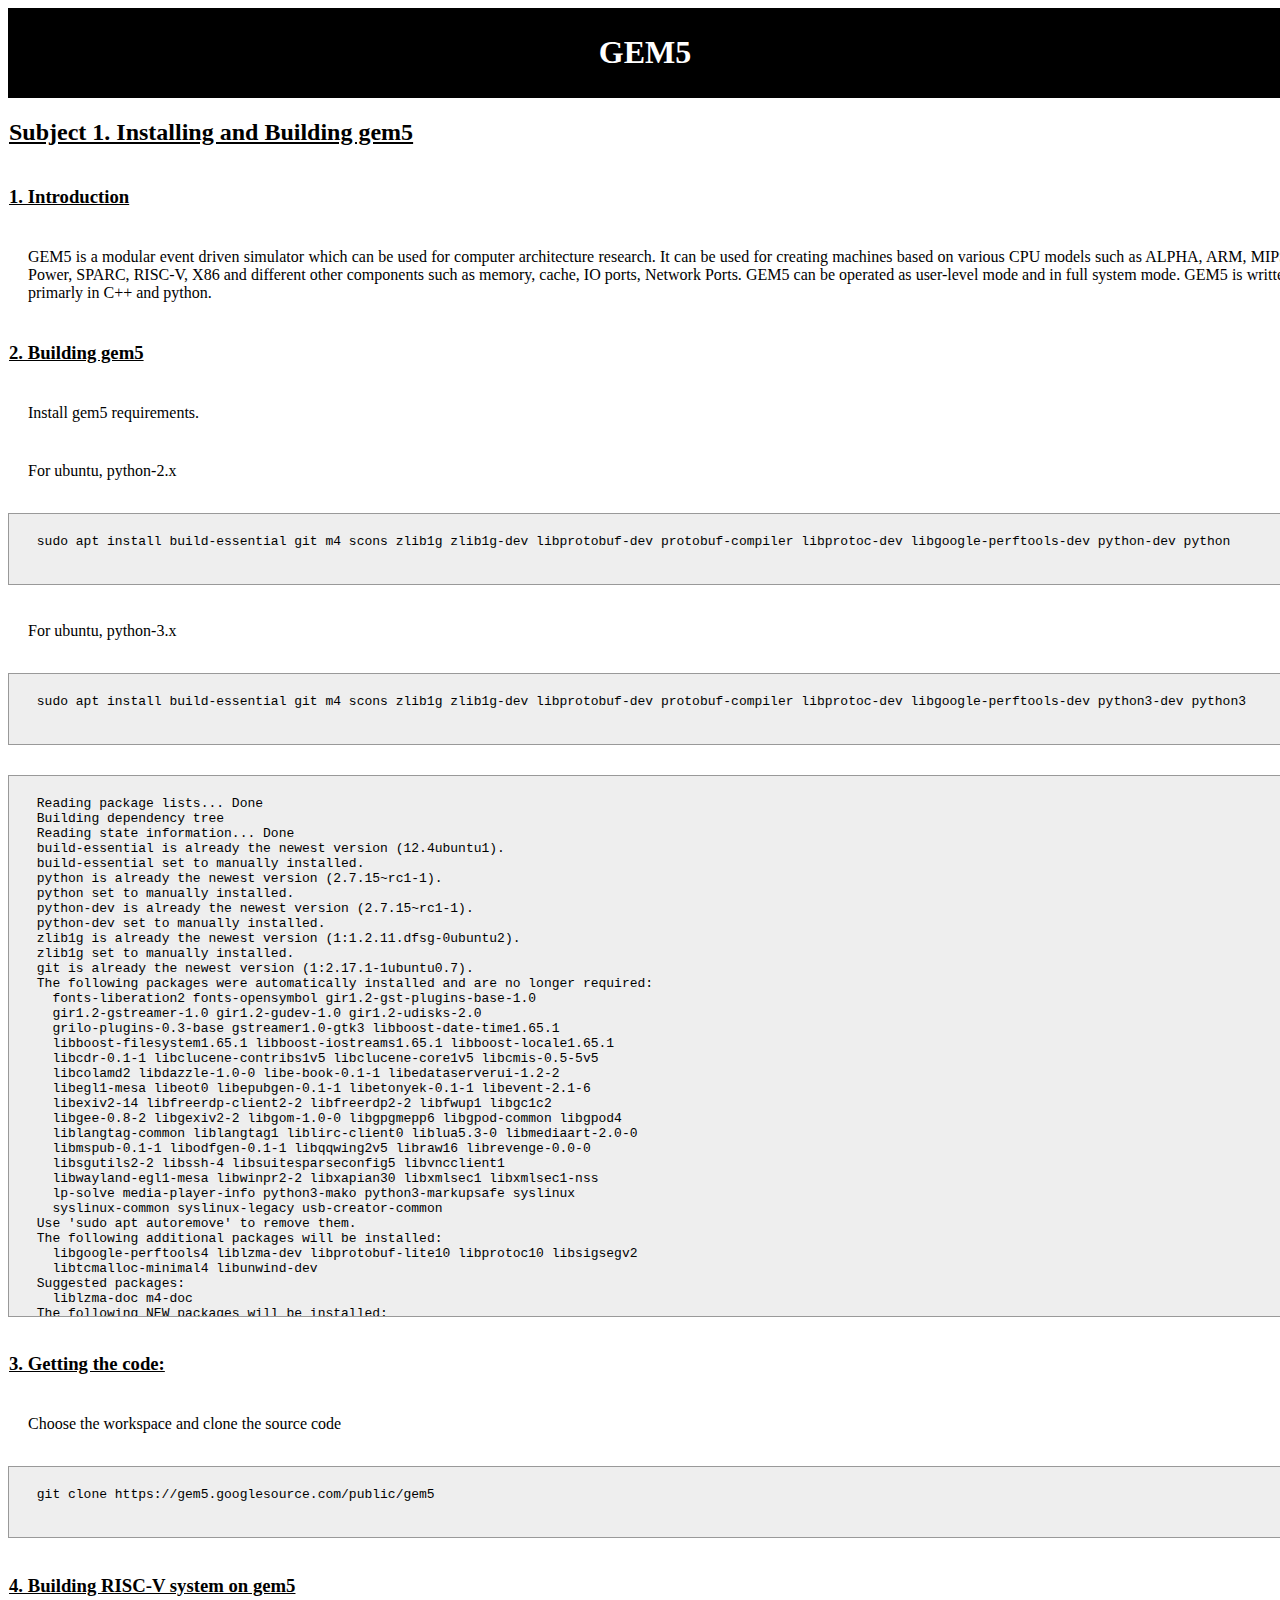
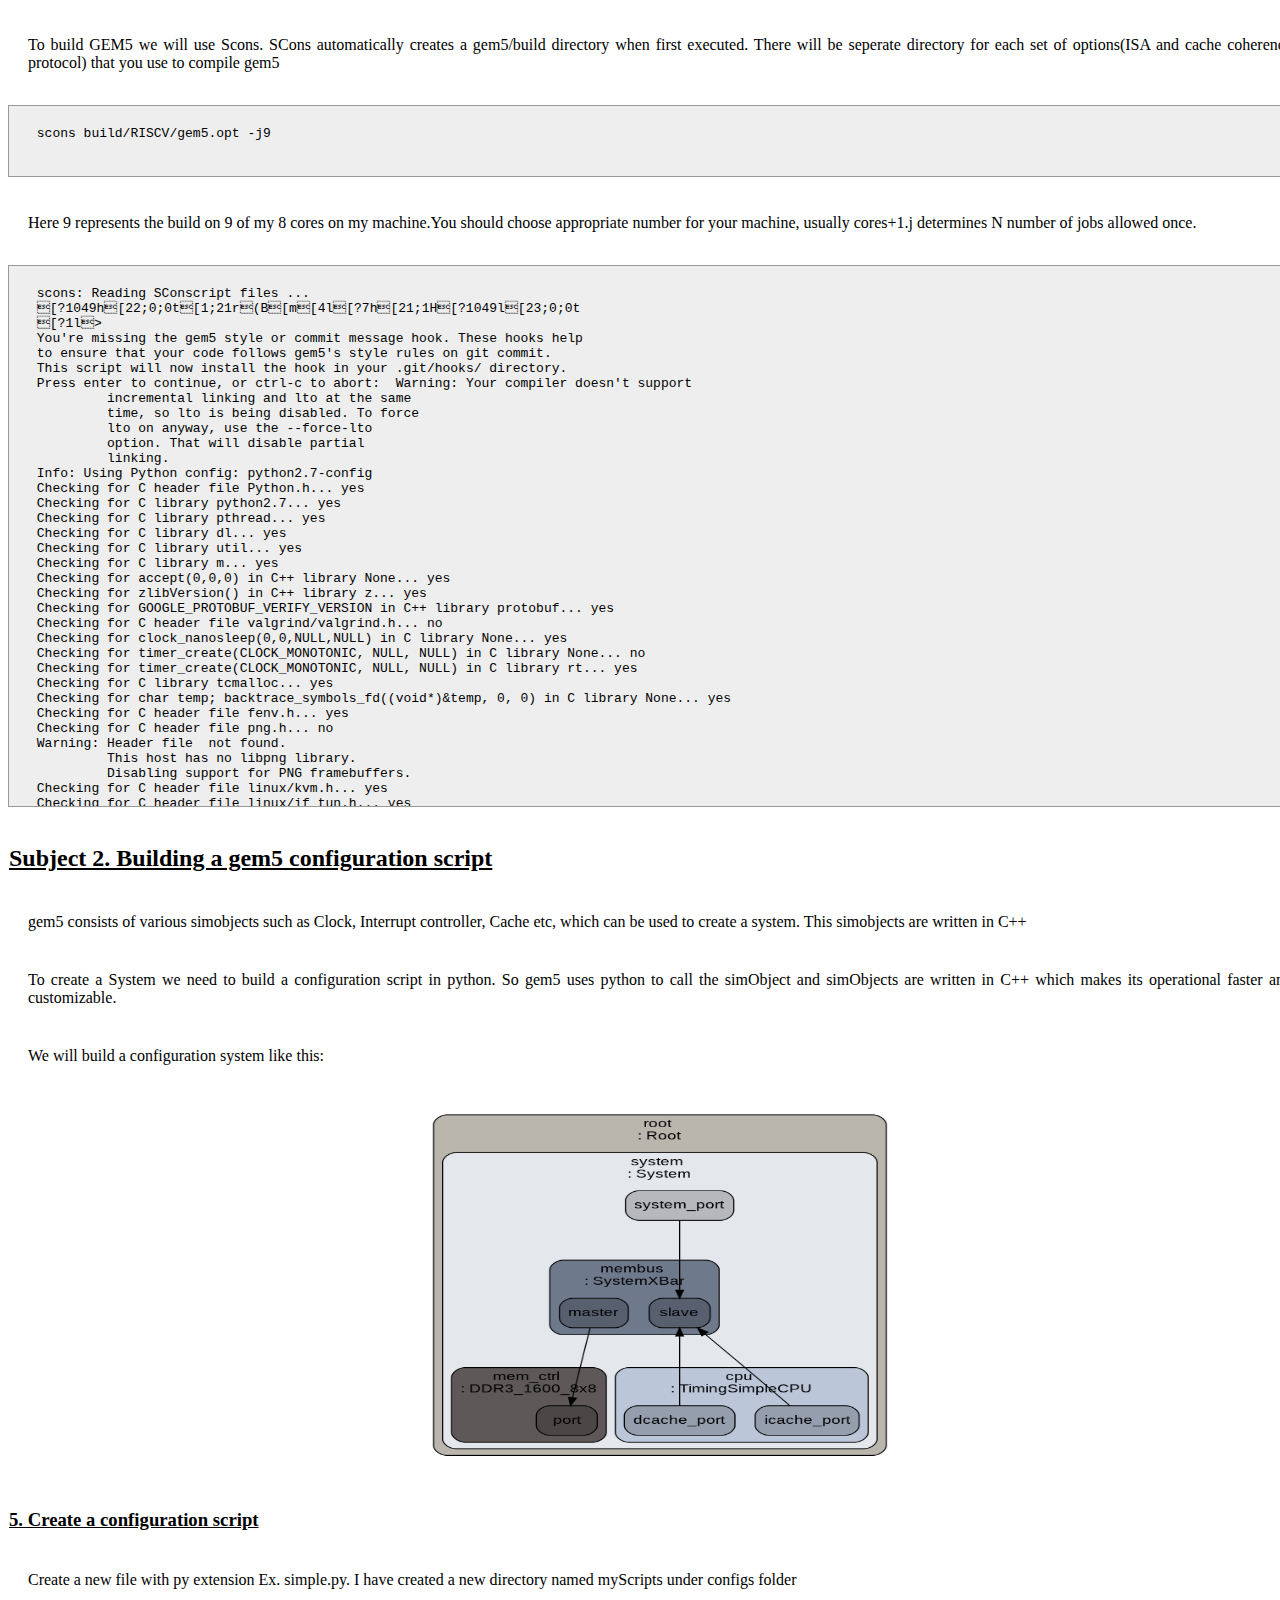
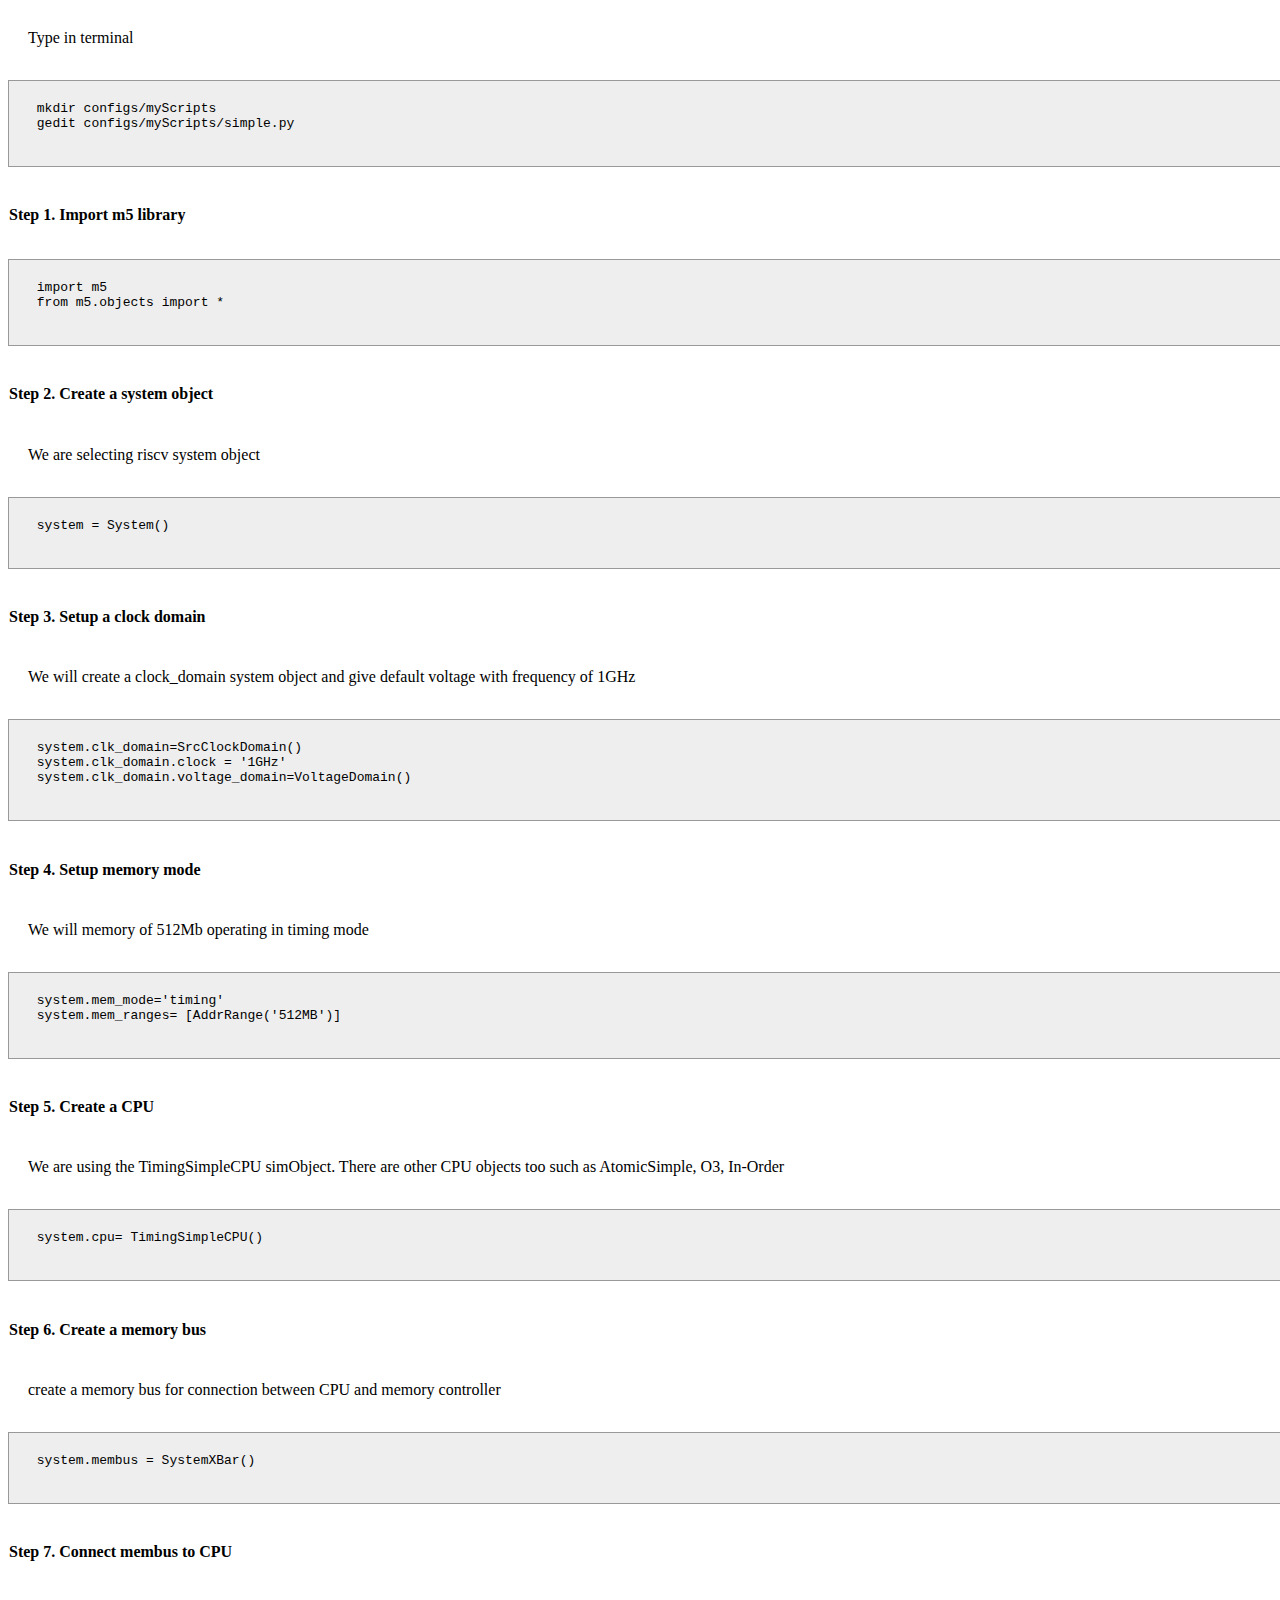
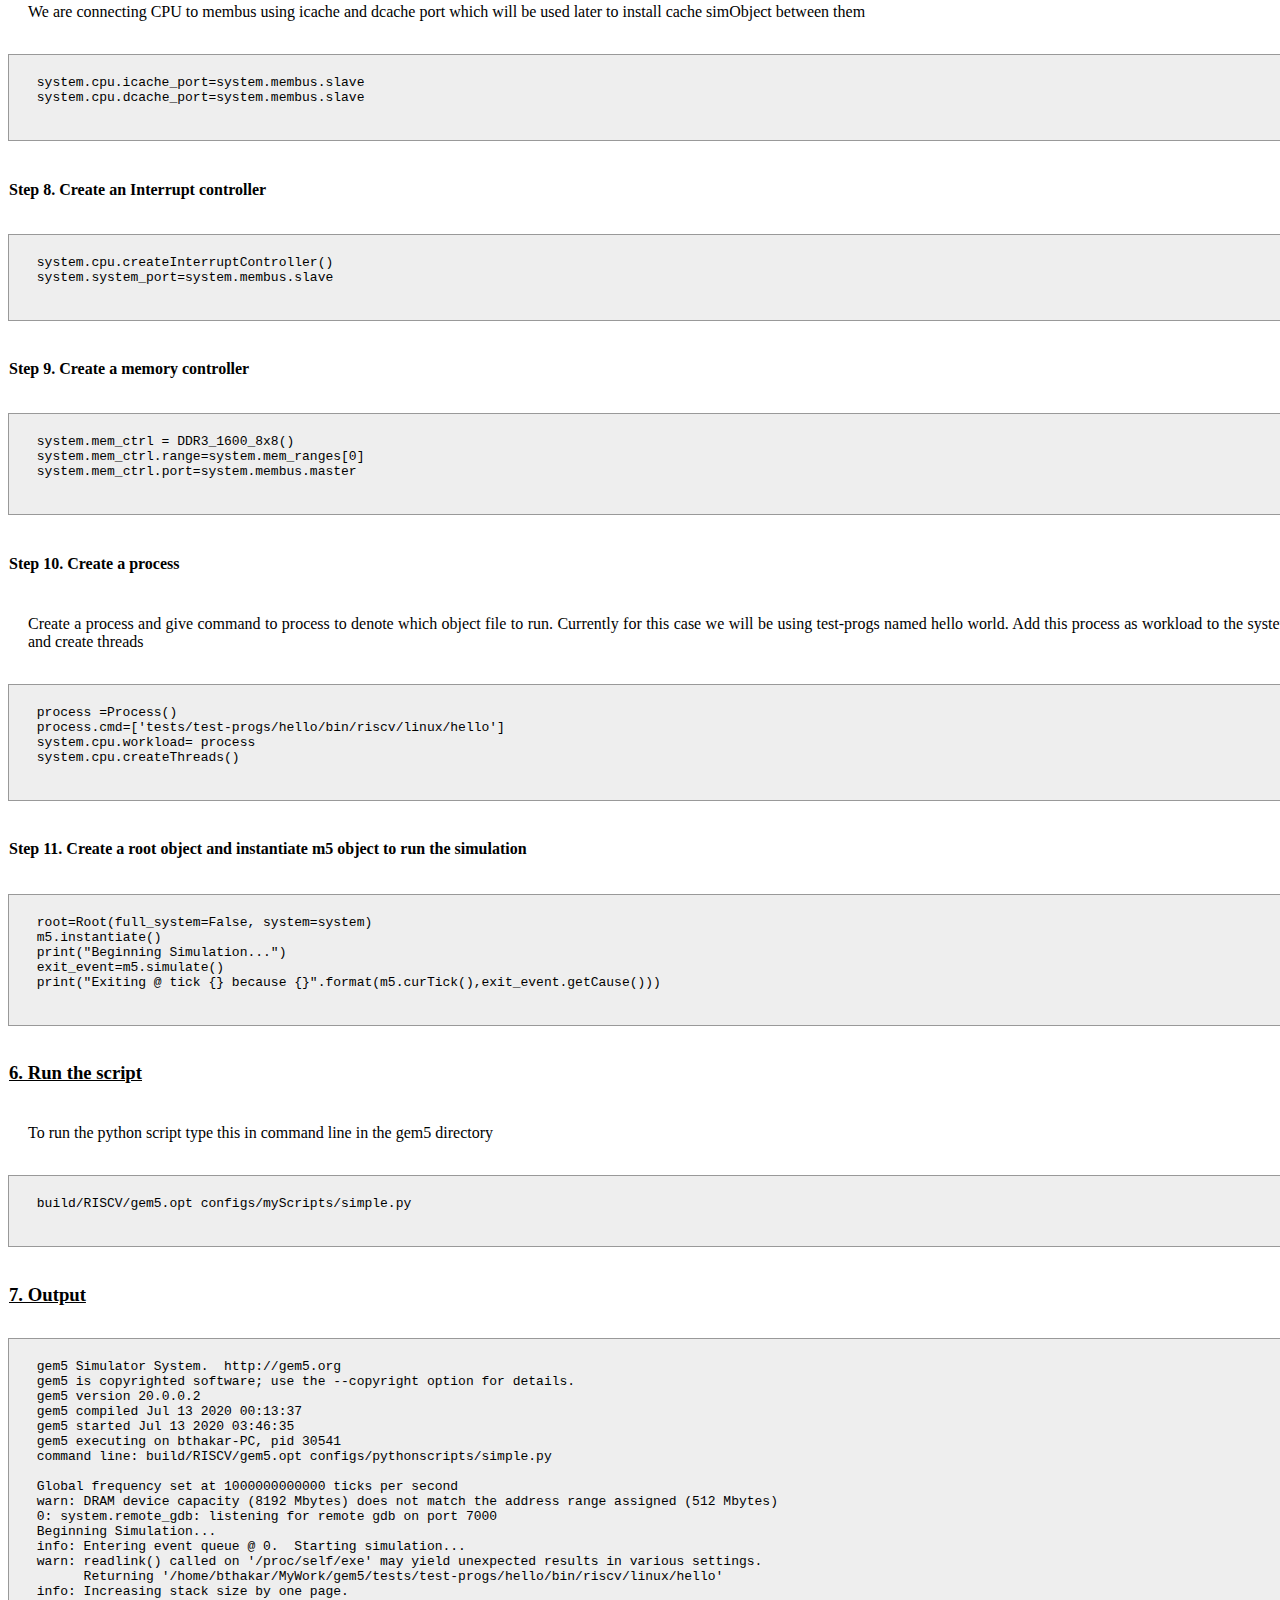
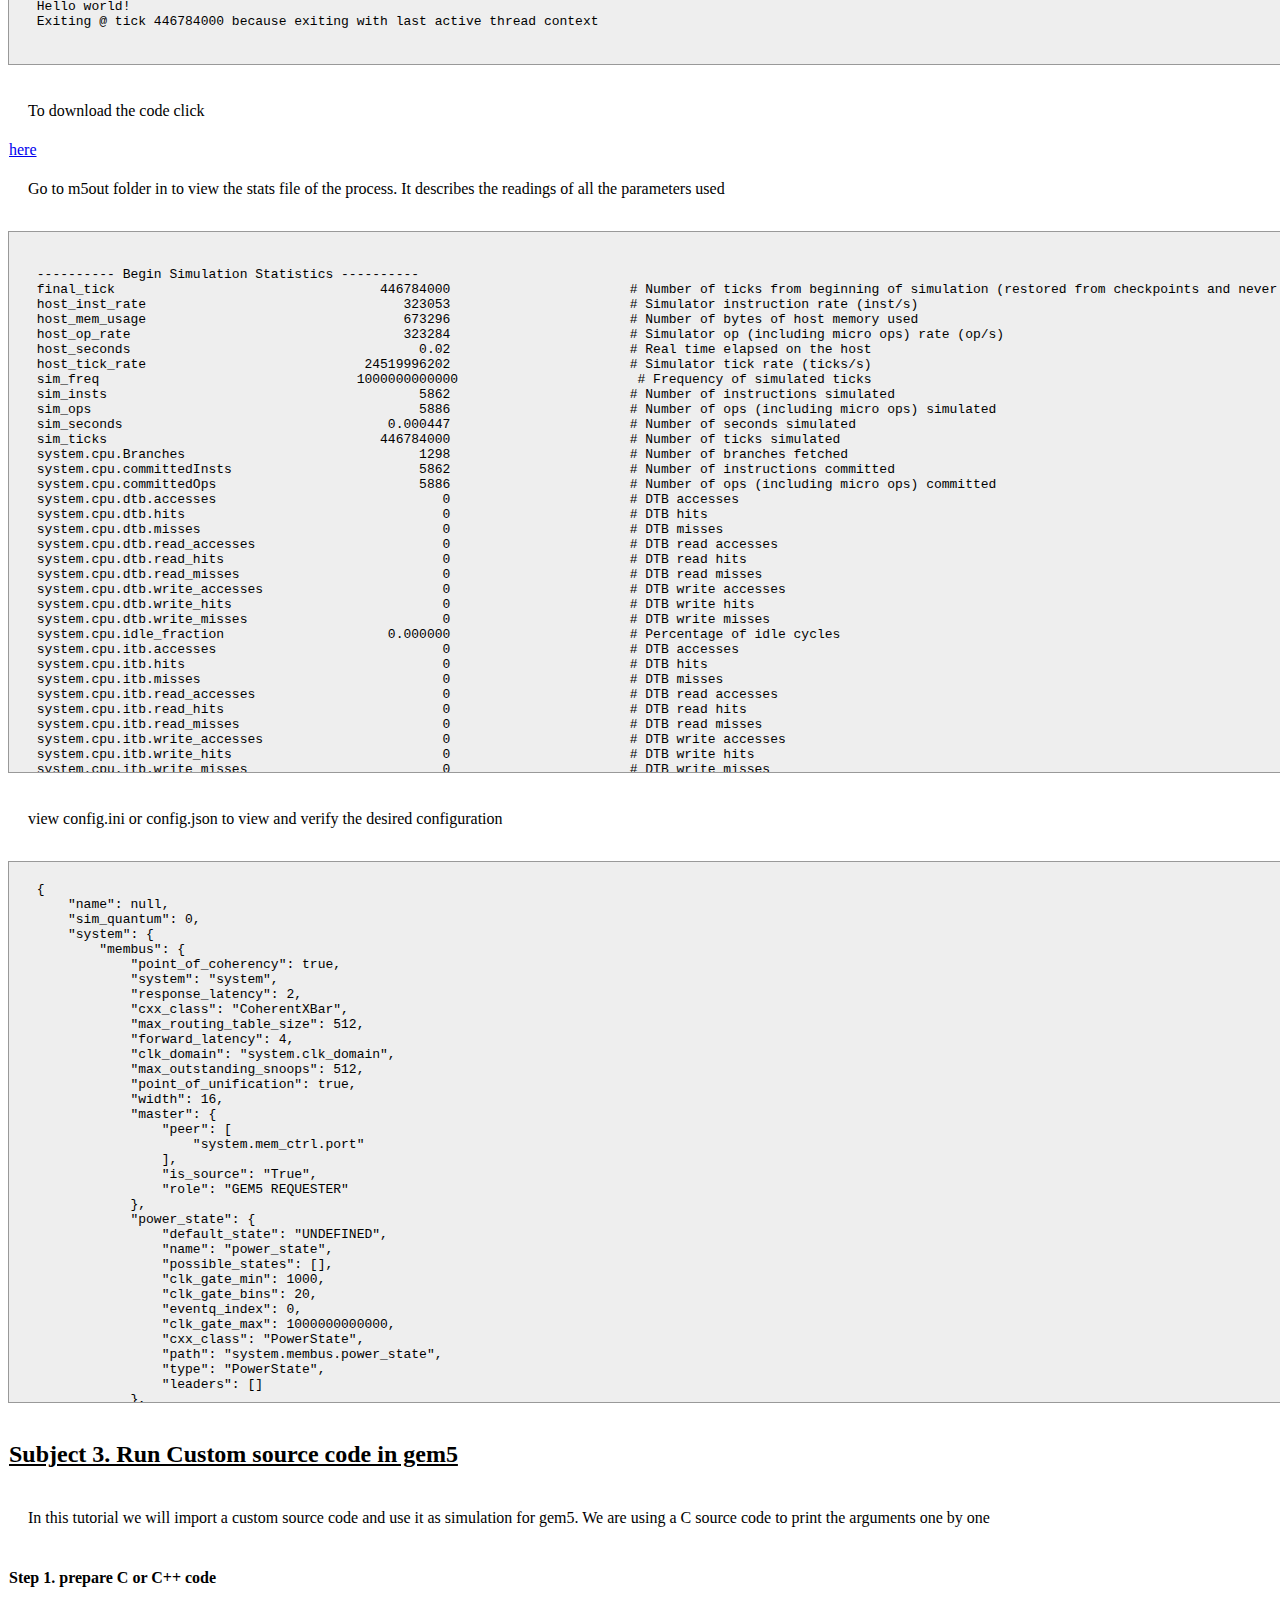
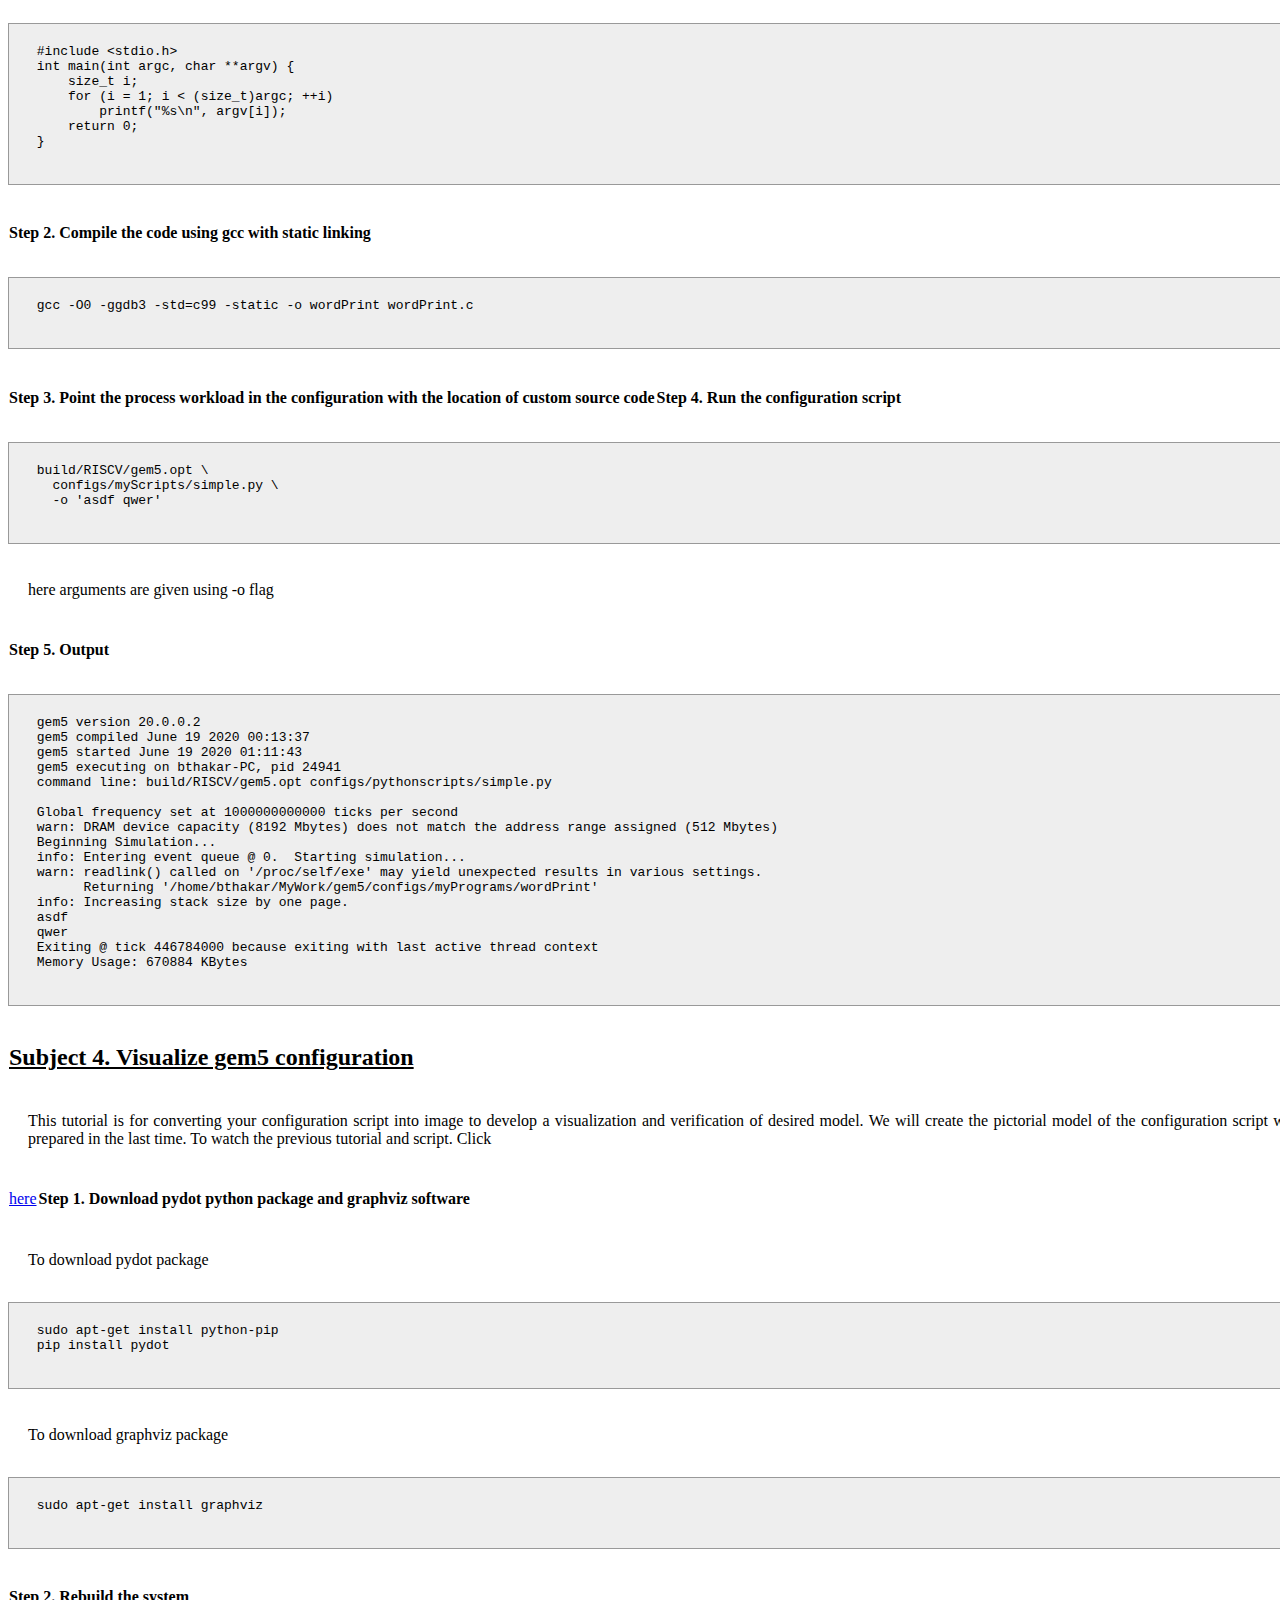
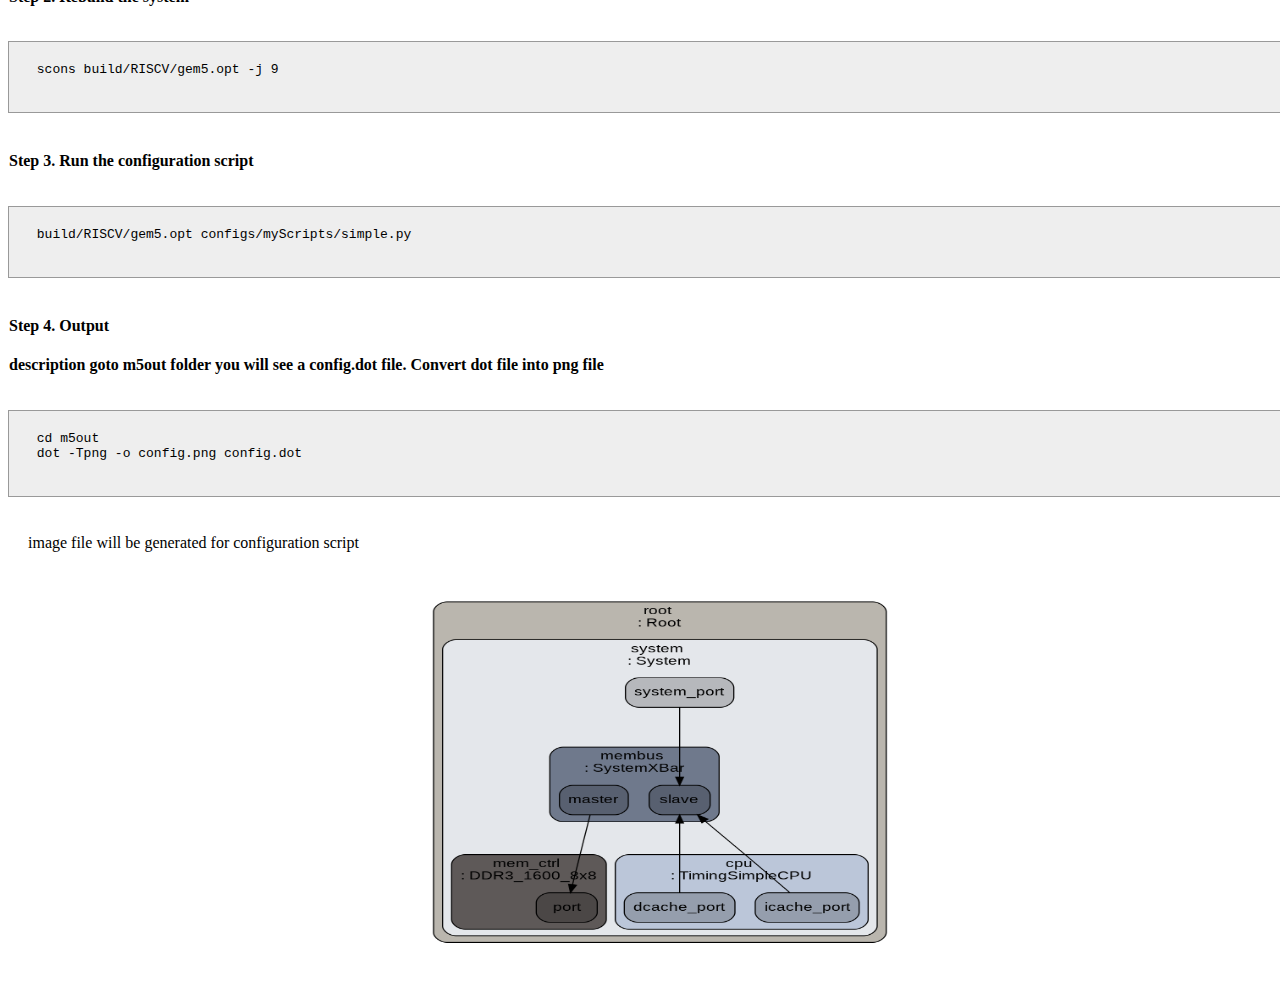
==== combined.html @ 51615cfe "Added subject and step option. Made changes in css file" ====
<!DOCTYPE html>
<html>
    <head>
        <link rel="stylesheet" href="./utils/styles.css">
    </head>
    <body>
<div class="topic"><h1> GEM5
</h1></div></pre><div class="content"><h2>Subject 1.  Installing and Building gem5
</h2></div></pre><div class="subtopic"><h3>1.  Introduction
</h3></div></pre><div class="description"><p1> GEM5 is a modular event driven simulator which can be used for computer architecture research. It can be used for creating machines based on various CPU models such as ALPHA, ARM, MIPS, Power, SPARC, RISC-V, X86 and different other components such as memory, cache, IO ports, Network Ports. GEM5 can be operated as user-level mode and in full system mode. GEM5 is written primarly in C++ and python.
</p1></div></pre><div class="subtopic"><h3>2.  Building gem5
</h3></div></pre><div class="description"><p1> Install gem5 requirements.
</p1></div></pre><div class="description"><p1> For ubuntu, python-2.x
</p1></div></pre><pre class="code"><code> sudo apt install build-essential git m4 scons zlib1g zlib1g-dev libprotobuf-dev protobuf-compiler libprotoc-dev libgoogle-perftools-dev python-dev python
</code> </div></pre><div class="description"><p1> For ubuntu, python-3.x
</p1></div></pre><pre class="code"><code> sudo apt install build-essential git m4 scons zlib1g zlib1g-dev libprotobuf-dev protobuf-compiler libprotoc-dev libgoogle-perftools-dev python3-dev python3
</code> </div></pre><pre class="scrollcode"><code> Reading package lists... Done
</code> <code>Building dependency tree       
</code> <code>Reading state information... Done
</code> <code>build-essential is already the newest version (12.4ubuntu1).
</code> <code>build-essential set to manually installed.
</code> <code>python is already the newest version (2.7.15~rc1-1).
</code> <code>python set to manually installed.
</code> <code>python-dev is already the newest version (2.7.15~rc1-1).
</code> <code>python-dev set to manually installed.
</code> <code>zlib1g is already the newest version (1:1.2.11.dfsg-0ubuntu2).
</code> <code>zlib1g set to manually installed.
</code> <code>git is already the newest version (1:2.17.1-1ubuntu0.7).
</code> <code>The following packages were automatically installed and are no longer required:
</code> <code>  fonts-liberation2 fonts-opensymbol gir1.2-gst-plugins-base-1.0
</code> <code>  gir1.2-gstreamer-1.0 gir1.2-gudev-1.0 gir1.2-udisks-2.0
</code> <code>  grilo-plugins-0.3-base gstreamer1.0-gtk3 libboost-date-time1.65.1
</code> <code>  libboost-filesystem1.65.1 libboost-iostreams1.65.1 libboost-locale1.65.1
</code> <code>  libcdr-0.1-1 libclucene-contribs1v5 libclucene-core1v5 libcmis-0.5-5v5
</code> <code>  libcolamd2 libdazzle-1.0-0 libe-book-0.1-1 libedataserverui-1.2-2
</code> <code>  libegl1-mesa libeot0 libepubgen-0.1-1 libetonyek-0.1-1 libevent-2.1-6
</code> <code>  libexiv2-14 libfreerdp-client2-2 libfreerdp2-2 libfwup1 libgc1c2
</code> <code>  libgee-0.8-2 libgexiv2-2 libgom-1.0-0 libgpgmepp6 libgpod-common libgpod4
</code> <code>  liblangtag-common liblangtag1 liblirc-client0 liblua5.3-0 libmediaart-2.0-0
</code> <code>  libmspub-0.1-1 libodfgen-0.1-1 libqqwing2v5 libraw16 librevenge-0.0-0
</code> <code>  libsgutils2-2 libssh-4 libsuitesparseconfig5 libvncclient1
</code> <code>  libwayland-egl1-mesa libwinpr2-2 libxapian30 libxmlsec1 libxmlsec1-nss
</code> <code>  lp-solve media-player-info python3-mako python3-markupsafe syslinux
</code> <code>  syslinux-common syslinux-legacy usb-creator-common
</code> <code>Use 'sudo apt autoremove' to remove them.
</code> <code>The following additional packages will be installed:
</code> <code>  libgoogle-perftools4 liblzma-dev libprotobuf-lite10 libprotoc10 libsigsegv2
</code> <code>  libtcmalloc-minimal4 libunwind-dev
</code> <code>Suggested packages:
</code> <code>  liblzma-doc m4-doc
</code> <code>The following NEW packages will be installed:
</code> <code>  libgoogle-perftools-dev libgoogle-perftools4 liblzma-dev libprotobuf-dev
</code> <code>  libprotobuf-lite10 libprotoc-dev libprotoc10 libsigsegv2
</code> <code>  libtcmalloc-minimal4 libunwind-dev m4 protobuf-compiler scons zlib1g-dev
</code> <code>0 upgraded, 14 newly installed, 0 to remove and 0 not upgraded.
</code> <code>Need to get 4,232 kB of archives.
</code> <code>After this operation, 28.1 MB of additional disk space will be used.
</code> <code>Do you want to continue? [Y/n] 
</code> <code>Get:1 http://us.archive.ubuntu.com/ubuntu bionic/main amd64 libtcmalloc-minimal4 amd64 2.5-2.2ubuntu3 [91.6 kB]
</code> <code>Get:2 http://us.archive.ubuntu.com/ubuntu bionic/main amd64 libgoogle-perftools4 amd64 2.5-2.2ubuntu3 [190 kB]
</code> <code>Get:3 http://us.archive.ubuntu.com/ubuntu bionic/main amd64 liblzma-dev amd64 5.2.2-1.3 [145 kB]
</code> <code>Get:4 http://us.archive.ubuntu.com/ubuntu bionic/main amd64 libunwind-dev amd64 1.2.1-8 [423 kB]
</code> <code>Get:5 http://us.archive.ubuntu.com/ubuntu bionic/main amd64 libgoogle-perftools-dev amd64 2.5-2.2ubuntu3 [204 kB]
</code> <code>Get:6 http://us.archive.ubuntu.com/ubuntu bionic/main amd64 libprotobuf-lite10 amd64 3.0.0-9.1ubuntu1 [97.7 kB]
</code> <code>Get:7 http://us.archive.ubuntu.com/ubuntu bionic/main amd64 libprotoc10 amd64 3.0.0-9.1ubuntu1 [566 kB]
</code> <code>Get:8 http://us.archive.ubuntu.com/ubuntu bionic/main amd64 libsigsegv2 amd64 2.12-1 [14.7 kB]
</code> <code>Get:9 http://us.archive.ubuntu.com/ubuntu bionic/main amd64 m4 amd64 1.4.18-1 [197 kB]
</code> <code>Get:10 http://us.archive.ubuntu.com/ubuntu bionic/universe amd64 scons all 3.0.1-1 [462 kB]
</code> <code>Get:11 http://us.archive.ubuntu.com/ubuntu bionic/main amd64 zlib1g-dev amd64 1:1.2.11.dfsg-0ubuntu2 [176 kB]
</code> <code>Get:12 http://us.archive.ubuntu.com/ubuntu bionic/main amd64 libprotobuf-dev amd64 3.0.0-9.1ubuntu1 [959 kB]
</code> <code>Get:13 http://us.archive.ubuntu.com/ubuntu bionic/main amd64 libprotoc-dev amd64 3.0.0-9.1ubuntu1 [682 kB]
</code> <code>Get:14 http://us.archive.ubuntu.com/ubuntu bionic/universe amd64 protobuf-compiler amd64 3.0.0-9.1ubuntu1 [24.5 kB]
</code> <code>Fetched 4,232 kB in 1s (4,793 kB/s)            
</code> <code>Selecting previously unselected package libtcmalloc-minimal4.
</code> <code>(Reading database ... 159378 files and directories currently installed.)
</code> <code>Preparing to unpack .../00-libtcmalloc-minimal4_2.5-2.2ubuntu3_amd64.deb ...
</code> <code>Unpacking libtcmalloc-minimal4 (2.5-2.2ubuntu3) ...
</code> <code>Selecting previously unselected package libgoogle-perftools4.
</code> <code>Preparing to unpack .../01-libgoogle-perftools4_2.5-2.2ubuntu3_amd64.deb ...
</code> <code>Unpacking libgoogle-perftools4 (2.5-2.2ubuntu3) ...
</code> <code>Selecting previously unselected package liblzma-dev:amd64.
</code> <code>Preparing to unpack .../02-liblzma-dev_5.2.2-1.3_amd64.deb ...
</code> <code>Unpacking liblzma-dev:amd64 (5.2.2-1.3) ...
</code> <code>Selecting previously unselected package libunwind-dev:amd64.
</code> <code>Preparing to unpack .../03-libunwind-dev_1.2.1-8_amd64.deb ...
</code> <code>Unpacking libunwind-dev:amd64 (1.2.1-8) ...
</code> <code>Selecting previously unselected package libgoogle-perftools-dev.
</code> <code>Preparing to unpack .../04-libgoogle-perftools-dev_2.5-2.2ubuntu3_amd64.deb ...
</code> <code>Unpacking libgoogle-perftools-dev (2.5-2.2ubuntu3) ...
</code> <code>Selecting previously unselected package libprotobuf-lite10:amd64.
</code> <code>Preparing to unpack .../05-libprotobuf-lite10_3.0.0-9.1ubuntu1_amd64.deb ...
</code> <code>Unpacking libprotobuf-lite10:amd64 (3.0.0-9.1ubuntu1) ...
</code> <code>Selecting previously unselected package libprotoc10:amd64.
</code> <code>Preparing to unpack .../06-libprotoc10_3.0.0-9.1ubuntu1_amd64.deb ...
</code> <code>Unpacking libprotoc10:amd64 (3.0.0-9.1ubuntu1) ...
</code> <code>Selecting previously unselected package libsigsegv2:amd64.
</code> <code>Preparing to unpack .../07-libsigsegv2_2.12-1_amd64.deb ...
</code> <code>Unpacking libsigsegv2:amd64 (2.12-1) ...
</code> <code>Selecting previously unselected package m4.
</code> <code>Preparing to unpack .../08-m4_1.4.18-1_amd64.deb ...
</code> <code>Unpacking m4 (1.4.18-1) ...
</code> <code>Selecting previously unselected package scons.
</code> <code>Preparing to unpack .../09-scons_3.0.1-1_all.deb ...
</code> <code>Unpacking scons (3.0.1-1) ...
</code> <code>Selecting previously unselected package zlib1g-dev:amd64.
</code> <code>Preparing to unpack .../10-zlib1g-dev_1%3a1.2.11.dfsg-0ubuntu2_amd64.deb ...
</code> <code>Unpacking zlib1g-dev:amd64 (1:1.2.11.dfsg-0ubuntu2) ...
</code> <code>Selecting previously unselected package libprotobuf-dev:amd64.
</code> <code>Preparing to unpack .../11-libprotobuf-dev_3.0.0-9.1ubuntu1_amd64.deb ...
</code> <code>Unpacking libprotobuf-dev:amd64 (3.0.0-9.1ubuntu1) ...
</code> <code>Selecting previously unselected package libprotoc-dev:amd64.
</code> <code>Preparing to unpack .../12-libprotoc-dev_3.0.0-9.1ubuntu1_amd64.deb ...
</code> <code>Unpacking libprotoc-dev:amd64 (3.0.0-9.1ubuntu1) ...
</code> <code>Selecting previously unselected package protobuf-compiler.
</code> <code>Preparing to unpack .../13-protobuf-compiler_3.0.0-9.1ubuntu1_amd64.deb ...
</code> <code>Unpacking protobuf-compiler (3.0.0-9.1ubuntu1) ...
</code> <code>Setting up libsigsegv2:amd64 (2.12-1) ...
</code> <code>Setting up m4 (1.4.18-1) ...
</code> <code>Setting up libtcmalloc-minimal4 (2.5-2.2ubuntu3) ...
</code> <code>Setting up libgoogle-perftools4 (2.5-2.2ubuntu3) ...
</code> <code>Setting up scons (3.0.1-1) ...
</code> <code>Setting up liblzma-dev:amd64 (5.2.2-1.3) ...
</code> <code>Setting up libprotobuf-lite10:amd64 (3.0.0-9.1ubuntu1) ...
</code> <code>Setting up libprotoc10:amd64 (3.0.0-9.1ubuntu1) ...
</code> <code>Setting up zlib1g-dev:amd64 (1:1.2.11.dfsg-0ubuntu2) ...
</code> <code>Setting up protobuf-compiler (3.0.0-9.1ubuntu1) ...
</code> <code>Setting up libprotobuf-dev:amd64 (3.0.0-9.1ubuntu1) ...
</code> <code>Setting up libunwind-dev:amd64 (1.2.1-8) ...
</code> <code>Setting up libprotoc-dev:amd64 (3.0.0-9.1ubuntu1) ...
</code> <code>Setting up libgoogle-perftools-dev (2.5-2.2ubuntu3) ...
</code> <code>Processing triggers for libc-bin (2.27-3ubuntu1) ...
</code> <code>Processing triggers for man-db (2.8.3-2ubuntu0.1) ...
</code> <code>Processing triggers for install-info (6.5.0.dfsg.1-2) ...
</code> </div></pre><div class="subtopic"><h3>3.  Getting the code:
</h3></div></pre><div class="description"><p1> Choose the workspace  and clone the source code
</p1></div></pre><pre class="code"><code> git clone https://gem5.googlesource.com/public/gem5
</code> </div></pre><div class="subtopic"><h3>4.  Building RISC-V system on gem5
</h3></div></pre><div class="description"><p1> To build GEM5 we will use Scons. SCons automatically creates a gem5/build directory when first executed. There will be seperate directory for each set of options(ISA and cache coherence protocol) that you use to compile gem5
</p1></div></pre><pre class="code"><code> scons build/RISCV/gem5.opt -j9
</code> </div></pre><div class="description"><p1> Here 9 represents the build on 9 of my 8 cores on my machine.You should choose appropriate number for your machine, usually cores+1.j determines N number of jobs allowed once.
</p1></div></pre><pre class="scrollcode"><code> scons: Reading SConscript files ...
</code> <code>[?1049h[22;0;0t[1;21r(B[m[4l[?7h[21;1H[?1049l[23;0;0t
</code> <code>[?1l>
</code> <code>You're missing the gem5 style or commit message hook. These hooks help
</code> <code>to ensure that your code follows gem5's style rules on git commit.
</code> <code>This script will now install the hook in your .git/hooks/ directory.
</code> <code>Press enter to continue, or ctrl-c to abort:  Warning: Your compiler doesn't support
</code> <code>         incremental linking and lto at the same
</code> <code>         time, so lto is being disabled. To force
</code> <code>         lto on anyway, use the --force-lto
</code> <code>         option. That will disable partial
</code> <code>         linking.
</code> <code>Info: Using Python config: python2.7-config
</code> <code>Checking for C header file Python.h... yes
</code> <code>Checking for C library python2.7... yes
</code> <code>Checking for C library pthread... yes
</code> <code>Checking for C library dl... yes
</code> <code>Checking for C library util... yes
</code> <code>Checking for C library m... yes
</code> <code>Checking for accept(0,0,0) in C++ library None... yes
</code> <code>Checking for zlibVersion() in C++ library z... yes
</code> <code>Checking for GOOGLE_PROTOBUF_VERIFY_VERSION in C++ library protobuf... yes
</code> <code>Checking for C header file valgrind/valgrind.h... no
</code> <code>Checking for clock_nanosleep(0,0,NULL,NULL) in C library None... yes
</code> <code>Checking for timer_create(CLOCK_MONOTONIC, NULL, NULL) in C library None... no
</code> <code>Checking for timer_create(CLOCK_MONOTONIC, NULL, NULL) in C library rt... yes
</code> <code>Checking for C library tcmalloc... yes
</code> <code>Checking for char temp; backtrace_symbols_fd((void*)&temp, 0, 0) in C library None... yes
</code> <code>Checking for C header file fenv.h... yes
</code> <code>Checking for C header file png.h... no
</code> <code>Warning: Header file <png.h> not found.
</code> <code>         This host has no libpng library.
</code> <code>         Disabling support for PNG framebuffers.
</code> <code>Checking for C header file linux/kvm.h... yes
</code> <code>Checking for C header file linux/if_tun.h... yes
</code> <code>Checking size of struct kvm_xsave ... yes
</code> <code>Checking for member exclude_host in struct perf_event_attr...yes
</code> <code>Checking for hdf5-serial using pkg-config... no
</code> <code>Checking for hdf5 using pkg-config... no
</code> <code>Checking for H5Fcreate("", 0, 0, 0) in C library hdf5... no
</code> <code>Warning: Couldn't find any HDF5 C++ libraries. Disabling
</code> <code>         HDF5 support.
</code> <code>Checking whether __i386__ is declared... no
</code> <code>Checking whether __x86_64__ is declared... yes
</code> <code>Building in /home/bhavin/gem5/build/RISCV
</code> <code>Variables file /home/bhavin/gem5/build/variables/RISCV not found,
</code> <code>  using defaults in /home/bhavin/gem5/build_opts/RISCV
</code> <code>Info: KVM support disabled due to unsupported host and target ISA combination
</code> <code>scons: done reading SConscript files.
</code> <code>scons: Building targets ...
</code> <code> [     CXX] RISCV/sim/main.cc -> .o
</code> <code> [     CXX] RISCV/systemc/dt/sc_mempool.cc -> .o
</code> <code> [ TRACING]  -> RISCV/debug/AddrRanges.hh
</code> <code> [SO PARAM] BasicPioDevice -> RISCV/params/BasicPioDevice.hh
</code> <code> [SO PARAM] PioDevice -> RISCV/params/PioDevice.hh
</code> <code> [GENERATE] riscv -> RISCV/arch/isa_traits.hh
</code> <code> [ CFG ISA]  -> RISCV/config/the_isa.hh
</code> <code> [ENUMDECL] MemoryMode -> RISCV/enums/MemoryMode.hh
</code> <code> [SO PARAM] System -> RISCV/params/System.hh
</code> <code> [SO PARAM] ClockedObject -> RISCV/params/ClockedObject.hh
</code> <code> [SO PARAM] RedirectPath -> RISCV/params/RedirectPath.hh
</code> <code> [SO PARAM] SimObject -> RISCV/params/SimObject.hh
</code> <code> [SO PARAM] Workload -> RISCV/params/Workload.hh
</code> <code> [ TRACING]  -> RISCV/debug/Event.hh
</code> <code> [SO PARAM] ClockDomain -> RISCV/params/ClockDomain.hh
</code> <code> [SO PARAM] DerivedClockDomain -> RISCV/params/DerivedClockDomain.hh
</code> <code> [SO PARAM] SrcClockDomain -> RISCV/params/SrcClockDomain.hh
</code> <code> [ENUMDECL] PwrState -> RISCV/enums/PwrState.hh
</code> <code> [SO PARAM] PowerState -> RISCV/params/PowerState.hh
</code> <code> [GENERATE] riscv -> RISCV/arch/registers.hh
</code> <code> [GENERATE] riscv -> RISCV/arch/types.hh
</code> <code> [ TRACING]  -> RISCV/debug/IsaFake.hh
</code> <code> [SO PARAM] IsaFake -> RISCV/params/IsaFake.hh
</code> <code> [SO PARAM] AbstractMemory -> RISCV/params/AbstractMemory.hh
</code> <code> [SO PARAM] ThermalModel -> RISCV/params/ThermalModel.hh
</code> <code> [SO PARAM] PowerModel -> RISCV/params/PowerModel.hh
</code> <code> [SO PARAM] VoltageDomain -> RISCV/params/VoltageDomain.hh
</code> <code> [ISA DESC] RISCV/arch/riscv/isa/main.isa -> generated/decoder-g.cc.inc, generated/decoder-ns.cc.inc, generated/decode-method.cc.inc, generated/decoder.hh, generated/decoder-g.hh.inc, generated/decoder-ns.hh.inc, generated/exec-g.cc.inc, generated/exec-ns.cc.inc, generated/max_inst_regs.hh, generated/decoder.cc, generated/inst-constrs.cc, generated/generic_cpu_exec.cc
</code> <code> [ TRACING]  -> RISCV/debug/DMA.hh
</code> <code> [ TRACING]  -> RISCV/debug/Drain.hh
</code> <code> [SO PARAM] DmaDevice -> RISCV/params/DmaDevice.hh
</code> <code> [ENUMDECL] PMType -> RISCV/enums/PMType.hh
</code> <code> [SO PARAM] PowerModelState -> RISCV/params/PowerModelState.hh
</code> <code> [SO PARAM] SubSystem -> RISCV/params/SubSystem.hh
</code> <code> [     CXX] RISCV/dev/intpin.cc -> .o
</code> <code> [SO PARAM] Platform -> RISCV/params/Platform.hh
</code> <code> [SO PARAM] BadDevice -> RISCV/params/BadDevice.hh
</code> <code> [SO PARAM] ThermalDomain -> RISCV/params/ThermalDomain.hh
</code> <code> [ TRACING]  -> RISCV/debug/Intel8254Timer.hh
</code> <code> [ TRACING]  -> RISCV/debug/MC146818.hh
</code> <code> [     CXX] RISCV/dev/intel_8254_timer.cc -> .o
</code> <code> [     CXX] RISCV/dev/baddev.cc -> .o
</code> <code> [     CXX] RISCV/dev/isa_fake.cc -> .o
</code> <code> [     CXX] RISCV/dev/io_device.cc -> .o
</code> <code> [     CXX] RISCV/dev/dma_device.cc -> .o
</code> <code> [SO PARAM] IntrControl -> RISCV/params/IntrControl.hh
</code> <code> [     CXX] RISCV/dev/platform.cc -> .o
</code> <code> [    LINK]  -> RISCV/systemc/dt/lib.o.partial
</code> <code> [     CXX] RISCV/dev/mc146818.cc -> .o
</code> <code> [     CXX] RISCV/dev/pixelpump.cc -> .o
</code> <code> [     CXX] RISCV/kern/kernel_stats.cc -> .o
</code> <code> [GENERATE] riscv -> RISCV/arch/utility.hh
</code> <code> [GENERATE] riscv -> RISCV/arch/microcode_rom.hh
</code> <code> [ TRACING]  -> RISCV/debug/Mwait.hh
</code> <code> [ TRACING]  -> RISCV/debug/DebugPrintf.hh
</code> <code> [SO PARAM] BaseInterrupts -> RISCV/params/BaseInterrupts.hh
</code> <code> [ENUMDECL] StaticInstFlags -> RISCV/enums/StaticInstFlags.hh
</code> <code> [ENUMDECL] OpClass -> RISCV/enums/OpClass.hh
</code> <code> [     CXX] RISCV/kern/linux/events.cc -> .o
</code> <code> [ TRACING]  -> RISCV/debug/SyscallVerbose.hh
</code> <code> [ TRACING]  -> RISCV/debug/Vma.hh
</code> <code> [     CXX] RISCV/kern/linux/linux.cc -> .o
</code> <code> [     CXX] RISCV/kern/linux/helpers.cc -> .o
</code> <code> [     CXX] RISCV/kern/linux/printk.cc -> .o
</code> <code> [     CXX] RISCV/kern/freebsd/events.cc -> .o
</code> <code> [     CXX] RISCV/kern/operatingsystem.cc -> .o
</code> <code> [ TRACING]  -> RISCV/debug/PCEvent.hh
</code> <code> [     CXX] RISCV/kern/system_events.cc -> .o
</code> <code> [     CXX] RISCV/systemc/utils/functions.cc -> .o
</code> <code> [     CXX] RISCV/systemc/utils/messages.cc -> .o
</code> <code> [     CXX] RISCV/systemc/utils/report.cc -> .o
</code> <code> [     CXX] RISCV/systemc/utils/sc_report.cc -> .o
</code> <code> [CONFIG H] HAVE_VALGRIND, 0 -> RISCV/config/have_valgrind.hh
</code> <code> [     CXX] RISCV/systemc/utils/sc_report_handler.cc -> .o
</code> <code> [    LINK]  -> RISCV/dev/lib.o.partial
</code> <code> [     CXX] RISCV/systemc/utils/sc_trace_file.cc -> .o
</code> <code> [     CXX] RISCV/systemc/utils/sc_vector.cc -> .o
</code> <code> [     CXX] RISCV/systemc/utils/tracefile.cc -> .o
</code> <code> [     CXX] RISCV/systemc/utils/vcd.cc -> .o
</code> <code> [SO PARAM] CreditLink -> RISCV/params/CreditLink.hh
</code> <code> [SO PARAM] GarnetExtLink -> RISCV/params/GarnetExtLink.hh
</code> <code> [SO PARAM] GarnetIntLink -> RISCV/params/GarnetIntLink.hh
</code> <code> [SO PARAM] NetworkLink -> RISCV/params/NetworkLink.hh
</code> <code> [SO PARAM] BasicExtLink -> RISCV/params/BasicExtLink.hh
</code> <code> [SO PARAM] BasicIntLink -> RISCV/params/BasicIntLink.hh
</code> <code> [SO PARAM] BasicLink -> RISCV/params/BasicLink.hh
</code> <code> [SO PARAM] BasicRouter -> RISCV/params/BasicRouter.hh
</code> <code> [   SLICC] src/mem/ruby/protocol/MI_example.slicc -> RISCV/mem/ruby/protocol/AccessPermission.cc, RISCV/mem/ruby/protocol/AccessPermission.hh, RISCV/mem/ruby/protocol/AccessType.cc, RISCV/mem/ruby/protocol/AccessType.hh, RISCV/mem/ruby/protocol/CacheRequestType.cc, RISCV/mem/ruby/protocol/CacheRequestType.hh, RISCV/mem/ruby/protocol/CacheResourceType.cc, RISCV/mem/ruby/protocol/CacheResourceType.hh, RISCV/mem/ruby/protocol/CoherenceRequestType.cc, RISCV/mem/ruby/protocol/CoherenceRequestType.hh, RISCV/mem/ruby/protocol/CoherenceResponseType.cc, RISCV/mem/ruby/protocol/CoherenceResponseType.hh, RISCV/mem/ruby/protocol/DMARequestMsg.cc, RISCV/mem/ruby/protocol/DMARequestMsg.hh, RISCV/mem/ruby/protocol/DMARequestType.cc, RISCV/mem/ruby/protocol/DMARequestType.hh, RISCV/mem/ruby/protocol/DMAResponseMsg.cc, RISCV/mem/ruby/protocol/DMAResponseMsg.hh, RISCV/mem/ruby/protocol/DMAResponseType.cc, RISCV/mem/ruby/protocol/DMAResponseType.hh, RISCV/mem/ruby/protocol/DMASequencerRequestType.cc, RISCV/mem/ruby/protocol/DMASequencerRequestType.hh, RISCV/mem/ruby/protocol/DMA_Controller.cc, RISCV/mem/ruby/protocol/DMA_Controller.hh, RISCV/mem/ruby/protocol/DMA_Controller.py, RISCV/mem/ruby/protocol/DMA_Event.cc, RISCV/mem/ruby/protocol/DMA_Event.hh, RISCV/mem/ruby/protocol/DMA_State.cc, RISCV/mem/ruby/protocol/DMA_State.hh, RISCV/mem/ruby/protocol/DMA_TBE.cc, RISCV/mem/ruby/protocol/DMA_TBE.hh, RISCV/mem/ruby/protocol/DMA_Transitions.cc, RISCV/mem/ruby/protocol/DMA_Wakeup.cc, RISCV/mem/ruby/protocol/DirectoryRequestType.cc, RISCV/mem/ruby/protocol/DirectoryRequestType.hh, RISCV/mem/ruby/protocol/Directory_Controller.cc, RISCV/mem/ruby/protocol/Directory_Controller.hh, RISCV/mem/ruby/protocol/Directory_Controller.py, RISCV/mem/ruby/protocol/Directory_Entry.cc, RISCV/mem/ruby/protocol/Directory_Entry.hh, RISCV/mem/ruby/protocol/Directory_Event.cc, RISCV/mem/ruby/protocol/Directory_Event.hh, RISCV/mem/ruby/protocol/Directory_State.cc, RISCV/mem/ruby/protocol/Directory_State.hh, RISCV/mem/ruby/protocol/Directory_TBE.cc, RISCV/mem/ruby/protocol/Directory_TBE.hh, RISCV/mem/ruby/protocol/Directory_Transitions.cc, RISCV/mem/ruby/protocol/Directory_Wakeup.cc, RISCV/mem/ruby/protocol/HSAScope.cc, RISCV/mem/ruby/protocol/HSAScope.hh, RISCV/mem/ruby/protocol/HSASegment.cc, RISCV/mem/ruby/protocol/HSASegment.hh, RISCV/mem/ruby/protocol/InvalidateGeneratorStatus.cc, RISCV/mem/ruby/protocol/InvalidateGeneratorStatus.hh, RISCV/mem/ruby/protocol/L1Cache_Controller.cc, RISCV/mem/ruby/protocol/L1Cache_Controller.hh, RISCV/mem/ruby/protocol/L1Cache_Controller.py, RISCV/mem/ruby/protocol/L1Cache_Entry.cc, RISCV/mem/ruby/protocol/L1Cache_Entry.hh, RISCV/mem/ruby/protocol/L1Cache_Event.cc, RISCV/mem/ruby/protocol/L1Cache_Event.hh, RISCV/mem/ruby/protocol/L1Cache_State.cc, RISCV/mem/ruby/protocol/L1Cache_State.hh, RISCV/mem/ruby/protocol/L1Cache_TBE.cc, RISCV/mem/ruby/protocol/L1Cache_TBE.hh, RISCV/mem/ruby/protocol/L1Cache_Transitions.cc, RISCV/mem/ruby/protocol/L1Cache_Wakeup.cc, RISCV/mem/ruby/protocol/LinkDirection.cc, RISCV/mem/ruby/protocol/LinkDirection.hh, RISCV/mem/ruby/protocol/LockStatus.cc, RISCV/mem/ruby/protocol/LockStatus.hh, RISCV/mem/ruby/protocol/MachineType.cc, RISCV/mem/ruby/protocol/MachineType.hh, RISCV/mem/ruby/protocol/MaskPredictorIndex.cc, RISCV/mem/ruby/protocol/MaskPredictorIndex.hh, RISCV/mem/ruby/protocol/MaskPredictorTraining.cc, RISCV/mem/ruby/protocol/MaskPredictorTraining.hh, RISCV/mem/ruby/protocol/MaskPredictorType.cc, RISCV/mem/ruby/protocol/MaskPredictorType.hh, RISCV/mem/ruby/protocol/MemoryControlRequestType.cc, RISCV/mem/ruby/protocol/MemoryControlRequestType.hh, RISCV/mem/ruby/protocol/MemoryMsg.cc, RISCV/mem/ruby/protocol/MemoryMsg.hh, RISCV/mem/ruby/protocol/MemoryRequestType.cc, RISCV/mem/ruby/protocol/MemoryRequestType.hh, RISCV/mem/ruby/protocol/MessageSizeType.cc, RISCV/mem/ruby/protocol/MessageSizeType.hh, RISCV/mem/ruby/protocol/PrefetchBit.cc, RISCV/mem/ruby/protocol/PrefetchBit.hh, RISCV/mem/ruby/protocol/RequestMsg.cc, RISCV/mem/ruby/protocol/RequestMsg.hh, RISCV/mem/ruby/protocol/RequestStatus.cc, RISCV/mem/ruby/protocol/RequestStatus.hh, RISCV/mem/ruby/protocol/ResponseMsg.cc, RISCV/mem/ruby/protocol/ResponseMsg.hh, RISCV/mem/ruby/protocol/RubyAccessMode.cc, RISCV/mem/ruby/protocol/RubyAccessMode.hh, RISCV/mem/ruby/protocol/RubyRequestType.cc, RISCV/mem/ruby/protocol/RubyRequestType.hh, RISCV/mem/ruby/protocol/SequencerMsg.cc, RISCV/mem/ruby/protocol/SequencerMsg.hh, RISCV/mem/ruby/protocol/SequencerRequestType.cc, RISCV/mem/ruby/protocol/SequencerRequestType.hh, RISCV/mem/ruby/protocol/SequencerStatus.cc, RISCV/mem/ruby/protocol/SequencerStatus.hh, RISCV/mem/ruby/protocol/SeriesRequestGeneratorStatus.cc, RISCV/mem/ruby/protocol/SeriesRequestGeneratorStatus.hh, RISCV/mem/ruby/protocol/TesterStatus.cc, RISCV/mem/ruby/protocol/TesterStatus.hh, RISCV/mem/ruby/protocol/TransitionResult.cc, RISCV/mem/ruby/protocol/TransitionResult.hh, RISCV/mem/ruby/protocol/Types.hh
</code> <code> [SO PARAM] RubyController -> RISCV/params/RubyController.hh
</code> <code> [ TRACING]  -> RISCV/debug/RubyQueue.hh
</code> <code> [SO PARAM] MessageBuffer -> RISCV/params/MessageBuffer.hh
</code> <code> [SO PARAM] GarnetNetwork -> RISCV/params/GarnetNetwork.hh
</code> <code> [SO PARAM] GarnetNetworkInterface -> RISCV/params/GarnetNetworkInterface.hh
</code> <code> [SO PARAM] GarnetRouter -> RISCV/params/GarnetRouter.hh
</code> <code> [SO PARAM] RubySystem -> RISCV/params/RubySystem.hh
</code> <code> [SO PARAM] RubyNetwork -> RISCV/params/RubyNetwork.hh
</code> <code> [SO PARAM] FaultModel -> RISCV/params/FaultModel.hh
</code> <code> [ TRACING]  -> RISCV/debug/RubyNetwork.hh
</code> <code> [SO PARAM] SimpleMemory -> RISCV/params/SimpleMemory.hh
</code> <code> [SO PARAM] BaseIndexingPolicy -> RISCV/params/BaseIndexingPolicy.hh
</code> <code> [SO PARAM] SetAssociative -> RISCV/params/SetAssociative.hh
</code> <code> [     CXX] RISCV/mem/cache/tags/indexing_policies/base.cc -> .o
</code> <code> [     CXX] RISCV/mem/cache/tags/indexing_policies/set_associative.cc -> .o
</code> <code> [     CXX] RISCV/mem/ruby/network/garnet2.0/Router.cc -> .o
</code> <code> [     CXX] RISCV/mem/ruby/network/garnet2.0/OutputUnit.cc -> .o
</code> <code> [     CXX] RISCV/mem/ruby/network/garnet2.0/GarnetNetwork.cc -> .o
</code> <code> [     CXX] RISCV/mem/ruby/network/garnet2.0/Credit.cc -> .o
</code> <code> [     CXX] RISCV/mem/ruby/network/garnet2.0/CrossbarSwitch.cc -> .o
</code> <code> [     CXX] RISCV/mem/ruby/network/garnet2.0/OutVcState.cc -> .o
</code> <code> [     CXX] RISCV/mem/ruby/network/garnet2.0/NetworkInterface.cc -> .o
</code> <code> [     CXX] RISCV/mem/ruby/network/garnet2.0/SwitchAllocator.cc -> .o
</code> <code> [    LINK]  -> RISCV/kern/lib.o.partial
</code> <code> [     CXX] RISCV/mem/ruby/network/garnet2.0/flit.cc -> .o
</code> <code> [     CXX] RISCV/mem/ruby/network/garnet2.0/NetworkLink.cc -> .o
</code> <code> [     CXX] RISCV/mem/ruby/network/garnet2.0/flitBuffer.cc -> .o
</code> <code> [     CXX] RISCV/mem/ruby/network/garnet2.0/RoutingUnit.cc -> .o
</code> <code> [     CXX] RISCV/mem/ruby/network/garnet2.0/InputUnit.cc -> .o
</code> <code> [     CXX] RISCV/mem/ruby/network/garnet2.0/VirtualChannel.cc -> .o
</code> <code> [     CXX] RISCV/mem/ruby/network/garnet2.0/GarnetLink.cc -> .o
</code> <code> [    LINK]  -> RISCV/systemc/utils/lib.o.partial
</code> <code> [SO PARAM] SkewedAssociative -> RISCV/params/SkewedAssociative.hh
</code> <code> [ TRACING]  -> RISCV/debug/RubyCacheTrace.hh
</code> <code> [     CXX] RISCV/mem/cache/tags/indexing_policies/skewed_associative.cc -> .o
</code> <code> [SO PARAM] RubySequencer -> RISCV/params/RubySequencer.hh
</code> <code> [MAKE INC] RISCV/mem/ruby/slicc_interface/Message.hh -> protocol/Message.hh
</code> <code> [SO PARAM] RubyCache -> RISCV/params/RubyCache.hh
</code> <code> [MAKE INC] RISCV/mem/ruby/slicc_interface/RubyRequest.hh -> protocol/RubyRequest.hh
</code> <code> [SO PARAM] RubyPort -> RISCV/params/RubyPort.hh
</code> <code> [SO PARAM] BaseReplacementPolicy -> RISCV/params/BaseReplacementPolicy.hh
</code> <code> [SO PARAM] RubyDirectoryMemory -> RISCV/params/RubyDirectoryMemory.hh
</code> <code> [     CXX] RISCV/mem/ruby/system/CacheRecorder.cc -> .o
</code> <code> [ TRACING]  -> RISCV/debug/RubyDma.hh
</code> <code> [ TRACING]  -> RISCV/debug/RubyStats.hh
</code> <code> [MAKE INC] RISCV/mem/ruby/common/DataBlock.hh -> protocol/DataBlock.hh
</code> <code> [SO PARAM] DMASequencer -> RISCV/params/DMASequencer.hh
</code> <code> [ TRACING]  -> RISCV/debug/RubySlicc.hh
</code> <code> [     CXX] RISCV/mem/ruby/system/DMASequencer.cc -> .o
</code> <code> [ TRACING]  -> RISCV/debug/Config.hh
</code> <code> [ TRACING]  -> RISCV/debug/Ruby.hh
</code> <code> [SO PARAM] RubyTester -> RISCV/params/RubyTester.hh
</code> <code> [     CXX] RISCV/mem/ruby/system/RubyPort.cc -> .o
</code> <code> [SO PARAM] RubyPortProxy -> RISCV/params/RubyPortProxy.hh
</code> <code> [     CXX] RISCV/mem/ruby/system/RubyPortProxy.cc -> .o
</code> <code> [ TRACING]  -> RISCV/debug/RubySystem.hh
</code> <code> [     CXX] RISCV/mem/ruby/system/RubySystem.cc -> .o
</code> <code> [ TRACING]  -> RISCV/debug/LLSC.hh
</code> <code> [ TRACING]  -> RISCV/debug/MemoryAccess.hh
</code> <code> [ TRACING]  -> RISCV/debug/ProtocolTrace.hh
</code> <code> [ TRACING]  -> RISCV/debug/RubySequencer.hh
</code> <code> [     CXX] RISCV/mem/ruby/system/Sequencer.cc -> .o
</code> <code> [CONFIG H] HAVE_PROTOBUF, 1 -> RISCV/config/have_protobuf.hh
</code> <code> [ TRACING]  -> RISCV/debug/Checkpoint.hh
</code> <code> [ TRACING]  -> RISCV/debug/TrafficGen.hh
</code> <code> [ENUMDECL] AddrMap -> RISCV/enums/AddrMap.hh
</code> <code> [SO PARAM] BaseTrafficGen -> RISCV/params/BaseTrafficGen.hh
</code> <code> [ENUMDECL] StreamGenType -> RISCV/enums/StreamGenType.hh
</code> <code> [     CXX] RISCV/cpu/testers/traffic_gen/base.cc -> .o
</code> <code> [    LINK]  -> RISCV/mem/ruby/network/garnet2.0/lib.o.partial
</code> <code> [     CXX] RISCV/cpu/testers/traffic_gen/base_gen.cc -> .o
</code> <code> [    LINK]  -> RISCV/mem/cache/tags/indexing_policies/lib.o.partial
</code> <code> [     CXX] RISCV/cpu/testers/traffic_gen/dram_gen.cc -> .o
</code> <code> [     CXX] RISCV/cpu/testers/traffic_gen/dram_rot_gen.cc -> .o
</code> <code> [     CXX] RISCV/cpu/testers/traffic_gen/exit_gen.cc -> .o
</code> <code> [     CXX] RISCV/cpu/testers/traffic_gen/idle_gen.cc -> .o
</code> <code> [     CXX] RISCV/cpu/testers/traffic_gen/linear_gen.cc -> .o
</code> <code> [     CXX] RISCV/cpu/testers/traffic_gen/random_gen.cc -> .o
</code> <code> [     CXX] RISCV/cpu/testers/traffic_gen/stream_gen.cc -> .o
</code> <code> [SO PARAM] PyTrafficGen -> RISCV/params/PyTrafficGen.hh
</code> <code> [     CXX] RISCV/cpu/testers/traffic_gen/pygen.cc -> .o
</code> <code> [  PROTOC] RISCV/proto/packet.proto -> RISCV/proto/packet.pb.cc, RISCV/proto/packet.pb.h
</code> <code> [     CXX] RISCV/cpu/testers/traffic_gen/trace_gen.cc -> .o
</code> <code> [SO PARAM] TrafficGen -> RISCV/params/TrafficGen.hh
</code> <code> [     CXX] RISCV/cpu/testers/traffic_gen/traffic_gen.cc -> .o
</code> <code> [SO PARAM] SimpleObject -> RISCV/params/SimpleObject.hh
</code> <code> [     CXX] RISCV/learning_gem5/part2/simple_object.cc -> .o
</code> <code> [ TRACING]  -> RISCV/debug/HelloExample.hh
</code> <code> [SO PARAM] HelloObject -> RISCV/params/HelloObject.hh
</code> <code> [SO PARAM] GoodbyeObject -> RISCV/params/GoodbyeObject.hh
</code> <code> [     CXX] RISCV/learning_gem5/part2/hello_object.cc -> .o
</code> <code> [     CXX] RISCV/learning_gem5/part2/goodbye_object.cc -> .o
</code> <code> [ TRACING]  -> RISCV/debug/SimpleMemobj.hh
</code> <code> [SO PARAM] SimpleMemobj -> RISCV/params/SimpleMemobj.hh
</code> <code> [     CXX] RISCV/learning_gem5/part2/simple_memobj.cc -> .o
</code> <code> [ TRACING]  -> RISCV/debug/SimpleCache.hh
</code> <code> [SO PARAM] SimpleCache -> RISCV/params/SimpleCache.hh
</code> <code> [     CXX] RISCV/learning_gem5/part2/simple_cache.cc -> .o
</code> <code> [ TRACING]  -> RISCV/debug/GarnetSyntheticTraffic.hh
</code> <code> [SO PARAM] GarnetSyntheticTraffic -> RISCV/params/GarnetSyntheticTraffic.hh
</code> <code> [     CXX] RISCV/cpu/testers/garnet_synthetic_traffic/GarnetSyntheticTraffic.cc -> .o
</code> <code> [     CXX] RISCV/systemc/core/channel.cc -> .o
</code> <code> [     CXX] RISCV/systemc/core/event.cc -> .o
</code> <code> [SO PARAM] SystemC_Kernel -> RISCV/params/SystemC_Kernel.hh
</code> <code> [     CXX] RISCV/systemc/core/kernel.cc -> .o
</code> <code> [    LINK]  -> RISCV/mem/ruby/system/lib.o.partial
</code> <code> [     CXX] RISCV/systemc/core/messages.cc -> .o
</code> <code> [     CXX] RISCV/systemc/core/module.cc -> .o
</code> <code> [     CXX] RISCV/systemc/core/object.cc -> .o
</code> <code> [     CXX] RISCV/systemc/core/port.cc -> .o
</code> <code> [     CXX] RISCV/systemc/core/process.cc -> .o
</code> <code> [     CXX] RISCV/systemc/core/scheduler.cc -> .o
</code> <code> [     CXX] RISCV/systemc/core/sched_event.cc -> .o
</code> <code> [     CXX] RISCV/systemc/core/sensitivity.cc -> .o
</code> <code> [     CXX] RISCV/systemc/core/time.cc -> .o
</code> <code> [     CXX] RISCV/systemc/core/sc_attr.cc -> .o
</code> <code> [     CXX] RISCV/systemc/core/sc_event.cc -> .o
</code> <code> [     CXX] RISCV/systemc/core/sc_export.cc -> .o
</code> <code> [    LINK]  -> RISCV/cpu/testers/traffic_gen/lib.o.partial
</code> <code> [     CXX] RISCV/systemc/core/sc_interface.cc -> .o
</code> <code> [     CXX] RISCV/systemc/core/sc_join.cc -> .o
</code> <code> [     CXX] RISCV/systemc/core/sc_main.cc -> .o
</code> <code> [     CXX] RISCV/systemc/core/sc_main_fiber.cc -> .o
</code> <code> [     CXX] RISCV/systemc/core/sc_module.cc -> .o
</code> <code> [     CXX] RISCV/systemc/core/sc_module_name.cc -> .o
</code> <code> [     CXX] RISCV/systemc/core/sc_object.cc -> .o
</code> <code> [     CXX] RISCV/systemc/core/sc_port.cc -> .o
</code> <code> [     CXX] RISCV/systemc/core/sc_process_handle.cc -> .o
</code> <code> [     CXX] RISCV/systemc/core/sc_prim.cc -> .o
</code> <code> [     CXX] RISCV/systemc/core/sc_sensitive.cc -> .o
</code> <code> [     CXX] RISCV/systemc/core/sc_simcontext.cc -> .o
</code> <code> [     CXX] RISCV/systemc/core/sc_spawn.cc -> .o
</code> <code> [    LINK]  -> RISCV/cpu/testers/garnet_synthetic_traffic/lib.o.partial
</code> <code> [     CXX] RISCV/systemc/core/sc_time.cc -> .o
</code> <code> [     CXX] RISCV/systemc/core/python.cc -> .o
</code> <code> [     CXX] RISCV/systemc/core/sc_main_python.cc -> .o
</code> <code> [     CXX] RISCV/systemc/core/sc_time_python.cc -> .o
</code> <code> [    LINK]  -> RISCV/learning_gem5/part2/lib.o.partial
</code> <code> [     CXX] RISCV/systemc/dt/fx/messages.cc -> .o
</code> <code> [     CXX] RISCV/systemc/dt/fx/sc_fxcast_switch.cc -> .o
</code> <code> [     CXX] RISCV/systemc/dt/fx/sc_fxdefs.cc -> .o
</code> <code> [     CXX] RISCV/systemc/dt/fx/scfx_mant.cc -> .o
</code> <code> [     CXX] RISCV/systemc/dt/fx/sc_fxnum.cc -> .o
</code> <code> [     CXX] RISCV/systemc/dt/fx/sc_fxnum_observer.cc -> .o
</code> <code> [     CXX] RISCV/systemc/dt/fx/scfx_pow10.cc -> .o
</code> <code> [     CXX] RISCV/systemc/dt/fx/scfx_rep.cc -> .o
</code> <code> [     CXX] RISCV/systemc/dt/fx/sc_fxtype_params.cc -> .o
</code> <code> [     CXX] RISCV/systemc/dt/fx/scfx_utils.cc -> .o
</code> <code> [     CXX] RISCV/systemc/dt/fx/sc_fxval.cc -> .o
</code> <code> [     CXX] RISCV/systemc/dt/fx/sc_fxval_observer.cc -> .o
</code> <code> [ TRACING]  -> RISCV/debug/Decode.hh
</code> <code> [     CXX] RISCV/arch/riscv/decoder.cc -> .o
</code> <code> [ TRACING]  -> RISCV/debug/Fault.hh
</code> <code> [SO PARAM] RiscvFsWorkload -> RISCV/params/RiscvFsWorkload.hh
</code> <code> [     CXX] RISCV/arch/riscv/faults.cc -> .o
</code> <code> [ TRACING]  -> RISCV/debug/RiscvMisc.hh
</code> <code> [SO PARAM] RiscvISA -> RISCV/params/RiscvISA.hh
</code> <code> [ TRACING]  -> RISCV/debug/Interrupt.hh
</code> <code> [SO PARAM] RiscvInterrupts -> RISCV/params/RiscvInterrupts.hh
</code> <code> [GENERATE] riscv -> RISCV/arch/pseudo_inst.hh
</code> <code> [ TRACING]  -> RISCV/debug/PseudoInst.hh
</code> <code> [SO PARAM] BaseISA -> RISCV/params/BaseISA.hh
</code> <code> [     CXX] RISCV/arch/riscv/isa.cc -> .o
</code> <code> [     CXX] RISCV/arch/riscv/interrupts.cc -> .o
</code> <code> [     CXX] RISCV/arch/riscv/locked_mem.cc -> .o
</code> <code> [ TRACING]  -> RISCV/debug/Stack.hh
</code> <code> [SO PARAM] Process -> RISCV/params/Process.hh
</code> <code> [SO PARAM] EmulatedDriver -> RISCV/params/EmulatedDriver.hh
</code> <code> [     CXX] RISCV/arch/riscv/process.cc -> .o
</code> <code> [     CXX] RISCV/arch/riscv/pagetable.cc -> .o
</code> <code> [ TRACING]  -> RISCV/debug/PageTableWalker.hh
</code> <code> [SO PARAM] RiscvPagetableWalker -> RISCV/params/RiscvPagetableWalker.hh
</code> <code> [SO PARAM] RiscvTLB -> RISCV/params/RiscvTLB.hh
</code> <code> [SO PARAM] BaseTLB -> RISCV/params/BaseTLB.hh
</code> <code> [     CXX] RISCV/arch/riscv/pagetable_walker.cc -> .o
</code> <code> [    LINK]  -> RISCV/systemc/dt/fx/lib.o.partial
</code> <code> [ TRACING]  -> RISCV/debug/GDBAcc.hh
</code> <code> [GENERATE] riscv -> RISCV/arch/stacktrace.hh
</code> <code> [     CXX] RISCV/arch/riscv/remote_gdb.cc -> .o
</code> <code> [     CXX] RISCV/arch/riscv/stacktrace.cc -> .o
</code> <code> [ TRACING]  -> RISCV/debug/TLB.hh
</code> <code> [ TRACING]  -> RISCV/debug/TLBVerbose.hh
</code> <code> [     CXX] RISCV/arch/riscv/tlb.cc -> .o
</code> <code> [ TRACING]  -> RISCV/debug/SyscallBase.hh
</code> <code> [     CXX] RISCV/arch/riscv/linux/process.cc -> .o
</code> <code> [     CXX] RISCV/arch/riscv/linux/linux.cc -> .o
</code> <code> [    LINK]  -> RISCV/systemc/core/lib.o.partial
</code> <code> [SO PARAM] RiscvBareMetal -> RISCV/params/RiscvBareMetal.hh
</code> <code> [     CXX] RISCV/arch/riscv/generated/decoder.cc -> .o
</code> <code> [     CXX] RISCV/arch/riscv/bare_metal/fs_workload.cc -> .o
</code> <code> [     CXX] RISCV/arch/riscv/generated/inst-constrs.cc -> .o
</code> <code> [ TRACING]  -> RISCV/debug/ExecEnable.hh
</code> <code> [SO PARAM] ExeTracer -> RISCV/params/ExeTracer.hh
</code> <code> [SO PARAM] InstTracer -> RISCV/params/InstTracer.hh
</code> <code> [     CXX] RISCV/arch/riscv/generated/generic_cpu_exec.cc -> .o
</code> <code> [ TRACING]  -> RISCV/debug/RubyCache.hh
</code> <code> [     CXX] RISCV/mem/ruby/structures/DirectoryMemory.cc -> .o
</code> <code> [ TRACING]  -> RISCV/debug/RubyResourceStalls.hh
</code> <code> [     CXX] RISCV/mem/ruby/structures/CacheMemory.cc -> .o
</code> <code> [SO PARAM] RubyWireBuffer -> RISCV/params/RubyWireBuffer.hh
</code> <code> [     CXX] RISCV/mem/ruby/structures/WireBuffer.cc -> .o
</code> <code> [     CXX] RISCV/mem/ruby/structures/PersistentTable.cc -> .o
</code> <code> [ TRACING]  -> RISCV/debug/RubyPrefetcher.hh
</code> <code> [SO PARAM] RubyPrefetcher -> RISCV/params/RubyPrefetcher.hh
</code> <code> [     CXX] RISCV/mem/ruby/structures/RubyPrefetcher.cc -> .o
</code> <code> [     CXX] RISCV/mem/ruby/structures/TimerTable.cc -> .o
</code> <code> [     CXX] RISCV/mem/ruby/structures/BankedArray.cc -> .o
</code> <code> [     CXX] RISCV/systemc/tlm_utils/convenience_socket_bases.cc -> .o
</code> <code> [     CXX] RISCV/systemc/tlm_utils/instance_specific_extensions.cc -> .o
</code> <code> [     CXX] RISCV/proto/protoio.cc -> .o
</code> <code> [    LINK]  -> RISCV/systemc/tlm_utils/lib.o.partial
</code> <code> [     CXX] RISCV/mem/ruby/profiler/AccessTraceForAddress.cc -> .o
</code> <code> [     CXX] RISCV/mem/ruby/profiler/AddressProfiler.cc -> .o
</code> <code> [     CXX] RISCV/mem/ruby/profiler/Profiler.cc -> .o
</code> <code> [     CXX] RISCV/mem/ruby/profiler/StoreTrace.cc -> .o
</code> <code> [    LINK]  -> RISCV/proto/lib.o.partial
</code> <code> [     CXX] RISCV/mem/ruby/protocol/AccessPermission.cc -> .o
</code> <code> [     CXX] RISCV/mem/ruby/protocol/AccessType.cc -> .o
</code> <code> [     CXX] RISCV/mem/ruby/protocol/CacheRequestType.cc -> .o
</code> <code> [     CXX] RISCV/mem/ruby/protocol/CacheResourceType.cc -> .o
</code> <code> [     CXX] RISCV/mem/ruby/protocol/CoherenceRequestType.cc -> .o
</code> <code> [     CXX] RISCV/mem/ruby/protocol/CoherenceResponseType.cc -> .o
</code> <code> [MAKE INC] RISCV/mem/ruby/common/MachineID.hh -> protocol/MachineID.hh
</code> <code> [MAKE INC] RISCV/mem/ruby/common/NetDest.hh -> protocol/NetDest.hh
</code> <code> [     CXX] RISCV/mem/ruby/protocol/DMARequestMsg.cc -> .o
</code> <code> [     CXX] RISCV/mem/ruby/protocol/DMARequestType.cc -> .o
</code> <code> [     CXX] RISCV/mem/ruby/protocol/DMAResponseMsg.cc -> .o
</code> <code> [     CXX] RISCV/mem/ruby/protocol/DMAResponseType.cc -> .o
</code> <code> [     CXX] RISCV/mem/ruby/protocol/DMASequencerRequestType.cc -> .o
</code> <code> [ TRACING]  -> RISCV/debug/RubyGenerated.hh
</code> <code> [MAKE INC] RISCV/mem/ruby/structures/TBETable.hh -> protocol/TBETable.hh
</code> <code> [SO PARAM] DMA_Controller -> RISCV/params/DMA_Controller.hh
</code> <code> [MAKE INC] RISCV/mem/ruby/common/BoolVec.hh -> protocol/BoolVec.hh
</code> <code> [MAKE INC] RISCV/mem/ruby/structures/CacheMemory.hh -> protocol/CacheMemory.hh
</code> <code> [MAKE INC] RISCV/mem/ruby/system/DMASequencer.hh -> protocol/DMASequencer.hh
</code> <code> [MAKE INC] RISCV/mem/ruby/structures/DirectoryMemory.hh -> protocol/DirectoryMemory.hh
</code> <code> [MAKE INC] RISCV/mem/ruby/system/GPUCoalescer.hh -> protocol/GPUCoalescer.hh
</code> <code> [MAKE INC] RISCV/mem/ruby/network/MessageBuffer.hh -> protocol/MessageBuffer.hh
</code> <code> [MAKE INC] RISCV/mem/ruby/structures/RubyPrefetcher.hh -> protocol/RubyPrefetcher.hh
</code> <code> [MAKE INC] RISCV/mem/ruby/system/Sequencer.hh -> protocol/Sequencer.hh
</code> <code> [MAKE INC] RISCV/mem/ruby/common/Set.hh -> protocol/Set.hh
</code> <code> [MAKE INC] RISCV/mem/ruby/structures/TimerTable.hh -> protocol/TimerTable.hh
</code> <code> [MAKE INC] RISCV/mem/ruby/system/VIPERCoalescer.hh -> protocol/VIPERCoalescer.hh
</code> <code> [MAKE INC] RISCV/mem/ruby/structures/WireBuffer.hh -> protocol/WireBuffer.hh
</code> <code> [MAKE INC] RISCV/mem/ruby/common/WriteMask.hh -> protocol/WriteMask.hh
</code> <code> [MAKE INC] RISCV/mem/ruby/slicc_interface/AbstractCacheEntry.hh -> protocol/AbstractCacheEntry.hh
</code> <code> [     CXX] RISCV/mem/ruby/protocol/DMA_Controller.cc -> .o
</code> <code> [     CXX] RISCV/mem/ruby/protocol/DMA_Event.cc -> .o
</code> <code> [     CXX] RISCV/mem/ruby/protocol/DMA_State.cc -> .o
</code> <code> [     CXX] RISCV/mem/ruby/protocol/DMA_TBE.cc -> .o
</code> <code> [    LINK]  -> RISCV/mem/ruby/structures/lib.o.partial
</code> <code> [     CXX] RISCV/mem/ruby/protocol/DMA_Transitions.cc -> .o
</code> <code> [     CXX] RISCV/mem/ruby/protocol/DMA_Wakeup.cc -> .o
</code> <code> [     CXX] RISCV/mem/ruby/protocol/DirectoryRequestType.cc -> .o
</code> <code> [SO PARAM] Directory_Controller -> RISCV/params/Directory_Controller.hh
</code> <code> [     CXX] RISCV/mem/ruby/protocol/Directory_Controller.cc -> .o
</code> <code> [    LINK]  -> RISCV/mem/ruby/profiler/lib.o.partial
</code> <code> [     CXX] RISCV/mem/ruby/protocol/Directory_Entry.cc -> .o
</code> <code> [     CXX] RISCV/mem/ruby/protocol/Directory_Event.cc -> .o
</code> <code> [     CXX] RISCV/mem/ruby/protocol/Directory_State.cc -> .o
</code> <code> [     CXX] RISCV/mem/ruby/protocol/Directory_TBE.cc -> .o
</code> <code> [     CXX] RISCV/mem/ruby/protocol/Directory_Transitions.cc -> .o
</code> <code> [     CXX] RISCV/mem/ruby/protocol/Directory_Wakeup.cc -> .o
</code> <code> [     CXX] RISCV/mem/ruby/protocol/HSAScope.cc -> .o
</code> <code> [     CXX] RISCV/mem/ruby/protocol/HSASegment.cc -> .o
</code> <code> [     CXX] RISCV/mem/ruby/protocol/InvalidateGeneratorStatus.cc -> .o
</code> <code> [SO PARAM] L1Cache_Controller -> RISCV/params/L1Cache_Controller.hh
</code> <code> [     CXX] RISCV/mem/ruby/protocol/L1Cache_Controller.cc -> .o
</code> <code> [     CXX] RISCV/mem/ruby/protocol/L1Cache_Entry.cc -> .o
</code> <code> [     CXX] RISCV/mem/ruby/protocol/L1Cache_Event.cc -> .o
</code> <code> [     CXX] RISCV/mem/ruby/protocol/L1Cache_State.cc -> .o
</code> <code> [     CXX] RISCV/mem/ruby/protocol/L1Cache_TBE.cc -> .o
</code> <code> [    LINK]  -> RISCV/arch/riscv/lib.o.partial
</code> <code> [     CXX] RISCV/mem/ruby/protocol/L1Cache_Transitions.cc -> .o
</code> <code> [     CXX] RISCV/mem/ruby/protocol/L1Cache_Wakeup.cc -> .o
</code> <code> [     CXX] RISCV/mem/ruby/protocol/LinkDirection.cc -> .o
</code> <code> [     CXX] RISCV/mem/ruby/protocol/LockStatus.cc -> .o
</code> <code> [     CXX] RISCV/mem/ruby/protocol/MachineType.cc -> .o
</code> <code> [     CXX] RISCV/mem/ruby/protocol/MaskPredictorIndex.cc -> .o
</code> <code> [     CXX] RISCV/mem/ruby/protocol/MaskPredictorTraining.cc -> .o
</code> <code> [     CXX] RISCV/mem/ruby/protocol/MaskPredictorType.cc -> .o
</code> <code> [     CXX] RISCV/mem/ruby/protocol/MemoryControlRequestType.cc -> .o
</code> <code> [     CXX] RISCV/mem/ruby/protocol/MemoryMsg.cc -> .o
</code> <code> [     CXX] RISCV/mem/ruby/protocol/MemoryRequestType.cc -> .o
</code> <code> [     CXX] RISCV/mem/ruby/protocol/MessageSizeType.cc -> .o
</code> <code> [     CXX] RISCV/mem/ruby/protocol/PrefetchBit.cc -> .o
</code> <code> [     CXX] RISCV/mem/ruby/protocol/RequestMsg.cc -> .o
</code> <code> [     CXX] RISCV/mem/ruby/protocol/RequestStatus.cc -> .o
</code> <code> [     CXX] RISCV/mem/ruby/protocol/ResponseMsg.cc -> .o
</code> <code> [     CXX] RISCV/mem/ruby/protocol/RubyAccessMode.cc -> .o
</code> <code> [     CXX] RISCV/mem/ruby/protocol/RubyRequestType.cc -> .o
</code> <code> [     CXX] RISCV/mem/ruby/protocol/SequencerMsg.cc -> .o
</code> <code> [     CXX] RISCV/mem/ruby/protocol/SequencerRequestType.cc -> .o
</code> <code> [     CXX] RISCV/mem/ruby/protocol/SequencerStatus.cc -> .o
</code> <code> [     CXX] RISCV/mem/ruby/protocol/SeriesRequestGeneratorStatus.cc -> .o
</code> <code> [     CXX] RISCV/mem/ruby/protocol/TesterStatus.cc -> .o
</code> <code> [     CXX] RISCV/mem/ruby/protocol/TransitionResult.cc -> .o
</code> <code> [ TRACING]  -> RISCV/debug/RubyTest.hh
</code> <code> [     CXX] RISCV/cpu/testers/rubytest/RubyTester.cc -> .o
</code> <code> [     CXX] RISCV/cpu/testers/rubytest/Check.cc -> .o
</code> <code> [     CXX] RISCV/cpu/testers/rubytest/CheckTable.cc -> .o
</code> <code> [     CXX] RISCV/mem/ruby/slicc_interface/AbstractController.cc -> .o
</code> <code> [     CXX] RISCV/mem/ruby/slicc_interface/AbstractCacheEntry.cc -> .o
</code> <code> [     CXX] RISCV/mem/ruby/slicc_interface/RubyRequest.cc -> .o
</code> <code> [ TRACING]  -> RISCV/debug/IdeCtrl.hh
</code> <code> [SO PARAM] IdeController -> RISCV/params/IdeController.hh
</code> <code> [SO PARAM] IdeDisk -> RISCV/params/IdeDisk.hh
</code> <code> [SO PARAM] PciDevice -> RISCV/params/PciDevice.hh
</code> <code> [SO PARAM] CowDiskImage -> RISCV/params/CowDiskImage.hh
</code> <code> [SO PARAM] DiskImage -> RISCV/params/DiskImage.hh
</code> <code> [SO PARAM] RawDiskImage -> RISCV/params/RawDiskImage.hh
</code> <code> [ENUMDECL] IdeID -> RISCV/enums/IdeID.hh
</code> <code> [SO PARAM] PciHost -> RISCV/params/PciHost.hh
</code> <code> [     CXX] RISCV/dev/storage/ide_ctrl.cc -> .o
</code> <code> [ TRACING]  -> RISCV/debug/IdeDisk.hh
</code> <code> [     CXX] RISCV/dev/storage/ide_disk.cc -> .o
</code> <code> [    LINK]  -> RISCV/mem/ruby/protocol/lib.o.partial
</code> <code> [ TRACING]  -> RISCV/debug/DiskImageRead.hh
</code> <code> [ TRACING]  -> RISCV/debug/DiskImageWrite.hh
</code> <code> [     CXX] RISCV/dev/storage/disk_image.cc -> .o
</code> <code> [ TRACING]  -> RISCV/debug/SimpleDisk.hh
</code> <code> [ TRACING]  -> RISCV/debug/SimpleDiskData.hh
</code> <code> [SO PARAM] SimpleDisk -> RISCV/params/SimpleDisk.hh
</code> <code> [     CXX] RISCV/dev/storage/simple_disk.cc -> .o
</code> <code> [ TRACING]  -> RISCV/debug/DirectedTest.hh
</code> <code> [SO PARAM] DirectedGenerator -> RISCV/params/DirectedGenerator.hh
</code> <code> [SO PARAM] RubyDirectedTester -> RISCV/params/RubyDirectedTester.hh
</code> <code> [     CXX] RISCV/cpu/testers/directedtest/RubyDirectedTester.cc -> .o
</code> <code> [     CXX] RISCV/cpu/testers/directedtest/DirectedGenerator.cc -> .o
</code> <code> [SO PARAM] SeriesRequestGenerator -> RISCV/params/SeriesRequestGenerator.hh
</code> <code> [     CXX] RISCV/cpu/testers/directedtest/SeriesRequestGenerator.cc -> .o
</code> <code> [SO PARAM] InvalidateGenerator -> RISCV/params/InvalidateGenerator.hh
</code> <code> [     CXX] RISCV/cpu/testers/directedtest/InvalidateGenerator.cc -> .o
</code> <code> [ TRACING]  -> RISCV/debug/HWPrefetch.hh
</code> <code> [SO PARAM] AMPMPrefetcher -> RISCV/params/AMPMPrefetcher.hh
</code> <code> [SO PARAM] AccessMapPatternMatching -> RISCV/params/AccessMapPatternMatching.hh
</code> <code> [SO PARAM] QueuedPrefetcher -> RISCV/params/QueuedPrefetcher.hh
</code> <code> [SO PARAM] BasePrefetcher -> RISCV/params/BasePrefetcher.hh
</code> <code> [     CXX] RISCV/mem/cache/prefetch/access_map_pattern_matching.cc -> .o
</code> <code> [ TRACING]  -> RISCV/debug/Cache.hh
</code> <code> [ TRACING]  -> RISCV/debug/CachePort.hh
</code> <code> [ENUMDECL] Clusivity -> RISCV/enums/Clusivity.hh
</code> <code> [SO PARAM] WriteAllocator -> RISCV/params/WriteAllocator.hh
</code> <code> [SO PARAM] BaseTags -> RISCV/params/BaseTags.hh
</code> <code> [     CXX] RISCV/mem/cache/prefetch/base.cc -> .o
</code> <code> [    LINK]  -> RISCV/cpu/testers/rubytest/lib.o.partial
</code> <code> [SO PARAM] MultiPrefetcher -> RISCV/params/MultiPrefetcher.hh
</code> <code> [     CXX] RISCV/mem/cache/prefetch/multi.cc -> .o
</code> <code> [SO PARAM] BOPPrefetcher -> RISCV/params/BOPPrefetcher.hh
</code> <code> [     CXX] RISCV/mem/cache/prefetch/bop.cc -> .o
</code> <code> [    LINK]  -> RISCV/cpu/testers/directedtest/lib.o.partial
</code> <code> [SO PARAM] DCPTPrefetcher -> RISCV/params/DCPTPrefetcher.hh
</code> <code> [SO PARAM] DeltaCorrelatingPredictionTables -> RISCV/params/DeltaCorrelatingPredictionTables.hh
</code> <code> [     CXX] RISCV/mem/cache/prefetch/delta_correlating_prediction_tables.cc -> .o
</code> <code> [SO PARAM] IrregularStreamBufferPrefetcher -> RISCV/params/IrregularStreamBufferPrefetcher.hh
</code> <code> [     CXX] RISCV/mem/cache/prefetch/irregular_stream_buffer.cc -> .o
</code> <code> [SO PARAM] IndirectMemoryPrefetcher -> RISCV/params/IndirectMemoryPrefetcher.hh
</code> <code> [     CXX] RISCV/mem/cache/prefetch/indirect_memory.cc -> .o
</code> <code> [SO PARAM] PIFPrefetcher -> RISCV/params/PIFPrefetcher.hh
</code> <code> [    LINK]  -> RISCV/mem/ruby/slicc_interface/lib.o.partial
</code> <code> [     CXX] RISCV/mem/cache/prefetch/pif.cc -> .o
</code> <code> [     CXX] RISCV/mem/cache/prefetch/queued.cc -> .o
</code> <code> [SO PARAM] SBOOEPrefetcher -> RISCV/params/SBOOEPrefetcher.hh
</code> <code> [     CXX] RISCV/mem/cache/prefetch/sbooe.cc -> .o
</code> <code> [    LINK]  -> RISCV/dev/storage/lib.o.partial
</code> <code> [SO PARAM] SignaturePathPrefetcher -> RISCV/params/SignaturePathPrefetcher.hh
</code> <code> [     CXX] RISCV/mem/cache/prefetch/signature_path.cc -> .o
</code> <code> [SO PARAM] SignaturePathPrefetcherV2 -> RISCV/params/SignaturePathPrefetcherV2.hh
</code> <code> [     CXX] RISCV/mem/cache/prefetch/signature_path_v2.cc -> .o
</code> <code> [SO PARAM] SlimAMPMPrefetcher -> RISCV/params/SlimAMPMPrefetcher.hh
</code> <code> [     CXX] RISCV/mem/cache/prefetch/slim_ampm.cc -> .o
</code> <code> [SO PARAM] STeMSPrefetcher -> RISCV/params/STeMSPrefetcher.hh
</code> <code> [     CXX] RISCV/mem/cache/prefetch/spatio_temporal_memory_streaming.cc -> .o
</code> <code> [SO PARAM] StridePrefetcher -> RISCV/params/StridePrefetcher.hh
</code> <code> [SO PARAM] StridePrefetcherHashedSetAssociative -> RISCV/params/StridePrefetcherHashedSetAssociative.hh
</code> <code> [     CXX] RISCV/mem/cache/prefetch/stride.cc -> .o
</code> <code> [SO PARAM] TaggedPrefetcher -> RISCV/params/TaggedPrefetcher.hh
</code> <code> [     CXX] RISCV/mem/cache/prefetch/tagged.cc -> .o
</code> <code> [ TRACING]  -> RISCV/debug/ProbeVerbose.hh
</code> <code> [SO PARAM] ProbeListenerObject -> RISCV/params/ProbeListenerObject.hh
</code> <code> [     CXX] RISCV/sim/probe/probe.cc -> .o
</code> <code> [ENUM STR] AddrMap, True -> RISCV/enums/AddrMap.cc
</code> <code> [     CXX] RISCV/enums/AddrMap.cc -> .o
</code> <code> [ENUM STR] Clusivity, True -> RISCV/enums/Clusivity.cc
</code> <code> [     CXX] RISCV/enums/Clusivity.cc -> .o
</code> <code> [ENUM STR] CommitPolicy, True -> RISCV/enums/CommitPolicy.cc
</code> <code> [ENUMDECL] CommitPolicy -> RISCV/enums/CommitPolicy.hh
</code> <code> [     CXX] RISCV/enums/CommitPolicy.cc -> .o
</code> <code> [ENUM STR] Enum, True -> RISCV/enums/Enum.cc
</code> <code> [ENUMDECL] Enum -> RISCV/enums/Enum.hh
</code> <code> [     CXX] RISCV/enums/Enum.cc -> .o
</code> <code> [ENUM STR] FetchPolicy, True -> RISCV/enums/FetchPolicy.cc
</code> <code> [ENUMDECL] FetchPolicy -> RISCV/enums/FetchPolicy.hh
</code> <code> [     CXX] RISCV/enums/FetchPolicy.cc -> .o
</code> <code> [ENUM STR] IdeID, True -> RISCV/enums/IdeID.cc
</code> <code> [     CXX] RISCV/enums/IdeID.cc -> .o
</code> <code> [ENUM STR] ImageFormat, True -> RISCV/enums/ImageFormat.cc
</code> <code> [ENUMDECL] ImageFormat -> RISCV/enums/ImageFormat.hh
</code> <code> [     CXX] RISCV/enums/ImageFormat.cc -> .o
</code> <code> [ENUM STR] MemSched, True -> RISCV/enums/MemSched.cc
</code> <code> [ENUMDECL] MemSched -> RISCV/enums/MemSched.hh
</code> <code> [     CXX] RISCV/enums/MemSched.cc -> .o
</code> <code> [    LINK]  -> RISCV/mem/cache/prefetch/lib.o.partial
</code> <code> [ENUM STR] MemoryMode, True -> RISCV/enums/MemoryMode.cc
</code> <code> [     CXX] RISCV/enums/MemoryMode.cc -> .o
</code> <code> [ENUM STR] OpClass, True -> RISCV/enums/OpClass.cc
</code> <code> [     CXX] RISCV/enums/OpClass.cc -> .o
</code> <code> [ENUM STR] PMType, True -> RISCV/enums/PMType.cc
</code> <code> [     CXX] RISCV/enums/PMType.cc -> .o
</code> <code> [ENUM STR] PageManage, True -> RISCV/enums/PageManage.cc
</code> <code> [ENUMDECL] PageManage -> RISCV/enums/PageManage.hh
</code> <code> [     CXX] RISCV/enums/PageManage.cc -> .o
</code> <code> [ENUM STR] PwrState, True -> RISCV/enums/PwrState.cc
</code> <code> [     CXX] RISCV/enums/PwrState.cc -> .o
</code> <code> [ENUM STR] QoSQPolicy, True -> RISCV/enums/QoSQPolicy.cc
</code> <code> [ENUMDECL] QoSQPolicy -> RISCV/enums/QoSQPolicy.hh
</code> <code> [     CXX] RISCV/enums/QoSQPolicy.cc -> .o
</code> <code> [ENUM STR] SMTQueuePolicy, True -> RISCV/enums/SMTQueuePolicy.cc
</code> <code> [ENUMDECL] SMTQueuePolicy -> RISCV/enums/SMTQueuePolicy.hh
</code> <code> [     CXX] RISCV/enums/SMTQueuePolicy.cc -> .o
</code> <code> [ENUM STR] ScopedEnum, True -> RISCV/enums/ScopedEnum.cc
</code> <code> [ENUMDECL] ScopedEnum -> RISCV/enums/ScopedEnum.hh
</code> <code> [     CXX] RISCV/enums/ScopedEnum.cc -> .o
</code> <code> [ENUM STR] StaticInstFlags, True -> RISCV/enums/StaticInstFlags.cc
</code> <code> [     CXX] RISCV/enums/StaticInstFlags.cc -> .o
</code> <code> [ENUM STR] StreamGenType, True -> RISCV/enums/StreamGenType.cc
</code> <code> [     CXX] RISCV/enums/StreamGenType.cc -> .o
</code> <code> [ENUM STR] TerminalDump, True -> RISCV/enums/TerminalDump.cc
</code> <code> [ENUMDECL] TerminalDump -> RISCV/enums/TerminalDump.hh
</code> <code> [     CXX] RISCV/enums/TerminalDump.cc -> .o
</code> <code> [ENUM STR] ThreadPolicy, True -> RISCV/enums/ThreadPolicy.cc
</code> <code> [ENUMDECL] ThreadPolicy -> RISCV/enums/ThreadPolicy.hh
</code> <code> [     CXX] RISCV/enums/ThreadPolicy.cc -> .o
</code> <code> [ENUM STR] TimingExprOp, True -> RISCV/enums/TimingExprOp.cc
</code> <code> [ENUMDECL] TimingExprOp -> RISCV/enums/TimingExprOp.hh
</code> <code> [     CXX] RISCV/enums/TimingExprOp.cc -> .o
</code> <code> [ENUM STR] VecRegRenameMode, True -> RISCV/enums/VecRegRenameMode.cc
</code> <code> [ENUMDECL] VecRegRenameMode -> RISCV/enums/VecRegRenameMode.hh
</code> <code> [     CXX] RISCV/enums/VecRegRenameMode.cc -> .o
</code> <code> [SO PyBind] AMPMPrefetcher -> RISCV/python/_m5/param_AMPMPrefetcher.cc
</code> <code> [     CXX] RISCV/python/_m5/param_AMPMPrefetcher.cc -> .o
</code> <code> [SO PyBind] AbstractMemory -> RISCV/python/_m5/param_AbstractMemory.cc
</code> <code> [     CXX] RISCV/python/_m5/param_AbstractMemory.cc -> .o
</code> <code> [SO PyBind] AccessMapPatternMatching -> RISCV/python/_m5/param_AccessMapPatternMatching.cc
</code> <code> [     CXX] RISCV/python/_m5/param_AccessMapPatternMatching.cc -> .o
</code> <code> [SO PyBind] AddrMapper -> RISCV/python/_m5/param_AddrMapper.cc
</code> <code> [SO PARAM] AddrMapper -> RISCV/params/AddrMapper.hh
</code> <code> [SO PARAM] RangeAddrMapper -> RISCV/params/RangeAddrMapper.hh
</code> <code> [     CXX] RISCV/python/_m5/param_AddrMapper.cc -> .o
</code> <code> [SO PyBind] AtomicSimpleCPU -> RISCV/python/_m5/param_AtomicSimpleCPU.cc
</code> <code> [SO PARAM] AtomicSimpleCPU -> RISCV/params/AtomicSimpleCPU.hh
</code> <code> [ TRACING]  -> RISCV/debug/Checker.hh
</code> <code> [SO PARAM] CheckerCPU -> RISCV/params/CheckerCPU.hh
</code> <code> [GENERATE] riscv -> RISCV/arch/decoder.hh
</code> <code> [GENERATE] riscv -> RISCV/arch/isa.hh
</code> <code> [ TRACING]  -> RISCV/debug/CCRegs.hh
</code> <code> [ TRACING]  -> RISCV/debug/FloatRegs.hh
</code> <code> [ TRACING]  -> RISCV/debug/IntRegs.hh
</code> <code> [ TRACING]  -> RISCV/debug/VecPredRegs.hh
</code> <code> [ TRACING]  -> RISCV/debug/VecRegs.hh
</code> <code> [SO PARAM] BaseSimpleCPU -> RISCV/params/BaseSimpleCPU.hh
</code> <code> [SO PARAM] BaseCPU -> RISCV/params/BaseCPU.hh
</code> <code> [SO PARAM] BranchPredictor -> RISCV/params/BranchPredictor.hh
</code> <code> [SO PARAM] IndirectPredictor -> RISCV/params/IndirectPredictor.hh
</code> <code> [     CXX] RISCV/python/_m5/param_AtomicSimpleCPU.cc -> .o
</code> <code> [SO PyBind] BIPRP -> RISCV/python/_m5/param_BIPRP.cc
</code> <code> [SO PARAM] BIPRP -> RISCV/params/BIPRP.hh
</code> <code> [SO PARAM] LRURP -> RISCV/params/LRURP.hh
</code> <code> [     CXX] RISCV/python/_m5/param_BIPRP.cc -> .o
</code> <code> [SO PyBind] BOPPrefetcher -> RISCV/python/_m5/param_BOPPrefetcher.cc
</code> <code> [     CXX] RISCV/python/_m5/param_BOPPrefetcher.cc -> .o
</code> <code> [SO PyBind] BRRIPRP -> RISCV/python/_m5/param_BRRIPRP.cc
</code> <code> [SO PARAM] BRRIPRP -> RISCV/params/BRRIPRP.hh
</code> <code> [     CXX] RISCV/python/_m5/param_BRRIPRP.cc -> .o
</code> <code> [SO PyBind] BadDevice -> RISCV/python/_m5/param_BadDevice.cc
</code> <code> [     CXX] RISCV/python/_m5/param_BadDevice.cc -> .o
</code> <code> [SO PyBind] Base16Delta8 -> RISCV/python/_m5/param_Base16Delta8.cc
</code> <code> [SO PARAM] Base16Delta8 -> RISCV/params/Base16Delta8.hh
</code> <code> [SO PARAM] BaseDictionaryCompressor -> RISCV/params/BaseDictionaryCompressor.hh
</code> <code> [SO PARAM] BaseCacheCompressor -> RISCV/params/BaseCacheCompressor.hh
</code> <code> [     CXX] RISCV/python/_m5/param_Base16Delta8.cc -> .o
</code> <code> [SO PyBind] Base32Delta16 -> RISCV/python/_m5/param_Base32Delta16.cc
</code> <code> [SO PARAM] Base32Delta16 -> RISCV/params/Base32Delta16.hh
</code> <code> [     CXX] RISCV/python/_m5/param_Base32Delta16.cc -> .o
</code> <code> [SO PyBind] Base32Delta8 -> RISCV/python/_m5/param_Base32Delta8.cc
</code> <code> [SO PARAM] Base32Delta8 -> RISCV/params/Base32Delta8.hh
</code> <code> [     CXX] RISCV/python/_m5/param_Base32Delta8.cc -> .o
</code> <code> [SO PyBind] Base64Delta16 -> RISCV/python/_m5/param_Base64Delta16.cc
</code> <code> [SO PARAM] Base64Delta16 -> RISCV/params/Base64Delta16.hh
</code> <code> [     CXX] RISCV/python/_m5/param_Base64Delta16.cc -> .o
</code> <code> [SO PyBind] Base64Delta32 -> RISCV/python/_m5/param_Base64Delta32.cc
</code> <code> [SO PARAM] Base64Delta32 -> RISCV/params/Base64Delta32.hh
</code> <code> [     CXX] RISCV/python/_m5/param_Base64Delta32.cc -> .o
</code> <code> [SO PyBind] Base64Delta8 -> RISCV/python/_m5/param_Base64Delta8.cc
</code> <code> [SO PARAM] Base64Delta8 -> RISCV/params/Base64Delta8.hh
</code> <code> [     CXX] RISCV/python/_m5/param_Base64Delta8.cc -> .o
</code> <code> [SO PyBind] BaseCPU -> RISCV/python/_m5/param_BaseCPU.cc
</code> <code> [     CXX] RISCV/python/_m5/param_BaseCPU.cc -> .o
</code> <code> [SO PyBind] BaseCache -> RISCV/python/_m5/param_BaseCache.cc
</code> <code> [SO PyBind] BaseCacheCompressor -> RISCV/python/_m5/param_BaseCacheCompressor.cc
</code> <code> [     CXX] RISCV/python/_m5/param_BaseCacheCompressor.cc -> .o
</code> <code> [SO PARAM] BaseCache -> RISCV/params/BaseCache.hh
</code> <code> [     CXX] RISCV/python/_m5/param_BaseCache.cc -> .o
</code> <code> [SO PyBind] BaseDictionaryCompressor -> RISCV/python/_m5/param_BaseDictionaryCompressor.cc
</code> <code> [     CXX] RISCV/python/_m5/param_BaseDictionaryCompressor.cc -> .o
</code> <code> [SO PyBind] BaseISA -> RISCV/python/_m5/param_BaseISA.cc
</code> <code> [     CXX] RISCV/python/_m5/param_BaseISA.cc -> .o
</code> <code> [SO PyBind] BaseIndexingPolicy -> RISCV/python/_m5/param_BaseIndexingPolicy.cc
</code> <code> [     CXX] RISCV/python/_m5/param_BaseIndexingPolicy.cc -> .o
</code> <code> [SO PyBind] BaseInterrupts -> RISCV/python/_m5/param_BaseInterrupts.cc
</code> <code> [     CXX] RISCV/python/_m5/param_BaseInterrupts.cc -> .o
</code> <code> [SO PyBind] BaseMemProbe -> RISCV/python/_m5/param_BaseMemProbe.cc
</code> <code> [SO PARAM] BaseMemProbe -> RISCV/params/BaseMemProbe.hh
</code> <code> [     CXX] RISCV/python/_m5/param_BaseMemProbe.cc -> .o
</code> <code> [SO PyBind] BasePrefetcher -> RISCV/python/_m5/param_BasePrefetcher.cc
</code> <code> [     CXX] RISCV/python/_m5/param_BasePrefetcher.cc -> .o
</code> <code> [SO PyBind] BaseReplacementPolicy -> RISCV/python/_m5/param_BaseReplacementPolicy.cc
</code> <code> [     CXX] RISCV/python/_m5/param_BaseReplacementPolicy.cc -> .o
</code> <code> [SO PyBind] BaseSetAssoc -> RISCV/python/_m5/param_BaseSetAssoc.cc
</code> <code> [SO PARAM] BaseSetAssoc -> RISCV/params/BaseSetAssoc.hh
</code> <code> [     CXX] RISCV/python/_m5/param_BaseSetAssoc.cc -> .o
</code> <code> [SO PyBind] BaseSimpleCPU -> RISCV/python/_m5/param_BaseSimpleCPU.cc
</code> <code> [     CXX] RISCV/python/_m5/param_BaseSimpleCPU.cc -> .o
</code> <code> [SO PyBind] BaseTLB -> RISCV/python/_m5/param_BaseTLB.cc
</code> <code> [     CXX] RISCV/python/_m5/param_BaseTLB.cc -> .o
</code> <code> [SO PyBind] BaseTags -> RISCV/python/_m5/param_BaseTags.cc
</code> <code> [     CXX] RISCV/python/_m5/param_BaseTags.cc -> .o
</code> <code> [SO PyBind] BaseTrafficGen -> RISCV/python/_m5/param_BaseTrafficGen.cc
</code> <code> [     CXX] RISCV/python/_m5/param_BaseTrafficGen.cc -> .o
</code> <code> [SO PyBind] BaseXBar -> RISCV/python/_m5/param_BaseXBar.cc
</code> <code> [SO PARAM] BaseXBar -> RISCV/params/BaseXBar.hh
</code> <code> [     CXX] RISCV/python/_m5/param_BaseXBar.cc -> .o
</code> <code> [SO PyBind] BasicExtLink -> RISCV/python/_m5/param_BasicExtLink.cc
</code> <code> [     CXX] RISCV/python/_m5/param_BasicExtLink.cc -> .o
</code> <code> [SO PyBind] BasicIntLink -> RISCV/python/_m5/param_BasicIntLink.cc
</code> <code> [     CXX] RISCV/python/_m5/param_BasicIntLink.cc -> .o
</code> <code> [SO PyBind] BasicLink -> RISCV/python/_m5/param_BasicLink.cc
</code> <code> [     CXX] RISCV/python/_m5/param_BasicLink.cc -> .o
</code> <code> [SO PyBind] BasicPioDevice -> RISCV/python/_m5/param_BasicPioDevice.cc
</code> <code> [     CXX] RISCV/python/_m5/param_BasicPioDevice.cc -> .o
</code> <code> [SO PyBind] BasicRouter -> RISCV/python/_m5/param_BasicRouter.cc
</code> <code> [     CXX] RISCV/python/_m5/param_BasicRouter.cc -> .o
</code> <code> [SO PyBind] BiModeBP -> RISCV/python/_m5/param_BiModeBP.cc
</code> <code> [SO PARAM] BiModeBP -> RISCV/params/BiModeBP.hh
</code> <code> [     CXX] RISCV/python/_m5/param_BiModeBP.cc -> .o
</code> <code> [SO PyBind] BloomFilterBase -> RISCV/python/_m5/param_BloomFilterBase.cc
</code> <code> [SO PARAM] BloomFilterBase -> RISCV/params/BloomFilterBase.hh
</code> <code> [     CXX] RISCV/python/_m5/param_BloomFilterBase.cc -> .o
</code> <code> [SO PyBind] BloomFilterBlock -> RISCV/python/_m5/param_BloomFilterBlock.cc
</code> <code> [SO PARAM] BloomFilterBlock -> RISCV/params/BloomFilterBlock.hh
</code> <code> [     CXX] RISCV/python/_m5/param_BloomFilterBlock.cc -> .o
</code> <code> [SO PyBind] BloomFilterBulk -> RISCV/python/_m5/param_BloomFilterBulk.cc
</code> <code> [SO PARAM] BloomFilterBulk -> RISCV/params/BloomFilterBulk.hh
</code> <code> [SO PARAM] BloomFilterMultiBitSel -> RISCV/params/BloomFilterMultiBitSel.hh
</code> <code> [     CXX] RISCV/python/_m5/param_BloomFilterBulk.cc -> .o
</code> <code> [SO PyBind] BloomFilterH3 -> RISCV/python/_m5/param_BloomFilterH3.cc
</code> <code> [SO PARAM] BloomFilterH3 -> RISCV/params/BloomFilterH3.hh
</code> <code> [     CXX] RISCV/python/_m5/param_BloomFilterH3.cc -> .o
</code> <code> [SO PyBind] BloomFilterMulti -> RISCV/python/_m5/param_BloomFilterMulti.cc
</code> <code> [SO PARAM] BloomFilterMulti -> RISCV/params/BloomFilterMulti.hh
</code> <code> [     CXX] RISCV/python/_m5/param_BloomFilterMulti.cc -> .o
</code> <code> [SO PyBind] BloomFilterMultiBitSel -> RISCV/python/_m5/param_BloomFilterMultiBitSel.cc
</code> <code> [     CXX] RISCV/python/_m5/param_BloomFilterMultiBitSel.cc -> .o
</code> <code> [SO PyBind] BloomFilterPerfect -> RISCV/python/_m5/param_BloomFilterPerfect.cc
</code> <code> [SO PARAM] BloomFilterPerfect -> RISCV/params/BloomFilterPerfect.hh
</code> <code> [     CXX] RISCV/python/_m5/param_BloomFilterPerfect.cc -> .o
</code> <code> [SO PyBind] BranchPredictor -> RISCV/python/_m5/param_BranchPredictor.cc
</code> <code> [     CXX] RISCV/python/_m5/param_BranchPredictor.cc -> .o
</code> <code> [SO PyBind] Bridge -> RISCV/python/_m5/param_Bridge.cc
</code> <code> [SO PARAM] Bridge -> RISCV/params/Bridge.hh
</code> <code> [     CXX] RISCV/python/_m5/param_Bridge.cc -> .o
</code> <code> [SO PyBind] CPack -> RISCV/python/_m5/param_CPack.cc
</code> <code> [SO PARAM] CPack -> RISCV/params/CPack.hh
</code> <code> [     CXX] RISCV/python/_m5/param_CPack.cc -> .o
</code> <code> [SO PyBind] Cache -> RISCV/python/_m5/param_Cache.cc
</code> <code> [SO PARAM] Cache -> RISCV/params/Cache.hh
</code> <code> [     CXX] RISCV/python/_m5/param_Cache.cc -> .o
</code> <code> [SO PyBind] CheckerCPU -> RISCV/python/_m5/param_CheckerCPU.cc
</code> <code> [     CXX] RISCV/python/_m5/param_CheckerCPU.cc -> .o
</code> <code> [SO PyBind] ClockDomain -> RISCV/python/_m5/param_ClockDomain.cc
</code> <code> [     CXX] RISCV/python/_m5/param_ClockDomain.cc -> .o
</code> <code> [SO PyBind] ClockedObject -> RISCV/python/_m5/param_ClockedObject.cc
</code> <code> [     CXX] RISCV/python/_m5/param_ClockedObject.cc -> .o
</code> <code> [SO PyBind] CoherentXBar -> RISCV/python/_m5/param_CoherentXBar.cc
</code> <code> [SO PARAM] CoherentXBar -> RISCV/params/CoherentXBar.hh
</code> <code> [SO PARAM] SnoopFilter -> RISCV/params/SnoopFilter.hh
</code> <code> [     CXX] RISCV/python/_m5/param_CoherentXBar.cc -> .o
</code> <code> [SO PyBind] CommMonitor -> RISCV/python/_m5/param_CommMonitor.cc
</code> <code> [SO PARAM] CommMonitor -> RISCV/params/CommMonitor.hh
</code> <code> [     CXX] RISCV/python/_m5/param_CommMonitor.cc -> .o
</code> <code> [SO PyBind] CompressedTags -> RISCV/python/_m5/param_CompressedTags.cc
</code> <code> [SO PARAM] CompressedTags -> RISCV/params/CompressedTags.hh
</code> <code> [SO PARAM] SectorTags -> RISCV/params/SectorTags.hh
</code> <code> [     CXX] RISCV/python/_m5/param_CompressedTags.cc -> .o
</code> <code> [SO PyBind] CopyEngine -> RISCV/python/_m5/param_CopyEngine.cc
</code> <code> [SO PARAM] CopyEngine -> RISCV/params/CopyEngine.hh
</code> <code> [CONFIG H] CP_ANNOTATE, 0 -> RISCV/config/cp_annotate.hh
</code> <code> [ TRACING]  -> RISCV/debug/AnnotateQ.hh
</code> <code> [     CXX] RISCV/python/_m5/param_CopyEngine.cc -> .o
</code> <code> [SO PyBind] CowDiskImage -> RISCV/python/_m5/param_CowDiskImage.cc
</code> <code> [     CXX] RISCV/python/_m5/param_CowDiskImage.cc -> .o
</code> <code> [SO PyBind] CreditLink -> RISCV/python/_m5/param_CreditLink.cc
</code> <code> [     CXX] RISCV/python/_m5/param_CreditLink.cc -> .o
</code> <code> [SO PyBind] DCPTPrefetcher -> RISCV/python/_m5/param_DCPTPrefetcher.cc
</code> <code> [     CXX] RISCV/python/_m5/param_DCPTPrefetcher.cc -> .o
</code> <code> [SO PyBind] DMASequencer -> RISCV/python/_m5/param_DMASequencer.cc
</code> <code> [     CXX] RISCV/python/_m5/param_DMASequencer.cc -> .o
</code> <code> [SO PyBind] DMA_Controller -> RISCV/python/_m5/param_DMA_Controller.cc
</code> <code> [     CXX] RISCV/python/_m5/param_DMA_Controller.cc -> .o
</code> <code> [SO PyBind] DRAMCtrl -> RISCV/python/_m5/param_DRAMCtrl.cc
</code> <code> [SO PARAM] DRAMCtrl -> RISCV/params/DRAMCtrl.hh
</code> <code> [ TRACING]  -> RISCV/debug/QOS.hh
</code> <code> [SO PARAM] QoSMemCtrl -> RISCV/params/QoSMemCtrl.hh
</code> <code> [SO PARAM] QoSPolicy -> RISCV/params/QoSPolicy.hh
</code> <code> [SO PARAM] QoSTurnaroundPolicy -> RISCV/params/QoSTurnaroundPolicy.hh
</code> <code> [     CXX] RISCV/python/_m5/param_DRAMCtrl.cc -> .o
</code> <code> [SO PyBind] DVFSHandler -> RISCV/python/_m5/param_DVFSHandler.cc
</code> <code> [SO PARAM] DVFSHandler -> RISCV/params/DVFSHandler.hh
</code> <code> [ TRACING]  -> RISCV/debug/DVFS.hh
</code> <code> [     CXX] RISCV/python/_m5/param_DVFSHandler.cc -> .o
</code> <code> [SO PyBind] DeltaCorrelatingPredictionTables -> RISCV/python/_m5/param_DeltaCorrelatingPredictionTables.cc
</code> <code> [     CXX] RISCV/python/_m5/param_DeltaCorrelatingPredictionTables.cc -> .o
</code> <code> [SO PyBind] DerivO3CPU -> RISCV/python/_m5/param_DerivO3CPU.cc
</code> <code> [SO PARAM] DerivO3CPU -> RISCV/params/DerivO3CPU.hh
</code> <code> [SO PARAM] FUPool -> RISCV/params/FUPool.hh
</code> <code> [ TRACING]  -> RISCV/debug/Scoreboard.hh
</code> <code> [ TRACING]  -> RISCV/debug/FreeList.hh
</code> <code> [ TRACING]  -> RISCV/debug/IEW.hh
</code> <code> [GENERATE] riscv -> RISCV/arch/locked_mem.hh
</code> <code> [ TRACING]  -> RISCV/debug/LSQUnit.hh
</code> <code> [ TRACING]  -> RISCV/debug/MemDepUnit.hh
</code> <code> [SO PARAM] FUDesc -> RISCV/params/FUDesc.hh
</code> <code> [SO PARAM] OpDesc -> RISCV/params/OpDesc.hh
</code> <code> [     CXX] RISCV/python/_m5/param_DerivO3CPU.cc -> .o
</code> <code> [SO PyBind] DerivedClockDomain -> RISCV/python/_m5/param_DerivedClockDomain.cc
</code> <code> [     CXX] RISCV/python/_m5/param_DerivedClockDomain.cc -> .o
</code> <code> [SO PyBind] DirectedGenerator -> RISCV/python/_m5/param_DirectedGenerator.cc
</code> <code> [     CXX] RISCV/python/_m5/param_DirectedGenerator.cc -> .o
</code> <code> [SO PyBind] Directory_Controller -> RISCV/python/_m5/param_Directory_Controller.cc
</code> <code> [     CXX] RISCV/python/_m5/param_Directory_Controller.cc -> .o
</code> <code> [SO PyBind] DiskImage -> RISCV/python/_m5/param_DiskImage.cc
</code> <code> [     CXX] RISCV/python/_m5/param_DiskImage.cc -> .o
</code> <code> [SO PyBind] DistEtherLink -> RISCV/python/_m5/param_DistEtherLink.cc
</code> <code> [SO PARAM] DistEtherLink -> RISCV/params/DistEtherLink.hh
</code> <code> [SO PARAM] EtherDump -> RISCV/params/EtherDump.hh
</code> <code> [SO PARAM] EtherLink -> RISCV/params/EtherLink.hh
</code> <code> [     CXX] RISCV/python/_m5/param_DistEtherLink.cc -> .o
</code> <code> [SO PyBind] DmaDevice -> RISCV/python/_m5/param_DmaDevice.cc
</code> <code> [     CXX] RISCV/python/_m5/param_DmaDevice.cc -> .o
</code> <code> [SO PyBind] DummyChecker -> RISCV/python/_m5/param_DummyChecker.cc
</code> <code> [SO PARAM] DummyChecker -> RISCV/params/DummyChecker.hh
</code> <code> [     CXX] RISCV/python/_m5/param_DummyChecker.cc -> .o
</code> <code> [SO PyBind] ElasticTrace -> RISCV/python/_m5/param_ElasticTrace.cc
</code> <code> [SO PARAM] ElasticTrace -> RISCV/params/ElasticTrace.hh
</code> <code> [  PROTOC] RISCV/proto/inst_dep_record.proto -> RISCV/proto/inst_dep_record.pb.cc, RISCV/proto/inst_dep_record.pb.h
</code> <code> [     CXX] RISCV/python/_m5/param_ElasticTrace.cc -> .o
</code> <code> [SO PyBind] EmulatedDriver -> RISCV/python/_m5/param_EmulatedDriver.cc
</code> <code> [     CXX] RISCV/python/_m5/param_EmulatedDriver.cc -> .o
</code> <code> [SO PyBind] EtherBus -> RISCV/python/_m5/param_EtherBus.cc
</code> <code> [SO PARAM] EtherBus -> RISCV/params/EtherBus.hh
</code> <code> [     CXX] RISCV/python/_m5/param_EtherBus.cc -> .o
</code> <code> [SO PyBind] EtherDevBase -> RISCV/python/_m5/param_EtherDevBase.cc
</code> <code> [SO PARAM] EtherDevBase -> RISCV/params/EtherDevBase.hh
</code> <code> [SO PARAM] EtherDevice -> RISCV/params/EtherDevice.hh
</code> <code> [     CXX] RISCV/python/_m5/param_EtherDevBase.cc -> .o
</code> <code> [SO PyBind] EtherDevice -> RISCV/python/_m5/param_EtherDevice.cc
</code> <code> [     CXX] RISCV/python/_m5/param_EtherDevice.cc -> .o
</code> <code> [SO PyBind] EtherDump -> RISCV/python/_m5/param_EtherDump.cc
</code> <code> [     CXX] RISCV/python/_m5/param_EtherDump.cc -> .o
</code> <code> [SO PyBind] EtherLink -> RISCV/python/_m5/param_EtherLink.cc
</code> <code> [     CXX] RISCV/python/_m5/param_EtherLink.cc -> .o
</code> <code> [SO PyBind] EtherSwitch -> RISCV/python/_m5/param_EtherSwitch.cc
</code> <code> [SO PARAM] EtherSwitch -> RISCV/params/EtherSwitch.hh
</code> <code> [     CXX] RISCV/python/_m5/param_EtherSwitch.cc -> .o
</code> <code> [SO PyBind] EtherTap -> RISCV/python/_m5/param_EtherTap.cc
</code> <code> [SO PARAM] EtherTap -> RISCV/params/EtherTap.hh
</code> <code> [CONFIG H] USE_TUNTAP, 1 -> RISCV/config/use_tuntap.hh
</code> <code> [SO PARAM] EtherTapStub -> RISCV/params/EtherTapStub.hh
</code> <code> [SO PARAM] EtherTapBase -> RISCV/params/EtherTapBase.hh
</code> <code> [     CXX] RISCV/python/_m5/param_EtherTap.cc -> .o
</code> <code> [SO PyBind] EtherTapBase -> RISCV/python/_m5/param_EtherTapBase.cc
</code> <code> [     CXX] RISCV/python/_m5/param_EtherTapBase.cc -> .o
</code> <code> [SO PyBind] EtherTapStub -> RISCV/python/_m5/param_EtherTapStub.cc
</code> <code> [     CXX] RISCV/python/_m5/param_EtherTapStub.cc -> .o
</code> <code> [SO PyBind] ExeTracer -> RISCV/python/_m5/param_ExeTracer.cc
</code> <code> [     CXX] RISCV/python/_m5/param_ExeTracer.cc -> .o
</code> <code> [SO PyBind] ExternalMaster -> RISCV/python/_m5/param_ExternalMaster.cc
</code> <code> [SO PARAM] ExternalMaster -> RISCV/params/ExternalMaster.hh
</code> <code> [     CXX] RISCV/python/_m5/param_ExternalMaster.cc -> .o
</code> <code> [SO PyBind] ExternalSlave -> RISCV/python/_m5/param_ExternalSlave.cc
</code> <code> [SO PARAM] ExternalSlave -> RISCV/params/ExternalSlave.hh
</code> <code> [     CXX] RISCV/python/_m5/param_ExternalSlave.cc -> .o
</code> <code> [SO PyBind] FALRU -> RISCV/python/_m5/param_FALRU.cc
</code> <code> [SO PARAM] FALRU -> RISCV/params/FALRU.hh
</code> <code> [     CXX] RISCV/python/_m5/param_FALRU.cc -> .o
</code> <code> [SO PyBind] FIFORP -> RISCV/python/_m5/param_FIFORP.cc
</code> <code> [SO PARAM] FIFORP -> RISCV/params/FIFORP.hh
</code> <code> [     CXX] RISCV/python/_m5/param_FIFORP.cc -> .o
</code> <code> [SO PyBind] FPCD -> RISCV/python/_m5/param_FPCD.cc
</code> <code> [SO PARAM] FPCD -> RISCV/params/FPCD.hh
</code> <code> [     CXX] RISCV/python/_m5/param_FPCD.cc -> .o
</code> <code> [SO PyBind] FUDesc -> RISCV/python/_m5/param_FUDesc.cc
</code> <code> [     CXX] RISCV/python/_m5/param_FUDesc.cc -> .o
</code> <code> [SO PyBind] FUPool -> RISCV/python/_m5/param_FUPool.cc
</code> <code> [     CXX] RISCV/python/_m5/param_FUPool.cc -> .o
</code> <code> [SO PyBind] FaultModel -> RISCV/python/_m5/param_FaultModel.cc
</code> <code> [     CXX] RISCV/python/_m5/param_FaultModel.cc -> .o
</code> <code> [SO PyBind] GarnetExtLink -> RISCV/python/_m5/param_GarnetExtLink.cc
</code> <code> [     CXX] RISCV/python/_m5/param_GarnetExtLink.cc -> .o
</code> <code> [SO PyBind] GarnetIntLink -> RISCV/python/_m5/param_GarnetIntLink.cc
</code> <code> [     CXX] RISCV/python/_m5/param_GarnetIntLink.cc -> .o
</code> <code> [SO PyBind] GarnetNetwork -> RISCV/python/_m5/param_GarnetNetwork.cc
</code> <code> [     CXX] RISCV/python/_m5/param_GarnetNetwork.cc -> .o
</code> <code> [SO PyBind] GarnetNetworkInterface -> RISCV/python/_m5/param_GarnetNetworkInterface.cc
</code> <code> [     CXX] RISCV/python/_m5/param_GarnetNetworkInterface.cc -> .o
</code> <code> [SO PyBind] GarnetRouter -> RISCV/python/_m5/param_GarnetRouter.cc
</code> <code> [     CXX] RISCV/python/_m5/param_GarnetRouter.cc -> .o
</code> <code> [SO PyBind] GarnetSyntheticTraffic -> RISCV/python/_m5/param_GarnetSyntheticTraffic.cc
</code> <code> [     CXX] RISCV/python/_m5/param_GarnetSyntheticTraffic.cc -> .o
</code> <code> [SO PyBind] Gem5ToTlmBridge32 -> RISCV/python/_m5/param_Gem5ToTlmBridge32.cc
</code> <code> [SO PARAM] Gem5ToTlmBridge32 -> RISCV/params/Gem5ToTlmBridge32.hh
</code> <code> [SO PARAM] Gem5ToTlmBridgeBase -> RISCV/params/Gem5ToTlmBridgeBase.hh
</code> <code> [SO PARAM] SystemC_ScModule -> RISCV/params/SystemC_ScModule.hh
</code> <code> [SO PARAM] SystemC_ScObject -> RISCV/params/SystemC_ScObject.hh
</code> <code> [     CXX] RISCV/python/_m5/param_Gem5ToTlmBridge32.cc -> .o
</code> <code> [SO PyBind] Gem5ToTlmBridge64 -> RISCV/python/_m5/param_Gem5ToTlmBridge64.cc
</code> <code> [SO PARAM] Gem5ToTlmBridge64 -> RISCV/params/Gem5ToTlmBridge64.hh
</code> <code> [     CXX] RISCV/python/_m5/param_Gem5ToTlmBridge64.cc -> .o
</code> <code> [SO PyBind] Gem5ToTlmBridgeBase -> RISCV/python/_m5/param_Gem5ToTlmBridgeBase.cc
</code> <code> [     CXX] RISCV/python/_m5/param_Gem5ToTlmBridgeBase.cc -> .o
</code> <code> [SO PyBind] GenericPciHost -> RISCV/python/_m5/param_GenericPciHost.cc
</code> <code> [SO PARAM] GenericPciHost -> RISCV/params/GenericPciHost.hh
</code> <code> [     CXX] RISCV/python/_m5/param_GenericPciHost.cc -> .o
</code> <code> [SO PyBind] GoodbyeObject -> RISCV/python/_m5/param_GoodbyeObject.cc
</code> <code> [     CXX] RISCV/python/_m5/param_GoodbyeObject.cc -> .o
</code> <code> [SO PyBind] HMCController -> RISCV/python/_m5/param_HMCController.cc
</code> <code> [SO PARAM] HMCController -> RISCV/params/HMCController.hh
</code> <code> [SO PARAM] NoncoherentXBar -> RISCV/params/NoncoherentXBar.hh
</code> <code> [     CXX] RISCV/python/_m5/param_HMCController.cc -> .o
</code> <code> [SO PyBind] HelloObject -> RISCV/python/_m5/param_HelloObject.cc
</code> <code> [     CXX] RISCV/python/_m5/param_HelloObject.cc -> .o
</code> <code> [SO PyBind] I2CBus -> RISCV/python/_m5/param_I2CBus.cc
</code> <code> [SO PARAM] I2CBus -> RISCV/params/I2CBus.hh
</code> <code> [SO PARAM] I2CDevice -> RISCV/params/I2CDevice.hh
</code> <code> [     CXX] RISCV/python/_m5/param_I2CBus.cc -> .o
</code> <code> [SO PyBind] I2CDevice -> RISCV/python/_m5/param_I2CDevice.cc
</code> <code> [     CXX] RISCV/python/_m5/param_I2CDevice.cc -> .o
</code> <code> [SO PyBind] IGbE -> RISCV/python/_m5/param_IGbE.cc
</code> <code> [SO PARAM] IGbE -> RISCV/params/IGbE.hh
</code> <code> [ TRACING]  -> RISCV/debug/EthernetDesc.hh
</code> <code> [ TRACING]  -> RISCV/debug/EthernetIntr.hh
</code> <code> [     CXX] RISCV/python/_m5/param_IGbE.cc -> .o
</code> <code> [SO PyBind] IdeController -> RISCV/python/_m5/param_IdeController.cc
</code> <code> [     CXX] RISCV/python/_m5/param_IdeController.cc -> .o
</code> <code> [SO PyBind] IdeDisk -> RISCV/python/_m5/param_IdeDisk.cc
</code> <code> [     CXX] RISCV/python/_m5/param_IdeDisk.cc -> .o
</code> <code> [SO PyBind] IndirectMemoryPrefetcher -> RISCV/python/_m5/param_IndirectMemoryPrefetcher.cc
</code> <code> [     CXX] RISCV/python/_m5/param_IndirectMemoryPrefetcher.cc -> .o
</code> <code> [SO PyBind] IndirectPredictor -> RISCV/python/_m5/param_IndirectPredictor.cc
</code> <code> [     CXX] RISCV/python/_m5/param_IndirectPredictor.cc -> .o
</code> <code> [SO PyBind] InstPBTrace -> RISCV/python/_m5/param_InstPBTrace.cc
</code> <code> [SO PARAM] InstPBTrace -> RISCV/params/InstPBTrace.hh
</code> <code> [     CXX] RISCV/python/_m5/param_InstPBTrace.cc -> .o
</code> <code> [SO PyBind] InstTracer -> RISCV/python/_m5/param_InstTracer.cc
</code> <code> [     CXX] RISCV/python/_m5/param_InstTracer.cc -> .o
</code> <code> [SO PyBind] IntelTrace -> RISCV/python/_m5/param_IntelTrace.cc
</code> <code> [SO PARAM] IntelTrace -> RISCV/params/IntelTrace.hh
</code> <code> [     CXX] RISCV/python/_m5/param_IntelTrace.cc -> .o
</code> <code> [SO PyBind] IntrControl -> RISCV/python/_m5/param_IntrControl.cc
</code> <code> [     CXX] RISCV/python/_m5/param_IntrControl.cc -> .o
</code> <code> [SO PyBind] InvalidateGenerator -> RISCV/python/_m5/param_InvalidateGenerator.cc
</code> <code> [     CXX] RISCV/python/_m5/param_InvalidateGenerator.cc -> .o
</code> <code> [SO PyBind] IrregularStreamBufferPrefetcher -> RISCV/python/_m5/param_IrregularStreamBufferPrefetcher.cc
</code> <code> [     CXX] RISCV/python/_m5/param_IrregularStreamBufferPrefetcher.cc -> .o
</code> <code> [SO PyBind] IsaFake -> RISCV/python/_m5/param_IsaFake.cc
</code> <code> [     CXX] RISCV/python/_m5/param_IsaFake.cc -> .o
</code> <code> [SO PyBind] KernelWorkload -> RISCV/python/_m5/param_KernelWorkload.cc
</code> <code> [SO PARAM] KernelWorkload -> RISCV/params/KernelWorkload.hh
</code> <code> [     CXX] RISCV/python/_m5/param_KernelWorkload.cc -> .o
</code> <code> [SO PyBind] L1Cache_Controller -> RISCV/python/_m5/param_L1Cache_Controller.cc
</code> <code> [     CXX] RISCV/python/_m5/param_L1Cache_Controller.cc -> .o
</code> <code> [SO PyBind] LFURP -> RISCV/python/_m5/param_LFURP.cc
</code> <code> [SO PARAM] LFURP -> RISCV/params/LFURP.hh
</code> <code> [     CXX] RISCV/python/_m5/param_LFURP.cc -> .o
</code> <code> [SO PyBind] LRURP -> RISCV/python/_m5/param_LRURP.cc
</code> <code> [     CXX] RISCV/python/_m5/param_LRURP.cc -> .o
</code> <code> [SO PyBind] LTAGE -> RISCV/python/_m5/param_LTAGE.cc
</code> <code> [SO PARAM] LTAGE -> RISCV/params/LTAGE.hh
</code> <code> [SO PARAM] TAGE -> RISCV/params/TAGE.hh
</code> <code> [SO PARAM] TAGEBase -> RISCV/params/TAGEBase.hh
</code> <code> [SO PARAM] LoopPredictor -> RISCV/params/LoopPredictor.hh
</code> <code> [     CXX] RISCV/python/_m5/param_LTAGE.cc -> .o
</code> <code> [SO PyBind] LocalBP -> RISCV/python/_m5/param_LocalBP.cc
</code> <code> [SO PARAM] LocalBP -> RISCV/params/LocalBP.hh
</code> <code> [     CXX] RISCV/python/_m5/param_LocalBP.cc -> .o
</code> <code> [SO PyBind] LoopPredictor -> RISCV/python/_m5/param_LoopPredictor.cc
</code> <code> [     CXX] RISCV/python/_m5/param_LoopPredictor.cc -> .o
</code> <code> [SO PyBind] MPP_LoopPredictor -> RISCV/python/_m5/param_MPP_LoopPredictor.cc
</code> <code> [SO PARAM] MPP_LoopPredictor -> RISCV/params/MPP_LoopPredictor.hh
</code> <code> [SO PARAM] MPP_StatisticalCorrector -> RISCV/params/MPP_StatisticalCorrector.hh
</code> <code> [SO PARAM] MPP_TAGE -> RISCV/params/MPP_TAGE.hh
</code> <code> [SO PARAM] MultiperspectivePerceptronTAGE -> RISCV/params/MultiperspectivePerceptronTAGE.hh
</code> <code> [SO PARAM] MultiperspectivePerceptron -> RISCV/params/MultiperspectivePerceptron.hh
</code> <code> [SO PARAM] StatisticalCorrector -> RISCV/params/StatisticalCorrector.hh
</code> <code> [     CXX] RISCV/python/_m5/param_MPP_LoopPredictor.cc -> .o
</code> <code> [SO PyBind] MPP_LoopPredictor_8KB -> RISCV/python/_m5/param_MPP_LoopPredictor_8KB.cc
</code> <code> [SO PARAM] MPP_LoopPredictor_8KB -> RISCV/params/MPP_LoopPredictor_8KB.hh
</code> <code> [SO PARAM] MPP_StatisticalCorrector_8KB -> RISCV/params/MPP_StatisticalCorrector_8KB.hh
</code> <code> [SO PARAM] MPP_TAGE_8KB -> RISCV/params/MPP_TAGE_8KB.hh
</code> <code> [SO PARAM] MultiperspectivePerceptronTAGE8KB -> RISCV/params/MultiperspectivePerceptronTAGE8KB.hh
</code> <code> [     CXX] RISCV/python/_m5/param_MPP_LoopPredictor_8KB.cc -> .o
</code> <code> [SO PyBind] MPP_StatisticalCorrector -> RISCV/python/_m5/param_MPP_StatisticalCorrector.cc
</code> <code> [     CXX] RISCV/python/_m5/param_MPP_StatisticalCorrector.cc -> .o
</code> <code> [SO PyBind] MPP_StatisticalCorrector_64KB -> RISCV/python/_m5/param_MPP_StatisticalCorrector_64KB.cc
</code> <code> [SO PARAM] MPP_StatisticalCorrector_64KB -> RISCV/params/MPP_StatisticalCorrector_64KB.hh
</code> <code> [SO PARAM] MultiperspectivePerceptronTAGE64KB -> RISCV/params/MultiperspectivePerceptronTAGE64KB.hh
</code> <code> [     CXX] RISCV/python/_m5/param_MPP_StatisticalCorrector_64KB.cc -> .o
</code> <code> [SO PyBind] MPP_StatisticalCorrector_8KB -> RISCV/python/_m5/param_MPP_StatisticalCorrector_8KB.cc
</code> <code> [     CXX] RISCV/python/_m5/param_MPP_StatisticalCorrector_8KB.cc -> .o
</code> <code> [SO PyBind] MPP_TAGE -> RISCV/python/_m5/param_MPP_TAGE.cc
</code> <code> [     CXX] RISCV/python/_m5/param_MPP_TAGE.cc -> .o
</code> <code> [SO PyBind] MPP_TAGE_8KB -> RISCV/python/_m5/param_MPP_TAGE_8KB.cc
</code> <code> [     CXX] RISCV/python/_m5/param_MPP_TAGE_8KB.cc -> .o
</code> <code> [SO PyBind] MRURP -> RISCV/python/_m5/param_MRURP.cc
</code> <code> [SO PARAM] MRURP -> RISCV/params/MRURP.hh
</code> <code> [     CXX] RISCV/python/_m5/param_MRURP.cc -> .o
</code> <code> [SO PyBind] MathExprPowerModel -> RISCV/python/_m5/param_MathExprPowerModel.cc
</code> <code> [SO PARAM] MathExprPowerModel -> RISCV/params/MathExprPowerModel.hh
</code> <code> [     CXX] RISCV/python/_m5/param_MathExprPowerModel.cc -> .o
</code> <code> [SO PyBind] MemChecker -> RISCV/python/_m5/param_MemChecker.cc
</code> <code> [SO PARAM] MemChecker -> RISCV/params/MemChecker.hh
</code> <code> [ TRACING]  -> RISCV/debug/MemChecker.hh
</code> <code> [     CXX] RISCV/python/_m5/param_MemChecker.cc -> .o
</code> <code> [SO PyBind] MemCheckerMonitor -> RISCV/python/_m5/param_MemCheckerMonitor.cc
</code> <code> [SO PARAM] MemCheckerMonitor -> RISCV/params/MemCheckerMonitor.hh
</code> <code> [     CXX] RISCV/python/_m5/param_MemCheckerMonitor.cc -> .o
</code> <code> [SO PyBind] MemDelay -> RISCV/python/_m5/param_MemDelay.cc
</code> <code> [SO PARAM] MemDelay -> RISCV/params/MemDelay.hh
</code> <code> [     CXX] RISCV/python/_m5/param_MemDelay.cc -> .o
</code> <code> [SO PyBind] MemFootprintProbe -> RISCV/python/_m5/param_MemFootprintProbe.cc
</code> <code> [SO PARAM] MemFootprintProbe -> RISCV/params/MemFootprintProbe.hh
</code> <code> [     CXX] RISCV/python/_m5/param_MemFootprintProbe.cc -> .o
</code> <code> [SO PyBind] MemObject -> RISCV/python/_m5/param_MemObject.cc
</code> <code> [SO PARAM] MemObject -> RISCV/params/MemObject.hh
</code> <code> [     CXX] RISCV/python/_m5/param_MemObject.cc -> .o
</code> <code> [SO PyBind] MemTest -> RISCV/python/_m5/param_MemTest.cc
</code> <code> [SO PARAM] MemTest -> RISCV/params/MemTest.hh
</code> <code> [     CXX] RISCV/python/_m5/param_MemTest.cc -> .o
</code> <code> [SO PyBind] MemTraceProbe -> RISCV/python/_m5/param_MemTraceProbe.cc
</code> <code> [SO PARAM] MemTraceProbe -> RISCV/params/MemTraceProbe.hh
</code> <code> [     CXX] RISCV/python/_m5/param_MemTraceProbe.cc -> .o
</code> <code> [SO PyBind] MessageBuffer -> RISCV/python/_m5/param_MessageBuffer.cc
</code> <code> [     CXX] RISCV/python/_m5/param_MessageBuffer.cc -> .o
</code> <code> [SO PyBind] MinorCPU -> RISCV/python/_m5/param_MinorCPU.cc
</code> <code> [SO PARAM] MinorCPU -> RISCV/params/MinorCPU.hh
</code> <code> [SO PARAM] MinorFU -> RISCV/params/MinorFU.hh
</code> <code> [SO PARAM] MinorFUPool -> RISCV/params/MinorFUPool.hh
</code> <code> [SO PARAM] MinorOpClass -> RISCV/params/MinorOpClass.hh
</code> <code> [SO PARAM] MinorOpClassSet -> RISCV/params/MinorOpClassSet.hh
</code> <code> [SO PARAM] TimingExpr -> RISCV/params/TimingExpr.hh
</code> <code> [SO PARAM] TimingExprBin -> RISCV/params/TimingExprBin.hh
</code> <code> [SO PARAM] TimingExprIf -> RISCV/params/TimingExprIf.hh
</code> <code> [SO PARAM] TimingExprLet -> RISCV/params/TimingExprLet.hh
</code> <code> [SO PARAM] TimingExprLiteral -> RISCV/params/TimingExprLiteral.hh
</code> <code> [SO PARAM] TimingExprReadIntReg -> RISCV/params/TimingExprReadIntReg.hh
</code> <code> [SO PARAM] TimingExprRef -> RISCV/params/TimingExprRef.hh
</code> <code> [SO PARAM] TimingExprSrcReg -> RISCV/params/TimingExprSrcReg.hh
</code> <code> [SO PARAM] TimingExprUn -> RISCV/params/TimingExprUn.hh
</code> <code> [ TRACING]  -> RISCV/debug/MinorTrace.hh
</code> <code> [SO PARAM] MinorFUTiming -> RISCV/params/MinorFUTiming.hh
</code> <code> [     CXX] RISCV/python/_m5/param_MinorCPU.cc -> .o
</code> <code> [SO PyBind] MinorFU -> RISCV/python/_m5/param_MinorFU.cc
</code> <code> [     CXX] RISCV/python/_m5/param_MinorFU.cc -> .o
</code> <code> [SO PyBind] MinorFUPool -> RISCV/python/_m5/param_MinorFUPool.cc
</code> <code> [     CXX] RISCV/python/_m5/param_MinorFUPool.cc -> .o
</code> <code> [SO PyBind] MinorFUTiming -> RISCV/python/_m5/param_MinorFUTiming.cc
</code> <code> [     CXX] RISCV/python/_m5/param_MinorFUTiming.cc -> .o
</code> <code> [SO PyBind] MinorOpClass -> RISCV/python/_m5/param_MinorOpClass.cc
</code> <code> [     CXX] RISCV/python/_m5/param_MinorOpClass.cc -> .o
</code> <code> [SO PyBind] MinorOpClassSet -> RISCV/python/_m5/param_MinorOpClassSet.cc
</code> <code> [     CXX] RISCV/python/_m5/param_MinorOpClassSet.cc -> .o
</code> <code> [SO PyBind] MultiCompressor -> RISCV/python/_m5/param_MultiCompressor.cc
</code> <code> [SO PARAM] MultiCompressor -> RISCV/params/MultiCompressor.hh
</code> <code> [     CXX] RISCV/python/_m5/param_MultiCompressor.cc -> .o
</code> <code> [SO PyBind] MultiPrefetcher -> RISCV/python/_m5/param_MultiPrefetcher.cc
</code> <code> [     CXX] RISCV/python/_m5/param_MultiPrefetcher.cc -> .o
</code> <code> [SO PyBind] MultiperspectivePerceptron -> RISCV/python/_m5/param_MultiperspectivePerceptron.cc
</code> <code> [     CXX] RISCV/python/_m5/param_MultiperspectivePerceptron.cc -> .o
</code> <code> [SO PyBind] MultiperspectivePerceptron64KB -> RISCV/python/_m5/param_MultiperspectivePerceptron64KB.cc
</code> <code> [SO PARAM] MultiperspectivePerceptron64KB -> RISCV/params/MultiperspectivePerceptron64KB.hh
</code> <code> [     CXX] RISCV/python/_m5/param_MultiperspectivePerceptron64KB.cc -> .o
</code> <code> [SO PyBind] MultiperspectivePerceptron8KB -> RISCV/python/_m5/param_MultiperspectivePerceptron8KB.cc
</code> <code> [SO PARAM] MultiperspectivePerceptron8KB -> RISCV/params/MultiperspectivePerceptron8KB.hh
</code> <code> [     CXX] RISCV/python/_m5/param_MultiperspectivePerceptron8KB.cc -> .o
</code> <code> [SO PyBind] MultiperspectivePerceptronTAGE -> RISCV/python/_m5/param_MultiperspectivePerceptronTAGE.cc
</code> <code> [     CXX] RISCV/python/_m5/param_MultiperspectivePerceptronTAGE.cc -> .o
</code> <code> [SO PyBind] MultiperspectivePerceptronTAGE64KB -> RISCV/python/_m5/param_MultiperspectivePerceptronTAGE64KB.cc
</code> <code> [     CXX] RISCV/python/_m5/param_MultiperspectivePerceptronTAGE64KB.cc -> .o
</code> <code> [SO PyBind] MultiperspectivePerceptronTAGE8KB -> RISCV/python/_m5/param_MultiperspectivePerceptronTAGE8KB.cc
</code> <code> [     CXX] RISCV/python/_m5/param_MultiperspectivePerceptronTAGE8KB.cc -> .o
</code> <code> [SO PyBind] NSGigE -> RISCV/python/_m5/param_NSGigE.cc
</code> <code> [SO PARAM] NSGigE -> RISCV/params/NSGigE.hh
</code> <code> [     CXX] RISCV/python/_m5/param_NSGigE.cc -> .o
</code> <code> [SO PyBind] NativeTrace -> RISCV/python/_m5/param_NativeTrace.cc
</code> <code> [SO PARAM] NativeTrace -> RISCV/params/NativeTrace.hh
</code> <code> [     CXX] RISCV/python/_m5/param_NativeTrace.cc -> .o
</code> <code> [SO PyBind] NetworkLink -> RISCV/python/_m5/param_NetworkLink.cc
</code> <code> [     CXX] RISCV/python/_m5/param_NetworkLink.cc -> .o
</code> <code> [SO PyBind] NonCachingSimpleCPU -> RISCV/python/_m5/param_NonCachingSimpleCPU.cc
</code> <code> [SO PARAM] NonCachingSimpleCPU -> RISCV/params/NonCachingSimpleCPU.hh
</code> <code> [     CXX] RISCV/python/_m5/param_NonCachingSimpleCPU.cc -> .o
</code> <code> [SO PyBind] NoncoherentCache -> RISCV/python/_m5/param_NoncoherentCache.cc
</code> <code> [SO PARAM] NoncoherentCache -> RISCV/params/NoncoherentCache.hh
</code> <code> [     CXX] RISCV/python/_m5/param_NoncoherentCache.cc -> .o
</code> <code> [SO PyBind] NoncoherentXBar -> RISCV/python/_m5/param_NoncoherentXBar.cc
</code> <code> [     CXX] RISCV/python/_m5/param_NoncoherentXBar.cc -> .o
</code> <code> [SO PyBind] O3Checker -> RISCV/python/_m5/param_O3Checker.cc
</code> <code> [SO PARAM] O3Checker -> RISCV/params/O3Checker.hh
</code> <code> [     CXX] RISCV/python/_m5/param_O3Checker.cc -> .o
</code> <code> [SO PyBind] OpDesc -> RISCV/python/_m5/param_OpDesc.cc
</code> <code> [     CXX] RISCV/python/_m5/param_OpDesc.cc -> .o
</code> <code> [SO PyBind] PIFPrefetcher -> RISCV/python/_m5/param_PIFPrefetcher.cc
</code> <code> [     CXX] RISCV/python/_m5/param_PIFPrefetcher.cc -> .o
</code> <code> [SO PyBind] PS2Device -> RISCV/python/_m5/param_PS2Device.cc
</code> <code> [SO PARAM] PS2Device -> RISCV/params/PS2Device.hh
</code> <code> [     CXX] RISCV/python/_m5/param_PS2Device.cc -> .o
</code> <code> [SO PyBind] PS2Keyboard -> RISCV/python/_m5/param_PS2Keyboard.cc
</code> <code> [SO PARAM] PS2Keyboard -> RISCV/params/PS2Keyboard.hh
</code> <code> [SO PARAM] VncInput -> RISCV/params/VncInput.hh
</code> <code> [     CXX] RISCV/python/_m5/param_PS2Keyboard.cc -> .o
</code> <code> [SO PyBind] PS2Mouse -> RISCV/python/_m5/param_PS2Mouse.cc
</code> <code> [SO PARAM] PS2Mouse -> RISCV/params/PS2Mouse.hh
</code> <code> [     CXX] RISCV/python/_m5/param_PS2Mouse.cc -> .o
</code> <code> [SO PyBind] PS2TouchKit -> RISCV/python/_m5/param_PS2TouchKit.cc
</code> <code> [SO PARAM] PS2TouchKit -> RISCV/params/PS2TouchKit.hh
</code> <code> [     CXX] RISCV/python/_m5/param_PS2TouchKit.cc -> .o
</code> <code> [SO PyBind] PciDevice -> RISCV/python/_m5/param_PciDevice.cc
</code> <code> [     CXX] RISCV/python/_m5/param_PciDevice.cc -> .o
</code> <code> [SO PyBind] PciHost -> RISCV/python/_m5/param_PciHost.cc
</code> <code> [     CXX] RISCV/python/_m5/param_PciHost.cc -> .o
</code> <code> [SO PyBind] PciVirtIO -> RISCV/python/_m5/param_PciVirtIO.cc
</code> <code> [SO PARAM] PciVirtIO -> RISCV/params/PciVirtIO.hh
</code> <code> [SO PARAM] VirtIODeviceBase -> RISCV/params/VirtIODeviceBase.hh
</code> <code> [     CXX] RISCV/python/_m5/param_PciVirtIO.cc -> .o
</code> <code> [SO PyBind] PerfectCompressor -> RISCV/python/_m5/param_PerfectCompressor.cc
</code> <code> [SO PARAM] PerfectCompressor -> RISCV/params/PerfectCompressor.hh
</code> <code> [     CXX] RISCV/python/_m5/param_PerfectCompressor.cc -> .o
</code> <code> [SO PyBind] PioDevice -> RISCV/python/_m5/param_PioDevice.cc
</code> <code> [     CXX] RISCV/python/_m5/param_PioDevice.cc -> .o
</code> <code> [SO PyBind] Platform -> RISCV/python/_m5/param_Platform.cc
</code> <code> [     CXX] RISCV/python/_m5/param_Platform.cc -> .o
</code> <code> [SO PyBind] PowerDomain -> RISCV/python/_m5/param_PowerDomain.cc
</code> <code> [SO PARAM] PowerDomain -> RISCV/params/PowerDomain.hh
</code> <code> [     CXX] RISCV/python/_m5/param_PowerDomain.cc -> .o
</code> <code> [SO PyBind] PowerModel -> RISCV/python/_m5/param_PowerModel.cc
</code> <code> [     CXX] RISCV/python/_m5/param_PowerModel.cc -> .o
</code> <code> [SO PyBind] PowerModelState -> RISCV/python/_m5/param_PowerModelState.cc
</code> <code> [     CXX] RISCV/python/_m5/param_PowerModelState.cc -> .o
</code> <code> [SO PyBind] PowerState -> RISCV/python/_m5/param_PowerState.cc
</code> <code> [     CXX] RISCV/python/_m5/param_PowerState.cc -> .o
</code> <code> [SO PyBind] ProbeListenerObject -> RISCV/python/_m5/param_ProbeListenerObject.cc
</code> <code> [     CXX] RISCV/python/_m5/param_ProbeListenerObject.cc -> .o
</code> <code> [SO PyBind] Process -> RISCV/python/_m5/param_Process.cc
</code> <code> [     CXX] RISCV/python/_m5/param_Process.cc -> .o
</code> <code> [SO PyBind] PyTrafficGen -> RISCV/python/_m5/param_PyTrafficGen.cc
</code> <code> [     CXX] RISCV/python/_m5/param_PyTrafficGen.cc -> .o
</code> <code> [SO PyBind] QoSFixedPriorityPolicy -> RISCV/python/_m5/param_QoSFixedPriorityPolicy.cc
</code> <code> [SO PARAM] QoSFixedPriorityPolicy -> RISCV/params/QoSFixedPriorityPolicy.hh
</code> <code> [     CXX] RISCV/python/_m5/param_QoSFixedPriorityPolicy.cc -> .o
</code> <code> [SO PyBind] QoSMemCtrl -> RISCV/python/_m5/param_QoSMemCtrl.cc
</code> <code> [     CXX] RISCV/python/_m5/param_QoSMemCtrl.cc -> .o
</code> <code> [SO PyBind] QoSMemSinkCtrl -> RISCV/python/_m5/param_QoSMemSinkCtrl.cc
</code> <code> [SO PARAM] QoSMemSinkCtrl -> RISCV/params/QoSMemSinkCtrl.hh
</code> <code> [     CXX] RISCV/python/_m5/param_QoSMemSinkCtrl.cc -> .o
</code> <code> [SO PyBind] QoSPolicy -> RISCV/python/_m5/param_QoSPolicy.cc
</code> <code> [     CXX] RISCV/python/_m5/param_QoSPolicy.cc -> .o
</code> <code> [SO PyBind] QoSPropFairPolicy -> RISCV/python/_m5/param_QoSPropFairPolicy.cc
</code> <code> [SO PARAM] QoSPropFairPolicy -> RISCV/params/QoSPropFairPolicy.hh
</code> <code> [     CXX] RISCV/python/_m5/param_QoSPropFairPolicy.cc -> .o
</code> <code> [SO PyBind] QoSTurnaroundPolicy -> RISCV/python/_m5/param_QoSTurnaroundPolicy.cc
</code> <code> [     CXX] RISCV/python/_m5/param_QoSTurnaroundPolicy.cc -> .o
</code> <code> [SO PyBind] QoSTurnaroundPolicyIdeal -> RISCV/python/_m5/param_QoSTurnaroundPolicyIdeal.cc
</code> <code> [SO PARAM] QoSTurnaroundPolicyIdeal -> RISCV/params/QoSTurnaroundPolicyIdeal.hh
</code> <code> [     CXX] RISCV/python/_m5/param_QoSTurnaroundPolicyIdeal.cc -> .o
</code> <code> [SO PyBind] QueuedPrefetcher -> RISCV/python/_m5/param_QueuedPrefetcher.cc
</code> <code> [     CXX] RISCV/python/_m5/param_QueuedPrefetcher.cc -> .o
</code> <code> [SO PyBind] RandomRP -> RISCV/python/_m5/param_RandomRP.cc
</code> <code> [SO PARAM] RandomRP -> RISCV/params/RandomRP.hh
</code> <code> [     CXX] RISCV/python/_m5/param_RandomRP.cc -> .o
</code> <code> [SO PyBind] RangeAddrMapper -> RISCV/python/_m5/param_RangeAddrMapper.cc
</code> <code> [     CXX] RISCV/python/_m5/param_RangeAddrMapper.cc -> .o
</code> <code> [SO PyBind] RawDiskImage -> RISCV/python/_m5/param_RawDiskImage.cc
</code> <code> [     CXX] RISCV/python/_m5/param_RawDiskImage.cc -> .o
</code> <code> [SO PyBind] RedirectPath -> RISCV/python/_m5/param_RedirectPath.cc
</code> <code> [     CXX] RISCV/python/_m5/param_RedirectPath.cc -> .o
</code> <code> [SO PyBind] RepeatedQwordsCompressor -> RISCV/python/_m5/param_RepeatedQwordsCompressor.cc
</code> <code> [SO PARAM] RepeatedQwordsCompressor -> RISCV/params/RepeatedQwordsCompressor.hh
</code> <code> [     CXX] RISCV/python/_m5/param_RepeatedQwordsCompressor.cc -> .o
</code> <code> [SO PyBind] RiscvBareMetal -> RISCV/python/_m5/param_RiscvBareMetal.cc
</code> <code> [     CXX] RISCV/python/_m5/param_RiscvBareMetal.cc -> .o
</code> <code> [SO PyBind] RiscvFsWorkload -> RISCV/python/_m5/param_RiscvFsWorkload.cc
</code> <code> [     CXX] RISCV/python/_m5/param_RiscvFsWorkload.cc -> .o
</code> <code> [SO PyBind] RiscvISA -> RISCV/python/_m5/param_RiscvISA.cc
</code> <code> [     CXX] RISCV/python/_m5/param_RiscvISA.cc -> .o
</code> <code> [SO PyBind] RiscvInterrupts -> RISCV/python/_m5/param_RiscvInterrupts.cc
</code> <code> [     CXX] RISCV/python/_m5/param_RiscvInterrupts.cc -> .o
</code> <code> [SO PyBind] RiscvPagetableWalker -> RISCV/python/_m5/param_RiscvPagetableWalker.cc
</code> <code> [     CXX] RISCV/python/_m5/param_RiscvPagetableWalker.cc -> .o
</code> <code> [SO PyBind] RiscvTLB -> RISCV/python/_m5/param_RiscvTLB.cc
</code> <code> [     CXX] RISCV/python/_m5/param_RiscvTLB.cc -> .o
</code> <code> [SO PyBind] Root -> RISCV/python/_m5/param_Root.cc
</code> <code> [SO PARAM] Root -> RISCV/params/Root.hh
</code> <code> [     CXX] RISCV/python/_m5/param_Root.cc -> .o
</code> <code> [SO PyBind] RubyCache -> RISCV/python/_m5/param_RubyCache.cc
</code> <code> [SO PyBind] RubyController -> RISCV/python/_m5/param_RubyController.cc
</code> <code> [     CXX] RISCV/python/_m5/param_RubyController.cc -> .o
</code> <code> [     CXX] RISCV/python/_m5/param_RubyCache.cc -> .o
</code> <code> [SO PyBind] RubyDirectedTester -> RISCV/python/_m5/param_RubyDirectedTester.cc
</code> <code> [     CXX] RISCV/python/_m5/param_RubyDirectedTester.cc -> .o
</code> <code> [SO PyBind] RubyDirectoryMemory -> RISCV/python/_m5/param_RubyDirectoryMemory.cc
</code> <code> [     CXX] RISCV/python/_m5/param_RubyDirectoryMemory.cc -> .o
</code> <code> [SO PyBind] RubyNetwork -> RISCV/python/_m5/param_RubyNetwork.cc
</code> <code> [     CXX] RISCV/python/_m5/param_RubyNetwork.cc -> .o
</code> <code> [SO PyBind] RubyPort -> RISCV/python/_m5/param_RubyPort.cc
</code> <code> [     CXX] RISCV/python/_m5/param_RubyPort.cc -> .o
</code> <code> [SO PyBind] RubyPortProxy -> RISCV/python/_m5/param_RubyPortProxy.cc
</code> <code> [     CXX] RISCV/python/_m5/param_RubyPortProxy.cc -> .o
</code> <code> [SO PyBind] RubyPrefetcher -> RISCV/python/_m5/param_RubyPrefetcher.cc
</code> <code> [     CXX] RISCV/python/_m5/param_RubyPrefetcher.cc -> .o
</code> <code> [SO PyBind] RubySequencer -> RISCV/python/_m5/param_RubySequencer.cc
</code> <code> [     CXX] RISCV/python/_m5/param_RubySequencer.cc -> .o
</code> <code> [SO PyBind] RubySystem -> RISCV/python/_m5/param_RubySystem.cc
</code> <code> [     CXX] RISCV/python/_m5/param_RubySystem.cc -> .o
</code> <code> [SO PyBind] RubyTester -> RISCV/python/_m5/param_RubyTester.cc
</code> <code> [     CXX] RISCV/python/_m5/param_RubyTester.cc -> .o
</code> <code> [SO PyBind] RubyWireBuffer -> RISCV/python/_m5/param_RubyWireBuffer.cc
</code> <code> [     CXX] RISCV/python/_m5/param_RubyWireBuffer.cc -> .o
</code> <code> [SO PyBind] SBOOEPrefetcher -> RISCV/python/_m5/param_SBOOEPrefetcher.cc
</code> <code> [     CXX] RISCV/python/_m5/param_SBOOEPrefetcher.cc -> .o
</code> <code> [SO PyBind] STeMSPrefetcher -> RISCV/python/_m5/param_STeMSPrefetcher.cc
</code> <code> [     CXX] RISCV/python/_m5/param_STeMSPrefetcher.cc -> .o
</code> <code> [SO PyBind] SecondChanceRP -> RISCV/python/_m5/param_SecondChanceRP.cc
</code> <code> [SO PARAM] SecondChanceRP -> RISCV/params/SecondChanceRP.hh
</code> <code> [     CXX] RISCV/python/_m5/param_SecondChanceRP.cc -> .o
</code> <code> [SO PyBind] SectorTags -> RISCV/python/_m5/param_SectorTags.cc
</code> <code> [     CXX] RISCV/python/_m5/param_SectorTags.cc -> .o
</code> <code> [SO PyBind] SerialDevice -> RISCV/python/_m5/param_SerialDevice.cc
</code> <code> [SO PARAM] SerialDevice -> RISCV/params/SerialDevice.hh
</code> <code> [     CXX] RISCV/python/_m5/param_SerialDevice.cc -> .o
</code> <code> [SO PyBind] SerialLink -> RISCV/python/_m5/param_SerialLink.cc
</code> <code> [SO PARAM] SerialLink -> RISCV/params/SerialLink.hh
</code> <code> [     CXX] RISCV/python/_m5/param_SerialLink.cc -> .o
</code> <code> [SO PyBind] SerialNullDevice -> RISCV/python/_m5/param_SerialNullDevice.cc
</code> <code> [SO PARAM] SerialNullDevice -> RISCV/params/SerialNullDevice.hh
</code> <code> [     CXX] RISCV/python/_m5/param_SerialNullDevice.cc -> .o
</code> <code> [SO PyBind] SeriesRequestGenerator -> RISCV/python/_m5/param_SeriesRequestGenerator.cc
</code> <code> [     CXX] RISCV/python/_m5/param_SeriesRequestGenerator.cc -> .o
</code> <code> [SO PyBind] SetAssociative -> RISCV/python/_m5/param_SetAssociative.cc
</code> <code> [     CXX] RISCV/python/_m5/param_SetAssociative.cc -> .o
</code> <code> [SO PyBind] SignaturePathPrefetcher -> RISCV/python/_m5/param_SignaturePathPrefetcher.cc
</code> <code> [     CXX] RISCV/python/_m5/param_SignaturePathPrefetcher.cc -> .o
</code> <code> [SO PyBind] SignaturePathPrefetcherV2 -> RISCV/python/_m5/param_SignaturePathPrefetcherV2.cc
</code> <code> [     CXX] RISCV/python/_m5/param_SignaturePathPrefetcherV2.cc -> .o
</code> <code> [SO PyBind] SimObject -> RISCV/python/_m5/param_SimObject.cc
</code> <code> [     CXX] RISCV/python/_m5/param_SimObject.cc -> .o
</code> <code> [SO PyBind] SimPoint -> RISCV/python/_m5/param_SimPoint.cc
</code> <code> [SO PARAM] SimPoint -> RISCV/params/SimPoint.hh
</code> <code> [     CXX] RISCV/python/_m5/param_SimPoint.cc -> .o
</code> <code> [SO PyBind] SimpleCache -> RISCV/python/_m5/param_SimpleCache.cc
</code> <code> [     CXX] RISCV/python/_m5/param_SimpleCache.cc -> .o
</code> <code> [SO PyBind] SimpleDisk -> RISCV/python/_m5/param_SimpleDisk.cc
</code> <code> [     CXX] RISCV/python/_m5/param_SimpleDisk.cc -> .o
</code> <code> [SO PyBind] SimpleExtLink -> RISCV/python/_m5/param_SimpleExtLink.cc
</code> <code> [SO PARAM] SimpleExtLink -> RISCV/params/SimpleExtLink.hh
</code> <code> [SO PARAM] SimpleIntLink -> RISCV/params/SimpleIntLink.hh
</code> <code> [     CXX] RISCV/python/_m5/param_SimpleExtLink.cc -> .o
</code> <code> [SO PyBind] SimpleIndirectPredictor -> RISCV/python/_m5/param_SimpleIndirectPredictor.cc
</code> <code> [SO PARAM] SimpleIndirectPredictor -> RISCV/params/SimpleIndirectPredictor.hh
</code> <code> [     CXX] RISCV/python/_m5/param_SimpleIndirectPredictor.cc -> .o
</code> <code> [SO PyBind] SimpleIntLink -> RISCV/python/_m5/param_SimpleIntLink.cc
</code> <code> [     CXX] RISCV/python/_m5/param_SimpleIntLink.cc -> .o
</code> <code> [SO PyBind] SimpleMemDelay -> RISCV/python/_m5/param_SimpleMemDelay.cc
</code> <code> [SO PARAM] SimpleMemDelay -> RISCV/params/SimpleMemDelay.hh
</code> <code> [     CXX] RISCV/python/_m5/param_SimpleMemDelay.cc -> .o
</code> <code> [SO PyBind] SimpleMemobj -> RISCV/python/_m5/param_SimpleMemobj.cc
</code> <code> [     CXX] RISCV/python/_m5/param_SimpleMemobj.cc -> .o
</code> <code> [SO PyBind] SimpleMemory -> RISCV/python/_m5/param_SimpleMemory.cc
</code> <code> [     CXX] RISCV/python/_m5/param_SimpleMemory.cc -> .o
</code> <code> [SO PyBind] SimpleNetwork -> RISCV/python/_m5/param_SimpleNetwork.cc
</code> <code> [SO PARAM] SimpleNetwork -> RISCV/params/SimpleNetwork.hh
</code> <code> [     CXX] RISCV/python/_m5/param_SimpleNetwork.cc -> .o
</code> <code> [SO PyBind] SimpleObject -> RISCV/python/_m5/param_SimpleObject.cc
</code> <code> [     CXX] RISCV/python/_m5/param_SimpleObject.cc -> .o
</code> <code> [SO PyBind] SimpleTrace -> RISCV/python/_m5/param_SimpleTrace.cc
</code> <code> [SO PARAM] SimpleTrace -> RISCV/params/SimpleTrace.hh
</code> <code> [     CXX] RISCV/python/_m5/param_SimpleTrace.cc -> .o
</code> <code> [SO PyBind] SimpleUart -> RISCV/python/_m5/param_SimpleUart.cc
</code> <code> [SO PARAM] SimpleUart -> RISCV/params/SimpleUart.hh
</code> <code> [SO PARAM] Uart -> RISCV/params/Uart.hh
</code> <code> [     CXX] RISCV/python/_m5/param_SimpleUart.cc -> .o
</code> <code> [SO PyBind] Sinic -> RISCV/python/_m5/param_Sinic.cc
</code> <code> [SO PARAM] Sinic -> RISCV/params/Sinic.hh
</code> <code> [     CXX] RISCV/python/_m5/param_Sinic.cc -> .o
</code> <code> [SO PyBind] SkewedAssociative -> RISCV/python/_m5/param_SkewedAssociative.cc
</code> <code> [     CXX] RISCV/python/_m5/param_SkewedAssociative.cc -> .o
</code> <code> [SO PyBind] SlimAMPMPrefetcher -> RISCV/python/_m5/param_SlimAMPMPrefetcher.cc
</code> <code> [     CXX] RISCV/python/_m5/param_SlimAMPMPrefetcher.cc -> .o
</code> <code> [SO PyBind] SnoopFilter -> RISCV/python/_m5/param_SnoopFilter.cc
</code> <code> [     CXX] RISCV/python/_m5/param_SnoopFilter.cc -> .o
</code> <code> [SO PyBind] SrcClockDomain -> RISCV/python/_m5/param_SrcClockDomain.cc
</code> <code> [     CXX] RISCV/python/_m5/param_SrcClockDomain.cc -> .o
</code> <code> [SO PyBind] StackDistProbe -> RISCV/python/_m5/param_StackDistProbe.cc
</code> <code> [SO PARAM] StackDistProbe -> RISCV/params/StackDistProbe.hh
</code> <code> [     CXX] RISCV/python/_m5/param_StackDistProbe.cc -> .o
</code> <code> [SO PyBind] StatisticalCorrector -> RISCV/python/_m5/param_StatisticalCorrector.cc
</code> <code> [     CXX] RISCV/python/_m5/param_StatisticalCorrector.cc -> .o
</code> <code> [SO PyBind] StridePrefetcher -> RISCV/python/_m5/param_StridePrefetcher.cc
</code> <code> [     CXX] RISCV/python/_m5/param_StridePrefetcher.cc -> .o
</code> <code> [SO PyBind] StridePrefetcherHashedSetAssociative -> RISCV/python/_m5/param_StridePrefetcherHashedSetAssociative.cc
</code> <code> [     CXX] RISCV/python/_m5/param_StridePrefetcherHashedSetAssociative.cc -> .o
</code> <code> [SO PyBind] SubSystem -> RISCV/python/_m5/param_SubSystem.cc
</code> <code> [     CXX] RISCV/python/_m5/param_SubSystem.cc -> .o
</code> <code> [SO PyBind] Switch -> RISCV/python/_m5/param_Switch.cc
</code> <code> [SO PARAM] Switch -> RISCV/params/Switch.hh
</code> <code> [     CXX] RISCV/python/_m5/param_Switch.cc -> .o
</code> <code> [SO PyBind] System -> RISCV/python/_m5/param_System.cc
</code> <code> [SO PARAM] ThermalCapacitor -> RISCV/params/ThermalCapacitor.hh
</code> <code> [SO PARAM] ThermalReference -> RISCV/params/ThermalReference.hh
</code> <code> [SO PARAM] ThermalResistor -> RISCV/params/ThermalResistor.hh
</code> <code> [     CXX] RISCV/python/_m5/param_System.cc -> .o
</code> <code> [SO PyBind] SystemC_Kernel -> RISCV/python/_m5/param_SystemC_Kernel.cc
</code> <code> [     CXX] RISCV/python/_m5/param_SystemC_Kernel.cc -> .o
</code> <code> [SO PyBind] SystemC_ScModule -> RISCV/python/_m5/param_SystemC_ScModule.cc
</code> <code> [     CXX] RISCV/python/_m5/param_SystemC_ScModule.cc -> .o
</code> <code> [SO PyBind] SystemC_ScObject -> RISCV/python/_m5/param_SystemC_ScObject.cc
</code> <code> [     CXX] RISCV/python/_m5/param_SystemC_ScObject.cc -> .o
</code> <code> [SO PyBind] TAGE -> RISCV/python/_m5/param_TAGE.cc
</code> <code> [     CXX] RISCV/python/_m5/param_TAGE.cc -> .o
</code> <code> [SO PyBind] TAGEBase -> RISCV/python/_m5/param_TAGEBase.cc
</code> <code> [     CXX] RISCV/python/_m5/param_TAGEBase.cc -> .o
</code> <code> [SO PyBind] TAGE_SC_L -> RISCV/python/_m5/param_TAGE_SC_L.cc
</code> <code> [SO PARAM] TAGE_SC_L -> RISCV/params/TAGE_SC_L.hh
</code> <code> [SO PARAM] TAGE_SC_L_LoopPredictor -> RISCV/params/TAGE_SC_L_LoopPredictor.hh
</code> <code> [SO PARAM] TAGE_SC_L_TAGE -> RISCV/params/TAGE_SC_L_TAGE.hh
</code> <code> [     CXX] RISCV/python/_m5/param_TAGE_SC_L.cc -> .o
</code> <code> [SO PyBind] TAGE_SC_L_64KB -> RISCV/python/_m5/param_TAGE_SC_L_64KB.cc
</code> <code> [SO PARAM] TAGE_SC_L_64KB -> RISCV/params/TAGE_SC_L_64KB.hh
</code> <code> [SO PARAM] TAGE_SC_L_64KB_StatisticalCorrector -> RISCV/params/TAGE_SC_L_64KB_StatisticalCorrector.hh
</code> <code> [SO PARAM] TAGE_SC_L_TAGE_64KB -> RISCV/params/TAGE_SC_L_TAGE_64KB.hh
</code> <code> [     CXX] RISCV/python/_m5/param_TAGE_SC_L_64KB.cc -> .o
</code> <code> [SO PyBind] TAGE_SC_L_64KB_StatisticalCorrector -> RISCV/python/_m5/param_TAGE_SC_L_64KB_StatisticalCorrector.cc
</code> <code> [     CXX] RISCV/python/_m5/param_TAGE_SC_L_64KB_StatisticalCorrector.cc -> .o
</code> <code> [SO PyBind] TAGE_SC_L_8KB -> RISCV/python/_m5/param_TAGE_SC_L_8KB.cc
</code> <code> [SO PARAM] TAGE_SC_L_8KB -> RISCV/params/TAGE_SC_L_8KB.hh
</code> <code> [SO PARAM] TAGE_SC_L_8KB_StatisticalCorrector -> RISCV/params/TAGE_SC_L_8KB_StatisticalCorrector.hh
</code> <code> [SO PARAM] TAGE_SC_L_TAGE_8KB -> RISCV/params/TAGE_SC_L_TAGE_8KB.hh
</code> <code> [     CXX] RISCV/python/_m5/param_TAGE_SC_L_8KB.cc -> .o
</code> <code> [SO PyBind] TAGE_SC_L_8KB_StatisticalCorrector -> RISCV/python/_m5/param_TAGE_SC_L_8KB_StatisticalCorrector.cc
</code> <code> [     CXX] RISCV/python/_m5/param_TAGE_SC_L_8KB_StatisticalCorrector.cc -> .o
</code> <code> [SO PyBind] TAGE_SC_L_LoopPredictor -> RISCV/python/_m5/param_TAGE_SC_L_LoopPredictor.cc
</code> <code> [     CXX] RISCV/python/_m5/param_TAGE_SC_L_LoopPredictor.cc -> .o
</code> <code> [SO PyBind] TAGE_SC_L_TAGE -> RISCV/python/_m5/param_TAGE_SC_L_TAGE.cc
</code> <code> [     CXX] RISCV/python/_m5/param_TAGE_SC_L_TAGE.cc -> .o
</code> <code> [SO PyBind] TAGE_SC_L_TAGE_64KB -> RISCV/python/_m5/param_TAGE_SC_L_TAGE_64KB.cc
</code> <code> [     CXX] RISCV/python/_m5/param_TAGE_SC_L_TAGE_64KB.cc -> .o
</code> <code> [SO PyBind] TAGE_SC_L_TAGE_8KB -> RISCV/python/_m5/param_TAGE_SC_L_TAGE_8KB.cc
</code> <code> [     CXX] RISCV/python/_m5/param_TAGE_SC_L_TAGE_8KB.cc -> .o
</code> <code> [SO PyBind] TaggedPrefetcher -> RISCV/python/_m5/param_TaggedPrefetcher.cc
</code> <code> [     CXX] RISCV/python/_m5/param_TaggedPrefetcher.cc -> .o
</code> <code> [SO PyBind] Terminal -> RISCV/python/_m5/param_Terminal.cc
</code> <code> [SO PARAM] Terminal -> RISCV/params/Terminal.hh
</code> <code> [     CXX] RISCV/python/_m5/param_Terminal.cc -> .o
</code> <code> [SO PyBind] ThermalCapacitor -> RISCV/python/_m5/param_ThermalCapacitor.cc
</code> <code> [     CXX] RISCV/python/_m5/param_ThermalCapacitor.cc -> .o
</code> <code> [SO PyBind] ThermalDomain -> RISCV/python/_m5/param_ThermalDomain.cc
</code> <code> [     CXX] RISCV/python/_m5/param_ThermalDomain.cc -> .o
</code> <code> [SO PyBind] ThermalModel -> RISCV/python/_m5/param_ThermalModel.cc
</code> <code> [     CXX] RISCV/python/_m5/param_ThermalModel.cc -> .o
</code> <code> [SO PyBind] ThermalNode -> RISCV/python/_m5/param_ThermalNode.cc
</code> <code> [SO PARAM] ThermalNode -> RISCV/params/ThermalNode.hh
</code> <code> [     CXX] RISCV/python/_m5/param_ThermalNode.cc -> .o
</code> <code> [SO PyBind] ThermalReference -> RISCV/python/_m5/param_ThermalReference.cc
</code> <code> [     CXX] RISCV/python/_m5/param_ThermalReference.cc -> .o
</code> <code> [SO PyBind] ThermalResistor -> RISCV/python/_m5/param_ThermalResistor.cc
</code> <code> [     CXX] RISCV/python/_m5/param_ThermalResistor.cc -> .o
</code> <code> [SO PyBind] TickedObject -> RISCV/python/_m5/param_TickedObject.cc
</code> <code> [SO PARAM] TickedObject -> RISCV/params/TickedObject.hh
</code> <code> [     CXX] RISCV/python/_m5/param_TickedObject.cc -> .o
</code> <code> [SO PyBind] TimingExpr -> RISCV/python/_m5/param_TimingExpr.cc
</code> <code> [     CXX] RISCV/python/_m5/param_TimingExpr.cc -> .o
</code> <code> [SO PyBind] TimingExprBin -> RISCV/python/_m5/param_TimingExprBin.cc
</code> <code> [     CXX] RISCV/python/_m5/param_TimingExprBin.cc -> .o
</code> <code> [SO PyBind] TimingExprIf -> RISCV/python/_m5/param_TimingExprIf.cc
</code> <code> [     CXX] RISCV/python/_m5/param_TimingExprIf.cc -> .o
</code> <code> [SO PyBind] TimingExprLet -> RISCV/python/_m5/param_TimingExprLet.cc
</code> <code> [     CXX] RISCV/python/_m5/param_TimingExprLet.cc -> .o
</code> <code> [SO PyBind] TimingExprLiteral -> RISCV/python/_m5/param_TimingExprLiteral.cc
</code> <code> [     CXX] RISCV/python/_m5/param_TimingExprLiteral.cc -> .o
</code> <code> [SO PyBind] TimingExprReadIntReg -> RISCV/python/_m5/param_TimingExprReadIntReg.cc
</code> <code> [     CXX] RISCV/python/_m5/param_TimingExprReadIntReg.cc -> .o
</code> <code> [SO PyBind] TimingExprRef -> RISCV/python/_m5/param_TimingExprRef.cc
</code> <code> [     CXX] RISCV/python/_m5/param_TimingExprRef.cc -> .o
</code> <code> [SO PyBind] TimingExprSrcReg -> RISCV/python/_m5/param_TimingExprSrcReg.cc
</code> <code> [     CXX] RISCV/python/_m5/param_TimingExprSrcReg.cc -> .o
</code> <code> [SO PyBind] TimingExprUn -> RISCV/python/_m5/param_TimingExprUn.cc
</code> <code> [     CXX] RISCV/python/_m5/param_TimingExprUn.cc -> .o
</code> <code> [SO PyBind] TimingSimpleCPU -> RISCV/python/_m5/param_TimingSimpleCPU.cc
</code> <code> [SO PARAM] TimingSimpleCPU -> RISCV/params/TimingSimpleCPU.hh
</code> <code> [     CXX] RISCV/python/_m5/param_TimingSimpleCPU.cc -> .o
</code> <code> [SO PyBind] TlmToGem5Bridge32 -> RISCV/python/_m5/param_TlmToGem5Bridge32.cc
</code> <code> [SO PARAM] TlmToGem5Bridge32 -> RISCV/params/TlmToGem5Bridge32.hh
</code> <code> [SO PARAM] TlmToGem5BridgeBase -> RISCV/params/TlmToGem5BridgeBase.hh
</code> <code> [     CXX] RISCV/python/_m5/param_TlmToGem5Bridge32.cc -> .o
</code> <code> [SO PyBind] TlmToGem5Bridge64 -> RISCV/python/_m5/param_TlmToGem5Bridge64.cc
</code> <code> [SO PARAM] TlmToGem5Bridge64 -> RISCV/params/TlmToGem5Bridge64.hh
</code> <code> [     CXX] RISCV/python/_m5/param_TlmToGem5Bridge64.cc -> .o
</code> <code> [SO PyBind] TlmToGem5BridgeBase -> RISCV/python/_m5/param_TlmToGem5BridgeBase.cc
</code> <code> [     CXX] RISCV/python/_m5/param_TlmToGem5BridgeBase.cc -> .o
</code> <code> [SO PyBind] TournamentBP -> RISCV/python/_m5/param_TournamentBP.cc
</code> <code> [SO PARAM] TournamentBP -> RISCV/params/TournamentBP.hh
</code> <code> [     CXX] RISCV/python/_m5/param_TournamentBP.cc -> .o
</code> <code> [SO PyBind] TraceCPU -> RISCV/python/_m5/param_TraceCPU.cc
</code> <code> [SO PARAM] TraceCPU -> RISCV/params/TraceCPU.hh
</code> <code> [ TRACING]  -> RISCV/debug/TraceCPUData.hh
</code> <code> [ TRACING]  -> RISCV/debug/TraceCPUInst.hh
</code> <code> [     CXX] RISCV/python/_m5/param_TraceCPU.cc -> .o
</code> <code> [SO PyBind] TrafficGen -> RISCV/python/_m5/param_TrafficGen.cc
</code> <code> [     CXX] RISCV/python/_m5/param_TrafficGen.cc -> .o
</code> <code> [SO PyBind] TreePLRURP -> RISCV/python/_m5/param_TreePLRURP.cc
</code> <code> [SO PARAM] TreePLRURP -> RISCV/params/TreePLRURP.hh
</code> <code> [     CXX] RISCV/python/_m5/param_TreePLRURP.cc -> .o
</code> <code> [SO PyBind] Uart -> RISCV/python/_m5/param_Uart.cc
</code> <code> [     CXX] RISCV/python/_m5/param_Uart.cc -> .o
</code> <code> [SO PyBind] Uart8250 -> RISCV/python/_m5/param_Uart8250.cc
</code> <code> [SO PARAM] Uart8250 -> RISCV/params/Uart8250.hh
</code> <code> [     CXX] RISCV/python/_m5/param_Uart8250.cc -> .o
</code> <code> [SO PyBind] VirtIO9PBase -> RISCV/python/_m5/param_VirtIO9PBase.cc
</code> <code> [SO PARAM] VirtIO9PBase -> RISCV/params/VirtIO9PBase.hh
</code> <code> [     CXX] RISCV/python/_m5/param_VirtIO9PBase.cc -> .o
</code> <code> [SO PyBind] VirtIO9PDiod -> RISCV/python/_m5/param_VirtIO9PDiod.cc
</code> <code> [SO PARAM] VirtIO9PDiod -> RISCV/params/VirtIO9PDiod.hh
</code> <code> [SO PARAM] VirtIO9PProxy -> RISCV/params/VirtIO9PProxy.hh
</code> <code> [     CXX] RISCV/python/_m5/param_VirtIO9PDiod.cc -> .o
</code> <code> [SO PyBind] VirtIO9PProxy -> RISCV/python/_m5/param_VirtIO9PProxy.cc
</code> <code> [     CXX] RISCV/python/_m5/param_VirtIO9PProxy.cc -> .o
</code> <code> [SO PyBind] VirtIO9PSocket -> RISCV/python/_m5/param_VirtIO9PSocket.cc
</code> <code> [SO PARAM] VirtIO9PSocket -> RISCV/params/VirtIO9PSocket.hh
</code> <code> [     CXX] RISCV/python/_m5/param_VirtIO9PSocket.cc -> .o
</code> <code> [SO PyBind] VirtIOBlock -> RISCV/python/_m5/param_VirtIOBlock.cc
</code> <code> [SO PARAM] VirtIOBlock -> RISCV/params/VirtIOBlock.hh
</code> <code> [     CXX] RISCV/python/_m5/param_VirtIOBlock.cc -> .o
</code> <code> [SO PyBind] VirtIOConsole -> RISCV/python/_m5/param_VirtIOConsole.cc
</code> <code> [SO PARAM] VirtIOConsole -> RISCV/params/VirtIOConsole.hh
</code> <code> [     CXX] RISCV/python/_m5/param_VirtIOConsole.cc -> .o
</code> <code> [SO PyBind] VirtIODeviceBase -> RISCV/python/_m5/param_VirtIODeviceBase.cc
</code> <code> [     CXX] RISCV/python/_m5/param_VirtIODeviceBase.cc -> .o
</code> <code> [SO PyBind] VirtIODummyDevice -> RISCV/python/_m5/param_VirtIODummyDevice.cc
</code> <code> [SO PARAM] VirtIODummyDevice -> RISCV/params/VirtIODummyDevice.hh
</code> <code> [     CXX] RISCV/python/_m5/param_VirtIODummyDevice.cc -> .o
</code> <code> [SO PyBind] VncInput -> RISCV/python/_m5/param_VncInput.cc
</code> <code> [     CXX] RISCV/python/_m5/param_VncInput.cc -> .o
</code> <code> [SO PyBind] VncServer -> RISCV/python/_m5/param_VncServer.cc
</code> <code> [SO PARAM] VncServer -> RISCV/params/VncServer.hh
</code> <code> [     CXX] RISCV/python/_m5/param_VncServer.cc -> .o
</code> <code> [SO PyBind] VoltageDomain -> RISCV/python/_m5/param_VoltageDomain.cc
</code> <code> [     CXX] RISCV/python/_m5/param_VoltageDomain.cc -> .o
</code> <code> [SO PyBind] WeightedLRURP -> RISCV/python/_m5/param_WeightedLRURP.cc
</code> <code> [SO PARAM] WeightedLRURP -> RISCV/params/WeightedLRURP.hh
</code> <code> [     CXX] RISCV/python/_m5/param_WeightedLRURP.cc -> .o
</code> <code> [SO PyBind] Workload -> RISCV/python/_m5/param_Workload.cc
</code> <code> [     CXX] RISCV/python/_m5/param_Workload.cc -> .o
</code> <code> [SO PyBind] WriteAllocator -> RISCV/python/_m5/param_WriteAllocator.cc
</code> <code> [     CXX] RISCV/python/_m5/param_WriteAllocator.cc -> .o
</code> <code> [SO PyBind] ZeroCompressor -> RISCV/python/_m5/param_ZeroCompressor.cc
</code> <code> [SO PARAM] ZeroCompressor -> RISCV/params/ZeroCompressor.hh
</code> <code> [     CXX] RISCV/python/_m5/param_ZeroCompressor.cc -> .o
</code> <code> [     CXX] RISCV/proto/inst_dep_record.pb.cc -> .o
</code> <code> [     CXX] RISCV/proto/packet.pb.cc -> .o
</code> <code> [  PROTOC] RISCV/proto/inst.proto -> RISCV/proto/inst.pb.cc, RISCV/proto/inst.pb.h
</code> <code> [     CXX] RISCV/proto/inst.pb.cc -> .o
</code> <code> [ TRACING]  -> RISCV/debug/flags.cc
</code> <code> [     CXX] RISCV/debug/flags.cc -> .o
</code> <code> [     CXX] RISCV/python/marshal.cc -> .o
</code> <code> [ DEFINES]  -> RISCV/python/m5/defines.py
</code> <code> [    INFO] COPYING, LICENSE, README -> RISCV/python/m5/info.py
</code> <code> [     CXX] RISCV/mem/cache/tags/base.cc -> .o
</code> <code> [     CXX] RISCV/mem/cache/tags/base_set_assoc.cc -> .o
</code> <code> [ TRACING]  -> RISCV/debug/CacheComp.hh
</code> <code> [     CXX] RISCV/mem/cache/tags/compressed_tags.cc -> .o
</code> <code> [    LINK]  -> RISCV/marshal
</code> <code> [     CXX] RISCV/mem/cache/tags/fa_lru.cc -> .o
</code> <code> [EMBED PY] RISCV/marshal, dev/virtio/VirtIOBlock.py -> dev/virtio/VirtIOBlock.py.cc
</code> <code> [     CXX] RISCV/dev/virtio/VirtIOBlock.py.cc -> .o
</code> <code> [EMBED PY] RISCV/marshal, RISCV/mem/ruby/network/simple/SimpleNetwork.py -> RISCV/mem/ruby/network/simple/SimpleNetwork.py.cc
</code> <code> [     CXX] RISCV/mem/ruby/network/simple/SimpleNetwork.py.cc -> .o
</code> <code> [EMBED PY] RISCV/marshal, python/m5/core.py -> python/m5/core.py.cc
</code> <code> [     CXX] RISCV/python/m5/core.py.cc -> .o
</code> <code> [EMBED PY] RISCV/marshal, cpu/testers/memtest/MemTest.py -> cpu/testers/memtest/MemTest.py.cc
</code> <code> [     CXX] RISCV/cpu/testers/memtest/MemTest.py.cc -> .o
</code> <code> [EMBED PY] RISCV/marshal, python/m5/defines.py -> python/m5/defines.py.cc
</code> <code> [     CXX] RISCV/python/m5/defines.py.cc -> .o
</code> <code> [EMBED PY] RISCV/marshal, sim/PowerState.py -> sim/PowerState.py.cc
</code> <code> [EMBED PY] RISCV/marshal, dev/storage/DiskImage.py -> dev/storage/DiskImage.py.cc
</code> <code> [     CXX] RISCV/sim/PowerState.py.cc -> .o
</code> <code> [EMBED PY] RISCV/marshal, python/m5/options.py -> python/m5/options.py.cc
</code> <code> [     CXX] RISCV/dev/storage/DiskImage.py.cc -> .o
</code> <code> [     CXX] RISCV/python/m5/options.py.cc -> .o
</code> <code> [EMBED PY] RISCV/marshal, sim/power/MathExprPowerModel.py -> sim/power/MathExprPowerModel.py.cc
</code> <code> [     CXX] RISCV/sim/power/MathExprPowerModel.py.cc -> .o
</code> <code> [EMBED PY] RISCV/marshal, sim/Root.py -> sim/Root.py.cc
</code> <code> [     CXX] RISCV/sim/Root.py.cc -> .o
</code> <code> [EMBED PY] RISCV/marshal, cpu/o3/FUPool.py -> cpu/o3/FUPool.py.cc
</code> <code> [EMBED PY] RISCV/marshal, RISCV/mem/ruby/slicc_interface/Controller.py -> RISCV/mem/ruby/slicc_interface/Controller.py.cc
</code> <code> [     CXX] RISCV/cpu/o3/FUPool.py.cc -> .o
</code> <code> [     CXX] RISCV/mem/ruby/slicc_interface/Controller.py.cc -> .o
</code> <code> [EMBED PY] RISCV/marshal, sim/DVFSHandler.py -> sim/DVFSHandler.py.cc
</code> <code> [     CXX] RISCV/sim/DVFSHandler.py.cc -> .o
</code> <code> [EMBED PY] RISCV/marshal, dev/Device.py -> dev/Device.py.cc
</code> <code> [     CXX] RISCV/dev/Device.py.cc -> .o
</code> <code> [EMBED PY] RISCV/marshal, RISCV/mem/ruby/structures/RubyPrefetcher.py -> RISCV/mem/ruby/structures/RubyPrefetcher.py.cc
</code> <code> [     CXX] RISCV/mem/ruby/structures/RubyPrefetcher.py.cc -> .o
</code> <code> [EMBED PY] RISCV/marshal, dev/serial/Terminal.py -> dev/serial/Terminal.py.cc
</code> <code> [     CXX] RISCV/dev/serial/Terminal.py.cc -> .o
</code> <code> [EMBED PY] RISCV/marshal, cpu/pred/BranchPredictor.py -> cpu/pred/BranchPredictor.py.cc
</code> <code> [     CXX] RISCV/cpu/pred/BranchPredictor.py.cc -> .o
</code> <code> [EMBED PY] RISCV/marshal, RISCV/mem/ExternalMaster.py -> RISCV/mem/ExternalMaster.py.cc
</code> <code> [     CXX] RISCV/mem/ExternalMaster.py.cc -> .o
</code> <code> [EMBED PY] RISCV/marshal, cpu/StaticInstFlags.py -> cpu/StaticInstFlags.py.cc
</code> <code> [     CXX] RISCV/cpu/StaticInstFlags.py.cc -> .o
</code> <code> [EMBED PY] RISCV/marshal, python/m5/util/multidict.py -> python/m5/util/multidict.py.cc
</code> <code> [     CXX] RISCV/python/m5/util/multidict.py.cc -> .o
</code> <code> [EMBED PY] RISCV/marshal, cpu/trace/TraceCPU.py -> cpu/trace/TraceCPU.py.cc
</code> <code> [     CXX] RISCV/cpu/trace/TraceCPU.py.cc -> .o
</code> <code> [EMBED PY] RISCV/marshal, sim/probe/Probe.py -> sim/probe/Probe.py.cc
</code> <code> [     CXX] RISCV/sim/probe/Probe.py.cc -> .o
</code> <code> [EMBED PY] RISCV/marshal, dev/storage/Ide.py -> dev/storage/Ide.py.cc
</code> <code> [     CXX] RISCV/dev/storage/Ide.py.cc -> .o
</code> <code> [EMBED PY] RISCV/marshal, RISCV/mem/SimpleMemory.py -> RISCV/mem/SimpleMemory.py.cc
</code> <code> [     CXX] RISCV/mem/SimpleMemory.py.cc -> .o
</code> <code> [EMBED PY] RISCV/marshal, sim/Process.py -> sim/Process.py.cc
</code> <code> [     CXX] RISCV/sim/Process.py.cc -> .o
</code> <code> [EMBED PY] RISCV/marshal, python/m5/event.py -> python/m5/event.py.cc
</code> <code> [     CXX] RISCV/python/m5/event.py.cc -> .o
</code> <code> [EMBED PY] RISCV/marshal, python/m5/util/fdthelper.py -> python/m5/util/fdthelper.py.cc
</code> <code> [     CXX] RISCV/python/m5/util/fdthelper.py.cc -> .o
</code> <code> [EMBED PY] RISCV/marshal, sim/power/PowerModelState.py -> sim/power/PowerModelState.py.cc
</code> <code> [     CXX] RISCV/sim/power/PowerModelState.py.cc -> .o
</code> <code> [EMBED PY] RISCV/marshal, cpu/testers/traffic_gen/BaseTrafficGen.py -> cpu/testers/traffic_gen/BaseTrafficGen.py.cc
</code> <code> [     CXX] RISCV/cpu/testers/traffic_gen/BaseTrafficGen.py.cc -> .o
</code> <code> [EMBED PY] RISCV/marshal, python/m5/util/grammar.py -> python/m5/util/grammar.py.cc
</code> <code> [     CXX] RISCV/python/m5/util/grammar.py.cc -> .o
</code> <code> [EMBED PY] RISCV/marshal, cpu/CPUTracers.py -> cpu/CPUTracers.py.cc
</code> <code> [EMBED PY] RISCV/marshal, python/m5/trace.py -> python/m5/trace.py.cc
</code> <code> [     CXX] RISCV/cpu/CPUTracers.py.cc -> .o
</code> <code> [     CXX] RISCV/python/m5/trace.py.cc -> .o
</code> <code> [EMBED PY] RISCV/marshal, RISCV/mem/MemChecker.py -> RISCV/mem/MemChecker.py.cc
</code> <code> [     CXX] RISCV/mem/MemChecker.py.cc -> .o
</code> <code> [EMBED PY] RISCV/marshal, python/m5/internal/params.py -> python/m5/internal/params.py.cc
</code> <code> [     CXX] RISCV/python/m5/internal/params.py.cc -> .o
</code> <code> [EMBED PY] RISCV/marshal, cpu/o3/FuncUnitConfig.py -> cpu/o3/FuncUnitConfig.py.cc
</code> <code> [     CXX] RISCV/cpu/o3/FuncUnitConfig.py.cc -> .o
</code> <code> [EMBED PY] RISCV/marshal, cpu/o3/probe/SimpleTrace.py -> cpu/o3/probe/SimpleTrace.py.cc
</code> <code> [     CXX] RISCV/cpu/o3/probe/SimpleTrace.py.cc -> .o
</code> <code> [EMBED PY] RISCV/marshal, cpu/minor/MinorCPU.py -> cpu/minor/MinorCPU.py.cc
</code> <code> [     CXX] RISCV/cpu/minor/MinorCPU.py.cc -> .o
</code> <code> [EMBED PY] RISCV/marshal, RISCV/mem/probes/StackDistProbe.py -> RISCV/mem/probes/StackDistProbe.py.cc
</code> <code> [     CXX] RISCV/mem/probes/StackDistProbe.py.cc -> .o
</code> <code> [EMBED PY] RISCV/marshal, cpu/simple/NonCachingSimpleCPU.py -> cpu/simple/NonCachingSimpleCPU.py.cc
</code> <code> [     CXX] RISCV/cpu/simple/NonCachingSimpleCPU.py.cc -> .o
</code> <code> [EMBED PY] RISCV/marshal, arch/generic/BaseInterrupts.py -> arch/generic/BaseInterrupts.py.cc
</code> <code> [EMBED PY] RISCV/marshal, python/m5/util/pybind.py -> python/m5/util/pybind.py.cc
</code> <code> [     CXX] RISCV/arch/generic/BaseInterrupts.py.cc -> .o
</code> <code> [     CXX] RISCV/python/m5/util/pybind.py.cc -> .o
</code> <code> [EMBED PY] RISCV/marshal, python/m5/stats/__init__.py -> python/m5/stats/__init__.py.cc
</code> <code> [     CXX] RISCV/python/m5/stats/__init__.py.cc -> .o
</code> <code> [EMBED PY] RISCV/marshal, RISCV/mem/ruby/protocol/Directory_Controller.py -> RISCV/mem/ruby/protocol/Directory_Controller.py.cc
</code> <code> [     CXX] RISCV/mem/ruby/protocol/Directory_Controller.py.cc -> .o
</code> <code> [EMBED PY] RISCV/marshal, cpu/testers/rubytest/RubyTester.py -> cpu/testers/rubytest/RubyTester.py.cc
</code> <code> [EMBED PY] RISCV/marshal, cpu/CheckerCPU.py -> cpu/CheckerCPU.py.cc
</code> <code> [EMBED PY] RISCV/marshal, dev/serial/Uart.py -> dev/serial/Uart.py.cc
</code> <code> [     CXX] RISCV/cpu/testers/rubytest/RubyTester.py.cc -> .o
</code> <code> [     CXX] RISCV/cpu/CheckerCPU.py.cc -> .o
</code> <code> [     CXX] RISCV/dev/serial/Uart.py.cc -> .o
</code> <code> [EMBED PY] RISCV/marshal, sim/power/ThermalDomain.py -> sim/power/ThermalDomain.py.cc
</code> <code> [     CXX] RISCV/sim/power/ThermalDomain.py.cc -> .o
</code> <code> [EMBED PY] RISCV/marshal, python/m5/ext/pyfdt/__init__.py -> python/m5/ext/pyfdt/__init__.py.cc
</code> <code> [EMBED PY] RISCV/marshal, python/m5/internal/__init__.py -> python/m5/internal/__init__.py.cc
</code> <code> [EMBED PY] RISCV/marshal, cpu/TimingExpr.py -> cpu/TimingExpr.py.cc
</code> <code> [     CXX] RISCV/python/m5/ext/pyfdt/__init__.py.cc -> .o
</code> <code> [     CXX] RISCV/python/m5/internal/__init__.py.cc -> .o
</code> <code> [     CXX] RISCV/cpu/TimingExpr.py.cc -> .o
</code> <code> [EMBED PY] RISCV/marshal, python/m5/proxy.py -> python/m5/proxy.py.cc
</code> <code> [     CXX] RISCV/python/m5/proxy.py.cc -> .o
</code> <code> [EMBED PY] RISCV/marshal, RISCV/mem/ruby/network/BasicLink.py -> RISCV/mem/ruby/network/BasicLink.py.cc
</code> <code> [EMBED PY] RISCV/marshal, python/m5/util/attrdict.py -> python/m5/util/attrdict.py.cc
</code> <code> [EMBED PY] RISCV/marshal, RISCV/mem/cache/replacement_policies/ReplacementPolicies.py -> RISCV/mem/cache/replacement_policies/ReplacementPolicies.py.cc
</code> <code> [     CXX] RISCV/mem/ruby/network/BasicLink.py.cc -> .o
</code> <code> [     CXX] RISCV/python/m5/util/attrdict.py.cc -> .o
</code> <code> [     CXX] RISCV/mem/cache/replacement_policies/ReplacementPolicies.py.cc -> .o
</code> <code> [EMBED PY] RISCV/marshal, python/m5/util/sorteddict.py -> python/m5/util/sorteddict.py.cc
</code> <code> [     CXX] RISCV/python/m5/util/sorteddict.py.cc -> .o
</code> <code> [EMBED PY] RISCV/marshal, learning_gem5/part2/HelloObject.py -> learning_gem5/part2/HelloObject.py.cc
</code> <code> [EMBED PY] RISCV/marshal, dev/virtio/VirtIO.py -> dev/virtio/VirtIO.py.cc
</code> <code> [     CXX] RISCV/dev/virtio/VirtIO.py.cc -> .o
</code> <code> [     CXX] RISCV/learning_gem5/part2/HelloObject.py.cc -> .o
</code> <code> [EMBED PY] RISCV/marshal, RISCV/mem/HMCController.py -> RISCV/mem/HMCController.py.cc
</code> <code> [     CXX] RISCV/mem/HMCController.py.cc -> .o
</code> <code> [EMBED PY] RISCV/marshal, python/m5/ext/__init__.py -> python/m5/ext/__init__.py.cc
</code> <code> [     CXX] RISCV/python/m5/ext/__init__.py.cc -> .o
</code> <code> [EMBED PY] RISCV/marshal, cpu/testers/traffic_gen/TrafficGen.py -> cpu/testers/traffic_gen/TrafficGen.py.cc
</code> <code> [     CXX] RISCV/cpu/testers/traffic_gen/TrafficGen.py.cc -> .o
</code> <code> [EMBED PY] RISCV/marshal, RISCV/mem/cache/compressors/Compressors.py -> RISCV/mem/cache/compressors/Compressors.py.cc
</code> <code> [EMBED PY] RISCV/marshal, python/importer.py -> python/importer.py.cc
</code> <code> [     CXX] RISCV/mem/cache/compressors/Compressors.py.cc -> .o
</code> <code> [     CXX] RISCV/python/importer.py.cc -> .o
</code> <code> [EMBED PY] RISCV/marshal, python/m5/__init__.py -> python/m5/__init__.py.cc
</code> <code> [EMBED PY] RISCV/marshal, dev/IntPin.py -> dev/IntPin.py.cc
</code> <code> [     CXX] RISCV/python/m5/__init__.py.cc -> .o
</code> <code> [     CXX] RISCV/dev/IntPin.py.cc -> .o
</code> <code> [EMBED PY] RISCV/marshal, dev/pci/PciHost.py -> dev/pci/PciHost.py.cc
</code> <code> [     CXX] RISCV/dev/pci/PciHost.py.cc -> .o
</code> <code> [EMBED PY] RISCV/marshal, RISCV/mem/AddrMapper.py -> RISCV/mem/AddrMapper.py.cc
</code> <code> [     CXX] RISCV/mem/AddrMapper.py.cc -> .o
</code> <code> [EMBED PY] RISCV/marshal, python/m5/info.py -> python/m5/info.py.cc
</code> <code> [     CXX] RISCV/python/m5/info.py.cc -> .o
</code> <code> [EMBED PY] RISCV/marshal, RISCV/mem/ruby/network/garnet2.0/GarnetLink.py -> RISCV/mem/ruby/network/garnet2.0/GarnetLink.py.cc
</code> <code> [     CXX] RISCV/mem/ruby/network/garnet2.0/GarnetLink.py.cc -> .o
</code> <code> [EMBED PY] RISCV/marshal, base/Graphics.py -> base/Graphics.py.cc
</code> <code> [     CXX] RISCV/base/Graphics.py.cc -> .o
</code> <code> [EMBED PY] RISCV/marshal, learning_gem5/part2/SimpleCache.py -> learning_gem5/part2/SimpleCache.py.cc
</code> <code> [     CXX] RISCV/learning_gem5/part2/SimpleCache.py.cc -> .o
</code> <code> [EMBED PY] RISCV/marshal, arch/riscv/RiscvFsWorkload.py -> arch/riscv/RiscvFsWorkload.py.cc
</code> <code> [     CXX] RISCV/arch/riscv/RiscvFsWorkload.py.cc -> .o
</code> <code> [EMBED PY] RISCV/marshal, RISCV/mem/probes/MemTraceProbe.py -> RISCV/mem/probes/MemTraceProbe.py.cc
</code> <code> [EMBED PY] RISCV/marshal, RISCV/mem/MemDelay.py -> RISCV/mem/MemDelay.py.cc
</code> <code> [     CXX] RISCV/mem/probes/MemTraceProbe.py.cc -> .o
</code> <code> [     CXX] RISCV/mem/MemDelay.py.cc -> .o
</code> <code> [EMBED PY] RISCV/marshal, sim/RedirectPath.py -> sim/RedirectPath.py.cc
</code> <code> [     CXX] RISCV/sim/RedirectPath.py.cc -> .o
</code> <code> [EMBED PY] RISCV/marshal, RISCV/mem/ruby/network/MessageBuffer.py -> RISCV/mem/ruby/network/MessageBuffer.py.cc
</code> <code> [     CXX] RISCV/mem/ruby/network/MessageBuffer.py.cc -> .o
</code> <code> [EMBED PY] RISCV/marshal, dev/virtio/VirtIO9P.py -> dev/virtio/VirtIO9P.py.cc
</code> <code> [     CXX] RISCV/dev/virtio/VirtIO9P.py.cc -> .o
</code> <code> [EMBED PY] RISCV/marshal, RISCV/mem/ruby/network/fault_model/FaultModel.py -> RISCV/mem/ruby/network/fault_model/FaultModel.py.cc
</code> <code> [     CXX] RISCV/mem/ruby/network/fault_model/FaultModel.py.cc -> .o
</code> <code> [EMBED PY] RISCV/marshal, RISCV/mem/cache/prefetch/Prefetcher.py -> RISCV/mem/cache/prefetch/Prefetcher.py.cc
</code> <code> [     CXX] RISCV/mem/cache/prefetch/Prefetcher.py.cc -> .o
</code> <code> [EMBED PY] RISCV/marshal, sim/Workload.py -> sim/Workload.py.cc
</code> <code> [     CXX] RISCV/sim/Workload.py.cc -> .o
</code> <code> [EMBED PY] RISCV/marshal, sim/System.py -> sim/System.py.cc
</code> <code> [     CXX] RISCV/sim/System.py.cc -> .o
</code> <code> [EMBED PY] RISCV/marshal, systemc/core/SystemC.py -> systemc/core/SystemC.py.cc
</code> <code> [     CXX] RISCV/systemc/core/SystemC.py.cc -> .o
</code> <code> [EMBED PY] RISCV/marshal, dev/Platform.py -> dev/Platform.py.cc
</code> <code> [EMBED PY] RISCV/marshal, dev/ps2/PS2.py -> dev/ps2/PS2.py.cc
</code> <code> [     CXX] RISCV/dev/Platform.py.cc -> .o
</code> <code> [     CXX] RISCV/dev/ps2/PS2.py.cc -> .o
</code> <code> [EMBED PY] RISCV/marshal, sim/power/ThermalModel.py -> sim/power/ThermalModel.py.cc
</code> <code> [     CXX] RISCV/sim/power/ThermalModel.py.cc -> .o
</code> <code> [EMBED PY] RISCV/marshal, cpu/BaseCPU.py -> cpu/BaseCPU.py.cc
</code> <code> [     CXX] RISCV/cpu/BaseCPU.py.cc -> .o
</code> <code> [EMBED PY] RISCV/marshal, dev/virtio/VirtIOConsole.py -> dev/virtio/VirtIOConsole.py.cc
</code> <code> [     CXX] RISCV/dev/virtio/VirtIOConsole.py.cc -> .o
</code> <code> [EMBED PY] RISCV/marshal, arch/riscv/RiscvISA.py -> arch/riscv/RiscvISA.py.cc
</code> <code> [     CXX] RISCV/arch/riscv/RiscvISA.py.cc -> .o
</code> <code> [EMBED PY] RISCV/marshal, python/m5/util/jobfile.py -> python/m5/util/jobfile.py.cc
</code> <code> [EMBED PY] RISCV/marshal, RISCV/mem/ruby/structures/WireBuffer.py -> RISCV/mem/ruby/structures/WireBuffer.py.cc
</code> <code> [     CXX] RISCV/python/m5/util/jobfile.py.cc -> .o
</code> <code> [EMBED PY] RISCV/marshal, arch/generic/ISACommon.py -> arch/generic/ISACommon.py.cc
</code> <code> [EMBED PY] RISCV/marshal, sim/ClockDomain.py -> sim/ClockDomain.py.cc
</code> <code> [     CXX] RISCV/mem/ruby/structures/WireBuffer.py.cc -> .o
</code> <code> [     CXX] RISCV/sim/ClockDomain.py.cc -> .o
</code> <code> [     CXX] RISCV/arch/generic/ISACommon.py.cc -> .o
</code> <code> [EMBED PY] RISCV/marshal, RISCV/mem/ruby/network/simple/SimpleLink.py -> RISCV/mem/ruby/network/simple/SimpleLink.py.cc
</code> <code> [     CXX] RISCV/mem/ruby/network/simple/SimpleLink.py.cc -> .o
</code> <code> [EMBED PY] RISCV/marshal, RISCV/mem/ruby/system/RubySystem.py -> RISCV/mem/ruby/system/RubySystem.py.cc
</code> <code> [     CXX] RISCV/mem/ruby/system/RubySystem.py.cc -> .o
</code> <code> [EMBED PY] RISCV/marshal, RISCV/mem/cache/Cache.py -> RISCV/mem/cache/Cache.py.cc
</code> <code> [     CXX] RISCV/mem/cache/Cache.py.cc -> .o
</code> <code> [EMBED PY] RISCV/marshal, learning_gem5/part2/SimpleObject.py -> learning_gem5/part2/SimpleObject.py.cc
</code> <code> [     CXX] RISCV/learning_gem5/part2/SimpleObject.py.cc -> .o
</code> <code> [EMBED PY] RISCV/marshal, cpu/testers/directedtest/RubyDirectedTester.py -> cpu/testers/directedtest/RubyDirectedTester.py.cc
</code> <code> [     CXX] RISCV/cpu/testers/directedtest/RubyDirectedTester.py.cc -> .o
</code> <code> [EMBED PY] RISCV/marshal, arch/generic/BaseTLB.py -> arch/generic/BaseTLB.py.cc
</code> <code> [     CXX] RISCV/arch/generic/BaseTLB.py.cc -> .o
</code> <code> [EMBED PY] RISCV/marshal, RISCV/mem/ruby/structures/RubyCache.py -> RISCV/mem/ruby/structures/RubyCache.py.cc
</code> <code> [     CXX] RISCV/mem/ruby/structures/RubyCache.py.cc -> .o
</code> <code> [EMBED PY] RISCV/marshal, base/vnc/Vnc.py -> base/vnc/Vnc.py.cc
</code> <code> [     CXX] RISCV/base/vnc/Vnc.py.cc -> .o
</code> <code> [EMBED PY] RISCV/marshal, RISCV/mem/qos/QoSPolicy.py -> RISCV/mem/qos/QoSPolicy.py.cc
</code> <code> [     CXX] RISCV/mem/qos/QoSPolicy.py.cc -> .o
</code> <code> [EMBED PY] RISCV/marshal, python/m5/util/dot_writer_ruby.py -> python/m5/util/dot_writer_ruby.py.cc
</code> <code> [     CXX] RISCV/python/m5/util/dot_writer_ruby.py.cc -> .o
</code> <code> [EMBED PY] RISCV/marshal, dev/serial/Serial.py -> dev/serial/Serial.py.cc
</code> <code> [EMBED PY] RISCV/marshal, RISCV/mem/ruby/structures/DirectoryMemory.py -> RISCV/mem/ruby/structures/DirectoryMemory.py.cc
</code> <code> [     CXX] RISCV/mem/ruby/structures/DirectoryMemory.py.cc -> .o
</code> <code> [     CXX] RISCV/dev/serial/Serial.py.cc -> .o
</code> <code> [EMBED PY] RISCV/marshal, RISCV/mem/probes/MemFootprintProbe.py -> RISCV/mem/probes/MemFootprintProbe.py.cc
</code> <code> [     CXX] RISCV/mem/probes/MemFootprintProbe.py.cc -> .o
</code> <code> [EMBED PY] RISCV/marshal, sim/PowerDomain.py -> sim/PowerDomain.py.cc
</code> <code> [     CXX] RISCV/sim/PowerDomain.py.cc -> .o
</code> <code> [EMBED PY] RISCV/marshal, RISCV/mem/MemObject.py -> RISCV/mem/MemObject.py.cc
</code> <code> [     CXX] RISCV/mem/MemObject.py.cc -> .o
</code> <code> [EMBED PY] RISCV/marshal, python/m5/ticks.py -> python/m5/ticks.py.cc
</code> <code> [     CXX] RISCV/python/m5/ticks.py.cc -> .o
</code> <code> [EMBED PY] RISCV/marshal, python/m5/config.py -> python/m5/config.py.cc
</code> <code> [     CXX] RISCV/python/m5/config.py.cc -> .o
</code> <code> [EMBED PY] RISCV/marshal, RISCV/mem/cache/tags/Tags.py -> RISCV/mem/cache/tags/Tags.py.cc
</code> <code> [     CXX] RISCV/mem/cache/tags/Tags.py.cc -> .o
</code> <code> [EMBED PY] RISCV/marshal, RISCV/mem/probes/BaseMemProbe.py -> RISCV/mem/probes/BaseMemProbe.py.cc
</code> <code> [     CXX] RISCV/mem/probes/BaseMemProbe.py.cc -> .o
</code> <code> [EMBED PY] RISCV/marshal, base/filters/BloomFilters.py -> base/filters/BloomFilters.py.cc
</code> <code> [     CXX] RISCV/base/filters/BloomFilters.py.cc -> .o
</code> <code> [EMBED PY] RISCV/marshal, cpu/simple/AtomicSimpleCPU.py -> cpu/simple/AtomicSimpleCPU.py.cc
</code> <code> [EMBED PY] RISCV/marshal, arch/riscv/RiscvTLB.py -> arch/riscv/RiscvTLB.py.cc
</code> <code> [     CXX] RISCV/cpu/simple/AtomicSimpleCPU.py.cc -> .o
</code> <code> [     CXX] RISCV/arch/riscv/RiscvTLB.py.cc -> .o
</code> <code> [EMBED PY] RISCV/marshal, sim/power/PowerModel.py -> sim/power/PowerModel.py.cc
</code> <code> [     CXX] RISCV/sim/power/PowerModel.py.cc -> .o
</code> <code> [EMBED PY] RISCV/marshal, RISCV/mem/AbstractMemory.py -> RISCV/mem/AbstractMemory.py.cc
</code> <code> [     CXX] RISCV/mem/AbstractMemory.py.cc -> .o
</code> <code> [EMBED PY] RISCV/marshal, RISCV/mem/ruby/protocol/L1Cache_Controller.py -> RISCV/mem/ruby/protocol/L1Cache_Controller.py.cc
</code> <code> [     CXX] RISCV/mem/ruby/protocol/L1Cache_Controller.py.cc -> .o
</code> <code> [EMBED PY] RISCV/marshal, RISCV/mem/ruby/system/Sequencer.py -> RISCV/mem/ruby/system/Sequencer.py.cc
</code> <code> [     CXX] RISCV/mem/ruby/system/Sequencer.py.cc -> .o
</code> <code> [EMBED PY] RISCV/marshal, cpu/IntrControl.py -> cpu/IntrControl.py.cc
</code> <code> [     CXX] RISCV/cpu/IntrControl.py.cc -> .o
</code> <code> [EMBED PY] RISCV/marshal, python/m5/util/convert.py -> python/m5/util/convert.py.cc
</code> <code> [     CXX] RISCV/python/m5/util/convert.py.cc -> .o
</code> <code> [EMBED PY] RISCV/marshal, sim/InstTracer.py -> sim/InstTracer.py.cc
</code> <code> [     CXX] RISCV/sim/InstTracer.py.cc -> .o
</code> <code> [EMBED PY] RISCV/marshal, cpu/o3/O3CPU.py -> cpu/o3/O3CPU.py.cc
</code> <code> [     CXX] RISCV/cpu/o3/O3CPU.py.cc -> .o
</code> <code> [EMBED PY] RISCV/marshal, systemc/python/systemc.py -> systemc/python/systemc.py.cc
</code> <code> [     CXX] RISCV/systemc/python/systemc.py.cc -> .o
</code> <code> [EMBED PY] RISCV/marshal, arch/riscv/RiscvInterrupts.py -> arch/riscv/RiscvInterrupts.py.cc
</code> <code> [     CXX] RISCV/arch/riscv/RiscvInterrupts.py.cc -> .o
</code> <code> [EMBED PY] RISCV/marshal, python/m5/debug.py -> python/m5/debug.py.cc
</code> <code> [     CXX] RISCV/python/m5/debug.py.cc -> .o
</code> <code> [EMBED PY] RISCV/marshal, python/m5/util/smartdict.py -> python/m5/util/smartdict.py.cc
</code> <code> [     CXX] RISCV/python/m5/util/smartdict.py.cc -> .o
</code> <code> [EMBED PY] RISCV/marshal, RISCV/mem/DRAMCtrl.py -> RISCV/mem/DRAMCtrl.py.cc
</code> <code> [EMBED PY] RISCV/marshal, cpu/InstPBTrace.py -> cpu/InstPBTrace.py.cc
</code> <code> [EMBED PY] RISCV/marshal, RISCV/mem/XBar.py -> RISCV/mem/XBar.py.cc
</code> <code> [     CXX] RISCV/mem/DRAMCtrl.py.cc -> .o
</code> <code> [     CXX] RISCV/cpu/InstPBTrace.py.cc -> .o
</code> <code> [     CXX] RISCV/mem/XBar.py.cc -> .o
</code> <code> [EMBED PY] RISCV/marshal, cpu/testers/traffic_gen/PyTrafficGen.py -> cpu/testers/traffic_gen/PyTrafficGen.py.cc
</code> <code> [     CXX] RISCV/cpu/testers/traffic_gen/PyTrafficGen.py.cc -> .o
</code> <code> [EMBED PY] RISCV/marshal, python/m5/objects/__init__.py -> python/m5/objects/__init__.py.cc
</code> <code> [     CXX] RISCV/python/m5/objects/__init__.py.cc -> .o
</code> <code> [EMBED PY] RISCV/marshal, learning_gem5/part2/SimpleMemobj.py -> learning_gem5/part2/SimpleMemobj.py.cc
</code> <code> [     CXX] RISCV/learning_gem5/part2/SimpleMemobj.py.cc -> .o
</code> <code> [EMBED PY] RISCV/marshal, python/m5/main.py -> python/m5/main.py.cc
</code> <code> [     CXX] RISCV/python/m5/main.py.cc -> .o
</code> <code> [EMBED PY] RISCV/marshal, python/m5/util/terminal_formatter.py -> python/m5/util/terminal_formatter.py.cc
</code> <code> [     CXX] RISCV/python/m5/util/terminal_formatter.py.cc -> .o
</code> <code> [EMBED PY] RISCV/marshal, systemc/Tlm.py -> systemc/Tlm.py.cc
</code> <code> [     CXX] RISCV/systemc/Tlm.py.cc -> .o
</code> <code> [EMBED PY] RISCV/marshal, python/m5/ext/pyfdt/pyfdt.py -> python/m5/ext/pyfdt/pyfdt.py.cc
</code> <code> [EMBED PY] RISCV/marshal, RISCV/mem/qos/QoSMemSinkCtrl.py -> RISCV/mem/qos/QoSMemSinkCtrl.py.cc
</code> <code> [     CXX] RISCV/python/m5/ext/pyfdt/pyfdt.py.cc -> .o
</code> <code> [     CXX] RISCV/mem/qos/QoSMemSinkCtrl.py.cc -> .o
</code> <code> [EMBED PY] RISCV/marshal, RISCV/mem/qos/QoSMemCtrl.py -> RISCV/mem/qos/QoSMemCtrl.py.cc
</code> <code> [     CXX] RISCV/mem/qos/QoSMemCtrl.py.cc -> .o
</code> <code> [EMBED PY] RISCV/marshal, python/m5/util/dot_writer.py -> python/m5/util/dot_writer.py.cc
</code> <code> [     CXX] RISCV/python/m5/util/dot_writer.py.cc -> .o
</code> <code> [EMBED PY] RISCV/marshal, cpu/o3/probe/ElasticTrace.py -> cpu/o3/probe/ElasticTrace.py.cc
</code> <code> [     CXX] RISCV/cpu/o3/probe/ElasticTrace.py.cc -> .o
</code> <code> [EMBED PY] RISCV/marshal, cpu/FuncUnit.py -> cpu/FuncUnit.py.cc
</code> <code> [     CXX] RISCV/cpu/FuncUnit.py.cc -> .o
</code> <code> [EMBED PY] RISCV/marshal, RISCV/mem/Bridge.py -> RISCV/mem/Bridge.py.cc
</code> <code> [     CXX] RISCV/mem/Bridge.py.cc -> .o
</code> <code> [EMBED PY] RISCV/marshal, cpu/o3/O3Checker.py -> cpu/o3/O3Checker.py.cc
</code> <code> [EMBED PY] RISCV/marshal, cpu/testers/garnet_synthetic_traffic/GarnetSyntheticTraffic.py -> cpu/testers/garnet_synthetic_traffic/GarnetSyntheticTraffic.py.cc
</code> <code> [     CXX] RISCV/cpu/o3/O3Checker.py.cc -> .o
</code> <code> [     CXX] RISCV/cpu/testers/garnet_synthetic_traffic/GarnetSyntheticTraffic.py.cc -> .o
</code> <code> [EMBED PY] RISCV/marshal, systemc/python/tlm.py -> systemc/python/tlm.py.cc
</code> <code> [EMBED PY] RISCV/marshal, python/m5/util/__init__.py -> python/m5/util/__init__.py.cc
</code> <code> [     CXX] RISCV/systemc/python/tlm.py.cc -> .o
</code> <code> [     CXX] RISCV/python/m5/util/__init__.py.cc -> .o
</code> <code> [EMBED PY] RISCV/marshal, RISCV/mem/ExternalSlave.py -> RISCV/mem/ExternalSlave.py.cc
</code> <code> [     CXX] RISCV/mem/ExternalSlave.py.cc -> .o
</code> <code> [EMBED PY] RISCV/marshal, sim/SubSystem.py -> sim/SubSystem.py.cc
</code> <code> [     CXX] RISCV/sim/SubSystem.py.cc -> .o
</code> <code> [EMBED PY] RISCV/marshal, RISCV/mem/ruby/network/BasicRouter.py -> RISCV/mem/ruby/network/BasicRouter.py.cc
</code> <code> [     CXX] RISCV/mem/ruby/network/BasicRouter.py.cc -> .o
</code> <code> [EMBED PY] RISCV/marshal, dev/pci/PciDevice.py -> dev/pci/PciDevice.py.cc
</code> <code> [     CXX] RISCV/dev/pci/PciDevice.py.cc -> .o
</code> <code> [EMBED PY] RISCV/marshal, dev/storage/SimpleDisk.py -> dev/storage/SimpleDisk.py.cc
</code> <code> [     CXX] RISCV/dev/storage/SimpleDisk.py.cc -> .o
</code> <code> [EMBED PY] RISCV/marshal, RISCV/mem/ruby/protocol/DMA_Controller.py -> RISCV/mem/ruby/protocol/DMA_Controller.py.cc
</code> <code> [     CXX] RISCV/mem/ruby/protocol/DMA_Controller.py.cc -> .o
</code> <code> [EMBED PY] RISCV/marshal, sim/TickedObject.py -> sim/TickedObject.py.cc
</code> <code> [     CXX] RISCV/sim/TickedObject.py.cc -> .o
</code> <code> [EMBED PY] RISCV/marshal, sim/VoltageDomain.py -> sim/VoltageDomain.py.cc
</code> <code> [     CXX] RISCV/sim/VoltageDomain.py.cc -> .o
</code> <code> [EMBED PY] RISCV/marshal, RISCV/mem/SerialLink.py -> RISCV/mem/SerialLink.py.cc
</code> <code> [EMBED PY] RISCV/marshal, RISCV/mem/cache/tags/indexing_policies/IndexingPolicies.py -> RISCV/mem/cache/tags/indexing_policies/IndexingPolicies.py.cc
</code> <code> [     CXX] RISCV/mem/SerialLink.py.cc -> .o
</code> <code> [     CXX] RISCV/mem/cache/tags/indexing_policies/IndexingPolicies.py.cc -> .o
</code> <code> [EMBED PY] RISCV/marshal, cpu/simple/BaseSimpleCPU.py -> cpu/simple/BaseSimpleCPU.py.cc
</code> <code> [EMBED PY] RISCV/marshal, RISCV/mem/ruby/network/garnet2.0/GarnetNetwork.py -> RISCV/mem/ruby/network/garnet2.0/GarnetNetwork.py.cc
</code> <code> [     CXX] RISCV/cpu/simple/BaseSimpleCPU.py.cc -> .o
</code> <code> [     CXX] RISCV/mem/ruby/network/garnet2.0/GarnetNetwork.py.cc -> .o
</code> <code> [EMBED PY] RISCV/marshal, cpu/simple/TimingSimpleCPU.py -> cpu/simple/TimingSimpleCPU.py.cc
</code> <code> [     CXX] RISCV/cpu/simple/TimingSimpleCPU.py.cc -> .o
</code> <code> [EMBED PY] RISCV/marshal, RISCV/mem/qos/QoSTurnaround.py -> RISCV/mem/qos/QoSTurnaround.py.cc
</code> <code> [     CXX] RISCV/mem/qos/QoSTurnaround.py.cc -> .o
</code> <code> [EMBED PY] RISCV/marshal, dev/pci/CopyEngine.py -> dev/pci/CopyEngine.py.cc
</code> <code> [     CXX] RISCV/dev/pci/CopyEngine.py.cc -> .o
</code> <code> [EMBED PY] RISCV/marshal, systemc/tlm_bridge/TlmBridge.py -> systemc/tlm_bridge/TlmBridge.py.cc
</code> <code> [     CXX] RISCV/systemc/tlm_bridge/TlmBridge.py.cc -> .o
</code> <code> [EMBED PY] RISCV/marshal, RISCV/mem/ruby/network/Network.py -> RISCV/mem/ruby/network/Network.py.cc
</code> <code> [     CXX] RISCV/mem/ruby/network/Network.py.cc -> .o
</code> <code> [EMBED PY] RISCV/marshal, python/m5/util/code_formatter.py -> python/m5/util/code_formatter.py.cc
</code> <code> [EMBED PY] RISCV/marshal, python/m5/SimObject.py -> python/m5/SimObject.py.cc
</code> <code> [     CXX] RISCV/python/m5/util/code_formatter.py.cc -> .o
</code> <code> [     CXX] RISCV/python/m5/SimObject.py.cc -> .o
</code> <code> [EMBED PY] RISCV/marshal, cpu/simple/probes/SimPoint.py -> cpu/simple/probes/SimPoint.py.cc
</code> <code> [     CXX] RISCV/cpu/simple/probes/SimPoint.py.cc -> .o
</code> <code> [EMBED PY] RISCV/marshal, python/m5/util/terminal.py -> python/m5/util/terminal.py.cc
</code> <code> [     CXX] RISCV/python/m5/util/terminal.py.cc -> .o
</code> <code> [EMBED PY] RISCV/marshal, arch/generic/BaseISA.py -> arch/generic/BaseISA.py.cc
</code> <code> [EMBED PY] RISCV/marshal, python/m5/params.py -> python/m5/params.py.cc
</code> <code> [     CXX] RISCV/arch/generic/BaseISA.py.cc -> .o
</code> <code> [     CXX] RISCV/python/m5/params.py.cc -> .o
</code> <code> [EMBED PY] RISCV/marshal, sim/ClockedObject.py -> sim/ClockedObject.py.cc
</code> <code> [     CXX] RISCV/sim/ClockedObject.py.cc -> .o
</code> <code> [EMBED PY] RISCV/marshal, RISCV/mem/CommMonitor.py -> RISCV/mem/CommMonitor.py.cc
</code> <code> [     CXX] RISCV/mem/CommMonitor.py.cc -> .o
</code> <code> [EMBED PY] RISCV/marshal, cpu/DummyChecker.py -> cpu/DummyChecker.py.cc
</code> <code> [EMBED PY] RISCV/marshal, dev/i2c/I2C.py -> dev/i2c/I2C.py.cc
</code> <code> [     CXX] RISCV/cpu/DummyChecker.py.cc -> .o
</code> <code> [     CXX] RISCV/dev/i2c/I2C.py.cc -> .o
</code> <code> [EMBED PY] RISCV/marshal, python/m5/simulate.py -> python/m5/simulate.py.cc
</code> <code> [     CXX] RISCV/python/m5/simulate.py.cc -> .o
</code> <code> [EMBED PY] RISCV/marshal, dev/BadDevice.py -> dev/BadDevice.py.cc
</code> <code> [     CXX] RISCV/dev/BadDevice.py.cc -> .o
</code> <code> [EMBED PY] RISCV/marshal, dev/net/Ethernet.py -> dev/net/Ethernet.py.cc
</code> <code> [     CXX] RISCV/dev/net/Ethernet.py.cc -> .o
</code> <code> [     CXX] RISCV/mem/cache/tags/sector_blk.cc -> .o
</code> <code> [     CXX] RISCV/mem/cache/tags/sector_tags.cc -> .o
</code> <code> [     CXX] RISCV/mem/cache/tags/super_blk.cc -> .o
</code> <code> [     CXX] RISCV/mem/probes/base.cc -> .o
</code> <code> [     CXX] RISCV/mem/probes/stack_dist.cc -> .o
</code> <code> [     CXX] RISCV/mem/probes/mem_footprint.cc -> .o
</code> <code> [     CXX] RISCV/mem/probes/mem_trace.cc -> .o
</code> <code> [     CXX] RISCV/systemc/channel/messages.cc -> .o
</code> <code> [     CXX] RISCV/systemc/channel/sc_clock.cc -> .o
</code> <code> [     CXX] RISCV/systemc/channel/sc_event_queue.cc -> .o
</code> <code> [    LINK]  -> RISCV/sim/probe/lib.o.partial
</code> <code> [     CXX] RISCV/systemc/channel/sc_in_resolved.cc -> .o
</code> <code> [     CXX] RISCV/systemc/channel/sc_inout_resolved.cc -> .o
</code> <code> [     CXX] RISCV/systemc/channel/sc_out_resolved.cc -> .o
</code> <code> [     CXX] RISCV/systemc/channel/sc_mutex.cc -> .o
</code> <code> [     CXX] RISCV/systemc/channel/sc_semaphore.cc -> .o
</code> <code> [     CXX] RISCV/systemc/channel/sc_signal.cc -> .o
</code> <code> [     CXX] RISCV/systemc/channel/sc_signal_resolved.cc -> .o
</code> <code> [     CXX] RISCV/systemc/dt/int/messages.cc -> .o
</code> <code> [     CXX] RISCV/systemc/dt/int/sc_int_base.cc -> .o
</code> <code> [     CXX] RISCV/systemc/dt/int/sc_int_mask.cc -> .o
</code> <code> [     CXX] RISCV/systemc/dt/int/sc_length_param.cc -> .o
</code> <code> [     CXX] RISCV/systemc/dt/int/sc_nbexterns.cc -> .o
</code> <code> [    LINK]  -> RISCV/systemc/channel/lib.o.partial
</code> <code> [     CXX] RISCV/systemc/dt/int/sc_nbutils.cc -> .o
</code> <code> [     CXX] RISCV/systemc/dt/int/sc_signed.cc -> .o
</code> <code> [     CXX] RISCV/systemc/dt/int/sc_uint_base.cc -> .o
</code> <code> [    LINK]  -> RISCV/mem/cache/tags/lib.o.partial
</code> <code> [     CXX] RISCV/systemc/dt/int/sc_unsigned.cc -> .o
</code> <code> [ TRACING]  -> RISCV/debug/Branch.hh
</code> <code> [     CXX] RISCV/cpu/pred/bpred_unit.cc -> .o
</code> <code> [ TRACING]  -> RISCV/debug/Fetch.hh
</code> <code> [     CXX] RISCV/cpu/pred/2bit_local.cc -> .o
</code> <code> [    LINK]  -> RISCV/mem/probes/lib.o.partial
</code> <code> [     CXX] RISCV/cpu/pred/btb.cc -> .o
</code> <code> [ TRACING]  -> RISCV/debug/Indirect.hh
</code> <code> [     CXX] RISCV/cpu/pred/indirect.cc -> .o
</code> <code> [     CXX] RISCV/cpu/pred/ras.cc -> .o
</code> <code> [     CXX] RISCV/cpu/pred/simple_indirect.cc -> .o
</code> <code> [     CXX] RISCV/cpu/pred/tournament.cc -> .o
</code> <code> [     CXX] RISCV/cpu/pred/bi_mode.cc -> .o
</code> <code> [ TRACING]  -> RISCV/debug/Tage.hh
</code> <code> [     CXX] RISCV/cpu/pred/tage_base.cc -> .o
</code> <code> [     CXX] RISCV/cpu/pred/tage.cc -> .o
</code> <code> [ TRACING]  -> RISCV/debug/LTage.hh
</code> <code> [     CXX] RISCV/cpu/pred/loop_predictor.cc -> .o
</code> <code> [     CXX] RISCV/cpu/pred/ltage.cc -> .o
</code> <code> [    LINK]  -> RISCV/systemc/dt/int/lib.o.partial
</code> <code> [     CXX] RISCV/cpu/pred/multiperspective_perceptron.cc -> .o
</code> <code> [     CXX] RISCV/cpu/pred/multiperspective_perceptron_8KB.cc -> .o
</code> <code> [     CXX] RISCV/cpu/pred/multiperspective_perceptron_64KB.cc -> .o
</code> <code> [     CXX] RISCV/cpu/pred/multiperspective_perceptron_tage.cc -> .o
</code> <code> [     CXX] RISCV/cpu/pred/multiperspective_perceptron_tage_8KB.cc -> .o
</code> <code> [     CXX] RISCV/cpu/pred/multiperspective_perceptron_tage_64KB.cc -> .o
</code> <code> [     CXX] RISCV/cpu/pred/statistical_corrector.cc -> .o
</code> <code> [ TRACING]  -> RISCV/debug/TageSCL.hh
</code> <code> [     CXX] RISCV/cpu/pred/tage_sc_l.cc -> .o
</code> <code> [     CXX] RISCV/cpu/pred/tage_sc_l_8KB.cc -> .o
</code> <code> [     CXX] RISCV/cpu/pred/tage_sc_l_64KB.cc -> .o
</code> <code> [ TRACING]  -> RISCV/debug/ExecFaulting.hh
</code> <code> [ TRACING]  -> RISCV/debug/SimpleCPU.hh
</code> <code> [     CXX] RISCV/cpu/simple/atomic.cc -> .o
</code> <code> [     CXX] RISCV/cpu/simple/noncaching.cc -> .o
</code> <code> [     CXX] RISCV/cpu/simple/timing.cc -> .o
</code> <code> [ TRACING]  -> RISCV/debug/Quiesce.hh
</code> <code> [     CXX] RISCV/cpu/simple/base.cc -> .o
</code> <code> [     CXX] RISCV/mem/ruby/network/fault_model/FaultModel.cc -> .o
</code> <code> [ TRACING]  -> RISCV/debug/MemTest.hh
</code> <code> [     CXX] RISCV/cpu/testers/memtest/memtest.cc -> .o
</code> <code> [    LINK]  -> RISCV/mem/ruby/network/fault_model/lib.o.partial
</code> <code> [     CXX] RISCV/systemc/dt/misc/sc_concatref.cc -> .o
</code> <code> [     CXX] RISCV/systemc/dt/misc/sc_value_base.cc -> .o
</code> <code> [     CXX] RISCV/mem/protocol/atomic.cc -> .o
</code> <code> [     CXX] RISCV/mem/protocol/functional.cc -> .o
</code> <code> [    LINK]  -> RISCV/cpu/pred/lib.o.partial
</code> <code> [    LINK]  -> RISCV/systemc/dt/misc/lib.o.partial
</code> <code> [     CXX] RISCV/mem/protocol/timing.cc -> .o
</code> <code> [     CXX] RISCV/base/filters/block_bloom_filter.cc -> .o
</code> <code> [     CXX] RISCV/base/filters/bulk_bloom_filter.cc -> .o
</code> <code> [     CXX] RISCV/base/filters/h3_bloom_filter.cc -> .o
</code> <code> [    LINK]  -> RISCV/mem/protocol/lib.o.partial
</code> <code> [     CXX] RISCV/base/filters/multi_bit_sel_bloom_filter.cc -> .o
</code> <code> [     CXX] RISCV/base/filters/multi_bloom_filter.cc -> .o
</code> <code> [     CXX] RISCV/base/filters/perfect_bloom_filter.cc -> .o
</code> <code> [     CXX] RISCV/sim/power/power_model.cc -> .o
</code> <code> [     CXX] RISCV/sim/power/mathexpr_powermodel.cc -> .o
</code> <code> [ TRACING]  -> RISCV/debug/ThermalDomain.hh
</code> <code> [     CXX] RISCV/sim/power/thermal_domain.cc -> .o
</code> <code> [     CXX] RISCV/sim/power/thermal_model.cc -> .o
</code> <code> [    LINK]  -> RISCV/base/filters/lib.o.partial
</code> <code> [     CXX] RISCV/sim/power/thermal_node.cc -> .o
</code> <code> [ TRACING]  -> RISCV/debug/Ethernet.hh
</code> <code> [ TRACING]  -> RISCV/debug/EthernetData.hh
</code> <code> [     CXX] RISCV/dev/net/etherbus.cc -> .o
</code> <code> [ TRACING]  -> RISCV/debug/EthernetAll.hh
</code> <code> [     CXX] RISCV/dev/net/etherswitch.cc -> .o
</code> <code> [     CXX] RISCV/dev/net/etherdevice.cc -> .o
</code> <code> [     CXX] RISCV/dev/net/etherdump.cc -> .o
</code> <code> [     CXX] RISCV/dev/net/etherint.cc -> .o
</code> <code> [     CXX] RISCV/dev/net/etherlink.cc -> .o
</code> <code> [    LINK]  -> RISCV/cpu/testers/memtest/lib.o.partial
</code> <code> [     CXX] RISCV/dev/net/etherpkt.cc -> .o
</code> <code> [     CXX] RISCV/dev/net/ethertap.cc -> .o
</code> <code> [    LINK]  -> RISCV/sim/power/lib.o.partial
</code> <code> [     CXX] RISCV/dev/net/pktfifo.cc -> .o
</code> <code> [ TRACING]  -> RISCV/debug/DistEthernet.hh
</code> <code> [ TRACING]  -> RISCV/debug/DistEthernetPkt.hh
</code> <code> [     CXX] RISCV/dev/net/dist_iface.cc -> .o
</code> <code> [     CXX] RISCV/dev/net/dist_etherlink.cc -> .o
</code> <code> [ TRACING]  -> RISCV/debug/DistEthernetCmd.hh
</code> <code> [     CXX] RISCV/dev/net/tcp_iface.cc -> .o
</code> <code> [    LINK]  -> RISCV/cpu/simple/lib.o.partial
</code> <code> [     CXX] RISCV/dev/net/i8254xGBe.cc -> .o
</code> <code> [     CXX] RISCV/dev/net/ns_gige.cc -> .o
</code> <code> [     CXX] RISCV/dev/net/sinic.cc -> .o
</code> <code> [ TRACING]  -> RISCV/debug/DynInst.hh
</code> <code> [ TRACING]  -> RISCV/debug/IQ.hh
</code> <code> [     CXX] RISCV/cpu/o3/base_dyn_inst.cc -> .o
</code> <code> [ TRACING]  -> RISCV/debug/Activity.hh
</code> <code> [ TRACING]  -> RISCV/debug/Commit.hh
</code> <code> [ TRACING]  -> RISCV/debug/CommitRate.hh
</code> <code> [ TRACING]  -> RISCV/debug/O3PipeView.hh
</code> <code> [     CXX] RISCV/cpu/o3/commit.cc -> .o
</code> <code> [GENERATE] riscv -> RISCV/arch/kernel_stats.hh
</code> <code> [ TRACING]  -> RISCV/debug/O3CPU.hh
</code> <code> [     CXX] RISCV/cpu/o3/cpu.cc -> .o
</code> <code> [     CXX] RISCV/cpu/o3/deriv.cc -> .o
</code> <code> [     CXX] RISCV/cpu/o3/decode.cc -> .o
</code> <code> [     CXX] RISCV/cpu/o3/dyn_inst.cc -> .o
</code> <code> [     CXX] RISCV/cpu/o3/fetch.cc -> .o
</code> <code> [     CXX] RISCV/cpu/o3/free_list.cc -> .o
</code> <code> [     CXX] RISCV/cpu/o3/fu_pool.cc -> .o
</code> <code> [     CXX] RISCV/cpu/o3/iew.cc -> .o
</code> <code> [     CXX] RISCV/cpu/o3/inst_queue.cc -> .o
</code> <code> [ TRACING]  -> RISCV/debug/LSQ.hh
</code> <code> [ TRACING]  -> RISCV/debug/Writeback.hh
</code> <code> [     CXX] RISCV/cpu/o3/lsq.cc -> .o
</code> <code> [     CXX] RISCV/cpu/o3/lsq_unit.cc -> .o
</code> <code> [    LINK]  -> RISCV/dev/net/lib.o.partial
</code> <code> [     CXX] RISCV/cpu/o3/mem_dep_unit.cc -> .o
</code> <code> [     CXX] RISCV/cpu/o3/regfile.cc -> .o
</code> <code> [ TRACING]  -> RISCV/debug/Rename.hh
</code> <code> [     CXX] RISCV/cpu/o3/rename.cc -> .o
</code> <code> [     CXX] RISCV/cpu/o3/rename_map.cc -> .o
</code> <code> [ TRACING]  -> RISCV/debug/ROB.hh
</code> <code> [     CXX] RISCV/cpu/o3/rob.cc -> .o
</code> <code> [     CXX] RISCV/cpu/o3/scoreboard.cc -> .o
</code> <code> [ TRACING]  -> RISCV/debug/StoreSet.hh
</code> <code> [     CXX] RISCV/cpu/o3/store_set.cc -> .o
</code> <code> [     CXX] RISCV/cpu/o3/thread_context.cc -> .o
</code> <code> [     CXX] RISCV/cpu/o3/checker.cc -> .o
</code> <code> [     CXX] RISCV/dev/serial/serial.cc -> .o
</code> <code> [     CXX] RISCV/dev/serial/simple.cc -> .o
</code> <code> [ TRACING]  -> RISCV/debug/Terminal.hh
</code> <code> [ TRACING]  -> RISCV/debug/TerminalVerbose.hh
</code> <code> [     CXX] RISCV/dev/serial/terminal.cc -> .o
</code> <code> [     CXX] RISCV/dev/serial/uart.cc -> .o
</code> <code> [ TRACING]  -> RISCV/debug/Uart.hh
</code> <code> [     CXX] RISCV/dev/serial/uart8250.cc -> .o
</code> <code> [     CXX] RISCV/base/atomicio.cc -> .o
</code> <code> [     CXX] RISCV/base/bitfield.cc -> .o
</code> <code> [CONFIG H] USE_PNG, 0 -> RISCV/config/use_png.hh
</code> <code> [     CXX] RISCV/base/imgwriter.cc -> .o
</code> <code> [     CXX] RISCV/base/bmpwriter.cc -> .o
</code> <code> [     CXX] RISCV/base/callback.cc -> .o
</code> <code> [     CXX] RISCV/base/channel_addr.cc -> .o
</code> <code> [     CXX] RISCV/base/cprintf.cc -> .o
</code> <code> [     CXX] RISCV/base/debug.cc -> .o
</code> <code> [      CC] RISCV/base/fenv.c -> .o
</code> <code> [     CXX] RISCV/base/fiber.cc -> .o
</code> <code> [     CXX] RISCV/base/framebuffer.cc -> .o
</code> <code> [     CXX] RISCV/base/hostinfo.cc -> .o
</code> <code> [     CXX] RISCV/base/inet.cc -> .o
</code> <code> [     CXX] RISCV/base/inifile.cc -> .o
</code> <code> [     CXX] RISCV/base/logging.cc -> .o
</code> <code> [     CXX] RISCV/base/match.cc -> .o
</code> <code> [     CXX] RISCV/base/output.cc -> .o
</code> <code> [     CXX] RISCV/base/pixel.cc -> .o
</code> <code> [     CXX] RISCV/base/pollevent.cc -> .o
</code> <code> [     CXX] RISCV/base/random.cc -> .o
</code> <code> [ TRACING]  -> RISCV/debug/GDBAll.hh
</code> <code> [     CXX] RISCV/base/socket.cc -> .o
</code> <code> [     CXX] RISCV/base/remote_gdb.cc -> .o
</code> <code> [    LINK]  -> RISCV/dev/serial/lib.o.partial
</code> <code> [     CXX] RISCV/base/statistics.cc -> .o
</code> <code> [     CXX] RISCV/base/str.cc -> .o
</code> <code> [CONFIG H] USE_POSIX_CLOCK, 1 -> RISCV/config/use_posix_clock.hh
</code> <code> [     CXX] RISCV/base/time.cc -> .o
</code> <code> [     CXX] RISCV/base/version.cc -> .o
</code> <code> [ TRACING]  -> RISCV/debug/FmtFlag.hh
</code> <code> [ TRACING]  -> RISCV/debug/FmtStackTrace.hh
</code> <code> [ TRACING]  -> RISCV/debug/FmtTicksOff.hh
</code> <code> [     CXX] RISCV/base/trace.cc -> .o
</code> <code> [     CXX] RISCV/base/types.cc -> .o
</code> <code> [     CXX] RISCV/base/loader/dtb_file.cc -> .o
</code> <code> [ TRACING]  -> RISCV/debug/Loader.hh
</code> <code> [     CXX] RISCV/base/loader/elf_object.cc -> .o
</code> <code> [     CXX] RISCV/base/loader/image_file_data.cc -> .o
</code> <code> [     CXX] RISCV/base/loader/memory_image.cc -> .o
</code> <code> [     CXX] RISCV/base/loader/object_file.cc -> .o
</code> <code> [     CXX] RISCV/base/loader/symtab.cc -> .o
</code> <code> [ TRACING]  -> RISCV/debug/Stats.hh
</code> <code> [     CXX] RISCV/base/stats/group.cc -> .o
</code> <code> [     CXX] RISCV/base/stats/text.cc -> .o
</code> <code> [     CXX] RISCV/mem/qos/policy.cc -> .o
</code> <code> [     CXX] RISCV/mem/qos/policy_fixed_prio.cc -> .o
</code> <code> [     CXX] RISCV/mem/qos/policy_pf.cc -> .o
</code> <code> [     CXX] RISCV/mem/qos/turnaround_policy_ideal.cc -> .o
</code> <code> [    LINK]  -> RISCV/cpu/o3/lib.o.partial
</code> <code> [     CXX] RISCV/mem/qos/q_policy.cc -> .o
</code> <code> [     CXX] RISCV/mem/qos/mem_ctrl.cc -> .o
</code> <code> [     CXX] RISCV/mem/qos/mem_sink.cc -> .o
</code> <code> [     CXX] RISCV/arch/generic/decode_cache.cc -> .o
</code> <code> [    LINK]  -> RISCV/base/lib.o.partial
</code> <code> [     CXX] RISCV/arch/generic/pseudo_inst.cc -> .o
</code> <code> [ TRACING]  -> RISCV/debug/VNC.hh
</code> <code> [     CXX] RISCV/base/vnc/vncinput.cc -> .o
</code> <code> [     CXX] RISCV/base/vnc/vncserver.cc -> .o
</code> <code> [ TRACING]  -> RISCV/debug/PS2.hh
</code> <code> [     CXX] RISCV/dev/ps2/device.cc -> .o
</code> <code> [     CXX] RISCV/dev/ps2/keyboard.cc -> .o
</code> <code> [     CXX] RISCV/dev/ps2/mouse.cc -> .o
</code> <code> [     CXX] RISCV/dev/ps2/touchkit.cc -> .o
</code> <code> [    LINK]  -> RISCV/arch/generic/lib.o.partial
</code> <code> [     CXX] RISCV/dev/ps2/types.cc -> .o
</code> <code> [    LINK]  -> RISCV/base/vnc/lib.o.partial
</code> <code> [     CXX] RISCV/mem/ruby/common/Address.cc -> .o
</code> <code> [     CXX] RISCV/mem/ruby/common/BoolVec.cc -> .o
</code> <code> [     CXX] RISCV/mem/ruby/common/Consumer.cc -> .o
</code> <code> [     CXX] RISCV/mem/ruby/common/DataBlock.cc -> .o
</code> <code> [     CXX] RISCV/mem/ruby/common/Histogram.cc -> .o
</code> <code> [     CXX] RISCV/mem/ruby/common/IntVec.cc -> .o
</code> <code> [     CXX] RISCV/mem/ruby/common/NetDest.cc -> .o
</code> <code> [     CXX] RISCV/mem/ruby/common/SubBlock.cc -> .o
</code> <code> [     CXX] RISCV/mem/ruby/common/WriteMask.cc -> .o
</code> <code> [     CXX] RISCV/arch/riscv/insts/amo.cc -> .o
</code> <code> [     CXX] RISCV/arch/riscv/insts/compressed.cc -> .o
</code> <code> [     CXX] RISCV/arch/riscv/insts/mem.cc -> .o
</code> <code> [     CXX] RISCV/arch/riscv/insts/standard.cc -> .o
</code> <code> [    LINK]  -> RISCV/mem/qos/lib.o.partial
</code> <code> [    LINK]  -> RISCV/dev/ps2/lib.o.partial
</code> <code> [     CXX] RISCV/arch/riscv/insts/static_inst.cc -> .o
</code> <code> [     CXX] RISCV/cpu/trace/trace_cpu.cc -> .o
</code> <code> [ TRACING]  -> RISCV/debug/VIO.hh
</code> <code> [     CXX] RISCV/dev/virtio/base.cc -> .o
</code> <code> [ TRACING]  -> RISCV/debug/VIOIface.hh
</code> <code> [     CXX] RISCV/dev/virtio/pci.cc -> .o
</code> <code> [    LINK]  -> RISCV/mem/ruby/common/lib.o.partial
</code> <code> [ TRACING]  -> RISCV/debug/VIOConsole.hh
</code> <code> [     CXX] RISCV/dev/virtio/console.cc -> .o
</code> <code> [ TRACING]  -> RISCV/debug/VIOBlock.hh
</code> <code> [     CXX] RISCV/dev/virtio/block.cc -> .o
</code> <code> [ TRACING]  -> RISCV/debug/VIO9P.hh
</code> <code> [ TRACING]  -> RISCV/debug/VIO9PData.hh
</code> <code> [     CXX] RISCV/dev/virtio/fs9p.cc -> .o
</code> <code> [     CXX] RISCV/systemc/tlm_core/2/generic_payload/gp.cc -> .o
</code> <code> [     CXX] RISCV/systemc/tlm_core/2/generic_payload/phase.cc -> .o
</code> <code> [    LINK]  -> RISCV/arch/riscv/insts/lib.o.partial
</code> <code> [     CXX] RISCV/dev/i2c/bus.cc -> .o
</code> <code> [ TRACING]  -> RISCV/debug/CommMonitor.hh
</code> <code> [     CXX] RISCV/mem/comm_monitor.cc -> .o
</code> <code> [    LINK]  -> RISCV/systemc/tlm_core/2/generic_payload/lib.o.partial
</code> <code> [     CXX] RISCV/mem/abstract_mem.cc -> .o
</code> <code> [     CXX] RISCV/mem/addr_mapper.cc -> .o
</code> <code> [ TRACING]  -> RISCV/debug/Bridge.hh
</code> <code> [     CXX] RISCV/mem/bridge.cc -> .o
</code> <code> [ TRACING]  -> RISCV/debug/CoherentXBar.hh
</code> <code> [     CXX] RISCV/mem/coherent_xbar.cc -> .o
</code> <code> [    LINK]  -> RISCV/dev/i2c/lib.o.partial
</code> <code> [     CXX] RISCV/mem/drampower.cc -> .o
</code> <code> [ TRACING]  -> RISCV/debug/DRAM.hh
</code> <code> [ TRACING]  -> RISCV/debug/DRAMPower.hh
</code> <code> [ TRACING]  -> RISCV/debug/DRAMState.hh
</code> <code> [     CXX] RISCV/mem/dram_ctrl.cc -> .o
</code> <code> [ TRACING]  -> RISCV/debug/ExternalPort.hh
</code> <code> [     CXX] RISCV/mem/external_master.cc -> .o
</code> <code> [     CXX] RISCV/mem/external_slave.cc -> .o
</code> <code> [    LINK]  -> RISCV/cpu/trace/lib.o.partial
</code> <code> [ TRACING]  -> RISCV/debug/NoncoherentXBar.hh
</code> <code> [ TRACING]  -> RISCV/debug/XBar.hh
</code> <code> [     CXX] RISCV/mem/noncoherent_xbar.cc -> .o
</code> <code> [     CXX] RISCV/mem/packet.cc -> .o
</code> <code> [     CXX] RISCV/mem/port.cc -> .o
</code> <code> [ TRACING]  -> RISCV/debug/PacketQueue.hh
</code> <code> [     CXX] RISCV/mem/packet_queue.cc -> .o
</code> <code> [     CXX] RISCV/mem/port_proxy.cc -> .o
</code> <code> [     CXX] RISCV/mem/physical.cc -> .o
</code> <code> [     CXX] RISCV/mem/simple_mem.cc -> .o
</code> <code> [ TRACING]  -> RISCV/debug/SnoopFilter.hh
</code> <code> [     CXX] RISCV/mem/snoop_filter.cc -> .o
</code> <code> [ TRACING]  -> RISCV/debug/StackDist.hh
</code> <code> [     CXX] RISCV/mem/stack_dist_calc.cc -> .o
</code> <code> [ TRACING]  -> RISCV/debug/TokenPort.hh
</code> <code> [     CXX] RISCV/mem/token_port.cc -> .o
</code> <code> [     CXX] RISCV/mem/tport.cc -> .o
</code> <code> [     CXX] RISCV/mem/xbar.cc -> .o
</code> <code> [ TRACING]  -> RISCV/debug/HMCController.hh
</code> <code> [     CXX] RISCV/mem/hmc_controller.cc -> .o
</code> <code> [ TRACING]  -> RISCV/debug/SerialLink.hh
</code> <code> [     CXX] RISCV/mem/serial_link.cc -> .o
</code> <code> [    LINK]  -> RISCV/dev/virtio/lib.o.partial
</code> <code> [     CXX] RISCV/mem/mem_delay.cc -> .o
</code> <code> [     CXX] RISCV/mem/translating_port_proxy.cc -> .o
</code> <code> [     CXX] RISCV/mem/se_translating_port_proxy.cc -> .o
</code> <code> [ TRACING]  -> RISCV/debug/MMU.hh
</code> <code> [     CXX] RISCV/mem/page_table.cc -> .o
</code> <code> [     CXX] RISCV/mem/mem_checker.cc -> .o
</code> <code> [ TRACING]  -> RISCV/debug/MemCheckerMonitor.hh
</code> <code> [     CXX] RISCV/mem/mem_checker_monitor.cc -> .o
</code> <code> [     CXX] RISCV/cpu/simple/probes/simpoint.cc -> .o
</code> <code> [     CXX] RISCV/systemc/tlm_core/2/quantum/global_quantum.cc -> .o
</code> <code> [     CXX] RISCV/systemc/tlm_core/2/quantum/global_quantum_python.cc -> .o
</code> <code> [     CXX] RISCV/cpu/pc_event.cc -> .o
</code> <code> [     CXX] RISCV/cpu/inst_pb_trace.cc -> .o
</code> <code> [     CXX] RISCV/cpu/activity.cc -> .o
</code> <code> [ TRACING]  -> RISCV/debug/Thread.hh
</code> <code> [     CXX] RISCV/cpu/base.cc -> .o
</code> <code> [     CXX] RISCV/cpu/cpuevent.cc -> .o
</code> <code> [ TRACING]  -> RISCV/debug/ExecAll.hh
</code> <code> [     CXX] RISCV/cpu/exetrace.cc -> .o
</code> <code> [     CXX] RISCV/cpu/exec_context.cc -> .o
</code> <code> [     CXX] RISCV/cpu/func_unit.cc -> .o
</code> <code> [     CXX] RISCV/cpu/inteltrace.cc -> .o
</code> <code> [    LINK]  -> RISCV/mem/lib.o.partial
</code> <code> [    LINK]  -> RISCV/systemc/tlm_core/2/quantum/lib.o.partial
</code> <code> [ TRACING]  -> RISCV/debug/IntrControl.hh
</code> <code> [     CXX] RISCV/cpu/intr_control.cc -> .o
</code> <code> [ TRACING]  -> RISCV/debug/GDBMisc.hh
</code> <code> [     CXX] RISCV/cpu/nativetrace.cc -> .o
</code> <code> [    LINK]  -> RISCV/cpu/simple/probes/lib.o.partial
</code> <code> [     CXX] RISCV/cpu/profile.cc -> .o
</code> <code> [     CXX] RISCV/cpu/quiesce_event.cc -> .o
</code> <code> [     CXX] RISCV/cpu/reg_class.cc -> .o
</code> <code> [     CXX] RISCV/cpu/static_inst.cc -> .o
</code> <code> [     CXX] RISCV/cpu/simple_thread.cc -> .o
</code> <code> [ TRACING]  -> RISCV/debug/Context.hh
</code> <code> [     CXX] RISCV/cpu/thread_context.cc -> .o
</code> <code> [     CXX] RISCV/cpu/thread_state.cc -> .o
</code> <code> [     CXX] RISCV/cpu/timing_expr.cc -> .o
</code> <code> [     CXX] RISCV/cpu/checker/cpu.cc -> .o
</code> <code> [     CXX] RISCV/cpu/dummy_checker.cc -> .o
</code> <code> [     CXX] RISCV/systemc/tlm_bridge/gem5_to_tlm.cc -> .o
</code> <code> [     CXX] RISCV/systemc/tlm_bridge/sc_ext.cc -> .o
</code> <code> [     CXX] RISCV/systemc/tlm_bridge/sc_mm.cc -> .o
</code> <code> [     CXX] RISCV/systemc/tlm_bridge/tlm_to_gem5.cc -> .o
</code> <code> [     CXX] RISCV/sim/async.cc -> .o
</code> <code> [     CXX] RISCV/sim/backtrace_glibc.cc -> .o
</code> <code> [     CXX] RISCV/sim/core.cc -> .o
</code> <code> [VER TAGS]  -> RISCV/sim/tags.cc
</code> <code> [     CXX] RISCV/sim/tags.cc -> .o
</code> <code> [     CXX] RISCV/sim/cxx_config.cc -> .o
</code> <code> [ TRACING]  -> RISCV/debug/CxxConfig.hh
</code> <code> [     CXX] RISCV/sim/cxx_manager.cc -> .o
</code> <code> [     CXX] RISCV/sim/cxx_config_ini.cc -> .o
</code> <code> [     CXX] RISCV/sim/debug.cc -> .o
</code> <code> [     CXX] RISCV/sim/py_interact.cc -> .o
</code> <code> [     CXX] RISCV/sim/eventq.cc -> .o
</code> <code> [     CXX] RISCV/sim/global_event.cc -> .o
</code> <code> [     CXX] RISCV/sim/init.cc -> .o
</code> <code> [     CXX] RISCV/sim/init_signals.cc -> .o
</code> <code> [     CXX] RISCV/sim/kernel_workload.cc -> .o
</code> <code> [     CXX] RISCV/sim/port.cc -> .o
</code> <code> [     CXX] RISCV/sim/python.cc -> .o
</code> <code> [     CXX] RISCV/sim/redirect_path.cc -> .o
</code> <code> [    LINK]  -> RISCV/cpu/lib.o.partial
</code> <code> [ TRACING]  -> RISCV/debug/TimeSync.hh
</code> <code> [     CXX] RISCV/sim/root.cc -> .o
</code> <code> [     CXX] RISCV/sim/serialize.cc -> .o
</code> <code> [     CXX] RISCV/sim/drain.cc -> .o
</code> <code> [     CXX] RISCV/sim/sim_events.cc -> .o
</code> <code> [     CXX] RISCV/sim/sim_object.cc -> .o
</code> <code> [     CXX] RISCV/sim/sub_system.cc -> .o
</code> <code> [     CXX] RISCV/sim/ticked_object.cc -> .o
</code> <code> [     CXX] RISCV/sim/simulate.cc -> .o
</code> <code> [    LINK]  -> RISCV/systemc/tlm_bridge/lib.o.partial
</code> <code> [     CXX] RISCV/sim/stat_control.cc -> .o
</code> <code> [     CXX] RISCV/sim/stat_register.cc -> .o
</code> <code> [ TRACING]  -> RISCV/debug/ClockDomain.hh
</code> <code> [     CXX] RISCV/sim/clock_domain.cc -> .o
</code> <code> [ TRACING]  -> RISCV/debug/VoltageDomain.hh
</code> <code> [     CXX] RISCV/sim/voltage_domain.cc -> .o
</code> <code> [     CXX] RISCV/sim/se_signal.cc -> .o
</code> <code> [     CXX] RISCV/sim/linear_solver.cc -> .o
</code> <code> [GENERATE] riscv -> RISCV/arch/remote_gdb.hh
</code> <code> [CONFIG H] USE_KVM, 0 -> RISCV/config/use_kvm.hh
</code> <code> [ TRACING]  -> RISCV/debug/WorkItems.hh
</code> <code> [CONFIG H] HAVE_PERF_ATTR_EXCLUDE_HOST, 1 -> RISCV/config/have_perf_attr_exclude_host.hh
</code> <code> [     CXX] RISCV/sim/dvfs_handler.cc -> .o
</code> <code> [     CXX] RISCV/sim/system.cc -> .o
</code> <code> [     CXX] RISCV/sim/clocked_object.cc -> .o
</code> <code> [     CXX] RISCV/sim/mathexpr.cc -> .o
</code> <code> [ TRACING]  -> RISCV/debug/PowerDomain.hh
</code> <code> [     CXX] RISCV/sim/power_state.cc -> .o
</code> <code> [     CXX] RISCV/sim/power_domain.cc -> .o
</code> <code> [     CXX] RISCV/sim/faults.cc -> .o
</code> <code> [     CXX] RISCV/sim/process.cc -> .o
</code> <code> [     CXX] RISCV/sim/fd_array.cc -> .o
</code> <code> [     CXX] RISCV/sim/fd_entry.cc -> .o
</code> <code> [     CXX] RISCV/sim/mem_state.cc -> .o
</code> <code> [     CXX] RISCV/sim/pseudo_inst.cc -> .o
</code> <code> [     CXX] RISCV/sim/syscall_emul.cc -> .o
</code> <code> [     CXX] RISCV/sim/syscall_desc.cc -> .o
</code> <code> [     CXX] RISCV/sim/vma.cc -> .o
</code> <code> [     CXX] RISCV/sim/microcode_rom.cc -> .o
</code> <code> [ TRACING]  -> RISCV/debug/SimpleTrace.hh
</code> <code> [     CXX] RISCV/cpu/o3/probe/simple_trace.cc -> .o
</code> <code> [ TRACING]  -> RISCV/debug/ElasticTrace.hh
</code> <code> [     CXX] RISCV/cpu/o3/probe/elastic_trace.cc -> .o
</code> <code> [     CXX] RISCV/mem/ruby/network/BasicLink.cc -> .o
</code> <code> [     CXX] RISCV/mem/ruby/network/BasicRouter.cc -> .o
</code> <code> [     CXX] RISCV/mem/ruby/network/MessageBuffer.cc -> .o
</code> <code> [     CXX] RISCV/mem/ruby/network/Network.cc -> .o
</code> <code> [     CXX] RISCV/mem/ruby/network/Topology.cc -> .o
</code> <code> [     CXX] RISCV/mem/cache/compressors/base.cc -> .o
</code> <code> [     CXX] RISCV/mem/cache/compressors/base_dictionary_compressor.cc -> .o
</code> <code> [     CXX] RISCV/mem/cache/compressors/base_delta.cc -> .o
</code> <code> [    LINK]  -> RISCV/sim/lib.o.partial
</code> <code> [     CXX] RISCV/mem/cache/compressors/cpack.cc -> .o
</code> <code> [     CXX] RISCV/mem/cache/compressors/fpcd.cc -> .o
</code> <code> [     CXX] RISCV/mem/cache/compressors/multi.cc -> .o
</code> <code> [     CXX] RISCV/mem/cache/compressors/perfect.cc -> .o
</code> <code> [     CXX] RISCV/mem/cache/compressors/repeated_qwords.cc -> .o
</code> <code> [    LINK]  -> RISCV/mem/ruby/network/lib.o.partial
</code> <code> [     CXX] RISCV/mem/cache/compressors/zero.cc -> .o
</code> <code> [     CXX] RISCV/python/pybind11/core.cc -> .o
</code> <code> [     CXX] RISCV/python/pybind11/debug.cc -> .o
</code> <code> [     CXX] RISCV/python/pybind11/event.cc -> .o
</code> <code> [CONFIG H] USE_HDF5, 0 -> RISCV/config/use_hdf5.hh
</code> <code> [     CXX] RISCV/python/pybind11/stats.cc -> .o
</code> <code> [ TRACING]  -> RISCV/debug/PciDevice.hh
</code> <code> [     CXX] RISCV/dev/pci/device.cc -> .o
</code> <code> [ TRACING]  -> RISCV/debug/PciHost.hh
</code> <code> [     CXX] RISCV/dev/pci/host.cc -> .o
</code> <code> [ TRACING]  -> RISCV/debug/DMACopyEngine.hh
</code> <code> [     CXX] RISCV/dev/pci/copy_engine.cc -> .o
</code> <code> [    LINK]  -> RISCV/mem/cache/compressors/lib.o.partial
</code> <code> [     CXX] RISCV/mem/cache/replacement_policies/bip_rp.cc -> .o
</code> <code> [    LINK]  -> RISCV/cpu/o3/probe/lib.o.partial
</code> <code> [     CXX] RISCV/mem/cache/replacement_policies/brrip_rp.cc -> .o
</code> <code> [     CXX] RISCV/mem/cache/replacement_policies/fifo_rp.cc -> .o
</code> <code> [     CXX] RISCV/mem/cache/replacement_policies/lfu_rp.cc -> .o
</code> <code> [     CXX] RISCV/mem/cache/replacement_policies/lru_rp.cc -> .o
</code> <code> [     CXX] RISCV/mem/cache/replacement_policies/mru_rp.cc -> .o
</code> <code> [     CXX] RISCV/mem/cache/replacement_policies/random_rp.cc -> .o
</code> <code> [     CXX] RISCV/mem/cache/replacement_policies/second_chance_rp.cc -> .o
</code> <code> [     CXX] RISCV/mem/cache/replacement_policies/tree_plru_rp.cc -> .o
</code> <code> [     CXX] RISCV/mem/cache/replacement_policies/weighted_lru_rp.cc -> .o
</code> <code> [     CXX] RISCV/unittest/unittest.cc -> .o
</code> <code> [    LINK]  -> RISCV/mem/cache/replacement_policies/lib.o.partial
</code> <code> [     CXX] RISCV/mem/ruby/network/simple/PerfectSwitch.cc -> .o
</code> <code> [     CXX] RISCV/mem/ruby/network/simple/SimpleLink.cc -> .o
</code> <code> [     CXX] RISCV/mem/ruby/network/simple/SimpleNetwork.cc -> .o
</code> <code> [     CXX] RISCV/mem/ruby/network/simple/Switch.cc -> .o
</code> <code> [     CXX] RISCV/mem/ruby/network/simple/Throttle.cc -> .o
</code> <code> [    LINK]  -> RISCV/unittest/lib.o.partial
</code> <code> [ TRACING]  -> RISCV/debug/CacheRepl.hh
</code> <code> [ TRACING]  -> RISCV/debug/CacheVerbose.hh
</code> <code> [     CXX] RISCV/mem/cache/base.cc -> .o
</code> <code> [    LINK]  -> RISCV/dev/pci/lib.o.partial
</code> <code> [ TRACING]  -> RISCV/debug/CacheTags.hh
</code> <code> [     CXX] RISCV/mem/cache/cache.cc -> .o
</code> <code> [     CXX] RISCV/mem/cache/cache_blk.cc -> .o
</code> <code> [     CXX] RISCV/mem/cache/mshr.cc -> .o
</code> <code> [     CXX] RISCV/mem/cache/mshr_queue.cc -> .o
</code> <code> [     CXX] RISCV/mem/cache/noncoherent_cache.cc -> .o
</code> <code> [     CXX] RISCV/mem/cache/write_queue.cc -> .o
</code> <code> [     CXX] RISCV/mem/cache/write_queue_entry.cc -> .o
</code> <code> [    LINK]  -> RISCV/mem/ruby/network/simple/lib.o.partial
</code> <code> [     CXX] RISCV/systemc/dt/bit/messages.cc -> .o
</code> <code> [     CXX] RISCV/systemc/dt/bit/sc_bit.cc -> .o
</code> <code> [     CXX] RISCV/systemc/dt/bit/sc_bv_base.cc -> .o
</code> <code> [     CXX] RISCV/systemc/dt/bit/sc_logic.cc -> .o
</code> <code> [     CXX] RISCV/systemc/dt/bit/sc_lv_base.cc -> .o
</code> <code> [     CXX] RISCV/cpu/minor/activity.cc -> .o
</code> <code> [ TRACING]  -> RISCV/debug/MinorCPU.hh
</code> <code> [     CXX] RISCV/cpu/minor/cpu.cc -> .o
</code> <code> [     CXX] RISCV/cpu/minor/decode.cc -> .o
</code> <code> [    LINK]  -> RISCV/systemc/dt/bit/lib.o.partial
</code> <code> [ TRACING]  -> RISCV/debug/MinorExecute.hh
</code> <code> [     CXX] RISCV/cpu/minor/dyn_inst.cc -> .o
</code> <code> [ TRACING]  -> RISCV/debug/MinorInterrupt.hh
</code> <code> [ TRACING]  -> RISCV/debug/MinorMem.hh
</code> <code> [     CXX] RISCV/cpu/minor/execute.cc -> .o
</code> <code> [    LINK]  -> RISCV/python/lib.o.partial
</code> <code> [     CXX] RISCV/cpu/minor/fetch1.cc -> .o
</code> <code> [     CXX] RISCV/cpu/minor/fetch2.cc -> .o
</code> <code> [ TRACING]  -> RISCV/debug/MinorTiming.hh
</code> <code> [     CXX] RISCV/cpu/minor/func_unit.cc -> .o
</code> <code> [     CXX] RISCV/cpu/minor/lsq.cc -> .o
</code> <code> [    LINK]  -> RISCV/mem/cache/lib.o.partial
</code> <code> [     CXX] RISCV/cpu/minor/pipe_data.cc -> .o
</code> <code> [     CXX] RISCV/cpu/minor/pipeline.cc -> .o
</code> <code> [ TRACING]  -> RISCV/debug/MinorScoreboard.hh
</code> <code> [     CXX] RISCV/cpu/minor/scoreboard.cc -> .o
</code> <code> [     CXX] RISCV/cpu/minor/stats.cc -> .o
</code> <code> [    SHCC] libelf/elf_begin.c -> .os
</code> <code> [    SHCC] libelf/elf_cntl.c -> .os
</code> <code> [    SHCC] libelf/elf_data.c -> .os
</code> <code> [    SHCC] libelf/elf_end.c -> .os
</code> <code> [    SHCC] libelf/elf_errmsg.c -> .os
</code> <code> [    SHCC] libelf/elf_errno.c -> .os
</code> <code> [    SHCC] libelf/elf_fill.c -> .os
</code> <code> [    SHCC] libelf/elf_flag.c -> .os
</code> <code> [    SHCC] libelf/elf_getarhdr.c -> .os
</code> <code> [    SHCC] libelf/elf_getarsym.c -> .os
</code> <code> [    SHCC] libelf/elf_getbase.c -> .os
</code> <code> [    SHCC] libelf/elf_getident.c -> .os
</code> <code> [    SHCC] libelf/elf_hash.c -> .os
</code> <code> [    SHCC] libelf/elf_kind.c -> .os
</code> <code> [    SHCC] libelf/elf_memory.c -> .os
</code> <code> [    SHCC] libelf/elf_next.c -> .os
</code> <code> [    SHCC] libelf/elf_phnum.c -> .os
</code> <code> [    SHCC] libelf/elf_rand.c -> .os
</code> <code> [    SHCC] libelf/elf_rawfile.c -> .os
</code> <code> [    SHCC] libelf/elf_scn.c -> .os
</code> <code> [    SHCC] libelf/elf_shnum.c -> .os
</code> <code> [    SHCC] libelf/elf_shstrndx.c -> .os
</code> <code> [    SHCC] libelf/elf_strptr.c -> .os
</code> <code> [    SHCC] libelf/elf_update.c -> .os
</code> <code> [    SHCC] libelf/elf_version.c -> .os
</code> <code> [    SHCC] libelf/gelf_checksum.c -> .os
</code> <code> [    SHCC] libelf/gelf_dyn.c -> .os
</code> <code> [    SHCC] libelf/gelf_ehdr.c -> .os
</code> <code> [    SHCC] libelf/gelf_fsize.c -> .os
</code> <code> [    SHCC] libelf/gelf_getclass.c -> .os
</code> <code> [    SHCC] libelf/gelf_phdr.c -> .os
</code> <code> [    SHCC] libelf/gelf_rel.c -> .os
</code> <code> [    SHCC] libelf/gelf_rela.c -> .os
</code> <code> [    SHCC] libelf/gelf_shdr.c -> .os
</code> <code> [    SHCC] libelf/gelf_sym.c -> .os
</code> <code> [    SHCC] libelf/gelf_symshndx.c -> .os
</code> <code> [    SHCC] libelf/gelf_xlate.c -> .os
</code> <code> [    SHCC] libelf/libelf.c -> .os
</code> <code> [    SHCC] libelf/libelf_align.c -> .os
</code> <code> [    SHCC] libelf/libelf_allocate.c -> .os
</code> <code> [    SHCC] libelf/libelf_ar.c -> .os
</code> <code> [    SHCC] libelf/libelf_checksum.c -> .os
</code> <code> [    SHCC] libelf/libelf_data.c -> .os
</code> <code> [    SHCC] libelf/libelf_ehdr.c -> .os
</code> <code> [    SHCC] libelf/libelf_extended.c -> .os
</code> <code> [    SHCC] libelf/libelf_phdr.c -> .os
</code> <code> [    SHCC] libelf/libelf_shdr.c -> .os
</code> <code> [    SHCC] libelf/libelf_xlate.c -> .os
</code> <code> [      M4] libelf/elf_types.m4, libelf_convert.m4 -> libelf_convert.c
</code> <code> [    SHCC] libelf/libelf_convert.c -> .os
</code> <code> [      M4] libelf/elf_types.m4, libelf_fsize.m4 -> libelf_fsize.c
</code> <code> [    SHCC] libelf/libelf_fsize.c -> .os
</code> <code> [      M4] libelf/elf_types.m4, libelf_msize.m4 -> libelf_msize.c
</code> <code> [    SHCC] libelf/libelf_msize.c -> .os
</code> <code> [    SHCC] fputils/fp64.c -> .os
</code> <code> [      AR]  -> libelf/libelf.a
</code> <code> [    SHCC] fputils/fp80.c -> .os
</code> <code> [   SHCXX] iostream3/zfstream.cc -> .os
</code> <code> [  RANLIB]  -> libelf/libelf.a
</code> <code> [      AR]  -> fputils/libfputils.a
</code> <code> [  RANLIB]  -> fputils/libfputils.a
</code> <code> [   SHCXX] nomali/lib/gpu.cc -> .os
</code> <code> [   SHCXX] nomali/lib/gpublock.cc -> .os
</code> <code> [   SHCXX] nomali/lib/gpucontrol.cc -> .os
</code> <code> [   SHCXX] nomali/lib/jobcontrol.cc -> .os
</code> <code> [      AR]  -> iostream3/libiostream3.a
</code> <code> [  RANLIB]  -> iostream3/libiostream3.a
</code> <code> [   SHCXX] nomali/lib/jobslot.cc -> .os
</code> <code> [   SHCXX] nomali/lib/mali_midgard.cc -> .os
</code> <code> [   SHCXX] nomali/lib/mali_t6xx.cc -> .os
</code> <code> [   SHCXX] nomali/lib/mali_t7xx.cc -> .os
</code> <code> [   SHCXX] nomali/lib/addrspace.cc -> .os
</code> <code> [   SHCXX] nomali/lib/mmu.cc -> .os
</code> <code> [   SHCXX] nomali/lib/nomali_api.cc -> .os
</code> <code> [   SHCXX] drampower/src/CommandAnalysis.cc -> .os
</code> <code> [   SHCXX] drampower/src/MemArchitectureSpec.cc -> .os
</code> <code> [      AR]  -> nomali/libnomali.a
</code> <code> [  RANLIB]  -> nomali/libnomali.a
</code> <code> [   SHCXX] drampower/src/MemCommand.cc -> .os
</code> <code> [   SHCXX] drampower/src/MemPowerSpec.cc -> .os
</code> <code> [   SHCXX] drampower/src/MemTimingSpec.cc -> .os
</code> <code> [   SHCXX] drampower/src/MemoryPowerModel.cc -> .os
</code> <code> [   SHCXX] drampower/src/MemorySpecification.cc -> .os
</code> <code> [   SHCXX] drampower/src/Parameter.cc -> .os
</code> <code> [   SHCXX] drampower/src/Parametrisable.cc -> .os
</code> <code> [   SHCXX] drampower/src/libdrampower/LibDRAMPower.cc -> .os
</code> <code> [   SHCXX] drampower/src/CAHelpers.cc -> .os
</code> <code> [   SHCXX] drampower/src/CmdHandlers.cc -> .os
</code> <code> [   SHCXX] drampower/src/MemBankWiseParams.cc -> .os
</code> <code> [    SHCC] libfdt/fdt.c -> .os
</code> <code> [    SHCC] libfdt/fdt_ro.c -> .os
</code> <code> [    SHCC] libfdt/fdt_rw.c -> .os
</code> <code> [    SHCC] libfdt/fdt_sw.c -> .os
</code> <code> [    SHCC] libfdt/fdt_wip.c -> .os
</code> <code> [    SHCC] libfdt/fdt_empty_tree.c -> .os
</code> <code> [    SHCC] libfdt/fdt_strerror.c -> .os
</code> <code> [      AR]  -> drampower/libdrampower.a
</code> <code> [      AR]  -> libfdt/libfdt.a
</code> <code> [  RANLIB]  -> drampower/libdrampower.a
</code> <code> [  RANLIB]  -> libfdt/libfdt.a
</code> <code> [    LINK]  -> RISCV/cpu/minor/lib.o.partial
</code> <code> [     CXX] RISCV/base/date.cc -> .o
</code> <code> [    LINK]  -> RISCV/gem5.opt
</code> <code>scons: done building targets.
</code> <code>*** Summary of Warnings ***
</code> <code>Warning: Your compiler doesn't support
</code> <code>         incremental linking and lto at the same
</code> <code>         time, so lto is being disabled. To force
</code> <code>         lto on anyway, use the --force-lto
</code> <code>         option. That will disable partial
</code> <code>         linking.
</code> <code>Warning: Header file <png.h> not found.
</code> <code>         This host has no libpng library.
</code> <code>         Disabling support for PNG framebuffers.
</code> </div></pre><div class="content"><h2>Subject 2.  Building a gem5 configuration script
</h2></div></pre><div class="description"><p1> gem5 consists of various simobjects such as Clock, Interrupt controller, Cache etc, which can be used to create a system. This simobjects are written in C++ 
</p1></div></pre><div class="description"><p1> To create a System we need to build a configuration script in python. So gem5 uses python to call the simObject and simObjects are written in C++ which makes its operational faster and customizable.
</p1></div></pre><div class="description"><p1> We will build a configuration system like this:
</p1></div></pre><div class="image"><img src= "./simpleconfig.png"
></div></pre><div class="subtopic"><h3>5.  Create a configuration script
</h3></div></pre><div class="description"><p1> Create a new file with py extension Ex. simple.py. I have created a new directory named myScripts under configs folder
</p1></div></pre><div class="description"><p1> Type in terminal 
</p1></div></pre><pre class="code"><code> mkdir configs/myScripts
</code> <code>gedit configs/myScripts/simple.py
</code> </div></pre><div class="step"><h4>Step 1.  Import m5 library
</h4></div></pre><pre class="code"><code> import m5
</code> <code>from m5.objects import *
</code> </div></pre><div class="step"><h4>Step 2.  Create a system object
</h4></div></pre><div class="description"><p1> We are selecting riscv system object
</p1></div></pre><pre class="code"><code> system = System()
</code> </div></pre><div class="step"><h4>Step 3.  Setup a clock domain
</h4></div></pre><div class="description"><p1> We will create a clock_domain system object and give default voltage with frequency of 1GHz 
</p1></div></pre><pre class="code"><code> system.clk_domain=SrcClockDomain()
</code> <code>system.clk_domain.clock = '1GHz'
</code> <code>system.clk_domain.voltage_domain=VoltageDomain()
</code> </div></pre><div class="step"><h4>Step 4.  Setup memory mode
</h4></div></pre><div class="description"><p1> We will memory of 512Mb operating in timing mode
</p1></div></pre><pre class="code"><code> system.mem_mode='timing'
</code> <code>system.mem_ranges= [AddrRange('512MB')]
</code> </div></pre><div class="step"><h4>Step 5.  Create a CPU
</h4></div></pre><div class="description"><p1> We are using the TimingSimpleCPU simObject. There are other CPU objects too such as AtomicSimple, O3, In-Order
</p1></div></pre><pre class="code"><code> system.cpu= TimingSimpleCPU()
</code> </div></pre><div class="step"><h4>Step 6.  Create a memory bus
</h4></div></pre><div class="description"><p1> create a memory bus for connection between CPU and memory controller
</p1></div></pre><pre class="code"><code> system.membus = SystemXBar()
</code> </div></pre><div class="step"><h4>Step 7.  Connect membus to CPU
</h4></div></pre><div class="description"><p1> We are connecting CPU to membus using icache and dcache port which will be used later to install cache simObject between them
</p1></div></pre><pre class="code"><code> system.cpu.icache_port=system.membus.slave
</code> <code>system.cpu.dcache_port=system.membus.slave 
</code> </div></pre><div class="step"><h4>Step 8.  Create an Interrupt controller
</h4></div></pre><pre class="code"><code> system.cpu.createInterruptController()
</code> <code>system.system_port=system.membus.slave
</code> </div></pre><div class="step"><h4>Step 9.  Create a memory controller
</h4></div></pre><pre class="code"><code> system.mem_ctrl = DDR3_1600_8x8()
</code> <code>system.mem_ctrl.range=system.mem_ranges[0]
</code> <code>system.mem_ctrl.port=system.membus.master
</code> </div></pre><div class="step"><h4>Step 10.  Create a process
</h4></div></pre><div class="description"><p1> Create a process and give command to process to denote which object file to run. Currently for 
</p1><p1>this case we will be using test-progs named hello world. Add this process as workload to the system and create threads
</p1></div></pre><pre class="code"><code> process =Process() 
</code> <code>process.cmd=['tests/test-progs/hello/bin/riscv/linux/hello']
</code> <code>system.cpu.workload= process 
</code> <code>system.cpu.createThreads()
</code> </div></pre><div class="step"><h4>Step 11.  Create a root object and instantiate m5 object to run the simulation
</h4></div></pre><pre class="code"><code> root=Root(full_system=False, system=system)
</code> <code>m5.instantiate()
</code> <code>print("Beginning Simulation...")
</code> <code>exit_event=m5.simulate()
</code> <code>print("Exiting @ tick {} because {}".format(m5.curTick(),exit_event.getCause()))
</code> </div></pre><div class="subtopic"><h3>6.  Run the script
</h3></div></pre><div class="description"><p1> To run the python script type this in command line in the gem5 directory
</p1></div></pre><pre class="code"><code> build/RISCV/gem5.opt configs/myScripts/simple.py
</code> </div></pre><div class="subtopic"><h3>7.  Output
</h3></div></pre><pre class="code"><code> gem5 Simulator System.  http://gem5.org
</code> <code>gem5 is copyrighted software; use the --copyright option for details.
</code> <code>gem5 version 20.0.0.2
</code> <code>gem5 compiled Jul 13 2020 00:13:37
</code> <code>gem5 started Jul 13 2020 03:46:35
</code> <code>gem5 executing on bthakar-PC, pid 30541
</code> <code>command line: build/RISCV/gem5.opt configs/pythonscripts/simple.py
</code> <code><orphan System>
</code> <code>Global frequency set at 1000000000000 ticks per second
</code> <code>warn: DRAM device capacity (8192 Mbytes) does not match the address range assigned (512 Mbytes)
</code> <code>0: system.remote_gdb: listening for remote gdb on port 7000
</code> <code>Beginning Simulation...
</code> <code>info: Entering event queue @ 0.  Starting simulation...
</code> <code>warn: readlink() called on '/proc/self/exe' may yield unexpected results in various settings.
</code> <code>      Returning '/home/bthakar/MyWork/gem5/tests/test-progs/hello/bin/riscv/linux/hello'
</code> <code>info: Increasing stack size by one page.
</code> <code>Hello world!
</code> <code>Exiting @ tick 446784000 because exiting with last active thread context
</code> </div></pre><div class="description"><p1> To download the code click 
</p1></div></pre><div class="link"><a href= "./simple.py">here
</a></div></pre><div class="description"><p1> Go to m5out folder in to view the stats file of the process. It describes the readings of all the parameters used
</p1></div></pre><pre class="scrollcode"><code> 
</code> <code>---------- Begin Simulation Statistics ----------
</code> <code>final_tick                                  446784000                       # Number of ticks from beginning of simulation (restored from checkpoints and never reset)
</code> <code>host_inst_rate                                 323053                       # Simulator instruction rate (inst/s)
</code> <code>host_mem_usage                                 673296                       # Number of bytes of host memory used
</code> <code>host_op_rate                                   323284                       # Simulator op (including micro ops) rate (op/s)
</code> <code>host_seconds                                     0.02                       # Real time elapsed on the host
</code> <code>host_tick_rate                            24519996202                       # Simulator tick rate (ticks/s)
</code> <code>sim_freq                                 1000000000000                       # Frequency of simulated ticks
</code> <code>sim_insts                                        5862                       # Number of instructions simulated
</code> <code>sim_ops                                          5886                       # Number of ops (including micro ops) simulated
</code> <code>sim_seconds                                  0.000447                       # Number of seconds simulated
</code> <code>sim_ticks                                   446784000                       # Number of ticks simulated
</code> <code>system.cpu.Branches                              1298                       # Number of branches fetched
</code> <code>system.cpu.committedInsts                        5862                       # Number of instructions committed
</code> <code>system.cpu.committedOps                          5886                       # Number of ops (including micro ops) committed
</code> <code>system.cpu.dtb.accesses                             0                       # DTB accesses
</code> <code>system.cpu.dtb.hits                                 0                       # DTB hits
</code> <code>system.cpu.dtb.misses                               0                       # DTB misses
</code> <code>system.cpu.dtb.read_accesses                        0                       # DTB read accesses
</code> <code>system.cpu.dtb.read_hits                            0                       # DTB read hits
</code> <code>system.cpu.dtb.read_misses                          0                       # DTB read misses
</code> <code>system.cpu.dtb.write_accesses                       0                       # DTB write accesses
</code> <code>system.cpu.dtb.write_hits                           0                       # DTB write hits
</code> <code>system.cpu.dtb.write_misses                         0                       # DTB write misses
</code> <code>system.cpu.idle_fraction                     0.000000                       # Percentage of idle cycles
</code> <code>system.cpu.itb.accesses                             0                       # DTB accesses
</code> <code>system.cpu.itb.hits                                 0                       # DTB hits
</code> <code>system.cpu.itb.misses                               0                       # DTB misses
</code> <code>system.cpu.itb.read_accesses                        0                       # DTB read accesses
</code> <code>system.cpu.itb.read_hits                            0                       # DTB read hits
</code> <code>system.cpu.itb.read_misses                          0                       # DTB read misses
</code> <code>system.cpu.itb.write_accesses                       0                       # DTB write accesses
</code> <code>system.cpu.itb.write_hits                           0                       # DTB write hits
</code> <code>system.cpu.itb.write_misses                         0                       # DTB write misses
</code> <code>system.cpu.not_idle_fraction                 1.000000                       # Percentage of non-idle cycles
</code> <code>system.cpu.numCycles                           446784                       # number of cpu cycles simulated
</code> <code>system.cpu.numWorkItemsCompleted                    0                       # number of work items this cpu completed
</code> <code>system.cpu.numWorkItemsStarted                      0                       # number of work items this cpu started
</code> <code>system.cpu.num_busy_cycles               446783.999000                       # Number of busy cycles
</code> <code>system.cpu.num_conditional_control_insts         1003                       # number of instructions that are conditional controls
</code> <code>system.cpu.num_fp_alu_accesses                     12                       # Number of float alu accesses
</code> <code>system.cpu.num_fp_insts                            12                       # number of float instructions
</code> <code>system.cpu.num_fp_register_reads                   12                       # number of times the floating registers were read
</code> <code>system.cpu.num_fp_register_writes                   0                       # number of times the floating registers were written
</code> <code>system.cpu.num_func_calls                         232                       # number of times a function call or return occured
</code> <code>system.cpu.num_idle_cycles                   0.001000                       # Number of idle cycles
</code> <code>system.cpu.num_int_alu_accesses                  5801                       # Number of integer alu accesses
</code> <code>system.cpu.num_int_insts                         5801                       # number of integer instructions
</code> <code>system.cpu.num_int_register_reads                7410                       # number of times the integer registers were read
</code> <code>system.cpu.num_int_register_writes               3624                       # number of times the integer registers were written
</code> <code>system.cpu.num_load_insts                        1112                       # Number of load instructions
</code> <code>system.cpu.num_mem_refs                          2190                       # number of memory refs
</code> <code>system.cpu.num_store_insts                       1078                       # Number of store instructions
</code> <code>system.cpu.num_vec_alu_accesses                     0                       # Number of vector alu accesses
</code> <code>system.cpu.num_vec_insts                            0                       # number of vector instructions
</code> <code>system.cpu.num_vec_register_reads                   0                       # number of times the vector registers were read
</code> <code>system.cpu.num_vec_register_writes                  0                       # number of times the vector registers were written
</code> <code>system.cpu.op_class::No_OpClass                    34      0.58%      0.58% # Class of executed instruction
</code> <code>system.cpu.op_class::IntAlu                      3668     62.19%     62.77% # Class of executed instruction
</code> <code>system.cpu.op_class::IntMult                        2      0.03%     62.80% # Class of executed instruction
</code> <code>system.cpu.op_class::IntDiv                         4      0.07%     62.87% # Class of executed instruction
</code> <code>system.cpu.op_class::FloatAdd                       0      0.00%     62.87% # Class of executed instruction
</code> <code>system.cpu.op_class::FloatCmp                       0      0.00%     62.87% # Class of executed instruction
</code> <code>system.cpu.op_class::FloatCvt                       0      0.00%     62.87% # Class of executed instruction
</code> <code>system.cpu.op_class::FloatMult                      0      0.00%     62.87% # Class of executed instruction
</code> <code>system.cpu.op_class::FloatMultAcc                   0      0.00%     62.87% # Class of executed instruction
</code> <code>system.cpu.op_class::FloatDiv                       0      0.00%     62.87% # Class of executed instruction
</code> <code>system.cpu.op_class::FloatMisc                      0      0.00%     62.87% # Class of executed instruction
</code> <code>system.cpu.op_class::FloatSqrt                      0      0.00%     62.87% # Class of executed instruction
</code> <code>system.cpu.op_class::SimdAdd                        0      0.00%     62.87% # Class of executed instruction
</code> <code>system.cpu.op_class::SimdAddAcc                     0      0.00%     62.87% # Class of executed instruction
</code> <code>system.cpu.op_class::SimdAlu                        0      0.00%     62.87% # Class of executed instruction
</code> <code>system.cpu.op_class::SimdCmp                        0      0.00%     62.87% # Class of executed instruction
</code> <code>system.cpu.op_class::SimdCvt                        0      0.00%     62.87% # Class of executed instruction
</code> <code>system.cpu.op_class::SimdMisc                       0      0.00%     62.87% # Class of executed instruction
</code> <code>system.cpu.op_class::SimdMult                       0      0.00%     62.87% # Class of executed instruction
</code> <code>system.cpu.op_class::SimdMultAcc                    0      0.00%     62.87% # Class of executed instruction
</code> <code>system.cpu.op_class::SimdShift                      0      0.00%     62.87% # Class of executed instruction
</code> <code>system.cpu.op_class::SimdShiftAcc                   0      0.00%     62.87% # Class of executed instruction
</code> <code>system.cpu.op_class::SimdDiv                        0      0.00%     62.87% # Class of executed instruction
</code> <code>system.cpu.op_class::SimdSqrt                       0      0.00%     62.87% # Class of executed instruction
</code> <code>system.cpu.op_class::SimdFloatAdd                   0      0.00%     62.87% # Class of executed instruction
</code> <code>system.cpu.op_class::SimdFloatAlu                   0      0.00%     62.87% # Class of executed instruction
</code> <code>system.cpu.op_class::SimdFloatCmp                   0      0.00%     62.87% # Class of executed instruction
</code> <code>system.cpu.op_class::SimdFloatCvt                   0      0.00%     62.87% # Class of executed instruction
</code> <code>system.cpu.op_class::SimdFloatDiv                   0      0.00%     62.87% # Class of executed instruction
</code> <code>system.cpu.op_class::SimdFloatMisc                  0      0.00%     62.87% # Class of executed instruction
</code> <code>system.cpu.op_class::SimdFloatMult                  0      0.00%     62.87% # Class of executed instruction
</code> <code>system.cpu.op_class::SimdFloatMultAcc               0      0.00%     62.87% # Class of executed instruction
</code> <code>system.cpu.op_class::SimdFloatSqrt                  0      0.00%     62.87% # Class of executed instruction
</code> <code>system.cpu.op_class::SimdReduceAdd                  0      0.00%     62.87% # Class of executed instruction
</code> <code>system.cpu.op_class::SimdReduceAlu                  0      0.00%     62.87% # Class of executed instruction
</code> <code>system.cpu.op_class::SimdReduceCmp                  0      0.00%     62.87% # Class of executed instruction
</code> <code>system.cpu.op_class::SimdFloatReduceAdd             0      0.00%     62.87% # Class of executed instruction
</code> <code>system.cpu.op_class::SimdFloatReduceCmp             0      0.00%     62.87% # Class of executed instruction
</code> <code>system.cpu.op_class::SimdAes                        0      0.00%     62.87% # Class of executed instruction
</code> <code>system.cpu.op_class::SimdAesMix                     0      0.00%     62.87% # Class of executed instruction
</code> <code>system.cpu.op_class::SimdSha1Hash                   0      0.00%     62.87% # Class of executed instruction
</code> <code>system.cpu.op_class::SimdSha1Hash2                  0      0.00%     62.87% # Class of executed instruction
</code> <code>system.cpu.op_class::SimdSha256Hash                 0      0.00%     62.87% # Class of executed instruction
</code> <code>system.cpu.op_class::SimdSha256Hash2                0      0.00%     62.87% # Class of executed instruction
</code> <code>system.cpu.op_class::SimdShaSigma2                  0      0.00%     62.87% # Class of executed instruction
</code> <code>system.cpu.op_class::SimdShaSigma3                  0      0.00%     62.87% # Class of executed instruction
</code> <code>system.cpu.op_class::SimdPredAlu                    0      0.00%     62.87% # Class of executed instruction
</code> <code>system.cpu.op_class::MemRead                     1121     19.01%     81.88% # Class of executed instruction
</code> <code>system.cpu.op_class::MemWrite                    1057     17.92%     99.80% # Class of executed instruction
</code> <code>system.cpu.op_class::FloatMemRead                   0      0.00%     99.80% # Class of executed instruction
</code> <code>system.cpu.op_class::FloatMemWrite                 12      0.20%    100.00% # Class of executed instruction
</code> <code>system.cpu.op_class::IprAccess                      0      0.00%    100.00% # Class of executed instruction
</code> <code>system.cpu.op_class::InstPrefetch                   0      0.00%    100.00% # Class of executed instruction
</code> <code>system.cpu.op_class::total                       5898                       # Class of executed instruction
</code> <code>system.cpu.workload.numSyscalls                     9                       # Number of system calls
</code> <code>system.membus.snoop_filter.hit_multi_requests            0                       # Number of requests hitting in the snoop filter with multiple (>1) holders of the requested data.
</code> <code>system.membus.snoop_filter.hit_multi_snoops            0                       # Number of snoops hitting in the snoop filter with multiple (>1) holders of the requested data.
</code> <code>system.membus.snoop_filter.hit_single_requests            0                       # Number of requests hitting in the snoop filter with a single holder of the requested data.
</code> <code>system.membus.snoop_filter.hit_single_snoops            0                       # Number of snoops hitting in the snoop filter with a single holder of the requested data.
</code> <code>system.membus.snoop_filter.tot_requests             0                       # Total number of requests made to the snoop filter.
</code> <code>system.membus.snoop_filter.tot_snoops               0                       # Total number of snoops made to the snoop filter.
</code> <code>system.membus.trans_dist::ReadReq                8133                       # Transaction distribution
</code> <code>system.membus.trans_dist::ReadResp               8141                       # Transaction distribution
</code> <code>system.membus.trans_dist::WriteReq               1058                       # Transaction distribution
</code> <code>system.membus.trans_dist::WriteResp              1058                       # Transaction distribution
</code> <code>system.membus.trans_dist::LoadLockedReq             8                       # Transaction distribution
</code> <code>system.membus.trans_dist::StoreCondReq              8                       # Transaction distribution
</code> <code>system.membus.trans_dist::StoreCondResp             8                       # Transaction distribution
</code> <code>system.membus.trans_dist::SwapReq                   9                       # Transaction distribution
</code> <code>system.membus.trans_dist::SwapResp                  9                       # Transaction distribution
</code> <code>system.membus.pkt_count_system.cpu.icache_port::system.mem_ctrl.port        14058                       # Packet count per connected master and slave (bytes)
</code> <code>system.membus.pkt_count_system.cpu.dcache_port::system.mem_ctrl.port         4374                       # Packet count per connected master and slave (bytes)
</code> <code>system.membus.pkt_count::total                  18432                       # Packet count per connected master and slave (bytes)
</code> <code>system.membus.pkt_size_system.cpu.icache_port::system.mem_ctrl.port        28116                       # Cumulative packet size per connected master and slave (bytes)
</code> <code>system.membus.pkt_size_system.cpu.dcache_port::system.mem_ctrl.port        15635                       # Cumulative packet size per connected master and slave (bytes)
</code> <code>system.membus.pkt_size::total                   43751                       # Cumulative packet size per connected master and slave (bytes)
</code> <code>system.membus.snoops                                0                       # Total snoops (count)
</code> <code>system.membus.snoopTraffic                          0                       # Total snoop traffic (bytes)
</code> <code>system.membus.snoop_fanout::samples              9216                       # Request fanout histogram
</code> <code>system.membus.snoop_fanout::mean                    0                       # Request fanout histogram
</code> <code>system.membus.snoop_fanout::stdev                   0                       # Request fanout histogram
</code> <code>system.membus.snoop_fanout::underflows              0      0.00%      0.00% # Request fanout histogram
</code> <code>system.membus.snoop_fanout::0                    9216    100.00%    100.00% # Request fanout histogram
</code> <code>system.membus.snoop_fanout::1                       0      0.00%    100.00% # Request fanout histogram
</code> <code>system.membus.snoop_fanout::overflows               0      0.00%    100.00% # Request fanout histogram
</code> <code>system.membus.snoop_fanout::min_value               0                       # Request fanout histogram
</code> <code>system.membus.snoop_fanout::max_value               0                       # Request fanout histogram
</code> <code>system.membus.snoop_fanout::total                9216                       # Request fanout histogram
</code> <code>system.membus.reqLayer0.occupancy            10291000                       # Layer occupancy (ticks)
</code> <code>system.membus.reqLayer0.utilization               2.3                       # Layer utilization (%)
</code> <code>system.membus.respLayer1.occupancy            3642750                       # Layer occupancy (ticks)
</code> <code>system.membus.respLayer1.utilization              0.8                       # Layer utilization (%)
</code> <code>system.membus.respLayer0.occupancy           15977500                       # Layer occupancy (ticks)
</code> <code>system.membus.respLayer0.utilization              3.6                       # Layer utilization (%)
</code> <code>system.membus.power_state.pwrStateResidencyTicks::UNDEFINED    446784000                       # Cumulative time (in ticks) in various power states
</code> <code>system.mem_ctrl.bytes_read::.cpu.inst           28116                       # Number of bytes read from this memory
</code> <code>system.mem_ctrl.bytes_read::.cpu.data            7342                       # Number of bytes read from this memory
</code> <code>system.mem_ctrl.bytes_read::total               35458                       # Number of bytes read from this memory
</code> <code>system.mem_ctrl.bytes_inst_read::.cpu.inst        28116                       # Number of instructions bytes read from this memory
</code> <code>system.mem_ctrl.bytes_inst_read::total          28116                       # Number of instructions bytes read from this memory
</code> <code>system.mem_ctrl.bytes_written::.cpu.data         8221                       # Number of bytes written to this memory
</code> <code>system.mem_ctrl.bytes_written::total             8221                       # Number of bytes written to this memory
</code> <code>system.mem_ctrl.num_reads::.cpu.inst             7029                       # Number of read requests responded to by this memory
</code> <code>system.mem_ctrl.num_reads::.cpu.data             1112                       # Number of read requests responded to by this memory
</code> <code>system.mem_ctrl.num_reads::total                 8141                       # Number of read requests responded to by this memory
</code> <code>system.mem_ctrl.num_writes::.cpu.data            1066                       # Number of write requests responded to by this memory
</code> <code>system.mem_ctrl.num_writes::total                1066                       # Number of write requests responded to by this memory
</code> <code>system.mem_ctrl.bw_read::.cpu.inst           62929738                       # Total read bandwidth from this memory (bytes/s)
</code> <code>system.mem_ctrl.bw_read::.cpu.data           16432997                       # Total read bandwidth from this memory (bytes/s)
</code> <code>system.mem_ctrl.bw_read::total               79362735                       # Total read bandwidth from this memory (bytes/s)
</code> <code>system.mem_ctrl.bw_inst_read::.cpu.inst      62929738                       # Instruction read bandwidth from this memory (bytes/s)
</code> <code>system.mem_ctrl.bw_inst_read::total          62929738                       # Instruction read bandwidth from this memory (bytes/s)
</code> <code>system.mem_ctrl.bw_write::.cpu.data          18400390                       # Write bandwidth from this memory (bytes/s)
</code> <code>system.mem_ctrl.bw_write::total              18400390                       # Write bandwidth from this memory (bytes/s)
</code> <code>system.mem_ctrl.bw_total::.cpu.inst          62929738                       # Total bandwidth to/from this memory (bytes/s)
</code> <code>system.mem_ctrl.bw_total::.cpu.data          34833387                       # Total bandwidth to/from this memory (bytes/s)
</code> <code>system.mem_ctrl.bw_total::total              97763125                       # Total bandwidth to/from this memory (bytes/s)
</code> <code>system.mem_ctrl.avgPriority_.cpu.inst::samples      7029.00                       # Average QoS priority value for accepted requests
</code> <code>system.mem_ctrl.avgPriority_.cpu.data::samples      1108.00                       # Average QoS priority value for accepted requests
</code> <code>system.mem_ctrl.priorityMinLatency       0.000000018750                       # per QoS priority minimum request to response latency (s)
</code> <code>system.mem_ctrl.priorityMaxLatency       0.000399982500                       # per QoS priority maximum request to response latency (s)
</code> <code>system.mem_ctrl.numReadWriteTurnArounds             7                       # Number of turnarounds from READ to WRITE
</code> <code>system.mem_ctrl.numWriteReadTurnArounds             7                       # Number of turnarounds from WRITE to READ
</code> <code>system.mem_ctrl.numStayReadState                17170                       # Number of times bus staying in READ state
</code> <code>system.mem_ctrl.numStayWriteState                 105                       # Number of times bus staying in WRITE state
</code> <code>system.mem_ctrl.readReqs                         8141                       # Number of read requests accepted
</code> <code>system.mem_ctrl.writeReqs                        1075                       # Number of write requests accepted
</code> <code>system.mem_ctrl.readBursts                       8141                       # Number of DRAM read bursts, including those serviced by the write queue
</code> <code>system.mem_ctrl.writeBursts                      1075                       # Number of DRAM write bursts, including those merged in the write queue
</code> <code>system.mem_ctrl.servicedByWrQ                     147                       # Number of DRAM read bursts serviced by the write queue
</code> <code>system.mem_ctrl.mergedWrBursts                    932                       # Number of DRAM write bursts merged with an existing one
</code> <code>system.mem_ctrl.neitherReadNorWriteReqs             0                       # Number of requests that are neither read nor write
</code> <code>system.mem_ctrl.perBankRdBursts::0                562                       # Per bank write bursts
</code> <code>system.mem_ctrl.perBankRdBursts::1                  0                       # Per bank write bursts
</code> <code>system.mem_ctrl.perBankRdBursts::2                628                       # Per bank write bursts
</code> <code>system.mem_ctrl.perBankRdBursts::3                219                       # Per bank write bursts
</code> <code>system.mem_ctrl.perBankRdBursts::4               1429                       # Per bank write bursts
</code> <code>system.mem_ctrl.perBankRdBursts::5                970                       # Per bank write bursts
</code> <code>system.mem_ctrl.perBankRdBursts::6               1525                       # Per bank write bursts
</code> <code>system.mem_ctrl.perBankRdBursts::7               1615                       # Per bank write bursts
</code> <code>system.mem_ctrl.perBankRdBursts::8                599                       # Per bank write bursts
</code> <code>system.mem_ctrl.perBankRdBursts::9                419                       # Per bank write bursts
</code> <code>system.mem_ctrl.perBankRdBursts::10                 0                       # Per bank write bursts
</code> <code>system.mem_ctrl.perBankRdBursts::11                 2                       # Per bank write bursts
</code> <code>system.mem_ctrl.perBankRdBursts::12                19                       # Per bank write bursts
</code> <code>system.mem_ctrl.perBankRdBursts::13                 4                       # Per bank write bursts
</code> <code>system.mem_ctrl.perBankRdBursts::14                 3                       # Per bank write bursts
</code> <code>system.mem_ctrl.perBankRdBursts::15                 0                       # Per bank write bursts
</code> <code>system.mem_ctrl.perBankWrBursts::0                  0                       # Per bank write bursts
</code> <code>system.mem_ctrl.perBankWrBursts::1                  0                       # Per bank write bursts
</code> <code>system.mem_ctrl.perBankWrBursts::2                  0                       # Per bank write bursts
</code> <code>system.mem_ctrl.perBankWrBursts::3                  0                       # Per bank write bursts
</code> <code>system.mem_ctrl.perBankWrBursts::4                  2                       # Per bank write bursts
</code> <code>system.mem_ctrl.perBankWrBursts::5                 60                       # Per bank write bursts
</code> <code>system.mem_ctrl.perBankWrBursts::6                 14                       # Per bank write bursts
</code> <code>system.mem_ctrl.perBankWrBursts::7                 22                       # Per bank write bursts
</code> <code>system.mem_ctrl.perBankWrBursts::8                 14                       # Per bank write bursts
</code> <code>system.mem_ctrl.perBankWrBursts::9                  0                       # Per bank write bursts
</code> <code>system.mem_ctrl.perBankWrBursts::10                 0                       # Per bank write bursts
</code> <code>system.mem_ctrl.perBankWrBursts::11                 0                       # Per bank write bursts
</code> <code>system.mem_ctrl.perBankWrBursts::12                 0                       # Per bank write bursts
</code> <code>system.mem_ctrl.perBankWrBursts::13                 0                       # Per bank write bursts
</code> <code>system.mem_ctrl.perBankWrBursts::14                 0                       # Per bank write bursts
</code> <code>system.mem_ctrl.perBankWrBursts::15                 0                       # Per bank write bursts
</code> <code>system.mem_ctrl.avgRdQLen                        1.00                       # Average read queue length when enqueuing
</code> <code>system.mem_ctrl.avgWrQLen                       23.85                       # Average write queue length when enqueuing
</code> <code>system.mem_ctrl.totQLat                      29307250                       # Total ticks spent queuing
</code> <code>system.mem_ctrl.totBusLat                    39970000                       # Total ticks spent in databus transfers
</code> <code>system.mem_ctrl.totMemAccLat                179194750                       # Total ticks spent from burst creation until serviced by the DRAM
</code> <code>system.mem_ctrl.avgQLat                       3666.16                       # Average queueing delay per DRAM burst
</code> <code>system.mem_ctrl.avgBusLat                     5000.00                       # Average bus latency per DRAM burst
</code> <code>system.mem_ctrl.avgMemAccLat                 22416.16                       # Average memory access latency per DRAM burst
</code> <code>system.mem_ctrl.numRdRetry                          0                       # Number of times read queue was full causing retry
</code> <code>system.mem_ctrl.numWrRetry                          0                       # Number of times write queue was full causing retry
</code> <code>system.mem_ctrl.readRowHits                      7162                       # Number of row buffer hits during reads
</code> <code>system.mem_ctrl.writeRowHits                       99                       # Number of row buffer hits during writes
</code> <code>system.mem_ctrl.readRowHitRate                  89.59                       # Row buffer hit rate for reads
</code> <code>system.mem_ctrl.writeRowHitRate                 69.23                       # Row buffer hit rate for writes
</code> <code>system.mem_ctrl.readPktSize::0                    140                       # Read request sizes (log2)
</code> <code>system.mem_ctrl.readPktSize::1                      1                       # Read request sizes (log2)
</code> <code>system.mem_ctrl.readPktSize::2                   7171                       # Read request sizes (log2)
</code> <code>system.mem_ctrl.readPktSize::3                    829                       # Read request sizes (log2)
</code> <code>system.mem_ctrl.readPktSize::4                      0                       # Read request sizes (log2)
</code> <code>system.mem_ctrl.readPktSize::5                      0                       # Read request sizes (log2)
</code> <code>system.mem_ctrl.readPktSize::6                      0                       # Read request sizes (log2)
</code> <code>system.mem_ctrl.writePktSize::0                    19                       # Write request sizes (log2)
</code> <code>system.mem_ctrl.writePktSize::1                     1                       # Write request sizes (log2)
</code> <code>system.mem_ctrl.writePktSize::2                    51                       # Write request sizes (log2)
</code> <code>system.mem_ctrl.writePktSize::3                  1004                       # Write request sizes (log2)
</code> <code>system.mem_ctrl.writePktSize::4                     0                       # Write request sizes (log2)
</code> <code>system.mem_ctrl.writePktSize::5                     0                       # Write request sizes (log2)
</code> <code>system.mem_ctrl.writePktSize::6                     0                       # Write request sizes (log2)
</code> <code>system.mem_ctrl.rdQLenPdf::0                     7994                       # What read queue length does an incoming req see
</code> <code>system.mem_ctrl.rdQLenPdf::1                        0                       # What read queue length does an incoming req see
</code> <code>system.mem_ctrl.rdQLenPdf::2                        0                       # What read queue length does an incoming req see
</code> <code>system.mem_ctrl.rdQLenPdf::3                        0                       # What read queue length does an incoming req see
</code> <code>system.mem_ctrl.rdQLenPdf::4                        0                       # What read queue length does an incoming req see
</code> <code>system.mem_ctrl.rdQLenPdf::5                        0                       # What read queue length does an incoming req see
</code> <code>system.mem_ctrl.rdQLenPdf::6                        0                       # What read queue length does an incoming req see
</code> <code>system.mem_ctrl.rdQLenPdf::7                        0                       # What read queue length does an incoming req see
</code> <code>system.mem_ctrl.rdQLenPdf::8                        0                       # What read queue length does an incoming req see
</code> <code>system.mem_ctrl.rdQLenPdf::9                        0                       # What read queue length does an incoming req see
</code> <code>system.mem_ctrl.rdQLenPdf::10                       0                       # What read queue length does an incoming req see
</code> <code>system.mem_ctrl.rdQLenPdf::11                       0                       # What read queue length does an incoming req see
</code> <code>system.mem_ctrl.rdQLenPdf::12                       0                       # What read queue length does an incoming req see
</code> <code>system.mem_ctrl.rdQLenPdf::13                       0                       # What read queue length does an incoming req see
</code> <code>system.mem_ctrl.rdQLenPdf::14                       0                       # What read queue length does an incoming req see
</code> <code>system.mem_ctrl.rdQLenPdf::15                       0                       # What read queue length does an incoming req see
</code> <code>system.mem_ctrl.rdQLenPdf::16                       0                       # What read queue length does an incoming req see
</code> <code>system.mem_ctrl.rdQLenPdf::17                       0                       # What read queue length does an incoming req see
</code> <code>system.mem_ctrl.rdQLenPdf::18                       0                       # What read queue length does an incoming req see
</code> <code>system.mem_ctrl.rdQLenPdf::19                       0                       # What read queue length does an incoming req see
</code> <code>system.mem_ctrl.rdQLenPdf::20                       0                       # What read queue length does an incoming req see
</code> <code>system.mem_ctrl.rdQLenPdf::21                       0                       # What read queue length does an incoming req see
</code> <code>system.mem_ctrl.rdQLenPdf::22                       0                       # What read queue length does an incoming req see
</code> <code>system.mem_ctrl.rdQLenPdf::23                       0                       # What read queue length does an incoming req see
</code> <code>system.mem_ctrl.rdQLenPdf::24                       0                       # What read queue length does an incoming req see
</code> <code>system.mem_ctrl.rdQLenPdf::25                       0                       # What read queue length does an incoming req see
</code> <code>system.mem_ctrl.rdQLenPdf::26                       0                       # What read queue length does an incoming req see
</code> <code>system.mem_ctrl.rdQLenPdf::27                       0                       # What read queue length does an incoming req see
</code> <code>system.mem_ctrl.rdQLenPdf::28                       0                       # What read queue length does an incoming req see
</code> <code>system.mem_ctrl.rdQLenPdf::29                       0                       # What read queue length does an incoming req see
</code> <code>system.mem_ctrl.rdQLenPdf::30                       0                       # What read queue length does an incoming req see
</code> <code>system.mem_ctrl.rdQLenPdf::31                       0                       # What read queue length does an incoming req see
</code> <code>system.mem_ctrl.wrQLenPdf::0                        1                       # What write queue length does an incoming req see
</code> <code>system.mem_ctrl.wrQLenPdf::1                        1                       # What write queue length does an incoming req see
</code> <code>system.mem_ctrl.wrQLenPdf::2                        1                       # What write queue length does an incoming req see
</code> <code>system.mem_ctrl.wrQLenPdf::3                        1                       # What write queue length does an incoming req see
</code> <code>system.mem_ctrl.wrQLenPdf::4                        1                       # What write queue length does an incoming req see
</code> <code>system.mem_ctrl.wrQLenPdf::5                        1                       # What write queue length does an incoming req see
</code> <code>system.mem_ctrl.wrQLenPdf::6                        1                       # What write queue length does an incoming req see
</code> <code>system.mem_ctrl.wrQLenPdf::7                        1                       # What write queue length does an incoming req see
</code> <code>system.mem_ctrl.wrQLenPdf::8                        1                       # What write queue length does an incoming req see
</code> <code>system.mem_ctrl.wrQLenPdf::9                        1                       # What write queue length does an incoming req see
</code> <code>system.mem_ctrl.wrQLenPdf::10                       1                       # What write queue length does an incoming req see
</code> <code>system.mem_ctrl.wrQLenPdf::11                       1                       # What write queue length does an incoming req see
</code> <code>system.mem_ctrl.wrQLenPdf::12                       1                       # What write queue length does an incoming req see
</code> <code>system.mem_ctrl.wrQLenPdf::13                       1                       # What write queue length does an incoming req see
</code> <code>system.mem_ctrl.wrQLenPdf::14                       1                       # What write queue length does an incoming req see
</code> <code>system.mem_ctrl.wrQLenPdf::15                       1                       # What write queue length does an incoming req see
</code> <code>system.mem_ctrl.wrQLenPdf::16                       1                       # What write queue length does an incoming req see
</code> <code>system.mem_ctrl.wrQLenPdf::17                       8                       # What write queue length does an incoming req see
</code> <code>system.mem_ctrl.wrQLenPdf::18                       8                       # What write queue length does an incoming req see
</code> <code>system.mem_ctrl.wrQLenPdf::19                       8                       # What write queue length does an incoming req see
</code> <code>system.mem_ctrl.wrQLenPdf::20                       8                       # What write queue length does an incoming req see
</code> <code>system.mem_ctrl.wrQLenPdf::21                       8                       # What write queue length does an incoming req see
</code> <code>system.mem_ctrl.wrQLenPdf::22                       8                       # What write queue length does an incoming req see
</code> <code>system.mem_ctrl.wrQLenPdf::23                       8                       # What write queue length does an incoming req see
</code> <code>system.mem_ctrl.wrQLenPdf::24                       8                       # What write queue length does an incoming req see
</code> <code>system.mem_ctrl.wrQLenPdf::25                       8                       # What write queue length does an incoming req see
</code> <code>system.mem_ctrl.wrQLenPdf::26                       8                       # What write queue length does an incoming req see
</code> <code>system.mem_ctrl.wrQLenPdf::27                       8                       # What write queue length does an incoming req see
</code> <code>system.mem_ctrl.wrQLenPdf::28                       8                       # What write queue length does an incoming req see
</code> <code>system.mem_ctrl.wrQLenPdf::29                       8                       # What write queue length does an incoming req see
</code> <code>system.mem_ctrl.wrQLenPdf::30                       8                       # What write queue length does an incoming req see
</code> <code>system.mem_ctrl.wrQLenPdf::31                       7                       # What write queue length does an incoming req see
</code> <code>system.mem_ctrl.wrQLenPdf::32                       7                       # What write queue length does an incoming req see
</code> <code>system.mem_ctrl.wrQLenPdf::33                       0                       # What write queue length does an incoming req see
</code> <code>system.mem_ctrl.wrQLenPdf::34                       0                       # What write queue length does an incoming req see
</code> <code>system.mem_ctrl.wrQLenPdf::35                       0                       # What write queue length does an incoming req see
</code> <code>system.mem_ctrl.wrQLenPdf::36                       0                       # What write queue length does an incoming req see
</code> <code>system.mem_ctrl.wrQLenPdf::37                       0                       # What write queue length does an incoming req see
</code> <code>system.mem_ctrl.wrQLenPdf::38                       0                       # What write queue length does an incoming req see
</code> <code>system.mem_ctrl.wrQLenPdf::39                       0                       # What write queue length does an incoming req see
</code> <code>system.mem_ctrl.wrQLenPdf::40                       0                       # What write queue length does an incoming req see
</code> <code>system.mem_ctrl.wrQLenPdf::41                       0                       # What write queue length does an incoming req see
</code> <code>system.mem_ctrl.wrQLenPdf::42                       0                       # What write queue length does an incoming req see
</code> <code>system.mem_ctrl.wrQLenPdf::43                       0                       # What write queue length does an incoming req see
</code> <code>system.mem_ctrl.wrQLenPdf::44                       0                       # What write queue length does an incoming req see
</code> <code>system.mem_ctrl.wrQLenPdf::45                       0                       # What write queue length does an incoming req see
</code> <code>system.mem_ctrl.wrQLenPdf::46                       0                       # What write queue length does an incoming req see
</code> <code>system.mem_ctrl.wrQLenPdf::47                       0                       # What write queue length does an incoming req see
</code> <code>system.mem_ctrl.wrQLenPdf::48                       0                       # What write queue length does an incoming req see
</code> <code>system.mem_ctrl.wrQLenPdf::49                       0                       # What write queue length does an incoming req see
</code> <code>system.mem_ctrl.wrQLenPdf::50                       0                       # What write queue length does an incoming req see
</code> <code>system.mem_ctrl.wrQLenPdf::51                       0                       # What write queue length does an incoming req see
</code> <code>system.mem_ctrl.wrQLenPdf::52                       0                       # What write queue length does an incoming req see
</code> <code>system.mem_ctrl.wrQLenPdf::53                       0                       # What write queue length does an incoming req see
</code> <code>system.mem_ctrl.wrQLenPdf::54                       0                       # What write queue length does an incoming req see
</code> <code>system.mem_ctrl.wrQLenPdf::55                       0                       # What write queue length does an incoming req see
</code> <code>system.mem_ctrl.wrQLenPdf::56                       0                       # What write queue length does an incoming req see
</code> <code>system.mem_ctrl.wrQLenPdf::57                       0                       # What write queue length does an incoming req see
</code> <code>system.mem_ctrl.wrQLenPdf::58                       0                       # What write queue length does an incoming req see
</code> <code>system.mem_ctrl.wrQLenPdf::59                       0                       # What write queue length does an incoming req see
</code> <code>system.mem_ctrl.wrQLenPdf::60                       0                       # What write queue length does an incoming req see
</code> <code>system.mem_ctrl.wrQLenPdf::61                       0                       # What write queue length does an incoming req see
</code> <code>system.mem_ctrl.wrQLenPdf::62                       0                       # What write queue length does an incoming req see
</code> <code>system.mem_ctrl.wrQLenPdf::63                       0                       # What write queue length does an incoming req see
</code> <code>system.mem_ctrl.bytesPerActivate::samples          840                       # Bytes accessed per row activation
</code> <code>system.mem_ctrl.bytesPerActivate::mean     614.857143                       # Bytes accessed per row activation
</code> <code>system.mem_ctrl.bytesPerActivate::gmean    415.454878                       # Bytes accessed per row activation
</code> <code>system.mem_ctrl.bytesPerActivate::stdev    399.052499                       # Bytes accessed per row activation
</code> <code>system.mem_ctrl.bytesPerActivate::0-127           141     16.79%     16.79% # Bytes accessed per row activation
</code> <code>system.mem_ctrl.bytesPerActivate::128-255           96     11.43%     28.21% # Bytes accessed per row activation
</code> <code>system.mem_ctrl.bytesPerActivate::256-383           51      6.07%     34.29% # Bytes accessed per row activation
</code> <code>system.mem_ctrl.bytesPerActivate::384-511           65      7.74%     42.02% # Bytes accessed per row activation
</code> <code>system.mem_ctrl.bytesPerActivate::512-639           59      7.02%     49.05% # Bytes accessed per row activation
</code> <code>system.mem_ctrl.bytesPerActivate::640-767           33      3.93%     52.98% # Bytes accessed per row activation
</code> <code>system.mem_ctrl.bytesPerActivate::768-895           23      2.74%     55.71% # Bytes accessed per row activation
</code> <code>system.mem_ctrl.bytesPerActivate::896-1023           21      2.50%     58.21% # Bytes accessed per row activation
</code> <code>system.mem_ctrl.bytesPerActivate::1024-1151          351     41.79%    100.00% # Bytes accessed per row activation
</code> <code>system.mem_ctrl.bytesPerActivate::total           840                       # Bytes accessed per row activation
</code> <code>system.mem_ctrl.rdPerTurnAround::samples            7                       # Reads before turning the bus around for writes
</code> <code>system.mem_ctrl.rdPerTurnAround::mean      860.571429                       # Reads before turning the bus around for writes
</code> <code>system.mem_ctrl.rdPerTurnAround::gmean     697.800484                       # Reads before turning the bus around for writes
</code> <code>system.mem_ctrl.rdPerTurnAround::stdev     517.616286                       # Reads before turning the bus around for writes
</code> <code>system.mem_ctrl.rdPerTurnAround::192-255            1     14.29%     14.29% # Reads before turning the bus around for writes
</code> <code>system.mem_ctrl.rdPerTurnAround::256-319            1     14.29%     28.57% # Reads before turning the bus around for writes
</code> <code>system.mem_ctrl.rdPerTurnAround::640-703            1     14.29%     42.86% # Reads before turning the bus around for writes
</code> <code>system.mem_ctrl.rdPerTurnAround::768-831            1     14.29%     57.14% # Reads before turning the bus around for writes
</code> <code>system.mem_ctrl.rdPerTurnAround::1216-1279            2     28.57%     85.71% # Reads before turning the bus around for writes
</code> <code>system.mem_ctrl.rdPerTurnAround::1536-1599            1     14.29%    100.00% # Reads before turning the bus around for writes
</code> <code>system.mem_ctrl.rdPerTurnAround::total              7                       # Reads before turning the bus around for writes
</code> <code>system.mem_ctrl.wrPerTurnAround::samples            7                       # Writes before turning the bus around for reads
</code> <code>system.mem_ctrl.wrPerTurnAround::mean              16                       # Writes before turning the bus around for reads
</code> <code>system.mem_ctrl.wrPerTurnAround::gmean      16.000000                       # Writes before turning the bus around for reads
</code> <code>system.mem_ctrl.wrPerTurnAround::16                 7    100.00%    100.00% # Writes before turning the bus around for reads
</code> <code>system.mem_ctrl.wrPerTurnAround::total              7                       # Writes before turning the bus around for reads
</code> <code>system.mem_ctrl.bytesReadDRAM                  511616                       # Total number of bytes read from DRAM
</code> <code>system.mem_ctrl.bytesReadWrQ                     9408                       # Total number of bytes read from write queue
</code> <code>system.mem_ctrl.bytesWritten                     7168                       # Total number of bytes written to DRAM
</code> <code>system.mem_ctrl.bytesReadSys                    35458                       # Total read bytes from the system interface side
</code> <code>system.mem_ctrl.bytesWrittenSys                  8257                       # Total written bytes from the system interface side
</code> <code>system.mem_ctrl.avgRdBW                       1145.11                       # Average DRAM read bandwidth in MiByte/s
</code> <code>system.mem_ctrl.avgWrBW                         16.04                       # Average achieved write bandwidth in MiByte/s
</code> <code>system.mem_ctrl.avgRdBWSys                      79.36                       # Average system read bandwidth in MiByte/s
</code> <code>system.mem_ctrl.avgWrBWSys                      18.48                       # Average system write bandwidth in MiByte/s
</code> <code>system.mem_ctrl.peakBW                       12800.00                       # Theoretical peak bandwidth in MiByte/s
</code> <code>system.mem_ctrl.busUtil                          9.07                       # Data bus utilization in percentage
</code> <code>system.mem_ctrl.busUtilRead                      8.95                       # Data bus utilization in percentage for reads
</code> <code>system.mem_ctrl.busUtilWrite                     0.13                       # Data bus utilization in percentage for writes
</code> <code>system.mem_ctrl.totGap                      446658000                       # Total gap between requests
</code> <code>system.mem_ctrl.avgGap                       48465.49                       # Average gap between requests
</code> <code>system.mem_ctrl.masterReadBytes::.cpu.inst        28116                       # Per-master bytes read from memory
</code> <code>system.mem_ctrl.masterReadBytes::.cpu.data         6334                       # Per-master bytes read from memory
</code> <code>system.mem_ctrl.masterWriteBytes::.cpu.data          852                       # Per-master bytes write to memory
</code> <code>system.mem_ctrl.masterReadRate::.cpu.inst 62929737.859905458987                       # Per-master bytes read from memory rate (Bytes/sec)
</code> <code>system.mem_ctrl.masterReadRate::.cpu.data 14176872.940839421004                       # Per-master bytes read from memory rate (Bytes/sec)
</code> <code>system.mem_ctrl.masterWriteRate::.cpu.data 1906961.753330468433                       # Per-master bytes write to memory rate (Bytes/sec)
</code> <code>system.mem_ctrl.masterReadAccesses::.cpu.inst         7029                       # Per-master read serviced memory accesses
</code> <code>system.mem_ctrl.masterReadAccesses::.cpu.data         1112                       # Per-master read serviced memory accesses
</code> <code>system.mem_ctrl.masterWriteAccesses::.cpu.data         1075                       # Per-master write serviced memory accesses
</code> <code>system.mem_ctrl.masterReadTotalLat::.cpu.inst    154384500                       # Per-master read total memory access latency
</code> <code>system.mem_ctrl.masterReadTotalLat::.cpu.data     24810250                       # Per-master read total memory access latency
</code> <code>system.mem_ctrl.masterWriteTotalLat::.cpu.data   7351178000                       # Per-master write total memory access latency
</code> <code>system.mem_ctrl.masterReadAvgLat::.cpu.inst     21963.94                       # Per-master read average memory access latency
</code> <code>system.mem_ctrl.masterReadAvgLat::.cpu.data     22311.38                       # Per-master read average memory access latency
</code> <code>system.mem_ctrl.masterWriteAvgLat::.cpu.data   6838305.12                       # Per-master write average memory access latency
</code> <code>system.mem_ctrl.pageHitRate                     89.23                       # Row buffer hit rate, read and write combined
</code> <code>system.mem_ctrl.rank1.actEnergy                763980                       # Energy for activate commands per rank (pJ)
</code> <code>system.mem_ctrl.rank1.preEnergy                402270                       # Energy for precharge commands per rank (pJ)
</code> <code>system.mem_ctrl.rank1.readEnergy              7468440                       # Energy for read commands per rank (pJ)
</code> <code>system.mem_ctrl.rank1.writeEnergy               73080                       # Energy for write commands per rank (pJ)
</code> <code>system.mem_ctrl.rank1.refreshEnergy      35034480.000000                       # Energy for refresh commands per rank (pJ)
</code> <code>system.mem_ctrl.rank1.actBackEnergy          89008920                       # Energy for active background per rank (pJ)
</code> <code>system.mem_ctrl.rank1.preBackEnergy          96610560                       # Energy for precharge background per rank (pJ)
</code> <code>system.mem_ctrl.rank1.actPowerDownEnergy            0                       # Energy for active power-down per rank (pJ)
</code> <code>system.mem_ctrl.rank1.prePowerDownEnergy            0                       # Energy for precharge power-down per rank (pJ)
</code> <code>system.mem_ctrl.rank1.selfRefreshEnergy             0                       # Energy for self refresh per rank (pJ)
</code> <code>system.mem_ctrl.rank1.totalEnergy           229361730                       # Total energy per rank (pJ)
</code> <code>system.mem_ctrl.rank1.averagePower         513.361557                       # Core power per rank (mW)
</code> <code>system.mem_ctrl.rank1.totalIdleTime                 0                       # Total Idle time Per DRAM Rank
</code> <code>system.mem_ctrl.rank1.memoryStateTime::IDLE    249754750                       # Time in different power states
</code> <code>system.mem_ctrl.rank1.memoryStateTime::REF     14820000                       # Time in different power states
</code> <code>system.mem_ctrl.rank1.memoryStateTime::SREF            0                       # Time in different power states
</code> <code>system.mem_ctrl.rank1.memoryStateTime::PRE_PDN            0                       # Time in different power states
</code> <code>system.mem_ctrl.rank1.memoryStateTime::ACT    182209250                       # Time in different power states
</code> <code>system.mem_ctrl.rank1.memoryStateTime::ACT_PDN            0                       # Time in different power states
</code> <code>system.mem_ctrl.rank0.actEnergy               5269320                       # Energy for activate commands per rank (pJ)
</code> <code>system.mem_ctrl.rank0.preEnergy               2785530                       # Energy for precharge commands per rank (pJ)
</code> <code>system.mem_ctrl.rank0.readEnergy             49608720                       # Energy for read commands per rank (pJ)
</code> <code>system.mem_ctrl.rank0.writeEnergy              511560                       # Energy for write commands per rank (pJ)
</code> <code>system.mem_ctrl.rank0.refreshEnergy      35034480.000000                       # Energy for refresh commands per rank (pJ)
</code> <code>system.mem_ctrl.rank0.actBackEnergy         200264940                       # Energy for active background per rank (pJ)
</code> <code>system.mem_ctrl.rank0.preBackEnergy           2921280                       # Energy for precharge background per rank (pJ)
</code> <code>system.mem_ctrl.rank0.actPowerDownEnergy            0                       # Energy for active power-down per rank (pJ)
</code> <code>system.mem_ctrl.rank0.prePowerDownEnergy            0                       # Energy for precharge power-down per rank (pJ)
</code> <code>system.mem_ctrl.rank0.selfRefreshEnergy             0                       # Energy for self refresh per rank (pJ)
</code> <code>system.mem_ctrl.rank0.totalEnergy           296395830                       # Total energy per rank (pJ)
</code> <code>system.mem_ctrl.rank0.averagePower         663.398488                       # Core power per rank (mW)
</code> <code>system.mem_ctrl.rank0.totalIdleTime                 0                       # Total Idle time Per DRAM Rank
</code> <code>system.mem_ctrl.rank0.memoryStateTime::IDLE      5305750                       # Time in different power states
</code> <code>system.mem_ctrl.rank0.memoryStateTime::REF     14820000                       # Time in different power states
</code> <code>system.mem_ctrl.rank0.memoryStateTime::SREF            0                       # Time in different power states
</code> <code>system.mem_ctrl.rank0.memoryStateTime::PRE_PDN            0                       # Time in different power states
</code> <code>system.mem_ctrl.rank0.memoryStateTime::ACT    426658250                       # Time in different power states
</code> <code>system.mem_ctrl.rank0.memoryStateTime::ACT_PDN            0                       # Time in different power states
</code> <code>system.mem_ctrl.power_state.pwrStateResidencyTicks::UNDEFINED    446784000                       # Cumulative time (in ticks) in various power states
</code> <code>system.clk_domain.clock                          1000                       # Clock period in ticks
</code> <code>system.clk_domain.voltage_domain.voltage            1                       # Voltage in Volts
</code> <code>system.cpu.dtb.walker.power_state.pwrStateResidencyTicks::UNDEFINED    446784000                       # Cumulative time (in ticks) in various power states
</code> <code>system.cpu.itb.walker.power_state.pwrStateResidencyTicks::UNDEFINED    446784000                       # Cumulative time (in ticks) in various power states
</code> <code>system.cpu.power_state.numTransitions               1                       # Number of power state transitions
</code> <code>system.cpu.power_state.pwrStateResidencyTicks::ON    446784000                       # Cumulative time (in ticks) in various power states
</code> <code>---------- End Simulation Statistics   ----------
</code> </div></pre><div class="description"><p1> view config.ini or config.json to view and verify the desired configuration
</p1></div></pre><pre class="scrollcode"><code> {
</code> <code>    "name": null, 
</code> <code>    "sim_quantum": 0, 
</code> <code>    "system": {
</code> <code>        "membus": {
</code> <code>            "point_of_coherency": true, 
</code> <code>            "system": "system", 
</code> <code>            "response_latency": 2, 
</code> <code>            "cxx_class": "CoherentXBar", 
</code> <code>            "max_routing_table_size": 512, 
</code> <code>            "forward_latency": 4, 
</code> <code>            "clk_domain": "system.clk_domain", 
</code> <code>            "max_outstanding_snoops": 512, 
</code> <code>            "point_of_unification": true, 
</code> <code>            "width": 16, 
</code> <code>            "master": {
</code> <code>                "peer": [
</code> <code>                    "system.mem_ctrl.port"
</code> <code>                ], 
</code> <code>                "is_source": "True", 
</code> <code>                "role": "GEM5 REQUESTER"
</code> <code>            }, 
</code> <code>            "power_state": {
</code> <code>                "default_state": "UNDEFINED", 
</code> <code>                "name": "power_state", 
</code> <code>                "possible_states": [], 
</code> <code>                "clk_gate_min": 1000, 
</code> <code>                "clk_gate_bins": 20, 
</code> <code>                "eventq_index": 0, 
</code> <code>                "clk_gate_max": 1000000000000, 
</code> <code>                "cxx_class": "PowerState", 
</code> <code>                "path": "system.membus.power_state", 
</code> <code>                "type": "PowerState", 
</code> <code>                "leaders": []
</code> <code>            }, 
</code> <code>            "eventq_index": 0, 
</code> <code>            "type": "CoherentXBar", 
</code> <code>            "frontend_latency": 3, 
</code> <code>            "slave": {
</code> <code>                "peer": [
</code> <code>                    "system.cpu.icache_port", 
</code> <code>                    "system.cpu.dcache_port", 
</code> <code>                    "system.system_port"
</code> <code>                ], 
</code> <code>                "is_source": "False", 
</code> <code>                "role": "GEM5 RESPONDER"
</code> <code>            }, 
</code> <code>            "snoop_filter": {
</code> <code>                "name": "snoop_filter", 
</code> <code>                "system": "system", 
</code> <code>                "max_capacity": 8388608, 
</code> <code>                "eventq_index": 0, 
</code> <code>                "cxx_class": "SnoopFilter", 
</code> <code>                "path": "system.membus.snoop_filter", 
</code> <code>                "type": "SnoopFilter", 
</code> <code>                "lookup_latency": 1
</code> <code>            }, 
</code> <code>            "power_model": [], 
</code> <code>            "path": "system.membus", 
</code> <code>            "snoop_response_latency": 4, 
</code> <code>            "name": "membus", 
</code> <code>            "use_default_range": false
</code> <code>        }, 
</code> <code>        "mmap_using_noreserve": false, 
</code> <code>        "redirect_paths": [], 
</code> <code>        "symbolfile": "", 
</code> <code>        "thermal_components": [], 
</code> <code>        "thermal_model": null, 
</code> <code>        "cxx_class": "System", 
</code> <code>        "work_begin_exit_count": 0, 
</code> <code>        "work_end_ckpt_count": 0, 
</code> <code>        "memories": [
</code> <code>            "system.mem_ctrl"
</code> <code>        ], 
</code> <code>        "work_begin_ckpt_count": 0, 
</code> <code>        "clk_domain": {
</code> <code>            "name": "clk_domain", 
</code> <code>            "clock": [
</code> <code>                1000
</code> <code>            ], 
</code> <code>            "init_perf_level": 0, 
</code> <code>            "voltage_domain": {
</code> <code>                "name": "voltage_domain", 
</code> <code>                "eventq_index": 0, 
</code> <code>                "voltage": [
</code> <code>                    1.0
</code> <code>                ], 
</code> <code>                "cxx_class": "VoltageDomain", 
</code> <code>                "path": "system.clk_domain.voltage_domain", 
</code> <code>                "type": "VoltageDomain"
</code> <code>            }, 
</code> <code>            "eventq_index": 0, 
</code> <code>            "cxx_class": "SrcClockDomain", 
</code> <code>            "path": "system.clk_domain", 
</code> <code>            "type": "SrcClockDomain", 
</code> <code>            "domain_id": -1
</code> <code>        }, 
</code> <code>        "mem_ranges": [
</code> <code>            "0:536870912"
</code> <code>        ], 
</code> <code>        "exit_on_work_items": false, 
</code> <code>        "eventq_index": 0, 
</code> <code>        "m5ops_base": 0, 
</code> <code>        "dvfs_handler": {
</code> <code>            "enable": false, 
</code> <code>            "name": "dvfs_handler", 
</code> <code>            "sys_clk_domain": "system.clk_domain", 
</code> <code>            "transition_latency": 100000000, 
</code> <code>            "eventq_index": 0, 
</code> <code>            "cxx_class": "DVFSHandler", 
</code> <code>            "domains": [], 
</code> <code>            "path": "system.dvfs_handler", 
</code> <code>            "type": "DVFSHandler"
</code> <code>        }, 
</code> <code>        "work_end_exit_count": 0, 
</code> <code>        "type": "System", 
</code> <code>        "cache_line_size": 64, 
</code> <code>        "mem_ctrl": {
</code> <code>            "tBURST_MAX": 5000, 
</code> <code>            "dll": true, 
</code> <code>            "tBURST_MIN": 5000, 
</code> <code>            "max_accesses_per_row": 16, 
</code> <code>            "power_state": {
</code> <code>                "default_state": "UNDEFINED", 
</code> <code>                "name": "power_state", 
</code> <code>                "possible_states": [], 
</code> <code>                "clk_gate_min": 1000, 
</code> <code>                "clk_gate_bins": 20, 
</code> <code>                "eventq_index": 0, 
</code> <code>                "clk_gate_max": 1000000000000, 
</code> <code>                "cxx_class": "PowerState", 
</code> <code>                "path": "system.mem_ctrl.power_state", 
</code> <code>                "type": "PowerState", 
</code> <code>                "leaders": []
</code> <code>            }, 
</code> <code>            "IDD62": 0.0, 
</code> <code>            "tCCD_L": 0, 
</code> <code>            "IDD2P1": 0.032, 
</code> <code>            "IDD2P0": 0.0, 
</code> <code>            "IDD4W2": 0.0, 
</code> <code>            "tCS": 2500, 
</code> <code>            "power_model": [], 
</code> <code>            "qos_priority_escalation": false, 
</code> <code>            "tCL": 13750, 
</code> <code>            "tCK": 1250, 
</code> <code>            "tBURST": 5000, 
</code> <code>            "image_file": "", 
</code> <code>            "IDD3P0": 0.0, 
</code> <code>            "IDD3P1": 0.038, 
</code> <code>            "name": "mem_ctrl", 
</code> <code>            "device_size": 536870912, 
</code> <code>            "tREFI": 7800000, 
</code> <code>            "qos_policy": null, 
</code> <code>            "tXPDLL": 0, 
</code> <code>            "tRFC": 260000, 
</code> <code>            "qos_priorities": 1, 
</code> <code>            "IDD52": 0.0, 
</code> <code>            "write_low_thresh_perc": 50, 
</code> <code>            "write_buffer_size": 64, 
</code> <code>            "VDD": 1.5, 
</code> <code>            "write_high_thresh_perc": 85, 
</code> <code>            "IDD2N2": 0.0, 
</code> <code>            "port": {
</code> <code>                "peer": "system.membus.master[0]", 
</code> <code>                "is_source": "False", 
</code> <code>                "role": "GEM5 RESPONDER"
</code> <code>            }, 
</code> <code>            "IDD4R": 0.157, 
</code> <code>            "IDD4W": 0.125, 
</code> <code>            "tWR": 15000, 
</code> <code>            "banks_per_rank": 8, 
</code> <code>            "tXAW": 30000, 
</code> <code>            "qos_masters": [
</code> <code>                "", 
</code> <code>                "", 
</code> <code>                "", 
</code> <code>                "", 
</code> <code>                "", 
</code> <code>                "", 
</code> <code>                "", 
</code> <code>                "", 
</code> <code>                "", 
</code> <code>                "", 
</code> <code>                "", 
</code> <code>                "", 
</code> <code>                "", 
</code> <code>                "", 
</code> <code>                "", 
</code> <code>                ""
</code> <code>            ], 
</code> <code>            "ranks_per_channel": 2, 
</code> <code>            "qos_q_policy": "fifo", 
</code> <code>            "tRAS": 35000, 
</code> <code>            "static_frontend_latency": 10000, 
</code> <code>            "devices_per_rank": 8, 
</code> <code>            "tWTR_L": 7500, 
</code> <code>            "range": "0:536870912", 
</code> <code>            "mem_sched_policy": "frfcfs", 
</code> <code>            "IDD2P12": 0.0, 
</code> <code>            "device_rowbuffer_size": 1024, 
</code> <code>            "activation_limit": 4, 
</code> <code>            "tWTR": 7500, 
</code> <code>            "enable_dram_powerdown": false, 
</code> <code>            "qos_syncro_scheduler": false, 
</code> <code>            "path": "system.mem_ctrl", 
</code> <code>            "bank_groups_per_rank": 0, 
</code> <code>            "tPPD": 0, 
</code> <code>            "IDD2N": 0.032, 
</code> <code>            "qos_turnaround_policy": null, 
</code> <code>            "in_addr_map": true, 
</code> <code>            "tRTW": 2500, 
</code> <code>            "burst_length": 8, 
</code> <code>            "tRTP": 7500, 
</code> <code>            "eventq_index": 0, 
</code> <code>            "IDD2P02": 0.0, 
</code> <code>            "addr_mapping": "RoRaBaCoCh", 
</code> <code>            "type": "DRAMCtrl", 
</code> <code>            "IDD3P02": 0.0, 
</code> <code>            "tAAD": 1250, 
</code> <code>            "static_backend_latency": 10000, 
</code> <code>            "beats_per_clock": 2, 
</code> <code>            "conf_table_reported": true, 
</code> <code>            "tXS": 270000, 
</code> <code>            "tXP": 6000, 
</code> <code>            "IDD3N": 0.038, 
</code> <code>            "tCCD_L_WR": 0, 
</code> <code>            "kvm_map": true, 
</code> <code>            "VDD2": 0.0, 
</code> <code>            "data_clock_sync": false, 
</code> <code>            "IDD3P12": 0.0, 
</code> <code>            "IDD3N2": 0.0, 
</code> <code>            "two_cycle_activate": false, 
</code> <code>            "device_bus_width": 8, 
</code> <code>            "cxx_class": "DRAMCtrl", 
</code> <code>            "null": false, 
</code> <code>            "tRRD_L": 0, 
</code> <code>            "tRRD": 6000, 
</code> <code>            "clk_domain": "system.clk_domain", 
</code> <code>            "IDD6": 0.02, 
</code> <code>            "IDD5": 0.23500000000000001, 
</code> <code>            "tRCD": 13750, 
</code> <code>            "IDD0": 0.055, 
</code> <code>            "min_writes_per_switch": 16, 
</code> <code>            "IDD02": 0.0, 
</code> <code>            "page_policy": "open_adaptive", 
</code> <code>            "read_buffer_size": 32, 
</code> <code>            "IDD4R2": 0.0, 
</code> <code>            "tXSDLL": 0, 
</code> <code>            "tRP": 13750
</code> <code>        }, 
</code> <code>        "workload": null, 
</code> <code>        "work_cpus_ckpt_count": 0, 
</code> <code>        "readfile": "", 
</code> <code>        "path": "system", 
</code> <code>        "mem_mode": "timing", 
</code> <code>        "name": "system", 
</code> <code>        "init_param": 0, 
</code> <code>        "system_port": {
</code> <code>            "peer": "system.membus.slave[2]", 
</code> <code>            "is_source": "True", 
</code> <code>            "role": "GEM5 REQUESTER"
</code> <code>        }, 
</code> <code>        "cpu": {
</code> <code>            "do_statistics_insts": true, 
</code> <code>            "numThreads": 1, 
</code> <code>            "itb": {
</code> <code>                "name": "itb", 
</code> <code>                "eventq_index": 0, 
</code> <code>                "cxx_class": "RiscvISA::TLB", 
</code> <code>                "walker": {
</code> <code>                    "name": "walker", 
</code> <code>                    "clk_domain": "system.clk_domain", 
</code> <code>                    "power_model": [], 
</code> <code>                    "system": "system", 
</code> <code>                    "eventq_index": 0, 
</code> <code>                    "power_state": {
</code> <code>                        "default_state": "UNDEFINED", 
</code> <code>                        "name": "power_state", 
</code> <code>                        "possible_states": [], 
</code> <code>                        "clk_gate_min": 1000, 
</code> <code>                        "clk_gate_bins": 20, 
</code> <code>                        "eventq_index": 0, 
</code> <code>                        "clk_gate_max": 1000000000000, 
</code> <code>                        "cxx_class": "PowerState", 
</code> <code>                        "path": "system.cpu.itb.walker.power_state", 
</code> <code>                        "type": "PowerState", 
</code> <code>                        "leaders": []
</code> <code>                    }, 
</code> <code>                    "cxx_class": "RiscvISA::Walker", 
</code> <code>                    "path": "system.cpu.itb.walker", 
</code> <code>                    "type": "RiscvPagetableWalker", 
</code> <code>                    "num_squash_per_cycle": 4
</code> <code>                }, 
</code> <code>                "path": "system.cpu.itb", 
</code> <code>                "type": "RiscvTLB", 
</code> <code>                "size": 64
</code> <code>            }, 
</code> <code>            "power_gating_on_idle": false, 
</code> <code>            "function_trace": false, 
</code> <code>            "do_checkpoint_insts": true, 
</code> <code>            "cxx_class": "TimingSimpleCPU", 
</code> <code>            "system": "system", 
</code> <code>            "clk_domain": "system.clk_domain", 
</code> <code>            "function_trace_start": 0, 
</code> <code>            "cpu_id": -1, 
</code> <code>            "checker": null, 
</code> <code>            "eventq_index": 0, 
</code> <code>            "power_state": {
</code> <code>                "default_state": "UNDEFINED", 
</code> <code>                "name": "power_state", 
</code> <code>                "possible_states": [
</code> <code>                    "ON", 
</code> <code>                    "CLK_GATED", 
</code> <code>                    "OFF"
</code> <code>                ], 
</code> <code>                "clk_gate_min": 1000, 
</code> <code>                "clk_gate_bins": 20, 
</code> <code>                "eventq_index": 0, 
</code> <code>                "clk_gate_max": 1000000000000, 
</code> <code>                "cxx_class": "PowerState", 
</code> <code>                "path": "system.cpu.power_state", 
</code> <code>                "type": "PowerState", 
</code> <code>                "leaders": []
</code> <code>            }, 
</code> <code>            "do_quiesce": true, 
</code> <code>            "type": "TimingSimpleCPU", 
</code> <code>            "profile": 0, 
</code> <code>            "icache_port": {
</code> <code>                "peer": "system.membus.slave[0]", 
</code> <code>                "is_source": "True", 
</code> <code>                "role": "GEM5 REQUESTER"
</code> <code>            }, 
</code> <code>            "syscallRetryLatency": 10000, 
</code> <code>            "interrupts": [
</code> <code>                {
</code> <code>                    "eventq_index": 0, 
</code> <code>                    "path": "system.cpu.interrupts", 
</code> <code>                    "type": "RiscvInterrupts", 
</code> <code>                    "name": "interrupts", 
</code> <code>                    "cxx_class": "RiscvISA::Interrupts"
</code> <code>                }
</code> <code>            ], 
</code> <code>            "dcache_port": {
</code> <code>                "peer": "system.membus.slave[1]", 
</code> <code>                "is_source": "True", 
</code> <code>                "role": "GEM5 REQUESTER"
</code> <code>            }, 
</code> <code>            "socket_id": 0, 
</code> <code>            "power_model": [], 
</code> <code>            "max_insts_all_threads": 0, 
</code> <code>            "path": "system.cpu", 
</code> <code>            "pwr_gating_latency": 300, 
</code> <code>            "switched_out": false, 
</code> <code>            "workload": [
</code> <code>                {
</code> <code>                    "uid": 100, 
</code> <code>                    "pid": 100, 
</code> <code>                    "kvmInSE": false, 
</code> <code>                    "cxx_class": "Process", 
</code> <code>                    "executable": "", 
</code> <code>                    "drivers": [], 
</code> <code>                    "system": "system", 
</code> <code>                    "gid": 100, 
</code> <code>                    "eventq_index": 0, 
</code> <code>                    "env": [], 
</code> <code>                    "maxStackSize": 67108864, 
</code> <code>                    "ppid": 0, 
</code> <code>                    "type": "Process", 
</code> <code>                    "cwd": "/home/bthakar/MyWork/gem5", 
</code> <code>                    "pgid": 100, 
</code> <code>                    "simpoint": 0, 
</code> <code>                    "euid": 100, 
</code> <code>                    "input": "cin", 
</code> <code>                    "path": "system.cpu.workload", 
</code> <code>                    "name": "workload", 
</code> <code>                    "cmd": [
</code> <code>                        "tests/test-progs/hello/bin/riscv/linux/hello"
</code> <code>                    ], 
</code> <code>                    "errout": "cerr", 
</code> <code>                    "useArchPT": false, 
</code> <code>                    "egid": 100, 
</code> <code>                    "release": "5.1.0", 
</code> <code>                    "output": "cout"
</code> <code>                }
</code> <code>            ], 
</code> <code>            "name": "cpu", 
</code> <code>            "wait_for_remote_gdb": false, 
</code> <code>            "dtb": {
</code> <code>                "name": "dtb", 
</code> <code>                "eventq_index": 0, 
</code> <code>                "cxx_class": "RiscvISA::TLB", 
</code> <code>                "walker": {
</code> <code>                    "name": "walker", 
</code> <code>                    "clk_domain": "system.clk_domain", 
</code> <code>                    "power_model": [], 
</code> <code>                    "system": "system", 
</code> <code>                    "eventq_index": 0, 
</code> <code>                    "power_state": {
</code> <code>                        "default_state": "UNDEFINED", 
</code> <code>                        "name": "power_state", 
</code> <code>                        "possible_states": [], 
</code> <code>                        "clk_gate_min": 1000, 
</code> <code>                        "clk_gate_bins": 20, 
</code> <code>                        "eventq_index": 0, 
</code> <code>                        "clk_gate_max": 1000000000000, 
</code> <code>                        "cxx_class": "PowerState", 
</code> <code>                        "path": "system.cpu.dtb.walker.power_state", 
</code> <code>                        "type": "PowerState", 
</code> <code>                        "leaders": []
</code> <code>                    }, 
</code> <code>                    "cxx_class": "RiscvISA::Walker", 
</code> <code>                    "path": "system.cpu.dtb.walker", 
</code> <code>                    "type": "RiscvPagetableWalker", 
</code> <code>                    "num_squash_per_cycle": 4
</code> <code>                }, 
</code> <code>                "path": "system.cpu.dtb", 
</code> <code>                "type": "RiscvTLB", 
</code> <code>                "size": 64
</code> <code>            }, 
</code> <code>            "simpoint_start_insts": [], 
</code> <code>            "max_insts_any_thread": 0, 
</code> <code>            "progress_interval": 0, 
</code> <code>            "branchPred": null, 
</code> <code>            "isa": [
</code> <code>                {
</code> <code>                    "eventq_index": 0, 
</code> <code>                    "path": "system.cpu.isa", 
</code> <code>                    "type": "RiscvISA", 
</code> <code>                    "name": "isa", 
</code> <code>                    "cxx_class": "RiscvISA::ISA"
</code> <code>                }
</code> <code>            ], 
</code> <code>            "tracer": {
</code> <code>                "eventq_index": 0, 
</code> <code>                "path": "system.cpu.tracer", 
</code> <code>                "type": "ExeTracer", 
</code> <code>                "name": "tracer", 
</code> <code>                "cxx_class": "Trace::ExeTracer"
</code> <code>            }
</code> <code>        }, 
</code> <code>        "multi_thread": false, 
</code> <code>        "num_work_ids": 16, 
</code> <code>        "work_item_id": -1, 
</code> <code>        "work_begin_cpu_id_exit": -1
</code> <code>    }, 
</code> <code>    "time_sync_period": 100000000000, 
</code> <code>    "eventq_index": 0, 
</code> <code>    "time_sync_spin_threshold": 100000000, 
</code> <code>    "cxx_class": "Root", 
</code> <code>    "path": "root", 
</code> <code>    "time_sync_enable": false, 
</code> <code>    "type": "Root", 
</code> <code>    "full_system": false
</code> <code>}
</code> </div></pre><div class="content"><h2>Subject 3.  Run Custom source code in gem5
</h2></div></pre><div class="description"><p1> In this tutorial we will import a custom source code and use it as simulation for gem5. We are using a C source code to print the arguments one by one
</p1></div></pre><div class="step"><h4>Step 1.  prepare C or C++ code
</h4></div></pre><pre class="code"><code> #include &lt;stdio.h&gt;
</code> <code>int main(int argc, char **argv) {
</code> <code>    size_t i;
</code> <code>    for (i = 1; i < (size_t)argc; ++i)
</code> <code>        printf("%s\n", argv[i]);
</code> <code>    return 0;
</code> <code>}
</code> </div></pre><div class="step"><h4>Step 2.  Compile the code using gcc with static linking
</h4></div></pre><pre class="code"><code> gcc -O0 -ggdb3 -std=c99 -static -o wordPrint wordPrint.c
</code> </div></pre><div class="step"><h4>Step 3.  Point the process workload in the configuration with the location of custom source code
</h4></div></pre><div class="step"><h4>Step 4.  Run the configuration script
</h4></div></pre><pre class="code"><code> build/RISCV/gem5.opt \
</code> <code>  configs/myScripts/simple.py \
</code> <code>  -o 'asdf qwer' 
</code> </div></pre><div class="description"><p1> here arguments are given using -o flag
</p1></div></pre><div class="step"><h4>Step 5.  Output
</h4></div></pre><pre class="code"><code> gem5 version 20.0.0.2
</code> <code>gem5 compiled June 19 2020 00:13:37
</code> <code>gem5 started June 19 2020 01:11:43
</code> <code>gem5 executing on bthakar-PC, pid 24941
</code> <code>command line: build/RISCV/gem5.opt configs/pythonscripts/simple.py
</code> <code><orphan System>
</code> <code>Global frequency set at 1000000000000 ticks per second
</code> <code>warn: DRAM device capacity (8192 Mbytes) does not match the address range assigned (512 Mbytes)
</code> <code>Beginning Simulation...
</code> <code>info: Entering event queue @ 0.  Starting simulation...
</code> <code>warn: readlink() called on '/proc/self/exe' may yield unexpected results in various settings.
</code> <code>      Returning '/home/bthakar/MyWork/gem5/configs/myPrograms/wordPrint'
</code> <code>info: Increasing stack size by one page.
</code> <code>asdf
</code> <code>qwer
</code> <code>Exiting @ tick 446784000 because exiting with last active thread context
</code> <code>Memory Usage: 670884 KBytes
</code> </div></pre><div class="content"><h2>Subject 4.  Visualize gem5 configuration
</h2></div></pre><div class="description"><p1> This tutorial is for converting your configuration script into image to develop a visualization and verification
</p1><p1>of desired model. We will create the pictorial model of the configuration script we prepared in the last time. To watch the previous tutorial and script. Click
</p1></div></pre><div class="link"><a href= ./gemconfig.html>here
</a></div></pre><div class="step"><h4>Step 1.  Download pydot python package and graphviz software
</h4></div></pre><div class="description"><p1> To download pydot package
</p1></div></pre><pre class="code"><code> sudo apt-get install python-pip
</code> <code>pip install pydot
</code> </div></pre><div class="description"><p1> To download graphviz package
</p1></div></pre><pre class="code"><code> sudo apt-get install graphviz
</code> </div></pre><div class="step"><h4>Step 2.  Rebuild the system
</h4></div></pre><pre class="code"><code> scons build/RISCV/gem5.opt -j 9
</code> </div></pre><div class="step"><h4>Step 3.  Run the configuration script
</h4></div></pre><pre class="code"><code> build/RISCV/gem5.opt configs/myScripts/simple.py
</code> </div></pre><div class="step"><h4>Step 4.  Output
</h4><h4>description goto m5out folder you will see a config.dot file. Convert dot file into png file
</h4></div></pre><pre class="code"><code> cd m5out
</code> <code>dot -Tpng -o config.png config.dot
</code> </div></pre><div class="description"><p1> image file will be generated for configuration script
</p1></div></pre><div class="image"><img src= "./simpleconfig.png"></div></pre>    </body>
</html>
---- utils/styles.css ----
.topic{
    width: 100%;
    background-color: black;
    color: white;
    text-align: center;
    padding: 5px;
    display: inline-block;
    
}

pre.code {
    background-color: #eee;
    border: 1px solid #999;
    display: inline-block;
    padding: 20px;
    width: 100%;
    overflow:scroll;
    /* height:500px; */
    
}

pre.scrollcode{
    background-color: #eee;
    border: 1px solid #999;
    display: inline-block;
    padding: 20px;
    width: 100%;
    overflow:scroll;
    height:500px;
}
.description{
    padding: 20px;
    text-align: justify;
    text-justify: inter-word;
    display: inline-block;
    width: 100%;
}
.image{
    position: relative;
    left: 0px;		
    height: 100%;
    background-position: 50% 50%;
    background-size: cover;
    text-align: center;
    padding: 20px;
    display: inline-block;
    width: 100%;
}

img {
    width: 480px;
    height: 360px;
  }

.subtopic{
    padding: 1px;
    text-decoration: underline;
    display: inline-block;
}

.link{
    padding: 1px;
    display: inline-block;
}

.step{
    padding: 1px;
    /* text-decoration: underline; */
    display: inline-block;
}

.content{
    padding: 1px;
    text-decoration: underline;
    display: inline-block;
    width: 100%;

}
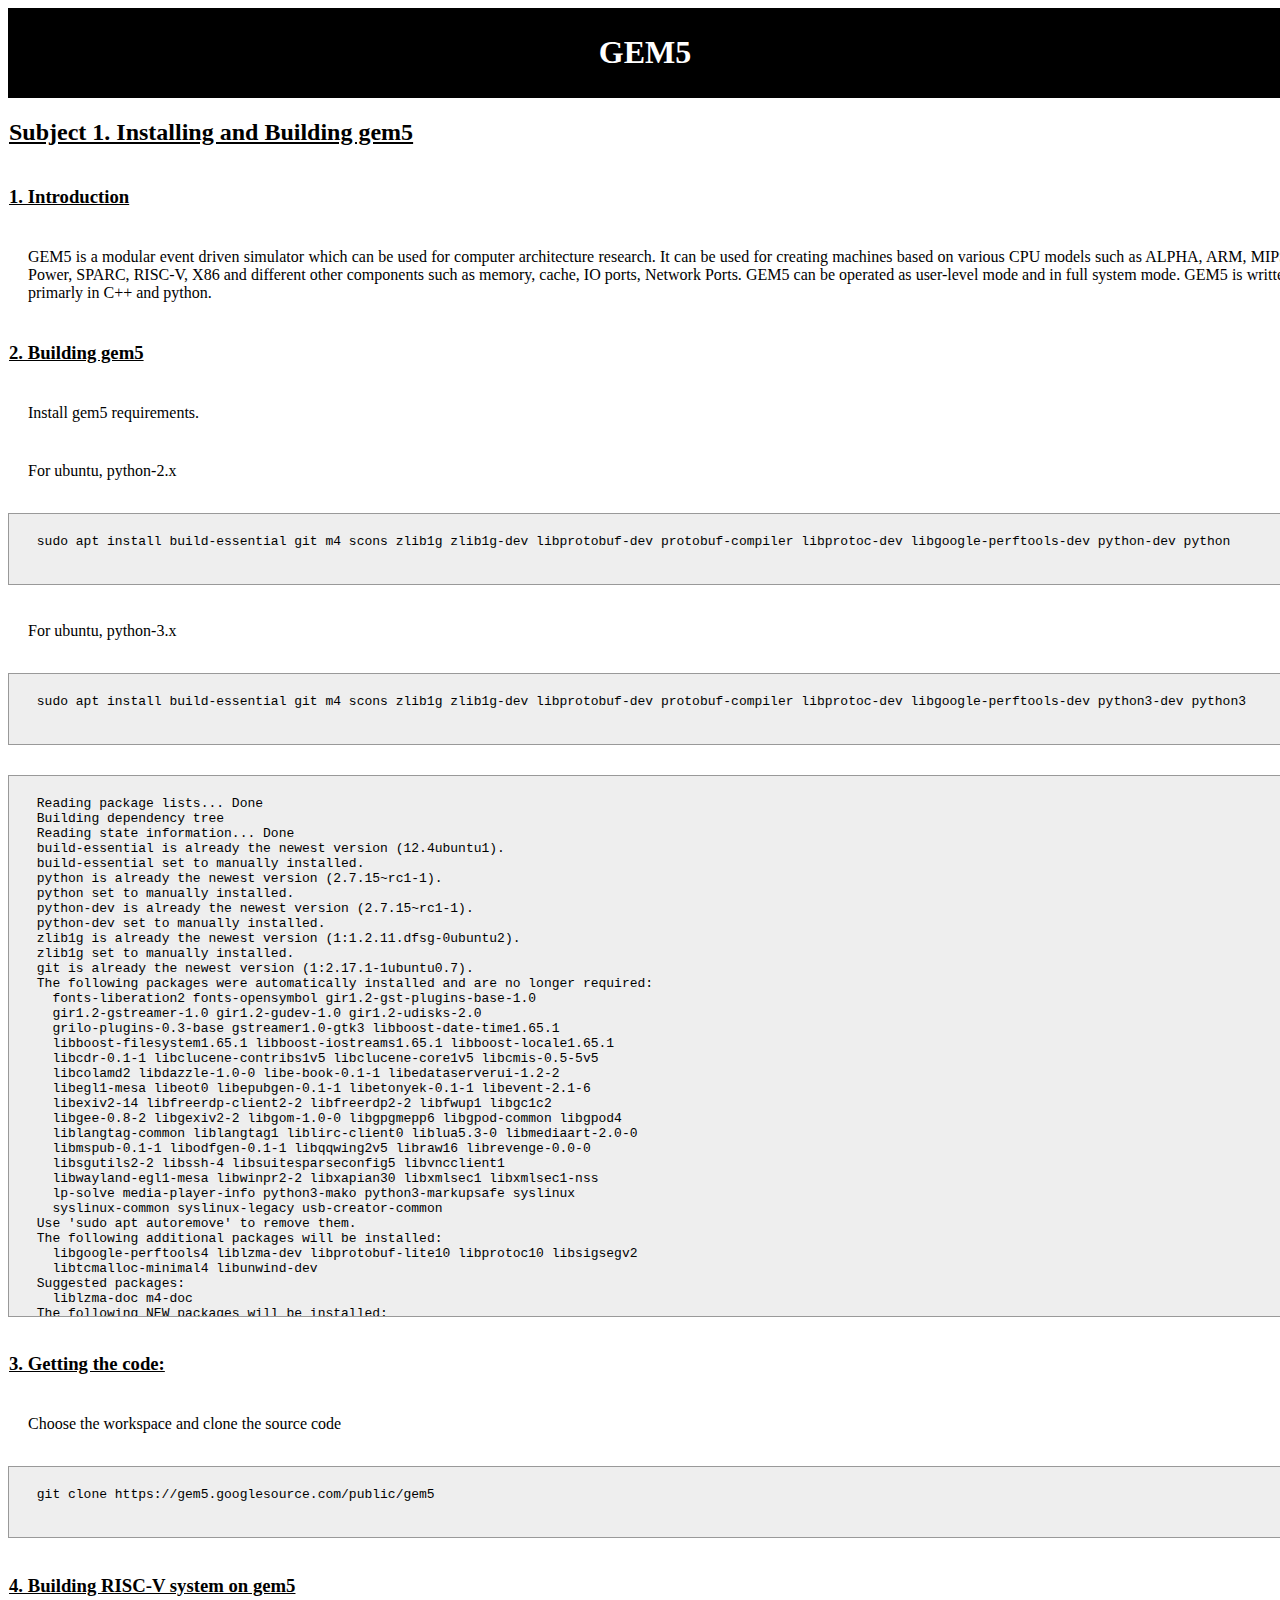
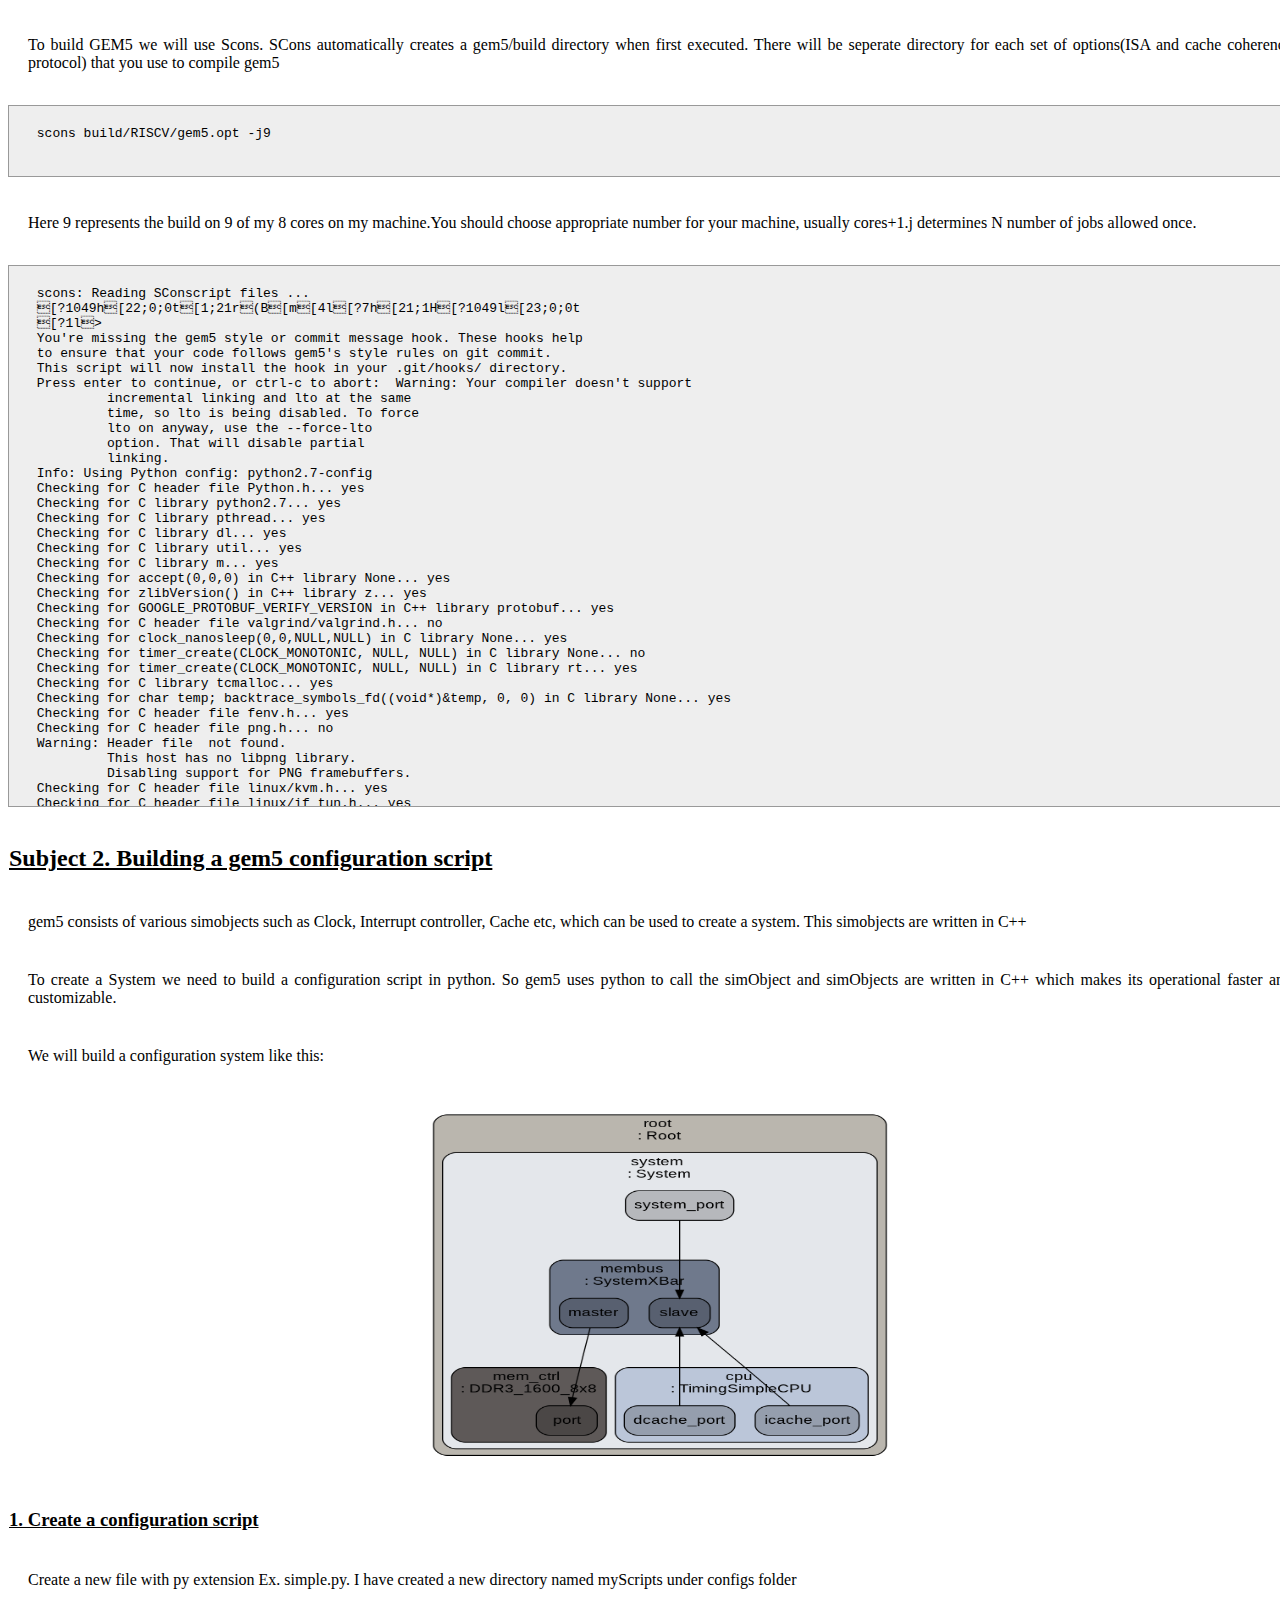
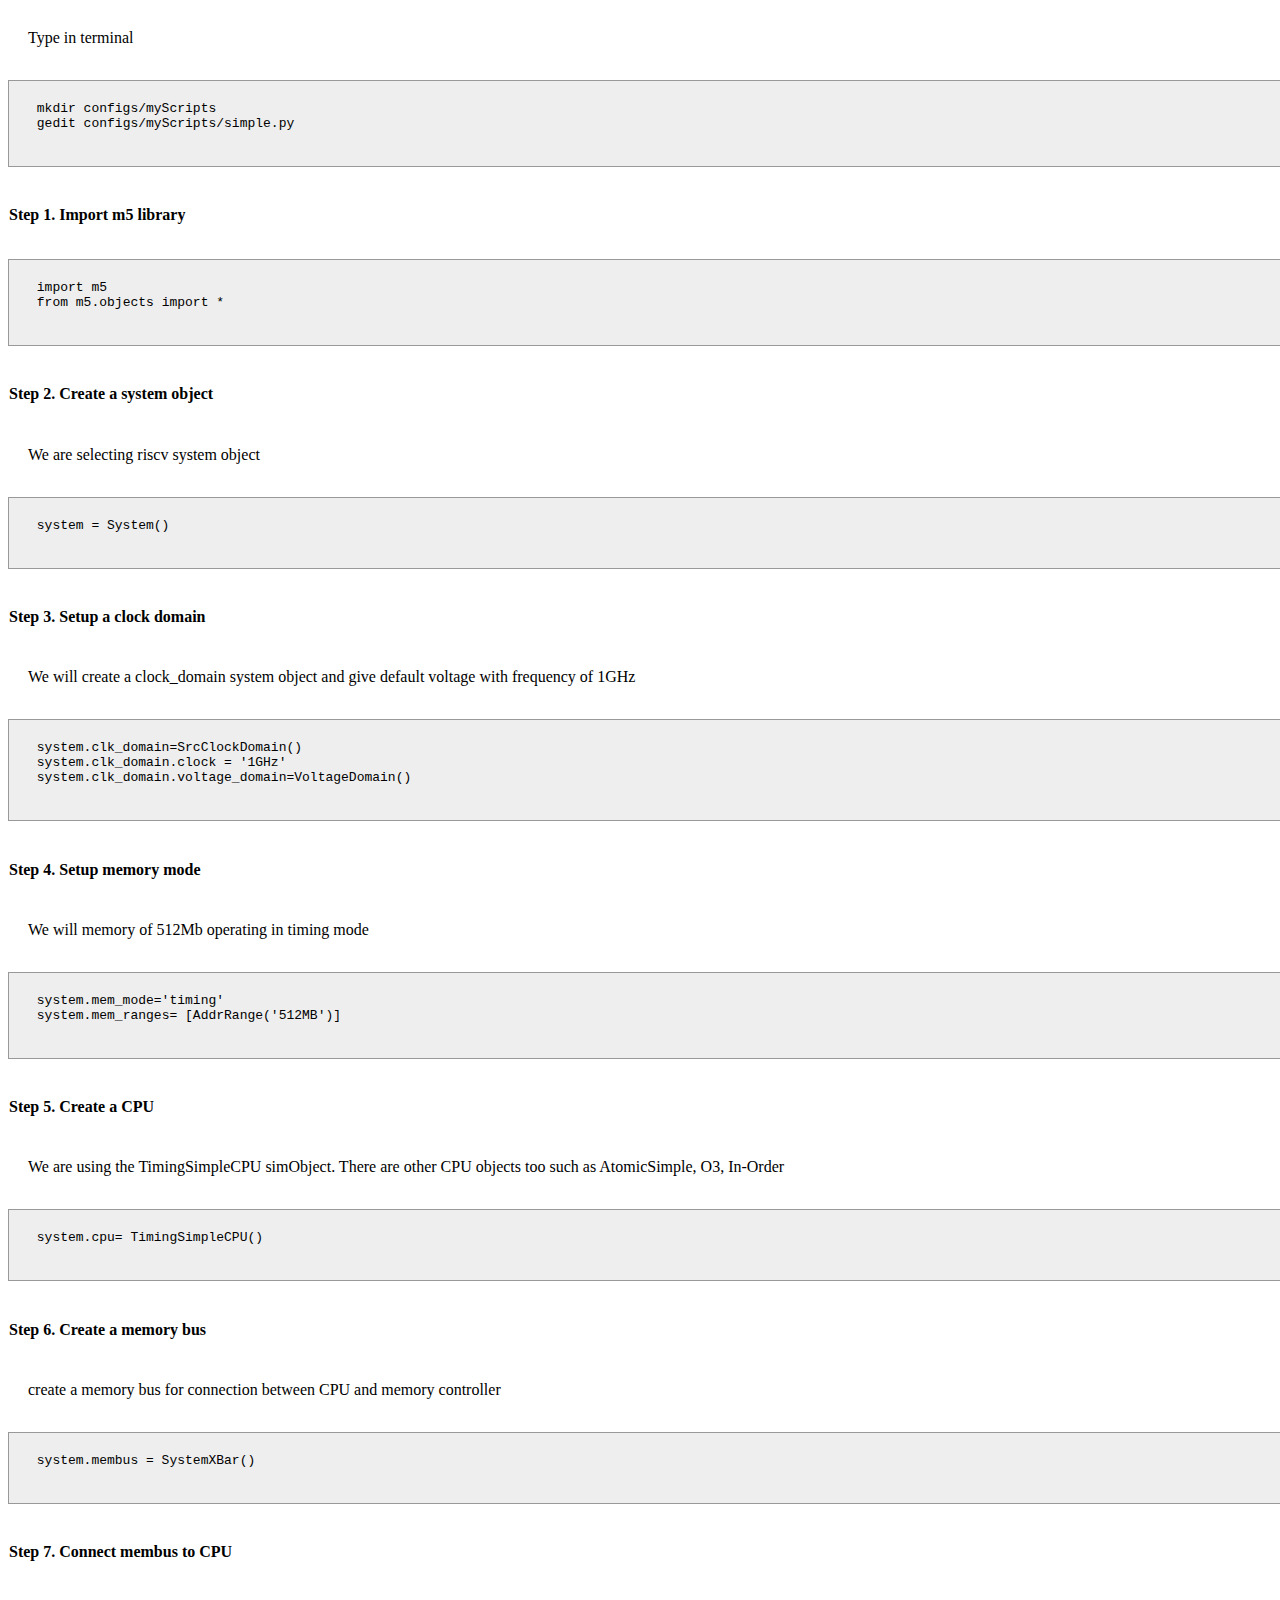
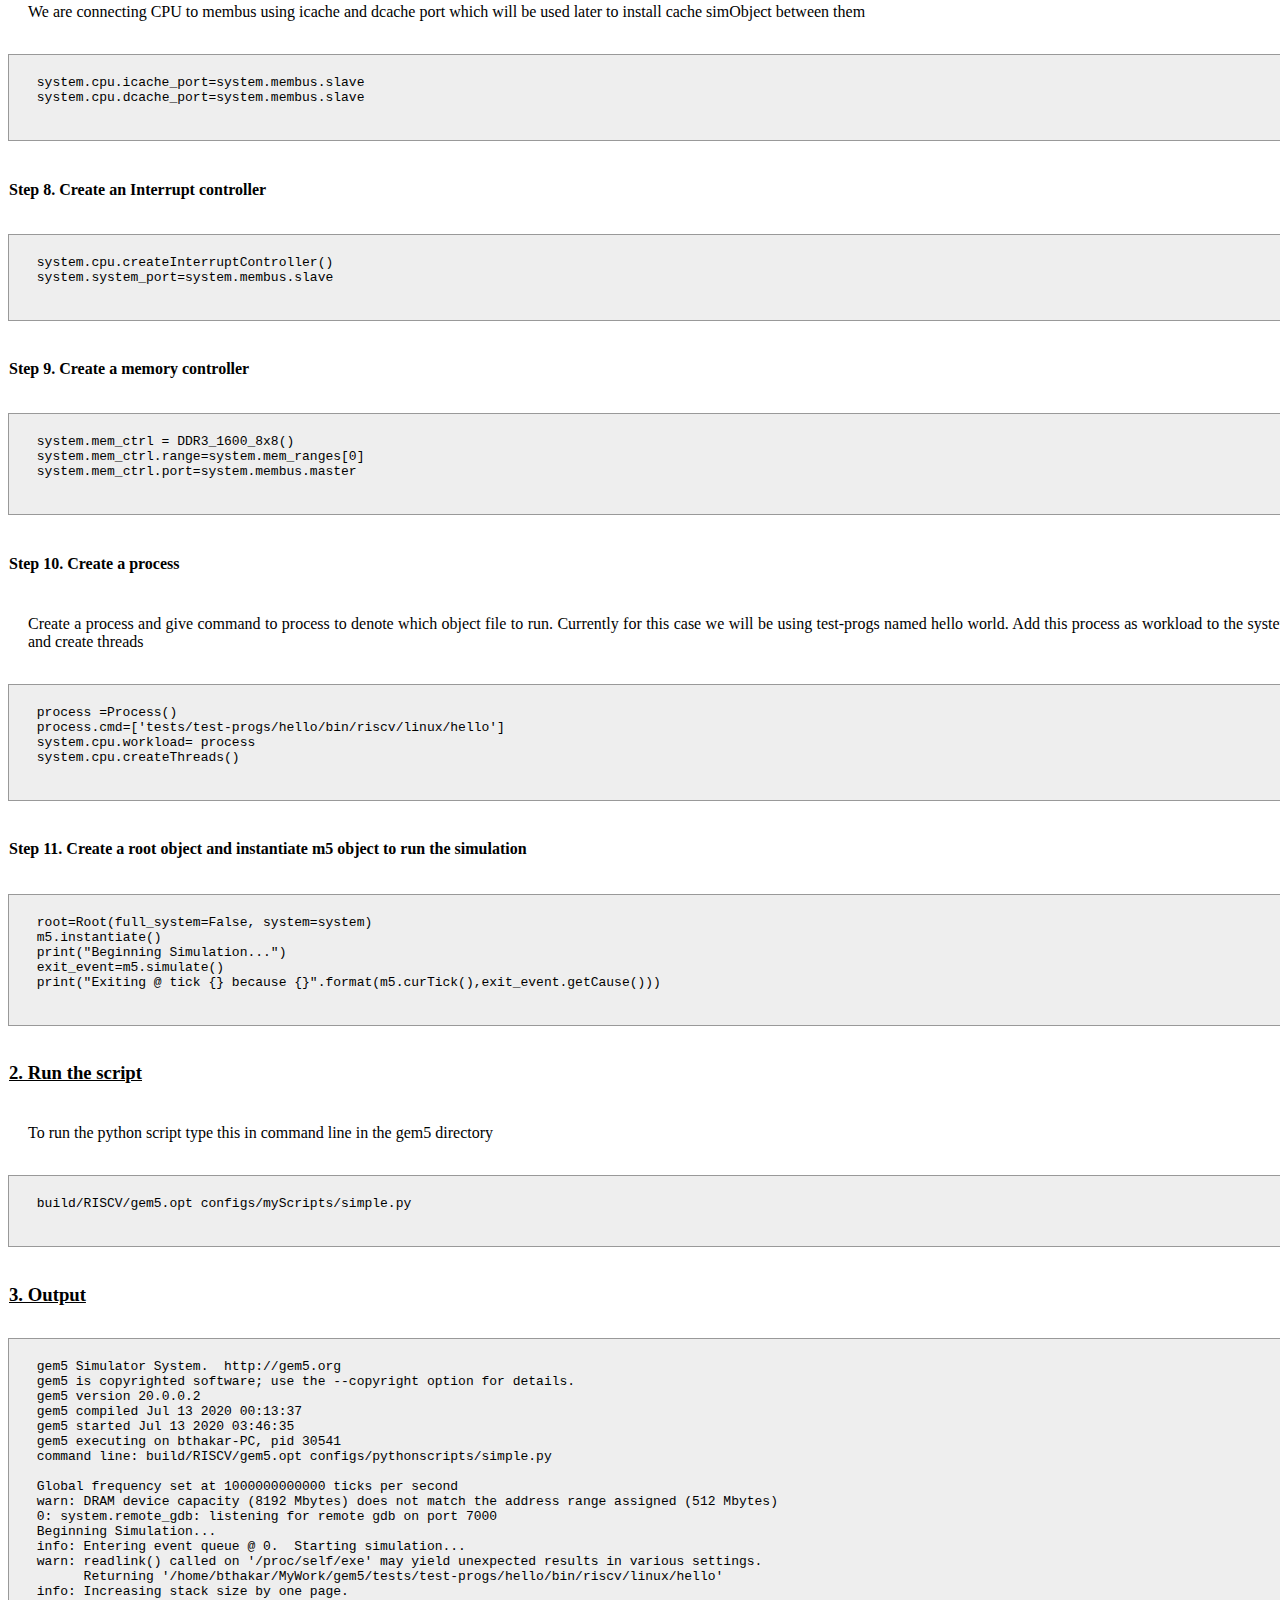
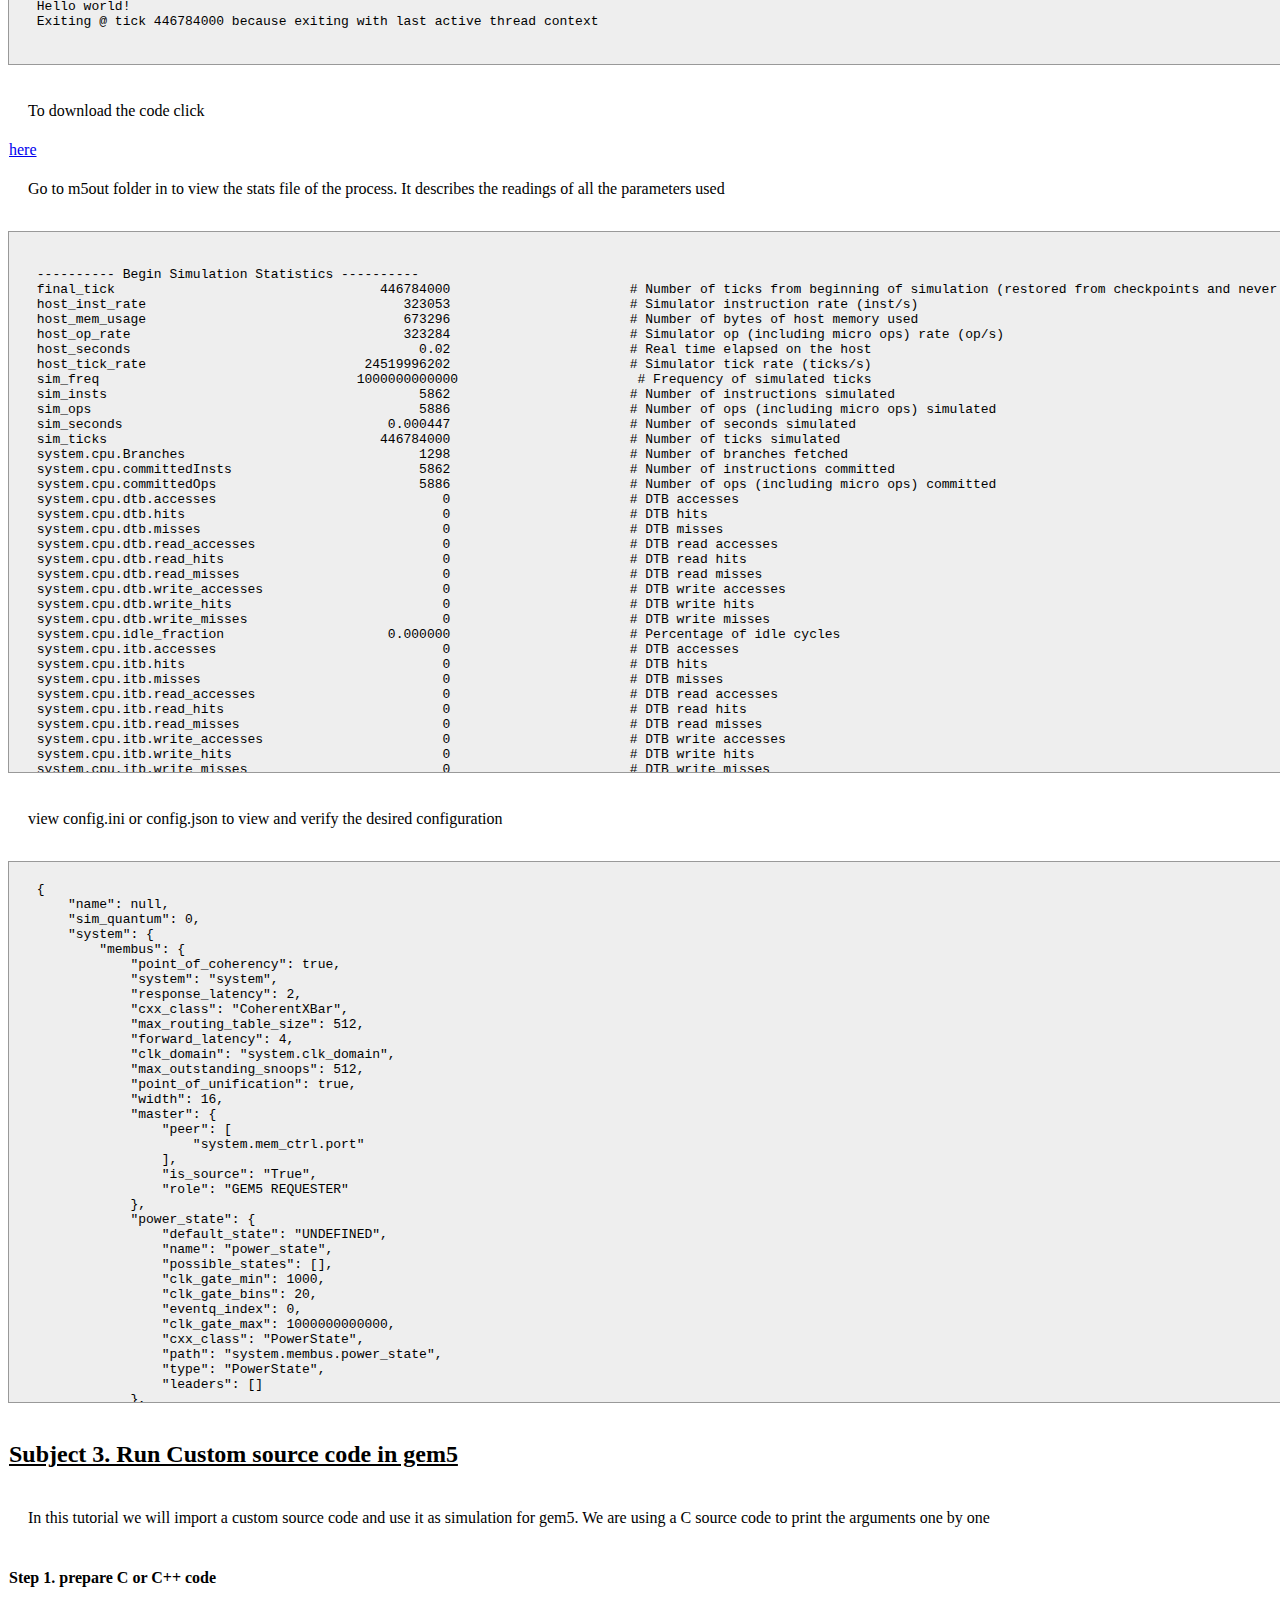
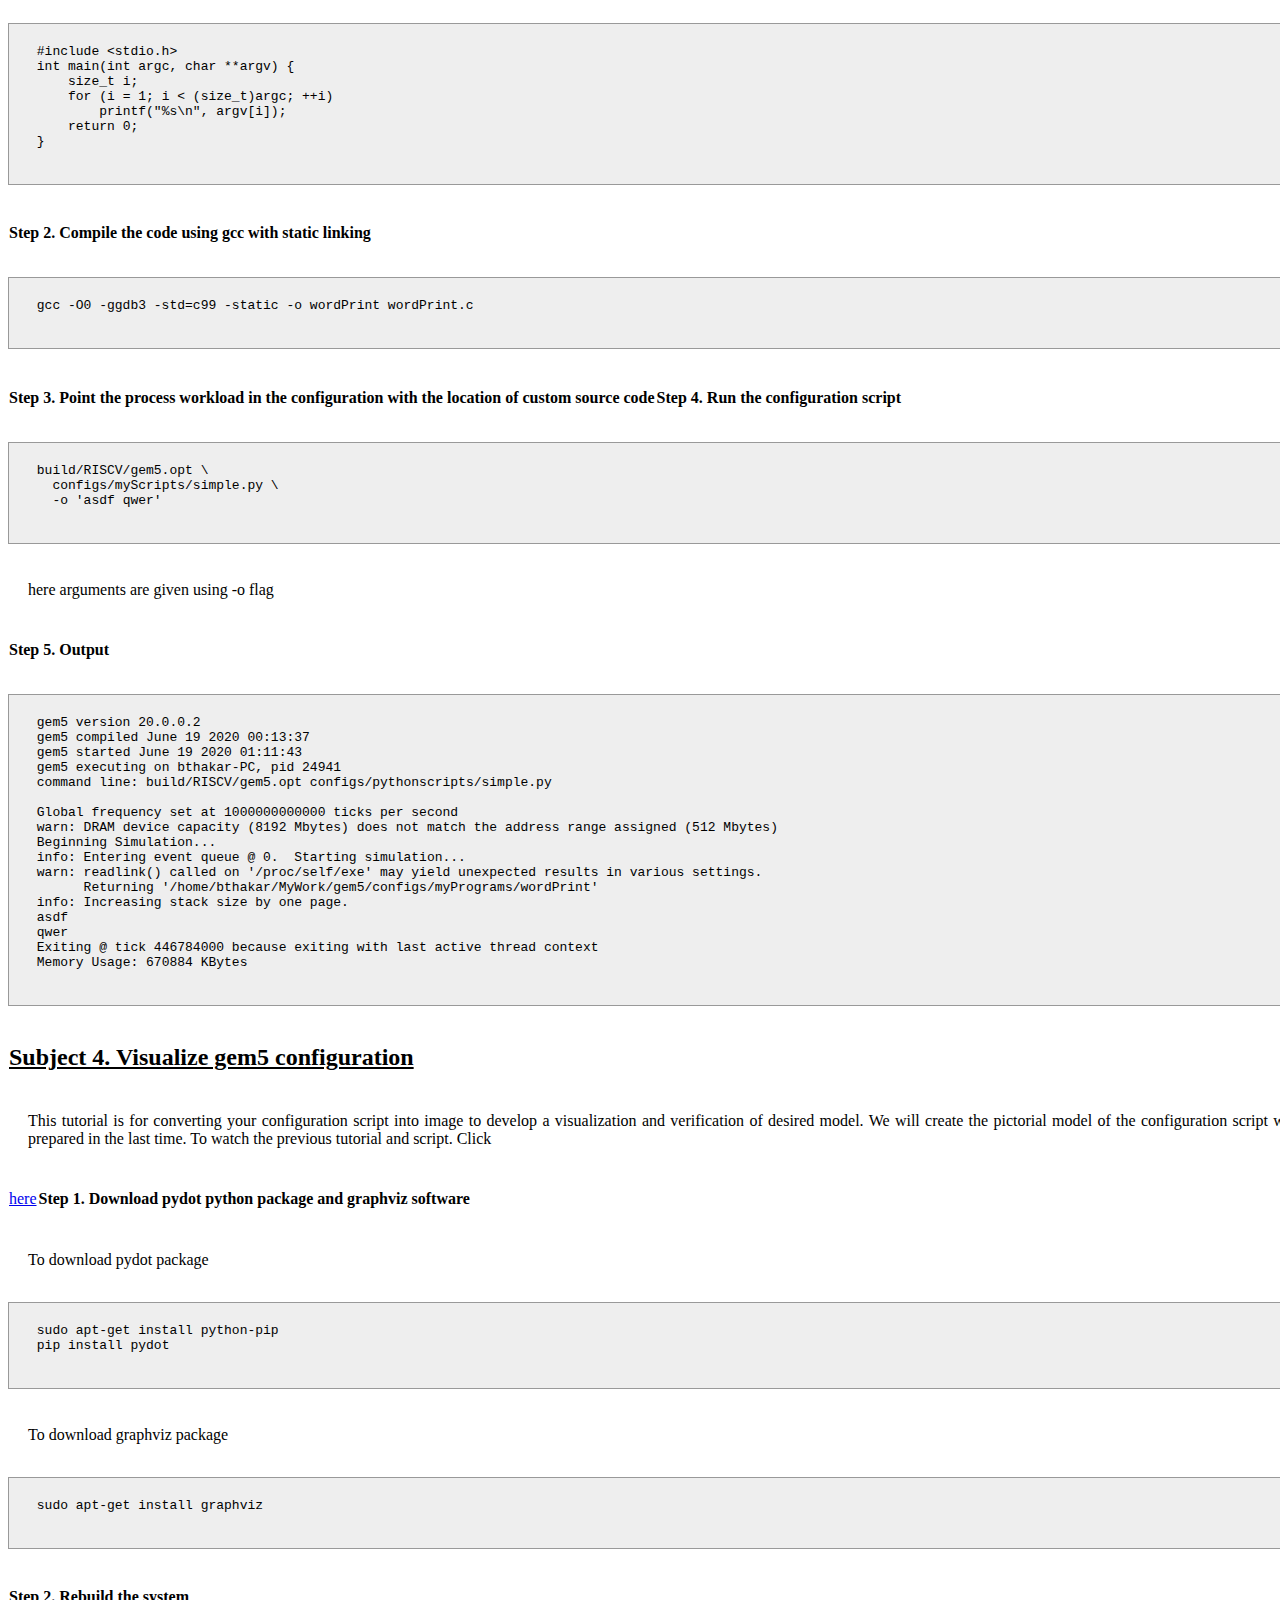
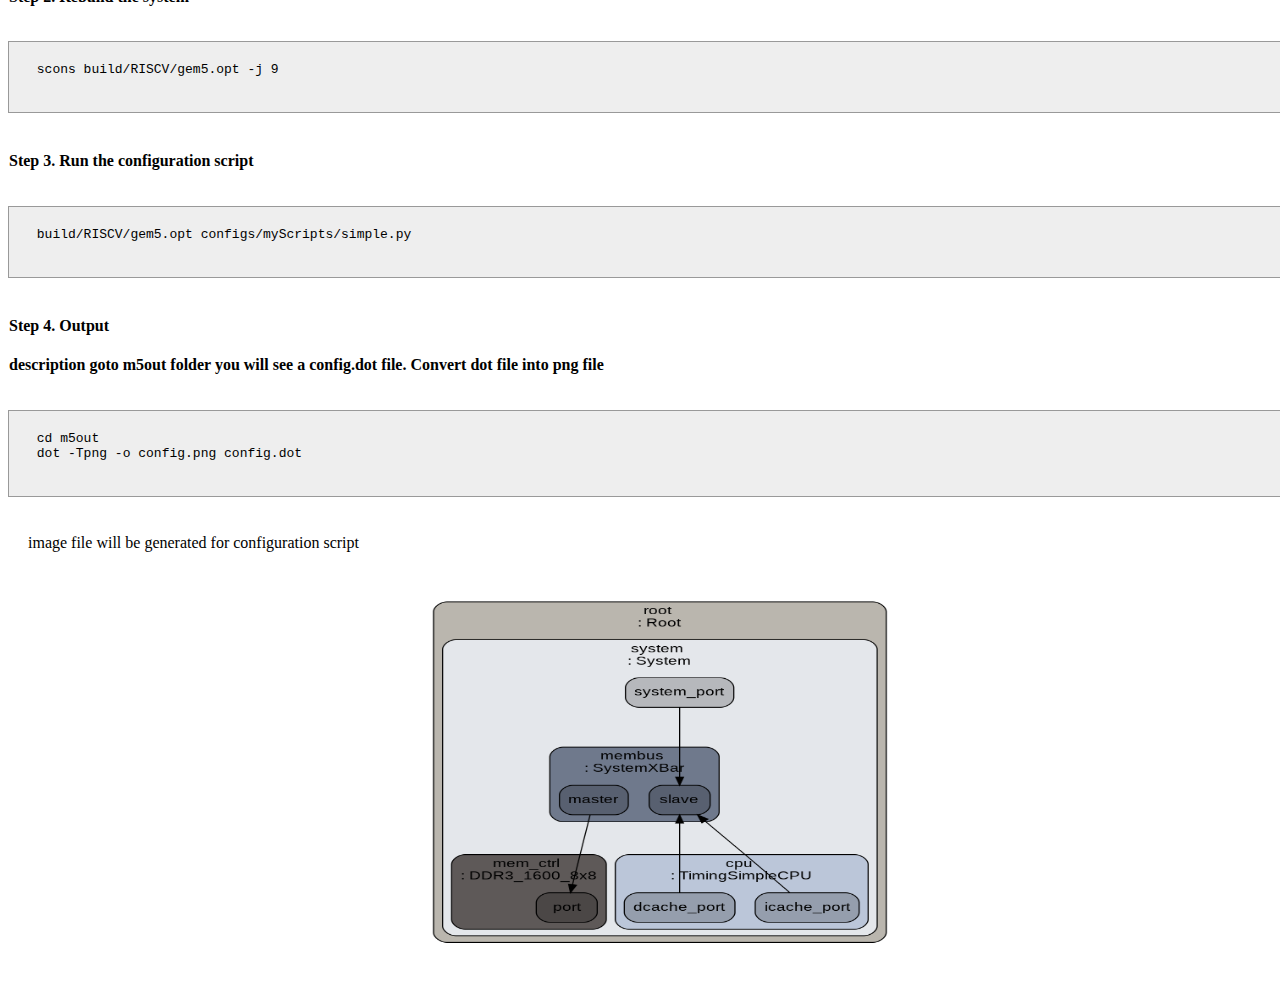
==== commit e84f9853: "Combined html files" ====
--- a/combined.html
+++ b/combined.html
@@ -2531,7 +2531,7 @@
 </p1></div></pre><div class="description"><p1> To create a System we need to build a configuration script in python. So gem5 uses python to call the simObject and simObjects are written in C++ which makes its operational faster and customizable.
 </p1></div></pre><div class="description"><p1> We will build a configuration system like this:
 </p1></div></pre><div class="image"><img src= "./simpleconfig.png"
-></div></pre><div class="subtopic"><h3>5.  Create a configuration script
+></div></pre><div class="subtopic"><h3>1.  Create a configuration script
 </h3></div></pre><div class="description"><p1> Create a new file with py extension Ex. simple.py. I have created a new directory named myScripts under configs folder
 </p1></div></pre><div class="description"><p1> Type in terminal 
 </p1></div></pre><pre class="code"><code> mkdir configs/myScripts
@@ -2581,10 +2581,10 @@
 </code> <code>print("Beginning Simulation...")
 </code> <code>exit_event=m5.simulate()
 </code> <code>print("Exiting @ tick {} because {}".format(m5.curTick(),exit_event.getCause()))
-</code> </div></pre><div class="subtopic"><h3>6.  Run the script
+</code> </div></pre><div class="subtopic"><h3>2.  Run the script
 </h3></div></pre><div class="description"><p1> To run the python script type this in command line in the gem5 directory
 </p1></div></pre><pre class="code"><code> build/RISCV/gem5.opt configs/myScripts/simple.py
-</code> </div></pre><div class="subtopic"><h3>7.  Output
+</code> </div></pre><div class="subtopic"><h3>3.  Output
 </h3></div></pre><pre class="code"><code> gem5 Simulator System.  http://gem5.org
 </code> <code>gem5 is copyrighted software; use the --copyright option for details.
 </code> <code>gem5 version 20.0.0.2
